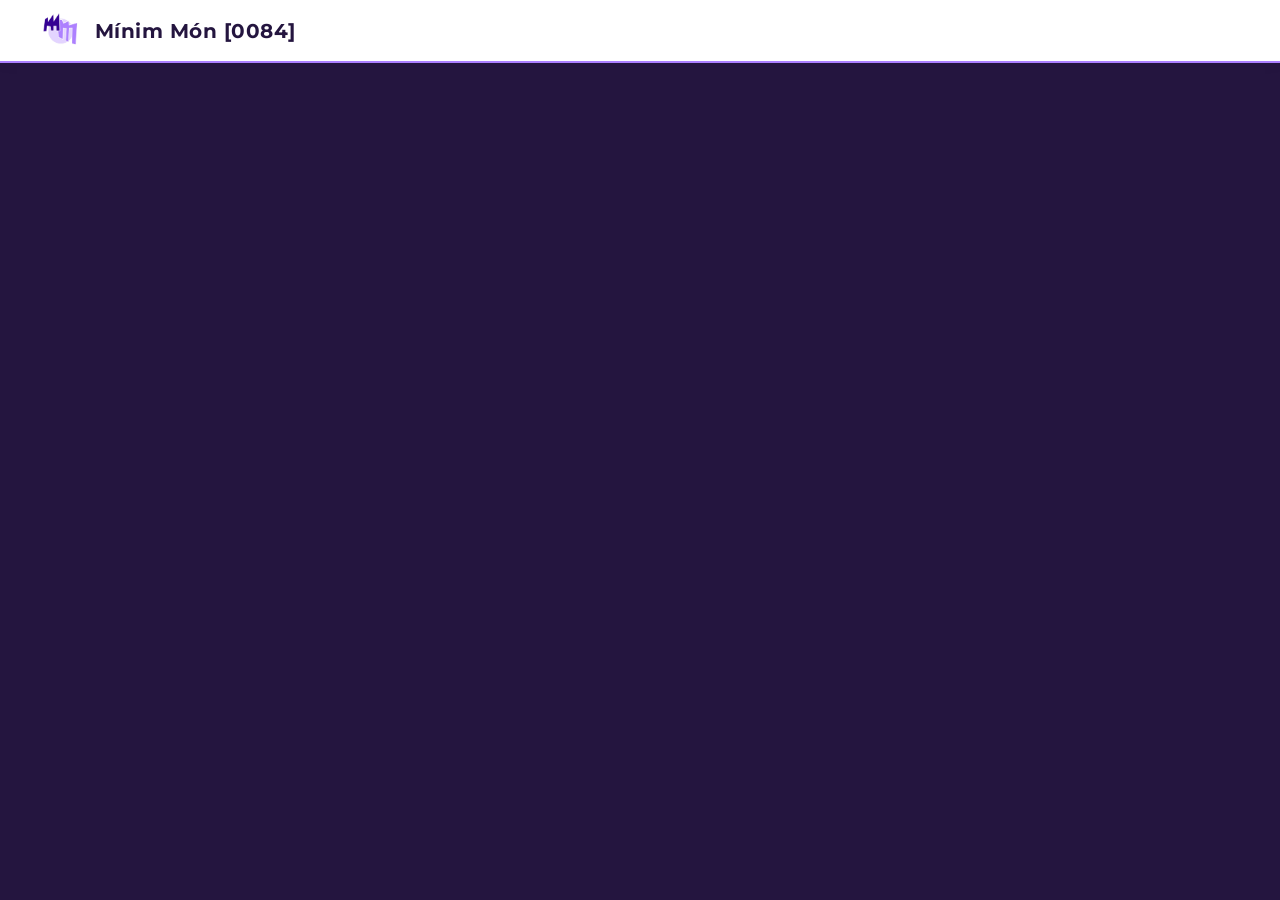
==== index.html @ 48d1b3c3 "Update index.html" ====
<!DOCTYPE html>
<html lang="ca">
<head>
    <meta charset="UTF-8">
    <meta name="viewport" content="width=device-width, initial-scale=1.0">
    <title>Mínim Món | Recreacions Simbòliques</title>
    <link rel="stylesheet" href="styles.css">
    <link rel="stylesheet" href="components.css">
    <!-- Font Montserrat -->
    <link rel="preconnect" href="https://fonts.googleapis.com">
    <link rel="preconnect" href="https://fonts.gstatic.com" crossorigin>
    <link href="https://fonts.googleapis.com/css2?family=Montserrat:wght@300;400;500;600;700&display=swap" rel="stylesheet">
    <link rel="icon" type="image/jpg" href="logo_mm_300.jpg">
</head>
<body>

    <!-- Pantalla de Càrrega (Preloader Mínim Món) -->
    <div id="pantalla-carrega" class="carregador-overlay">
        <div class="carregador-contingut">
            <!-- Logo animat o imatge -->
            <div class="logo-loader-wrap">
                <img src="logo_mm_300.jpg" alt="Mínim Món Loading" class="logo-carrega">
            </div>
            <!-- Indicator de rodament (Spinner) -->
            <div class="spinner-minim"></div>
            <p class="text-carrega">Creant espais...</p>
        </div>
    </div>

    <!-- BARRA DE NAVEGACIÓ SUPERIOR -->
    <header class="nav-principal">
        <div class="nav-contenidor">
            <!-- Botó Hamburguesa (Mòbil) -->
            <button class="btn-hamburguesa" id="btn-hamburguesa" aria-label="Obrir menú" onclick="toggleMenuMobil()">
                <span></span>
                <span></span>
                <span></span>
            </button>
    
            <a href="#" class="logo-link" onclick="activarSeccioInicial(); return false;">
                <img id="logo-img" src="logo_mm_300.jpg" alt="Logo Mínim Món" class="logo-imatge">
                <span class="nom-marca" translate="no">Mínim Món [0084]</span>
            </a>
    
            <ul id="menu-navegacio" class="menu-links">
                <!-- Es construeix des de Google Sheets segons la navegació principal -->
            </ul>

        </div>
    </header>

    <main id="seccions-contenidor">
        <!-- Contingut dinàmic integrat per grups de pàgina -->
    </main>

    <script>

        // Funció auxiliar per injectar l'script un cop el DOM està completat
        function carregarScriptTraduccio() {
            if (!document.getElementById('google-translate-script')) {
                const script = document.createElement('script');
                script.id = 'google-translate-script';
                script.src = '//translate.google.com/translate_a/element.js?cb=inicialitzarGoogleTranslate';
                document.body.appendChild(script);
            }
        }
        
        function inicialitzarGoogleTranslate() {
            new google.translate.TranslateElement({
                pageLanguage: 'ca',
                includedLanguages: 'es,en,fr',
                layout: google.translate.TranslateElement.InlineLayout.SIMPLE,
                autoDisplay: false
            }, 'google_translate_element');
        }      

        function establirIdioma(lang) {
            const host = window.location.hostname;
            const domains = [host, '.' + host];
            
            if (host.includes('.')) {
                const parts = host.split('.');
                if (parts.length > 2) {
                    domains.push('.' + parts.slice(-2).join('.'));
                }
            }
        
            domains.forEach(d => {
                document.cookie = `googtrans=; expires=Thu, 01 Jan 1970 00:00:00 UTC; path=/; domain=${d}`;
                document.cookie = `googtrans=; expires=Thu, 01 Jan 1970 00:00:00 UTC; path=/;`;
            });
        
            if (lang === 'ca') {
                window.location.reload();
                return;
            }
        
            document.cookie = `googtrans=/ca/${lang}; path=/;`;
            document.cookie = `googtrans=/ca/${lang}; path=/; domain=.${host}`;
            window.location.reload();
        }        

        const URL_CSV_CONFIG        = "https://docs.google.com/spreadsheets/d/e/2PACX-1vScSqZ3Oknz4LVr8OiATGxLZUTXc6EqkCRGIg1G2mxYemMvn8Bttn9w5eyV9sDVd5w4mI7kJtR7LjFt/pub?gid=0&single=true&output=csv";
        const URL_CSV_ESTRUCTURA    = "https://docs.google.com/spreadsheets/d/e/2PACX-1vScSqZ3Oknz4LVr8OiATGxLZUTXc6EqkCRGIg1G2mxYemMvn8Bttn9w5eyV9sDVd5w4mI7kJtR7LjFt/pub?gid=888628017&single=true&output=csv";
        const URL_CSV_COMPONENTS    = "https://docs.google.com/spreadsheets/d/e/2PACX-1vScSqZ3Oknz4LVr8OiATGxLZUTXc6EqkCRGIg1G2mxYemMvn8Bttn9w5eyV9sDVd5w4mI7kJtR7LjFt/pub?gid=606337148&single=true&output=csv";
        const URL_CSV_CONTINGUTS    = "https://docs.google.com/spreadsheets/d/e/2PACX-1vScSqZ3Oknz4LVr8OiATGxLZUTXc6EqkCRGIg1G2mxYemMvn8Bttn9w5eyV9sDVd5w4mI7kJtR7LjFt/pub?gid=819396845&single=true&output=csv";
        const URL_CSV_FORM_CONTACTE = "https://docs.google.com/spreadsheets/d/e/2PACX-1vScSqZ3Oknz4LVr8OiATGxLZUTXc6EqkCRGIg1G2mxYemMvn8Bttn9w5eyV9sDVd5w4mI7kJtR7LjFt/pub?gid=348010806&single=true&output=csv";
        const URL_CSV_PROJECTES     = "https://docs.google.com/spreadsheets/d/e/2PACX-1vScSqZ3Oknz4LVr8OiATGxLZUTXc6EqkCRGIg1G2mxYemMvn8Bttn9w5eyV9sDVd5w4mI7kJtR7LjFt/pub?gid=405305768&single=true&output=csv";
        const URL_CSV_CARRUSELS     = "https://docs.google.com/spreadsheets/d/e/2PACX-1vScSqZ3Oknz4LVr8OiATGxLZUTXc6EqkCRGIg1G2mxYemMvn8Bttn9w5eyV9sDVd5w4mI7kJtR7LjFt/pub?gid=1400064711&single=true&output=csv"

        let dadesWeb = { config: {}, estructura: [], components: {}, continguts: [], projectes: {}, carrusels: {} };

        document.addEventListener('DOMContentLoaded', () => {
            carregarDadesPagina();
        });

        const MAPA_COLORS = {
            'Primari': '#301269',
            'Vivid': '#340094',
            'Accent': '#AC80FF',
            'Suau': '#C8AAFF',
            'Clar': '#E3D4FF',
            'Fons fosc': '#24153F',
            'Blanc': '#FFFFFF',
            'Negre': '#000000'
        };
        
        function obtenirColorHex(nomColor, valorPerDefecte = '#24153F') {
            if (!nomColor || nomColor.trim() === '' || nomColor.trim() === '#N/A') {
                return valorPerDefecte;
            }
            const net = nomColor.trim();
            if (MAPA_COLORS[net]) return MAPA_COLORS[net];
            if (net.startsWith('#')) return net;
            if (/^[0-9A-F]{6}$/i.test(net)) return `#${net}`;
            return valorPerDefecte;
        }
                
        async function carregarDadesPagina() {
            try {
                const URLS = {
                    CONFIG: URL_CSV_CONFIG,
                    ESTRUCTURA: URL_CSV_ESTRUCTURA,
                    COMPONENTS: URL_CSV_COMPONENTS,
                    CONTINGUTS: URL_CSV_CONTINGUTS,
                    FORM_CONTACTE: URL_CSV_FORM_CONTACTE,
                    PROJECTES: URL_CSV_PROJECTES,
                    CARRUSELS: URL_CSV_CARRUSELS
                };
        
                const respostes = await Promise.all([
                    fetch(URLS.CONFIG).then(res => res.text()),
                    fetch(URLS.ESTRUCTURA).then(res => res.text()),
                    fetch(URLS.COMPONENTS).then(res => res.text()),
                    fetch(URLS.CONTINGUTS).then(res => res.text()),
                    fetch(URLS.FORM_CONTACTE).then(res => res.text()),
                    fetch(URLS.PROJECTES).then(res => res.text()),
                    fetch(URLS.CARRUSELS).then(res => res.text())
                ]);
        
                dadesWeb.config = parsejarCSVConfig(respostes[0]);
                dadesWeb.estructura = parsejarCSVEstructura(respostes[1]);
                dadesWeb.components = parsejarCSVComponents(respostes[2]);
                dadesWeb.continguts = parsejarCSVContinguts(respostes[3]);
                dadesWeb['FORM_CONTACTE'] = parsejarCSVContinguts(respostes[4]);
                dadesWeb.projectes = parsejarCSVProjectes(respostes[5]);
                dadesWeb.carrusels = parsejarCSVCarrusels(respostes[6]);
                
                console.log('Dades carregades correctament:', dadesWeb);

                actualitzarLogo();
                construirMenuNavegacio();
                construirPantallesWeb();
                carregarPaginaPerHash();
                carregarScriptTraduccio();

            } catch (error) {
                console.error('Error en la càrrega de dades dels CSVs:', error);
            }
        }

        function actualitzarLogo() {
            const logoId = dadesWeb.config['logo'] || dadesWeb.config['logo_id'];
            const imgElement = document.getElementById('logo-img');
            
            if (logoId && imgElement) {
                imgElement.src = `https://drive.google.com/thumbnail?sz=w600&id=${logoId.trim()}`;
            } else if (imgElement) {
                imgElement.src = 'logo_mm_600.jpg';
            }
        }

        function parseCSV(text) {
            let p = '', c = '', r = [];
            let q = false;
            let row = [''];
            for (let i = 0; i < text.length; i++) {
                c = text[i];
                p = text[i - 1];
                if (c === '"') {
                    if (q && text[i + 1] === '"') { row[row.length - 1] += '"'; i++; }
                    else { q = !q; }
                } else if (c === ',' && !q) {
                    row.push('');
                } else if ((c === '\r' || c === '\n') && !q) {
                    if (c === '\r' && text[i + 1] === '\n') { i++; }
                    r.push(row);
                    row = [''];
                } else {
                    row[row.length - 1] += c;
                }
            }
            if (row.length > 1 || row[0] !== '') { r.push(row); }
            return r;
        }

        function parsejarCSVConfig(csvText) {
            const files = parseCSV(csvText);
            const config = {};
            files.slice(1).forEach(fila => {
                if (fila[0] && fila[1]) config[fila[0].trim()] = fila[1].trim();
            });
            return config;
        }

        function parsejarCSVComponents(csvText) {
            const files = parseCSV(csvText);
            const components = {};
            files.slice(1).forEach(fila => {
                const nomComponent = (fila[0] || '').trim().toLowerCase();
                if (nomComponent) {
                    components[nomComponent] = {
                        layoutDefecte: (fila[1] || '').trim(),
                        colorFonsDefecte: (fila[2] || '#FFFFFF').trim(),
                        colorTextDefecte: (fila[3] || '#24153F').trim(),
                    };
                }
            });
            return components;
        }        

        function parsejarCSVEstructura(csvText) {
            const files = parseCSV(csvText);
            return files.slice(1)
                .filter(fila => fila[0] && fila[0].trim() !== '')
                .map(fila => {
                    const titolPagina = (fila[1] || '').trim();
                    const rawHeroTitol = (fila[5] || '').trim();
                    const rawHeroText = (fila[6] || '').trim();
                    const rawHeroDestacat = (fila[7] || '').trim();
        
                    let valSpan = (fila[13] || '').trim();
                    let leftSpanCss = '0px';
                    if (valSpan !== '') {
                        let numSpan = parseInt(valSpan);
                        if (!isNaN(numSpan)) leftSpanCss = `${numSpan}px`;
                    }
        
                    let valMidaImatge = (fila[14] || '').trim();
                    let midaImatgeCss = '400px';
                    if (valMidaImatge !== '') {
                        midaImatgeCss = /^\d+$/.test(valMidaImatge) ? `${valMidaImatge}px` : valMidaImatge;
                    }
        
                    return {
                        id: (fila[0] || '').trim(),
                        titol: titolPagina,
                        ordre: parseInt(fila[2]) || 99,
                        visible: fila[3] ? fila[3].toUpperCase().trim() === 'TRUE' : true,
                        tipus: (fila[4] || 'galeria_filtrada').trim(),
                        heroTitol: rawHeroTitol !== '' ? rawHeroTitol.replace(/\n/g, '<br>') : titolPagina,
                        heroText: rawHeroText ? rawHeroText.replace(/\n/g, '<br>') : '',
                        heroDestacat: rawHeroDestacat ? rawHeroDestacat.replace(/\n/g, '<br>') : '',
                        heroImatge: (fila[8] || '').trim(), 
                        heroAmple: fila[10] && fila[10].trim() !== '' ? `${parseInt(fila[10])}px` : '550px',
                        heroAlign: fila[11] ? fila[11].toLowerCase().trim() : 'left',
                        heroFontColor: (fila[12] && fila[12].trim() !== '') ? fila[12].trim() : '#E3D4FF',
                        heroLeftSpan: leftSpanCss,
                        heroMidaImatge: midaImatgeCss,
                        navegacio: fila[15] ? fila[15].toUpperCase().trim() === 'TRUE' : true,
                        grupPagina: (fila[16] || 'principal').toLowerCase().trim()
                    };
                    
                }).sort((a, b) => a.ordre - b.ordre);
        }

        function parsejarCSVContinguts(csvText) {
            const files = parseCSV(csvText);
            return files.slice(1).map(fila => ({
                id: (fila[0] || '').trim(),
                seccio: (fila[1] || '').trim(),
                titol: (fila[2] || '').trim(),
                descripcio: (fila[3] || '').trim(),
                imatgeId: (fila[4] || '').trim(),
                link: (fila[5] || '').trim(),
                destacat: fila[6] ? fila[6].toUpperCase().trim() === 'TRUE' : false,
                tipusComponent: (fila[7] || '').trim(),
                situacioImatge: (fila[8] || 'Esquerra').trim(),
                midaImatge: (fila[9] || '').trim(),
                textBoto: (fila[10] || '').trim(),
                linkBoto: (fila[11] || '').trim(),
                alineacioBoto: (fila[12] || 'Centre').trim(),
                novaFila: fila[13] ? (fila[13].toUpperCase().trim() === 'TRUE' || fila[13].toUpperCase().trim() === 'SI') : false,
                colorFons: (fila[14] || '').trim(),
                colorText: (fila[15] || '').trim(),
                ample: (fila[16] || '').trim(),
                altImatge: (fila[17] || '').trim(),
                velocitat: (fila[18] || '').trim(),
                bucle: (fila[19] || '').trim(),
                videoAutoStart: fila[20] ? (fila[20].toUpperCase().trim() === 'TRUE' || fila[20].toUpperCase().trim() === 'SI') : false,
                videoControls: fila[21] ? (fila[21].toUpperCase().trim() !== 'NO' && fila[21].toUpperCase().trim() !== 'FALSE') : true
            })).filter(item => item.id !== '');
        }

        function parsejarCSVProjectes(csvText) {
            const files = parseCSV(csvText);
            
            // Ignorem la primera fila (capçaleres)
            return files.slice(1).map(fila => {
                // Neteja d'espais en blanc per seguretat
                const getVal = (idx) => (fila[idx] || '').trim();
                const getBool = (idx) => {
                    const val = getVal(idx).toUpperCase();
                    return val === 'SI' || val === 'TRUE' || val === 'ACTIU';
                };
        
                return {
                    idProjecte: getVal(0),
                    nomProjecte: getVal(1),
                    estat: getVal(2) || 'Actiu', // Actiu / Esborrany / Inactiu
                    ordre: getVal(3),            // Camps separats per ";"
                    
                    // Hero
                    portadaTitol: getVal(4),
                    portadaImatgeId: getVal(5),
                    // getVal(6) -> Hero_Imatge_Link (Intern, s'omet)
        
                    // Video 1
                    video1Atributs: getVal(7),
                    video1Link: getVal(8),
                    video1Titol: getVal(9),
                    video1Text: getVal(10),
                    video1Alt: getVal(11),
        
                    // Video 2
                    video2Atributs: getVal(12),
                    video2Link: getVal(13),
                    video2Titol: getVal(14),
                    video2Text: getVal(15),
                    video2Alt: getVal(16),
        
                    // ImatgeText 1
                    imatgeText1Id: getVal(17),
                    // getVal(16) -> ImatgeText1_Link (Intern, s'omet)
                    imatgeText1Titol: getVal(19),
                    imatgeText1Text: getVal(20),
                    imatge1Alt: getVal(21),
        
                    // ImatgeText 2
                    imatgeText2Id: getVal(22),
                    // getVal(20) -> ImatgeText_2_Link (Intern, s'omet)
                    imatgeText2Titol: getVal(24),
                    imatgeText2Text: getVal(25),
                    imatge2Alt: getVal(26),
        
                    // BlocText 1
                    blocText1Titol: getVal(27),
                    blocText1Text: getVal(28),
        
                    // BlocText 2
                    blocText2Titol: getVal(29),
                    blocText2Text: getVal(30),
        
                    // Opcions finals
                    carrusel: getVal(31),       // Si / No
                    carruselAlt: getVal(32),
                    galeriaActivaId: getVal(33)
                };
            }).filter(item => item.idProjecte !== '' && item.estat.toLowerCase() !== 'inactiu');
        }
        
        function parsejarCSVCarrusels(csvText) {
            if (!csvText) return {};
            
                const carruselsPerProjecte = {};
                const linies = csvText.split(/\r?\n/);
            
                // Comencem a la línia 1 per saltar la capçalera
                for (let i = 1; i < linies.length; i++) {
                    if (!linies[i].trim()) continue;
            
                    const cols = linies[i].split(',');
                    const idProjecte = cols[0] ? cols[0].trim() : '';
                    const idImatge   = cols[1] ? cols[1].trim() : '';
                    const linkImatge = cols[2] ? cols[2].trim() : '';
                    const descripcio = cols[3] ? cols[3].trim().replace(/^"|"$/g, '') : '';

                    console.log("idImatge: ", idImatge);
                    
                    if (idProjecte && linkImatge && !linkImatge.includes('#N/A')) {
                        if (!carruselsPerProjecte[idProjecte]) {
                            carruselsPerProjecte[idProjecte] = [];
                        }
                        carruselsPerProjecte[idProjecte].push({
                            ID_Imatge: idImatge,
                            Link_Imatge: linkImatge,
                            Descripcio: descripcio
                        });
                    }
                }            
            return carruselsPerProjecte;
        }

        
        function construirMenuNavegacio() {
            const menuUL = document.getElementById('menu-navegacio');
            if (!menuUL) return;
            menuUL.innerHTML = '';
            
            const paginesNavegacio = dadesWeb.estructura.filter(pagina => pagina.visible && pagina.navegacio);
            
            paginesNavegacio.forEach(pagina => {
                const li = document.createElement('li');
                li.innerHTML = `<a href="#${pagina.id}" onclick="navegarA('${pagina.id}', event); return false;">${pagina.titol}</a>`;
                menuUL.appendChild(li);
            });
        }

        // --- Ocultar el carregador de pàgina
        window.addEventListener('load', function() {
            ocultarCarregador();
        });
        
        function ocultarCarregador() {
            const loader = document.getElementById('pantalla-carrega');
            if (loader) {
                loader.classList.add('carregat');
            }
        }
        

        // --- CONSTRUCCIÓ PANTALLES WEB I SECCIÓ HERO ---
        function construirPantallesWeb() {
            const contenidorPrincipal = document.getElementById('seccions-contenidor');
            if (!contenidorPrincipal) return;
            contenidorPrincipal.innerHTML = '';
            
            const configuracioPeu = dadesWeb.continguts.find(item => {
                const tipus = item.tipusComponent ? item.tipusComponent.toLowerCase().trim() : '';
                return tipus === 'peu_de_pagina';
            }) || {};
        
            dadesWeb.estructura.forEach(pagina => {
                if (!pagina.visible) return;
        
                const seccioHTML = document.createElement('section');
                seccioHTML.id = `pantalla-${pagina.id}`;
                seccioHTML.className = `seccio-web grup-${pagina.grupPagina || 'principal'}`;
                
                const teImatge = pagina.heroImatge && pagina.heroImatge.trim() !== '' && pagina.heroImatge.trim() !== '#N/A';
                const urlHeroImatge = teImatge ? `https://drive.google.com/thumbnail?sz=w1600&id=${pagina.heroImatge.trim()}` : '';
        
                const alçadaHero = (pagina.heroMidaImatge && pagina.heroImatge.trim() !== '' && pagina.heroMidaImatge.trim() !== '#N/A') 
                    ? pagina.heroMidaImatge.trim() 
                    : '450px';
        
                const estilFons = teImatge 
                    ? `background-image: linear-gradient(to right, rgba(36, 21, 63, 0.95) 0%, rgba(36, 21, 63, 0.6) 50%, rgba(36, 21, 63, 0.15) 100%), url('${urlHeroImatge}'); background-size: cover; background-position: center;` 
                    : `background-color: var(--color-fons-fosc, #24153F);`;
        
                const htmlHero = `
                    <div class="hero-pagina" style="${estilFons} min-height: ${alçadaHero}; padding: 3rem 2rem; display: flex; align-items: center; justify-content: flex-start; box-sizing: border-box;">
                        <div class="hero-contenedor-flex" style="max-width: 1200px; width: 100%; margin: 0 auto; display: flex; align-items: center;">
                            <div class="hero-caixa-contingut" style="
                                flex: 1 1 ${pagina.heroAmple || '600px'};
                                max-width: ${pagina.heroAmple || '650px'}; 
                                transform: translateX(${pagina.heroLeftSpan || '0px'}); 
                                text-align: ${pagina.heroAlign || 'left'};
                                color: ${pagina.heroFontColor || '#FFFFFF'};">
                                
                                <h1 style="font-size: 2.5rem; font-weight: 700; color: ${pagina.heroFontColor || '#FFFFFF'}; line-height: 1.2; margin-bottom: 1rem; font-family: 'Montserrat', sans-serif;">
                                    ${pagina.heroTitol}
                                </h1>
                                
                                ${pagina.heroText ? `
                                    <div class="hero-cos-text" style="font-size: 1.15rem; font-weight: 400; color: ${pagina.heroFontColor || '#FFFFFF'}; margin-top: 1rem; line-height: 1.5; font-family: 'Montserrat', sans-serif;">
                                        ${pagina.heroText}
                                    </div>` : ''}
                                
                                ${pagina.heroDestacat ? `
                                    <div class="destacat-hero" style="font-size: 1.25rem; font-weight: 600; color: #AC80FF; margin-top: 1.2rem; font-family: 'Montserrat', sans-serif;">
                                        ${pagina.heroDestacat}
                                    </div>` : ''}
                            </div>
                        </div>
                    </div>
                `;
        
                seccioHTML.innerHTML = htmlHero;
        
                const elementsSeccio = dadesWeb.continguts.filter(item => {
                    const tipus = item.tipusComponent ? item.tipusComponent.toLowerCase().trim() : '';
                    return item.seccio === pagina.id && tipus !== 'peu_de_pagina';
                });
                
                const contenidorContinguts = document.createElement('div');
                contenidorContinguts.className = 'contenidor-continguts-seccio';
        
                if (elementsSeccio.length > 0) {
                    let contenidorFilaFlex = null;
                    let grupGaleria = [];
                    let grupCarrusel = [];
        
                    const processarGaleriaPendent = () => {
                        if (grupGaleria.length > 0) {
                            contenidorContinguts.appendChild(crearGaleriaActiva(grupGaleria));
                            grupGaleria = [];
                        }
                    };
        
                    const processarCarruselPendent = () => {
                        if (grupCarrusel.length > 0 && contenidorFilaFlex) {
                            contenidorFilaFlex.appendChild(crearCarruselImatges(grupCarrusel));
                            grupCarrusel = [];
                        }
                    };
                    
                    elementsSeccio.forEach(item => {
                        const tipus = item.tipusComponent ? item.tipusComponent.toLowerCase().trim() : '';
        
                        if (tipus !== 'galeria_activa') processarGaleriaPendent();
                        if (tipus !== 'carrusel_imatges') processarCarruselPendent();
        
                        if (tipus === 'galeria_activa') {
                            contenidorFilaFlex = null;
                            grupGaleria.push(item);
        
                        } else if (tipus === 'espaiador') {
                            contenidorFilaFlex = null;
                            const tempDiv = document.createElement('div');
                            tempDiv.style.width = '100%';
                            tempDiv.innerHTML = crearEspaiador(item);
                            contenidorContinguts.appendChild(tempDiv.firstElementChild);
        
                        } else if (tipus === 'separador') {
                            contenidorFilaFlex = null;
                            const tempDiv = document.createElement('div');
                            tempDiv.style.width = '100%';
                            tempDiv.innerHTML = crearSeparador(item);
                            contenidorContinguts.appendChild(tempDiv.firstElementChild);
        
                        } else if (tipus === 'formulari') {
                            contenidorFilaFlex = null;
                            const nomFullFormulari = item.link ? item.link.trim() : '';
                            const campsAssociats = dadesWeb[nomFullFormulari] || [];
        
                            const tempDiv = document.createElement('div');
                            tempDiv.style.width = '100%';
                            tempDiv.innerHTML = crearFormulari(item, campsAssociats);
                            contenidorContinguts.appendChild(tempDiv.firstElementChild);
        
                        } else {
                            if (item.novaFila || !contenidorFilaFlex) {
                                processarCarruselPendent();
                                
                                contenidorFilaFlex = document.createElement('div');
                                contenidorFilaFlex.className = 'contenidor-fila-flex';
                                
                                const pos = (item.situacioImatge || '').toLowerCase().trim();
                                if (pos === 'centre' || pos === 'center') {
                                    contenidorFilaFlex.classList.add('posicio-centre');
                                } else if (pos === 'dreta' || pos === 'right') {
                                    contenidorFilaFlex.classList.add('posicio-dreta');
                                } else {
                                    contenidorFilaFlex.classList.add('posicio-esquerra');
                                }
        
                                contenidorContinguts.appendChild(contenidorFilaFlex);
                            }
        
                            if (tipus === 'carrusel_imatges') {
                                grupCarrusel.push(item);
                            } else if (tipus === 'bloc_text') {
                                contenidorFilaFlex.appendChild(crearBlocText(item));
                            } else if (tipus === 'targeta_imatge_text') {
                                contenidorFilaFlex.appendChild(crearTargetaImatgeText(item));
                            } else if (tipus === 'bloc_imatge_text') {
                                contenidorFilaFlex.appendChild(crearBlocImatgeText(item));
                            } else if (tipus === 'boto_cta') {
                                contenidorFilaFlex.appendChild(crearBotoCTA(item));
                            } else if (tipus === 'video' || tipus === 'video_1:1' || tipus === 'video_16:9' || tipus === 'video_9:16') {
                                const tempDiv = document.createElement('div');
                                tempDiv.innerHTML = crearComponentVideo(item);
                                contenidorFilaFlex.appendChild(tempDiv.firstElementChild);
                            } else {
                                contenidorFilaFlex.appendChild(crearTargetaElement(item));
                            }                    
                        }
                    });
        
                    processarGaleriaPendent();
                    processarCarruselPendent();
                }
        
                const wrapperPeu = document.createElement('div');
                wrapperPeu.style.width = '100%';
                wrapperPeu.innerHTML = crearPeuPagina(configuracioPeu);
                contenidorContinguts.appendChild(wrapperPeu.firstElementChild);
        
                seccioHTML.appendChild(contenidorContinguts);
                contenidorPrincipal.appendChild(seccioHTML);
            });
        }

        
        function canviarSeccio(nomNovaSeccio) {
            const hashNetejat = (nomNovaSeccio || '').replace('#', '').trim();
            
            // Funció interna per netejar i afegir el peu de pàgina unificat
            const renderitzarPeu = () => {
                if (typeof crearPeuPagina === 'function') {
                    const htmlPeu = crearPeuPagina();
                    const main = document.getElementById('seccions-contenidor') || document.body;
                    
                    // Eliminem qualsevol peu existent per evitar duplicats
                    const peusExistents = document.querySelectorAll('.peu-pagina');
                    peusExistents.forEach(p => p.remove());
                    
                    // Inserim el peu al final del contenidor principal
                    main.insertAdjacentHTML('beforeend', htmlPeu);
                }
            };
        
            // 1. CAS PROJECTES
            if (
                hashNetejat.startsWith('projecte/') || 
                hashNetejat.startsWith('projectes/') || 
                hashNetejat.startsWith('pr_') ||
                hashNetejat === 'projectes'
            ) {
                if (typeof carregarPaginaProjectes === 'function') {
                    // Executem la càrrega del contingut de projectes
                    carregarPaginaProjectes(hashNetejat);
                    
                    // Utilitzem setTimeout per garantir que el peu s'injecta 
                    // un cop el DOM de projectes s'ha dibuixat completament
                    setTimeout(() => {
                        renderitzarPeu();
                    }, 50);
                }
                return; 
            }
        
            // 2. CAS LEGAL
            if (
                hashNetejat.startsWith('legal') || 
                hashNetejat.startsWith('avis-legal') || 
                hashNetejat.startsWith('privacitat') || 
                hashNetejat.startsWith('cookies')
            ) {
                if (typeof carregarPaginaLegal === 'function') {
                    carregarPaginaLegal(hashNetejat);
                    setTimeout(() => { renderitzarPeu(); }, 50);
                }
                return;
            }
        
            // 3. RESTA DE SECCIONS PRINCIPALS
            const seccions = document.querySelectorAll('.seccio-web');
            seccions.forEach(sec => sec.style.display = 'none');
        
            // Neteja de peus residuals
            const peusExistents = document.querySelectorAll('.peu-pagina');
            peusExistents.forEach(p => p.remove());
        
            const targetId = hashNetejat.startsWith('pantalla-') ? hashNetejat : `pantalla-${hashNetejat}`;
            const seccioDesti = document.getElementById(targetId);
        
            if (seccioDesti) {
                seccioDesti.style.display = 'block';
                // Inserim el peu de pàgina directament al final de la secció visible
                seccioDesti.insertAdjacentHTML('beforeend', crearPeuPagina());
                window.scrollTo({ top: 0, behavior: 'smooth' });
            }
        }
        
        
        function carregarPaginaLegal(idLegal) {
            const idNormalitzat = idLegal.replace(/-/g, '_');
            
            // Mapa de títols amb accents i format correcte per a la capçalera
            const titolsLegals = {
                'avis_legal': 'AVÍS LEGAL',
                'privacitat': 'POLÍTICA DE PRIVACITAT',
                'cookies': 'POLÍTICA DE COOKIES'
            };
        
            // Si tenim el títol definit al mapa, el fem servir; si no, fem servir el nom per defecte
            const nomTitol = titolsLegals[idNormalitzat] || idNormalitzat.replace('_', ' ').toUpperCase();
            const paginaData = { nomPagina: nomTitol };
        
            const contingutLegal = dadesWeb.continguts.filter(item => 
                item.seccio === idNormalitzat || item.seccio === idLegal
            );
            
            // Recuperem la configuració del peu de pàgina si existeix al CSV
            const configuracioPeu = dadesWeb.continguts.find(item => {
                const tipus = item.tipusComponent ? item.tipusComponent.toLowerCase().trim() : '';
                return tipus === 'peu_de_pagina';
            }) || {};
        
            let htmlText = contingutLegal.map(c => `<p>${c.descripcio || ''}</p>`).join('');
            if (!htmlText) {
                htmlText = `<p>Contingut legal en procés d'actualització.</p>`;
            }
        
            const main = document.getElementById('seccions-contenidor');
            if (main) {
                // Generem la pàgina legal amb el títol accentuat i el peu de pàgina
                main.innerHTML = crearPaginaLegal(paginaData, htmlText) + crearPeuPagina(configuracioPeu);
                window.scrollTo({ top: 0, behavior: 'smooth' });
            }
        
            if (window.location.hash !== '#' + idLegal) {
                history.pushState(null, null, '#' + idLegal);
            }
        }



        function carregarPaginaProjectes(idProjecte) {
            console.log("🔍 [1] carregarPaginaProjectes cridada amb idProjecte:", idProjecte);
        
            const main = document.getElementById('seccions-contenidor');
            if (!main) {
                console.error("❌ Error: No s'ha trobat l'element #seccions-contenidor");
                return;
            }
        
            const llistaProjectes = (typeof dadesWeb !== 'undefined' && dadesWeb.projectes) 
                ? dadesWeb.projectes 
                : (window.dadesWeb && window.dadesWeb.projectes ? window.dadesWeb.projectes : []);
        
            if (!llistaProjectes || llistaProjectes.length === 0) {
                main.innerHTML = `
                    <div style="text-align:center; padding: 4rem 1.5rem; font-family: 'Montserrat', sans-serif; color: #24153F;">
                        <p style="font-size: 1.1rem; color: #301269;">Carregant el Món Mínim...</p>
                    </div>
                `;
                return;
            }
        
            main.innerHTML = crearPaginaProjectes(idProjecte, llistaProjectes);
            window.scrollTo({ top: 0, behavior: 'smooth' });
        }
        
                
        function renderitzarBlocPortada(p) {
            console.log("🖼️ [3] Renderitzant Portada reduït (320px) per:", p.nomProjecte || p.idProjecte);
        
            let imatgeUrl = 'img/projecte_default.jpg';
            if (p.portadaImatgeId && p.portadaImatgeId.trim() !== '') {
                imatgeUrl = `https://drive.google.com/thumbnail?id=${p.portadaImatgeId.trim()}&sz=w1600`;
            }
        
            const titol = p.portadaTitol || p.nomProjecte || 'Projecte sense nom';
        
            return `
                <div class="portada-wrapper" style="width: 100%; height: 320px; max-height: 320px; overflow: hidden; position: relative; background-color: #24153F; border-radius: 0 0 12px 12px;">
                    <!-- Imatge retallada a 320px d'alçada i centrada -->
                    <img src="${imatgeUrl}" 
                         alt="${titol}" 
                         onload="console.log('✅ Imatge Portada carregada:', '${imatgeUrl}')"
                         onerror="console.error('❌ Error carregant la imatge Portada:', '${imatgeUrl}');"
                         style="width: 100%; height: 320px; object-fit: cover; object-position: center center; display: block; position: absolute; top: 0; left: 0; z-index: 1;" />
        
                    <!-- Capa de contrast violeta fosca (#24153F) -->
                    <div style="position: absolute; top: 0; left: 0; width: 100%; height: 320px; background: linear-gradient(180deg, rgba(36, 21, 63, 0.3) 0%, rgba(36, 21, 63, 0.75) 100%); z-index: 2; pointer-events: none;"></div>
        
                    <!-- Títol amb font Montserrat proporcional -->
                    <div style="position: absolute; top: 0; left: 0; width: 100%; height: 320px; display: flex; align-items: center; justify-content: center; z-index: 3; box-sizing: border-box; padding: 1rem;">
                        <h1 style="font-family: 'Montserrat', sans-serif !important; font-weight: 800 !important; color: #FFFFFF !important; font-size: 2.2rem !important; line-height: 1.15; margin: 0; text-align: center; text-shadow: 0 3px 12px rgba(0, 0, 0, 0.7); letter-spacing: -0.5px;">
                            ${titol}
                        </h1>
                    </div>
                </div>
            `;
        }

        
        function activarSeccioInicial() {
            if (dadesWeb.estructura && dadesWeb.estructura.length > 0) {
                canviarSeccio(dadesWeb.estructura[0].id);
            }
        }

        function toggleMenuMobil() {
            const menu = document.getElementById('menu-navegacio');
            if (menu) menu.classList.toggle('obert');
        }   


        function navegarA(hashDesti) {
            // Tanca el menú desplegable mòbil si està obert
            const menu = document.getElementById('menu-navegacio');
            if (menu) menu.classList.remove('obert');
                    
            // 1. Normalitzem el hash d'entrada
            const hashNetejat = hashDesti.startsWith('#') ? hashDesti : '#' + hashDesti;
            const idSeccio = hashNetejat.replace('#', '');

            console.log("hashNetejat: ", hashNetejat);
            
            // Seccions de la pàgina principal (amb ancoratge)
            const seccionsHome = ['univers_minim', 'mons_minims', 'la_botiga', 'el_laboratori', 'home'];
            
            // 2. Si l'usuari vol anar a una secció de la pàgina principal
            if (seccionsHome.includes(idSeccio)) {
                
                // Comprovem si actualment NO som a la pàgina principal (estem a #projectes, #avis-legal, etc.)
                const foraDeHome = window.location.hash.includes('projectes') || 
                                   window.location.hash.includes('avis-legal') || 
                                   window.location.hash.includes('privacitat') || 
                                   window.location.hash.includes('cookies');
            
                if (foraDeHome) {
                    // Actualitzem la URL
                    window.location.hash = hashNetejat;                    
                    // Reconstruïm les seccions de la Home amb la teva funció real
                    construirPantallesWeb();            
                    // Esperem un instant a què el DOM es dibuixi per fer el smooth scroll
                    setTimeout(() => {
                        const el = document.getElementById(idSeccio);
                        if (el) {
                            el.scrollIntoView({ behavior: 'smooth' });
                        } else {
                            window.scrollTo({ top: 0, behavior: 'smooth' });
                        }
                    }, 100);
            
                } else {
                    // Si JA som a la Home, només actualitzem hash i fem scroll
                    window.location.hash = hashNetejat;
                    const el = document.getElementById(idSeccio);
                    if (el) {
                        el.scrollIntoView({ behavior: 'smooth' });
                    }
                }
            
            } else {
                // Per a rutes independents (#projectes/pr-0001, legals, etc.)
                window.location.hash = hashNetejat;
            }
        }
            
        function carregarPaginaPerHash() {
            let hash = window.location.hash.replace('#', '').trim();
            if (!hash) {
                activarSeccioInicial();
            } else {
                canviarSeccio(hash);
            }
        }
    
        window.addEventListener('hashchange', carregarPaginaPerHash);
        
        
        // ********************************************************************
        // COMPONENTS  ** PÀGINES PRINCIPALS **
        // ********************************************************************
        function crearTargetaElement(item) {
            const card = document.createElement('div');
            
            const configDefecte = dadesWeb.components['targeta_imatge_text'] || {
                colorFonsDefecte: '#24153F',
                colorTextDefecte: '#E3D4FF'
            };
            const fons = obtenirColorHex(item.colorFons, configDefecte.colorFonsDefecte);
            const text = obtenirColorHex(item.colorText, configDefecte.colorTextDefecte);
        
            let ampleCard = '280px';
            if (item.ample && item.ample.trim() !== '' && item.ample.trim() !== '#N/A') {
                const v = item.ample.trim();
                ampleCard = (!isNaN(v)) ? `${v}px` : v;
            }
        
            let alcadaImg = '200px';
            if (item.altImatge && item.altImatge.trim() !== '' && item.altImatge.trim() !== '#N/A') {
                const v = item.altImatge.trim();
                alcadaImg = (!isNaN(v)) ? `${v}px` : v;
            }
        
            card.style.backgroundColor = fons;
            card.style.width = ampleCard;
            card.style.flex = `0 1 ${ampleCard}`;
        
            const urlImatge = item.imatgeId && item.imatgeId !== '#N/A' && item.imatgeId.trim() !== ''
                ? `https://drive.google.com/thumbnail?sz=w800&id=${item.imatgeId.trim()}`
                : 'logo_mm_300.jpg';
        
            const enllac = item.linkBoto ? item.linkBoto.trim() : '';
            const teEnllac = enllac !== '' && enllac !== '#';
        
            if (teEnllac) {
                card.className = 'targeta-imatge-text es-clicable';
                card.onclick = (e) => navegarA(enllac, e);
            } else {
                card.className = 'targeta-imatge-text es-estatica';
                card.onclick = null;
            }
        
            card.innerHTML = `
                <div class="caixa-img-targeta" style="height: ${alcadaImg};">
                    <img src="${urlImatge}" alt="${item.titol || 'Mínim Món'}">
                </div>
                <div class="caixa-text-targeta">
                    ${item.titol ? `<h3 style="color: ${text};">${item.titol}</h3>` : ''}
                    ${item.descripcio ? `<p style="color: ${text};">${item.descripcio.replace(/\n/g, '<br>')}</p>` : ''}
                </div>
            `;
        
            return card;
        }

        function crearBlocImatgeText(item) {
            const bloc = document.createElement('div');
            bloc.className = 'bloc-imatge-text';
            
            if (item.situacioImatge && item.situacioImatge.toLowerCase().trim() === 'dreta') {
                bloc.classList.add('orientacio-dreta');
            }
        
            let amplaImatge = '50%';
            if (item.midaImatge && item.midaImatge.trim() !== '' && item.midaImatge.trim() !== '#N/A') {
                const valor = item.midaImatge.trim().toLowerCase();
                if (valor === 'petita') amplaImatge = '25%';
                else if (valor === 'mitjana') amplaImatge = '40%';
                else if (valor === 'gran') amplaImatge = '55%';
                else amplaImatge = !isNaN(valor) ? `${valor}%` : valor;
            }
            
            const configDefecte = dadesWeb.components['bloc_imatge_text'] || {
                colorFonsDefecte: '#24153F',
                colorTextDefecte: '#E3D4FF'
            };
            const fons = obtenirColorHex(item.colorFons, configDefecte.colorFonsDefecte);
            const text = obtenirColorHex(item.colorText, configDefecte.colorTextDefecte);
        
            bloc.style.backgroundColor = fons;
            bloc.style.borderColor = (fons.toUpperCase() === '#FFFFFF') ? 'var(--color-accent, #AC80FF)' : 'var(--color-vivid, #340094)';
        
            const urlImatge = item.imatgeId && item.imatgeId !== '#N/A' && item.imatgeId.trim() !== ''
                ? `https://drive.google.com/thumbnail?sz=w800&id=${item.imatgeId.trim()}` 
                : 'logo_mm_600.jpg';
        
            let htmlBoto = '';
            if (item.textBoto && item.linkBoto) {
                const alineacio = (item.alineacioBoto || 'Esquerra').toLowerCase().trim();
                let textAlign = 'left';
                if (alineacio === 'centre') textAlign = 'center';
                if (alineacio === 'dreta') textAlign = 'right';
        
                htmlBoto = `
                    <div style="margin-top: 1.5rem; text-align: ${textAlign};">
                        <a href="${item.linkBoto}" onclick="navegarA('${item.linkBoto}', event)" class="boto-cta estil-principal">
                            ${item.textBoto}
                        </a>
                    </div>
                `;
            }

            bloc.innerHTML = `
                <div class="caixa-imatge" style="flex: 0 0 ${amplaImatge}; max-width: ${amplaImatge};">
                    <img src="${urlImatge}" alt="${item.titol || 'Mínim Món'}">
                </div>
                <div class="caixa-text">
                    ${item.titol ? `<h2 style="color: ${text};">${item.titol}</h2>` : ''}
                    ${item.descripcio ? `<p style="color: ${text};">${item.descripcio.replace(/\n/g, '<br>')}</p>` : ''}
                    ${htmlBoto}
                </div>
            `;
            return bloc;
        }

        function crearBotoCTA(item) {
            const contenidor = document.createElement('div');
            const alineacio = (item.alineacioBoto || 'Centre').toLowerCase().trim();
            
            let flexAlign = 'center';
            if (alineacio === 'esquerra') flexAlign = 'flex-start';
            if (alineacio === 'dreta') flexAlign = 'flex-end';
        
            contenidor.className = 'contenidor-boto-cta';
            contenidor.style.cssText = `
                display: flex;
                justify-content: ${flexAlign};
                width: 100%;
                margin: 1.5rem 0;
            `;
        
            const configDefecte = dadesWeb.components['boto_cta'] || {
                colorFonsDefecte: '#340094',
                colorTextDefecte: '#FFFFFF'
            };
            const fons = obtenirColorHex(item.colorFons, configDefecte.colorFonsDefecte);
            const text = obtenirColorHex(item.colorText, configDefecte.colorTextDefecte);
        
            const enllac = item.linkBoto || '#';
            const textEtiqueta = item.textBoto || 'Descobreix més';
        
            contenidor.innerHTML = `
                <a href="${enllac}" onclick="navegarA('${enllac}', event)" class="boto-cta estil-principal" style="background-color: ${fons}; color: ${text};">
                    ${textEtiqueta}
                </a>
            `;
            return contenidor;
        }

        
        function crearTargetaImatgeText(item) {
            const card = document.createElement('div');
                
            // Llegim directament la propietat corresponent de l'objecte item
            const enllac = (item.linkBoto || '').toString().trim();
            const teEnllac = enllac !== '' && enllac !== '#';           
        
            // Assignem la classe en funció de si té enllaç actiu o no
            card.className = teEnllac ? 'targeta-imatge-text es-clicable' : 'targeta-imatge-text es-estatica';
        
            const configDefecte = dadesWeb.components['targeta_imatge_text'] || {
                colorFonsDefecte: '#24153F',
                colorTextDefecte: '#E3D4FF'
            };
            const fons = obtenirColorHex(item.colorFons, configDefecte.colorFonsDefecte);
            const text = obtenirColorHex(item.colorText, configDefecte.colorTextDefecte);
        
            let ampleCard = '280px';
            if (item.ample && item.ample.trim() !== '' && item.ample.trim() !== '#N/A') {
                const v = item.ample.trim();
                ampleCard = (!isNaN(v)) ? `${v}px` : v;
            }
        
            let alcadaImg = '200px';
            if (item.altImatge && item.altImatge.trim() !== '' && item.altImatge.trim() !== '#N/A') {
                const v = item.altImatge.trim();
                alcadaImg = (!isNaN(v)) ? `${v}px` : v;
            }
        
            card.style.backgroundColor = fons;
            card.style.width = ampleCard;
            card.style.flex = `0 1 ${ampleCard}`;
        
            const urlImatge = item.imatgeId && item.imatgeId !== '#N/A' && item.imatgeId.trim() !== ''
                ? `https://drive.google.com/thumbnail?sz=w800&id=${item.imatgeId.trim()}`
                : 'logo_mm_600.jpg';
        
            if (teEnllac) {
                card.onclick = (e) => navegarA(enllac, e);
            } else {
                card.onclick = null;
            }
 
            card.innerHTML = `
                <div class="caixa-img-targeta" style="height: ${alcadaImg};">
                    <img src="${urlImatge}" alt="${item.titol || 'Mínim Món'}">
                </div>
                <div class="caixa-text-targeta">
                    ${item.titol ? `<h3 style="color: ${text};">${item.titol}</h3>` : ''}
                    ${item.descripcio ? `<p style="color: ${text};">${item.descripcio.replace(/\n/g, '<br>')}</p>` : ''}
                </div>
            `;
            
            return card;          
        }    
        

        function crearGaleriaActiva(items, opcions = {}) {
            console.log("items: ", items);
            
            const contenidor = document.createElement('div');
            contenidor.className = 'galeria-activa-wrapper';
        
            const primerItem = items[0] || {};
        
            let velocitatVal = opcions.velocitat || primerItem.velocitat || '25';
            velocitatVal = parseInt(velocitatVal) || 25;
        
            let esBucle = true;
            if (opcions.bucle !== undefined) {
                esBucle = Boolean(opcions.bucle);
            } else if (primerItem.bucle !== undefined && primerItem.bucle !== '') {
                const valBucle = primerItem.bucle.toString().trim().toLowerCase();
                esBucle = !(valBucle === 'false' || valBucle === 'no' || valBucle === '0');
            }
        
            const espaiat = opcions.espaiat || '1.5rem';
            const fonsContenidor = obtenirColorHex(opcions.colorFons || primerItem.colorFons, 'transparent');
        
            contenidor.style.backgroundColor = fonsContenidor;
        
            const carruselPista = document.createElement('div');
            carruselPista.className = 'galeria-activa-pista';
            carruselPista.style.gap = espaiat;
        
            if (esBucle) {
                contenidor.classList.add('mode-bucle');
                carruselPista.style.animationDuration = `${velocitatVal}s`;
            } else {
                contenidor.classList.add('mode-manual');
                carruselPista.style.animation = 'none';
            }
        
            const generarTargeta = (item) => {
                const card = document.createElement('div');
                card.className = 'galeria-item';
        
                const fonsCard = obtenirColorHex(item.colorFons, '#24153F');
                const textCard = obtenirColorHex(item.colorText, '#E3D4FF');
                
                let ampleCard = '260px';
                if (item.ample && item.ample.trim() !== '' && item.ample.trim() !== '#N/A') {
                    const v = item.ample.trim();
                    ampleCard = (!isNaN(v)) ? `${v}px` : v;
                }
        
                let alcadaImg = '180px';
                if (item.altImatge && item.altImatge.trim() !== '' && item.altImatge.trim() !== '#N/A') {
                    const v = item.altImatge.trim();
                    alcadaImg = (!isNaN(v)) ? `${v}px` : v;
                }
        
                card.style.backgroundColor = fonsCard;
                card.style.width = ampleCard;
                card.style.minWidth = ampleCard;
                card.style.flex = `0 0 ${ampleCard}`;

                const enllac = item.linkBoto || '';
                const teEnllac = enllac !== '' && enllac !== '#' && enllac !== '#N/A';
                console.log("Enllaç: ", enllac);
                console.log("teEnllac: ", teEnllac);
                
        
                if (teEnllac) {
                    card.classList.add('es-clicable');
                    card.style.cursor = 'pointer';
                    card.addEventListener('click', (e) => {
                        e.preventDefault();
                        e.stopPropagation();
                        navegarA(enllac, e);
                    });
                } else {
                    card.classList.add('es-estatica');
                }
        
                const urlImatge = item.imatgeId && item.imatgeId !== '#N/A' && item.imatgeId.trim() !== ''
                    ? `https://drive.google.com/thumbnail?sz=w800&id=${item.imatgeId.trim()}`
                    : 'logo_mm_600.jpg';
        
                card.innerHTML = `
                    <div class="caixa-img-galeria" style="height: ${alcadaImg}; pointer-events: none;">
                        <img src="${urlImatge}" alt="${item.titol || 'Mínim Món'}">
                    </div>
                    ${(item.titol || item.descripcio) ? `
                        <div class="caixa-text-galeria" style="pointer-events: none;">
                            ${item.titol ? `<h4 style="color: ${textCard};">${item.titol}</h4>` : ''}
                            ${item.descripcio ? `<p style="color: ${textCard};">${item.descripcio.replace(/\n/g, '<br>')}</p>` : ''}
                        </div>
                    ` : ''}
                `;
                return card;
            };
        
            items.forEach(item => carruselPista.appendChild(generarTargeta(item)));
            if (esBucle) {
                items.forEach(item => carruselPista.appendChild(generarTargeta(item)));
            }
        
            contenidor.appendChild(carruselPista);
            return contenidor;
        }    

        /* ==========================================================================
           CARRUSEL D'IMATGES (Dades de Sheets / Drive)
        ========================================================================== */
        function crearCarruselImatges(items, opcions = {}) {
            if (!items || items.length === 0) return document.createElement('div');
        
            const primerItem = items[0] || {};
            let velocitatVal = opcions.velocitat || primerItem.velocitat || '5';
            velocitatVal = (parseFloat(velocitatVal) || 5) * 1000;
        
            let esBucle = true;
            const rawBucle = opcions.bucle !== undefined ? opcions.bucle : primerItem.bucle;
            if (rawBucle !== undefined && rawBucle !== '') {
                if (typeof rawBucle === 'boolean') {
                    esBucle = rawBucle;
                } else {
                    const valStr = rawBucle.toString().trim().toLowerCase();
                    esBucle = !(valStr === 'false' || valStr === 'no' || valStr === '0');
                }
            }
        
            let ampleContenidor = '900px';
            const valAmple = primerItem.ample;
            if (valAmple && valAmple.toString().trim() !== '' && valAmple !== '#N/A') {
                const v = valAmple.toString().trim();
                ampleContenidor = (!isNaN(v)) ? `${v}px` : v;
            }
        
            let alcadaVisor = '400px';
            const valAlcada = primerItem.altImatge;
            if (valAlcada && valAlcada.toString().trim() !== '' && valAlcada !== '#N/A') {
                const v = valAlcada.toString().trim();
                alcadaVisor = (!isNaN(v)) ? `${v}px` : v;
            }
        
            const fonsContenidor = obtenirColorHex(opcions.colorFons || primerItem.colorFons, '#24153F');
        
            const wrapper = document.createElement('div');
            wrapper.className = 'carrusel-imatges-wrapper';
            wrapper.style.backgroundColor = fonsContenidor;
            wrapper.style.maxWidth = ampleContenidor;
        
            let indexActual = 0;
            let temporitzador = null;
        
            wrapper.innerHTML = `
                <div class="carrusel-caixa-principal">
                    <button class="boto-carrusel ant" aria-label="Anterior">&#10094;</button>
                    <div class="carrusel-visor" style="height: ${alcadaVisor};">
                        <div class="carrusel-diapositives"></div>
                    </div>
                    <button class="boto-carrusel seg" aria-label="Següent">&#10095;</button>
                </div>
                <div class="carrusel-peu-text">
                    <h4 class="carrusel-titol"></h4>
                    <p class="carrusel-descripcio"></p>
                </div>
            `;
        
            const elDiapositives = wrapper.querySelector('.carrusel-diapositives');
            const elPeuText = wrapper.querySelector('.carrusel-peu-text');
            const elTitol = wrapper.querySelector('.carrusel-titol');
            const elDescripcio = wrapper.querySelector('.carrusel-descripcio');
            const btnAnt = wrapper.querySelector('.boto-carrusel.ant');
            const btnSeg = wrapper.querySelector('.boto-carrusel.seg');
        
            const obtenirEnllacValid = (item) => {
                if (!item) return '';
                const desti = (item.linkBoto || '').trim();
                if (desti === '' || desti === '#' || desti === '#N/A') return '';
                return desti;
            };
        
            items.forEach((item, idx) => {
                const slide = document.createElement('div');
                slide.className = `carrusel-slide ${idx === 0 ? 'activa' : ''}`;
        
                const urlImatge = item.imatgeId && item.imatgeId !== '#N/A' && item.imatgeId.trim() !== ''
                    ? `https://drive.google.com/thumbnail?sz=w1200&id=${item.imatgeId.trim()}`
                    : 'logo_mm_600.jpg';
        
                slide.innerHTML = `<img src="${urlImatge}" alt="${item.titol || 'Mínim Món'}">`;
        
                const enllac = obtenirEnllacValid(item);
                if (enllac) {
                    slide.classList.add('es-clicable');
                    slide.style.cursor = 'pointer';
                    slide.addEventListener('click', (e) => {
                        e.preventDefault();
                        e.stopPropagation();
                        if (typeof navegarA === 'function') navegarA(enllac, e);
                        else window.location.href = enllac;
                    });
                } else {
                    slide.classList.remove('es-clicable');
                    slide.style.cursor = 'default';
                }
                elDiapositives.appendChild(slide);
            });
        
            elPeuText.addEventListener('click', (e) => {
                const itemActual = items[indexActual] || {};
                const enllacActual = obtenirEnllacValid(itemActual);
                if (enllacActual) {
                    e.preventDefault();
                    e.stopPropagation();
                    if (typeof navegarA === 'function') navegarA(enllacActual, e);
                    else window.location.href = enllacActual;
                }
            });
        
            const mostrarDiapositiva = (index) => {
                const slides = wrapper.querySelectorAll('.carrusel-slide');
                slides.forEach((s, i) => s.classList.toggle('activa', i === index));
        
                const itemActual = items[index] || {};
                const colorText = obtenirColorHex(itemActual.colorText, '#E3D4FF');
        
                elTitol.style.color = colorText;
                elDescripcio.style.color = colorText;
                elTitol.innerText = itemActual.titol || '';
                const desc = itemActual.descripcio || '';
                elDescripcio.innerHTML = desc ? desc.replace(/\n/g, '<br>') : '';
        
                const enllacActual = obtenirEnllacValid(itemActual);
                if (enllacActual) {
                    elPeuText.classList.add('es-clicable');
                    elPeuText.style.cursor = 'pointer';
                } else {
                    elPeuText.classList.remove('es-clicable');
                    elPeuText.style.cursor = 'default';
                }
        
                if (!esBucle) {
                    btnAnt.style.opacity = index === 0 ? '0.25' : '1';
                    btnAnt.style.pointerEvents = index === 0 ? 'none' : 'auto';
                    btnSeg.style.opacity = index === items.length - 1 ? '0.25' : '1';
                    btnSeg.style.pointerEvents = index === items.length - 1 ? 'none' : 'auto';
                } else {
                    btnAnt.style.opacity = '1';
                    btnAnt.style.pointerEvents = 'auto';
                    btnSeg.style.opacity = '1';
                    btnSeg.style.pointerEvents = 'auto';
                }
            };
        
            const seguent = () => {
                if (indexActual < items.length - 1) indexActual++;
                else if (esBucle) indexActual = 0;
                else { aturarAutoplay(); return; }
                mostrarDiapositiva(indexActual);
            };
        
            const anterior = () => {
                if (indexActual > 0) indexActual--;
                else if (esBucle) indexActual = items.length - 1;
                mostrarDiapositiva(indexActual);
            };
        
            const iniciarAutoplay = () => {
                if (esBucle && velocitatVal > 0) {
                    aturarAutoplay();
                    temporitzador = setInterval(seguent, velocitatVal);
                }
            };
        
            const aturarAutoplay = () => {
                if (temporitzador) {
                    clearInterval(temporitzador);
                    temporitzador = null;
                }
            };
        
            btnSeg.addEventListener('click', (e) => { e.stopPropagation(); seguent(); iniciarAutoplay(); });
            btnAnt.addEventListener('click', (e) => { e.stopPropagation(); anterior(); iniciarAutoplay(); });
            wrapper.addEventListener('mouseenter', aturarAutoplay);
            wrapper.addEventListener('mouseleave', iniciarAutoplay);
            wrapper.addEventListener('touchstart', aturarAutoplay, { passive: true });
        
            mostrarDiapositiva(0);
            iniciarAutoplay();
            return wrapper;
        }

        
        function crearBlocText(item = {}) {
            const bloc = document.createElement('div');
            bloc.className = 'component-bloc-text';
        
            let ampleVal = item.ample ? item.ample.toString().trim() : '';
            if (ampleVal && ampleVal !== '#N/A') {
                bloc.style.maxWidth = !isNaN(ampleVal) ? `${ampleVal}px` : ampleVal;
                bloc.style.width = '100%';
            } else {
                bloc.style.width = '100%';
            }
        
            const colorFons = obtenirColorHex(item.colorFons, 'transparent');
            const colorText = obtenirColorHex(item.colorText, '#E3D4FF');
            
            bloc.style.backgroundColor = colorFons;
            bloc.style.color = colorText;
            
            if (colorFons !== 'transparent') {
                bloc.style.padding = '1.8rem';
                bloc.style.borderRadius = '8px';
            }
        
            const teTitol = item.titol && item.titol.trim() !== '' && item.titol.trim() !== '#N/A';
            if (teTitol) {
                const elTitol = document.createElement('h3');
                elTitol.className = 'bloc-text-titol';
                elTitol.innerText = item.titol.trim();
                elTitol.style.color = colorText;
        
                if (item.midaImatge && item.midaImatge !== '#N/A') { 
                    elTitol.style.fontSize = !isNaN(item.midaImatge) ? `${item.midaImatge}px` : item.midaImatge;
                } else {
                    elTitol.style.fontSize = '1.6rem';
                }
                bloc.appendChild(elTitol);
            }
        
            const teText = item.descripcio && item.descripcio.trim() !== '' && item.descripcio.trim() !== '#N/A';
            if (teText) {
                const elText = document.createElement('div');
                elText.className = 'bloc-text-cos';
                elText.innerHTML = item.descripcio.trim().replace(/\n/g, '<br>');
                elText.style.color = colorText;
        
                if (item.midaFontText) {
                    elText.style.fontSize = !isNaN(item.midaFontText) ? `${item.midaFontText}px` : item.midaFontText;
                } else {
                    elText.style.fontSize = '1.05rem';
                }
                bloc.appendChild(elText);
            }
        
            const desti = (item.linkBoto || item.link || '').trim();
            const teEnllac = desti !== '' && desti !== '#' && desti !== '#N/A';
        
            if (teEnllac) {
                const boto = document.createElement('button');
                boto.className = 'boto-cta-bloc-text';
                boto.innerText = (item.textBoto && item.textBoto !== '#N/A') ? item.textBoto : 'Saber-ne més';
                
                boto.addEventListener('click', (e) => {
                    e.preventDefault();
                    e.stopPropagation();
                    if (typeof navegarA === 'function') navegarA(desti, e);
                    else window.location.href = desti;
                });
                bloc.appendChild(boto);
            }
            return bloc;
        }

        function crearComponentVideo(item) {
            const srcVideo = item.link || '';
            const ampleContenidor = item.ample && item.ample.trim() !== '' ? item.ample.trim() : '100%';
            const atributAutoplay = item.videoAutoStart ? 'autoplay muted loop' : '';
            const atributControls = item.videoControls ? 'controls' : '';
        
            let htmlPeu = '';
            if (item.titol || item.descripcio) {
                htmlPeu = `
                    <div class="video-peu-text">
                        ${item.titol ? `<h3>${item.titol}</h3>` : ''}
                        ${item.descripcio ? `<p>${item.descripcio}</p>` : ''}
                    </div>
                `;
            }
        
            return `
                <div class="contenidor-video-wrapper" style="max-width: ${ampleContenidor};">
                    <div class="caixa-reproductor-video-adaptable">
                        <video 
                            src="${srcVideo}" 
                            ${atributControls} 
                            ${atributAutoplay} 
                            playsinline 
                            preload="metadata">
                            El teu navegador no permet la reproducció de vídeo HTML5.
                        </video>
                    </div>
                    ${htmlPeu}
                </div>
            `;
        }

        function crearEspaiador(item) {
            const alcada = item.alcadaImatge && item.alcadaImatge.trim() !== '' ? item.alcadaImatge.trim() : '30px';
            const color = obtenirColorHex(item.colorFons, 'transparent');
        
            return `
                <div class="component-espaiador" style="height: ${alcada}; background-color: ${color}; width: 100%;"></div>
            `;
        }
        
        function crearSeparador(item) {
            const gruix = item.alcadaImatge && item.alcadaImatge.trim() !== '' ? item.alcadaImatge.trim() : '1px';
            const colorLinia = obtenirColorHex(item.colorFons, MAPA_COLORS['Accent'] || '#AC80FF');
        
            return `
                <div class="component-separador-wrapper" style="width: 100%; padding: 0.8rem 0;">
                    <hr class="linia-separadora" style="border: none; height: ${gruix}; background-color: ${colorLinia}; margin: 0; width: 100%;" />
                </div>
            `;
        }      

        function crearPeuPagina(config) {
            return `
                <footer class="peu-pagina">
                        <div class="contenidor-peu-5-columnes">
                            
                            <!-- COLUMNA 1: Logo + Text descriptiu -->
                            <div class="col-peu col-1" style="display: flex; align-items: center; gap: 12px; background-color: #FFFFFF; padding: 12px 16px; border-radius: 8px; box-shadow: 0 2px 8px rgba(36, 21, 63, 0.08);">
                                <img id="logo-img-peu" src="logo_mm_300.jpg" alt="Logo Mínim Món" class="logo-imatge" style="height: 48px; width: auto; object-fit: contain;">
                                <div>
                                    <strong style="font-size: 0.95rem; color: #24153F; display: block; line-height: 1.2;">
                                        <span translate="no" class="notranslate">Mínim Món</span>
                                    </strong>
                                    <span style="font-size: 0.8rem; color: #301269;">Recreacions en fusta dels teus petits móns.</span>
                                </div>
                            </div>
                
                            <!-- GRUP COLUMNES 2 I 3 (Es posen costat a costat en mòbil) -->
                            <div class="grup-col-2-3">
                                <!-- COLUMNA 2: Selector d'Idiomes -->
                                <div class="col-peu col-2" style="display: flex; flex-direction: column; gap: 4px; min-width: max-content;">
                                    <strong style="color: #301269; margin-bottom: 4px; font-size: 0.85rem;">Idiomes</strong>
                                    <a href="javascript:void(0)" onclick="establirIdioma('ca')" title="Català" style="color: #24153F; text-decoration: none; width: fit-content;" class="notranslate">CA</a>
                                    <a href="javascript:void(0)" onclick="establirIdioma('es')" title="Español" style="color: #24153F; text-decoration: none; width: fit-content;" class="notranslate">ES</a>
                                    <a href="javascript:void(0)" onclick="establirIdioma('en')" title="English" style="color: #24153F; text-decoration: none; width: fit-content;" class="notranslate">EN</a>
                                    <a href="javascript:void(0)" onclick="establirIdioma('fr')" title="Français" style="color: #24153F; text-decoration: none; width: fit-content;" class="notranslate">FR</a>
                                </div>
                
                                <!-- COLUMNA 3: Enllaços principals -->
                                <div class="col-peu col-3" style="display: flex; flex-direction: column; gap: 8px;">
                                    <strong style="color: #301269; margin-bottom: 4px; font-weight: 700;">Navegació</strong>                                    
                                    <a href="#univers_minim" onclick="navegarA('#univers_minim'); return false;" title="Coneix l'essència" style="color: #301269; text-decoration: none;">Univers Mínim</a>                                    
                                    <a href="#mons_minims" onclick="navegarA('#mons_minims'); return false;" title="Descobreix els projectes" style="color: #301269; text-decoration: none;">Mínims Móns</a>                                    
                                    <a href="#la_botiga" onclick="navegarA('#la_botiga'); return false;" title="Tria i remena" style="color: #301269; text-decoration: none;">La botiga</a>                                    
                                    <a href="#el_laboratori" onclick="navegarA('#el_laboratori'); return false;" title="El lloc d'on tot surt" style="color: #301269; text-decoration: none;">El laboratori</a>
                                </div>
                            </div>
                
                            <!-- COLUMNA 4: Enllaç d'acció / Contacte -->
                            <div class="col-peu col-4">
                                <strong style="color: #301269; margin-bottom: 4px; font-size: 0.85rem; display: block;">Començar</strong>
                                <a href="#connecta" title="Formulari de contacte" style="color: #24153F; text-decoration: none; line-height: 1.3; display: inline-block;">
                                    Encarrega una feina<br>o contacta amb nosaltres.
                                </a>
                            </div>
                
                            <!-- COLUMNA 5: Dades personals de contacte -->
                            <div class="col-peu col-5" style="color: #24153F; font-size: 0.8rem; line-height: 1.4;">
                                <strong style="color: #301269; margin-bottom: 4px; font-size: 0.85rem; display: block;">Jordi Alcalde Casalta</strong>
                                <a href="mailto:info@minimmon.cat" title="Escriu-nos un correu" style="color: #24153F; text-decoration: none; display: block;">info@minimmon.cat</a>
                                <a href="mailto:jordi.alcalde@outlook.com" title="Escriu-nos un correu" style="color: #24153F; text-decoration: none; display: block;">jordi.alcalde@outlook.com</a>
                                <a href="tel:+34699592326" style="color: #24153F; text-decoration: none; display: block;">+34 699 592 326</a>
                            </div>
                
                        </div>
                
                        <!-- FILA INFERIOR: Copyright i textos legals -->
                        <div class="fila-inferior-peu">
                            <div class="copyright-text">
                                &copy; <span translate="no" class="notranslate">Mínim Món</span> de Jordi Alcalde &nbsp;&middot;&nbsp; 2026 &nbsp;&middot;&nbsp; Tots els drets reservats
                            </div>
                
                            <div class="links-legals" style="display: flex; gap: 8px;">
                                <a href="#avis-legal" style="color: #301269; text-decoration: none;">Avís legal</a> &middot;
                                <a href="#privacitat" style="color: #301269; text-decoration: none;">Privacitat</a> &middot;
                                <a href="#cookies" style="color: #301269; text-decoration: none;">Cookies</a>
                            </div>
                        </div>
                    </footer>
            `;
        }

        function crearFormulari(item, campsFormulari = []) {
            const titol = item.titol || 'Formulari de Contacte';
            const descripcio = item.descripcio || '';
            const formId = item.link || 'FORM_CONTACTE';
        
            let campsHTML = '';
        
            const campsValids = campsFormulari.filter(camp => {
                const id = (camp.id || '').trim();
                const etiqueta = (camp.seccio || '').trim();
                const tipus = (camp.titol || '').trim();
                return id !== '' && (etiqueta !== '' || tipus !== '');
            });
        
            campsValids.forEach(camp => {
                const idCamp = camp.id || '';
                const etiqueta = camp.seccio || '';
                const tipus = (camp.titol || 'text').toLowerCase().trim();
                
                const rawOpcions = camp.descripcio || '';
                const llistaOpcions = rawOpcions ? rawOpcions.split(';').map(o => o.trim()).filter(o => o !== '') : [];
                const infoAddicional = (camp.link || camp.infoAddicional || camp['Info addicional'] || '').trim();
                const valObligatori = (camp.imatgeId || camp.Obligatori || '').toString().toUpperCase().trim();
                const esObligatori = valObligatori === 'SI' || valObligatori === 'TRUE';
                
                const reqAttr = esObligatori ? 'required' : '';
                const astil = esObligatori ? '<span style="color: #AC80FF;"> *</span>' : '';
        
                let textEtiqueta = etiqueta ? `${etiqueta}${astil}` : '';
                if (infoAddicional && infoAddicional !== '#N/A') {
                    textEtiqueta += `<span style="color: #C8AAFF; font-weight: 400; font-size: 0.85em; margin-left: 0.5rem; font-style: italic; text-transform: none;"> · ${infoAddicional}</span>`;
                }
        
                campsHTML += `<div class="camp-grup" style="margin-bottom: 1.2rem; text-align: left;">`;
                if (textEtiqueta) {
                    campsHTML += `<label class="camp-etiqueta" for="${idCamp}" style="display: block; color: #E3D4FF; font-weight: 500; margin-bottom: 0.4rem; font-family: 'Montserrat', sans-serif;">${textEtiqueta}</label>`;
                }
        
                if (tipus === 'textarea') {
                    campsHTML += `<textarea id="${idCamp}" name="${etiqueta || idCamp}" class="camp-textarea" ${reqAttr} style="width: 100%; padding: 0.8rem; border-radius: 6px; border: 1px solid #AC80FF; background: #301269; color: #FFF; min-height: 100px; font-family: 'Montserrat', sans-serif;"></textarea>`;
                } else if (tipus === 'select') {
                    campsHTML += `
                        <select id="${idCamp}" name="${etiqueta || idCamp}" class="camp-select" ${reqAttr} style="width: 100%; padding: 0.8rem; border-radius: 6px; border: 1px solid #AC80FF; background: #301269; color: #FFF; font-family: 'Montserrat', sans-serif;">
                            <option value="" disabled selected>Selecciona una opció...</option>
                            ${llistaOpcions.map(op => `<option value="${op}">${op}</option>`).join('')}
                        </select>
                    `;
                } else if (tipus === 'radio') {
                    campsHTML += `<div class="grup-opcions-multiples" style="display: flex; gap: 1rem; flex-wrap: wrap;">`;
                    llistaOpcions.forEach((op, idx) => {
                        campsHTML += `
                            <label class="opcio-inline" style="color: #E3D4FF; cursor: pointer; font-family: 'Montserrat', sans-serif;">
                                <input type="radio" name="${etiqueta || idCamp}" value="${op}" ${idx === 0 && esObligatori ? 'required' : ''} />
                                <span style="margin-left: 0.3rem;">${op}</span>
                            </label>
                        `;
                    });
                    campsHTML += `</div>`;
                } else if (tipus === 'checkbox') {
                    campsHTML += `<div class="grup-opcions-multiples" style="display: flex; gap: 1rem; flex-wrap: wrap;">`;
                    llistaOpcions.forEach(op => {
                        campsHTML += `
                            <label class="opcio-inline" style="color: #E3D4FF; cursor: pointer; font-family: 'Montserrat', sans-serif;">
                                <input type="checkbox" name="${etiqueta || idCamp}" value="${op}" />
                                <span style="margin-left: 0.3rem;">${op}</span>
                            </label>
                        `;
                    });
                    campsHTML += `</div>`;
                } else if (tipus === 'file') {
                    campsHTML += `
                        <div style="display: flex; align-items: center; gap: 0.6rem;">
                            <input type="file" id="${idCamp}" name="${etiqueta || idCamp}" class="camp-file" accept="image/*,.pdf" ${reqAttr} 
                                   style="color: #E3D4FF; font-family: 'Montserrat', sans-serif; flex-grow: 1;" 
                                   onchange="gestionarCanviFitxer(this, '${idCamp}')" />
                            <button type="button" id="boto-netejar-${idCamp}" class="boto-paperera" onclick="netejarCampFitxer('${idCamp}')" 
                                    title="Esborrar fitxer seleccionat" 
                                    style="display: none; background: transparent; border: 1px solid #AC80FF; color: #AC80FF; padding: 0.4rem 0.6rem; border-radius: 6px; cursor: pointer; transition: all 0.2s ease;">
                                <svg xmlns="http://www.w3.org/2000/svg" width="16" height="16" viewBox="0 0 24 24" fill="none" stroke="currentColor" stroke-width="2" stroke-linecap="round" stroke-linejoin="round">
                                    <polyline points="3 6 5 6 21 6"></polyline>
                                    <path d="M19 6v14a2 2 0 0 1-2 2H7a2 2 0 0 1-2-2V6m3 0V4a2 2 0 0 1 2-2h4a2 2 0 0 1 2 2v2"></path>
                                    <line x1="10" y1="11" x2="10" y2="17"></line>
                                    <line x1="14" y1="11" x2="14" y2="17"></line>
                                </svg>
                            </button>
                        </div>
                    `;
                } else {
                    campsHTML += `<input type="${tipus}" id="${idCamp}" name="${etiqueta || idCamp}" class="camp-input" ${reqAttr} style="width: 100%; padding: 0.8rem; border-radius: 6px; border: 1px solid #AC80FF; background: #301269; color: #FFF; font-family: 'Montserrat', sans-serif;" />`;
                }
        
                campsHTML += `</div>`;
            });
        
            return `
                <div class="formulari-minim-mon" id="wrapper-${formId}" style="background: #24153F; padding: 2rem; border-radius: 10px; border: 1px solid #340094; max-width: 650px; margin: 0 auto;">
                    ${titol ? `<h3 class="formulari-titol" style="color: #FFF; font-size: 1.5rem; margin-bottom: 0.5rem; font-family: 'Montserrat', sans-serif;">${titol}</h3>` : ''}
                    ${descripcio ? `<p class="formulari-descripcio" style="color: #C8AAFF; margin-bottom: 1.5rem; font-family: 'Montserrat', sans-serif;">${descripcio}</p>` : ''}
                    <form id="${formId}" onsubmit="enviarFormulariMinimMon(event, '${formId}')">
                        ${campsHTML}
                        <div class="boto-enviar-container" style="margin-top: 1.5rem; text-align: center;">
                            <button type="submit" class="boto-enviar" style="background: #340094; color: #FFF; padding: 0.8rem 2rem; border: 1px solid #AC80FF; border-radius: 6px; font-weight: 600; cursor: pointer; font-family: 'Montserrat', sans-serif;">Enviar sol·licitud</button>
                        </div>
                    </form>
                </div>
            `;
        }
        
        const URL_GOOGLE_APPS_SCRIPT = "https://script.google.com/macros/s/AKfycbwUuqy0X4UdDPNqrzKgA9Pp1eve2n27Vji8yjbkXHmYHTOaUWdVoo0fLGcKOunzw-fe3w/exec";
        const MAX_FILE_SIZE_MB = 20;
        const MAX_FILE_SIZE_BYTES = MAX_FILE_SIZE_MB * 1024 * 1024;
        
        async function enviarFormulariMinimMon(event, formId) {
            event.preventDefault();
            const formulari = document.getElementById(formId);
            if (!formulari) return;
        
            const inputsFitxer = formulari.querySelectorAll('input[type="file"]');
            for (let input of inputsFitxer) {
                if (input.files && input.files[0]) {
                    const fitxer = input.files[0];
                    if (fitxer.size > MAX_FILE_SIZE_BYTES) {
                        alert(`El fitxer "${fitxer.name}" supera el límit màxim permès de ${MAX_FILE_SIZE_MB} MB. Si us plau, tria un fitxer més lleuger.`);
                        input.value = "";
                        return;
                    }
                }
            }
        
            const botoSubmit = formulari.querySelector('button[type="submit"]');
            if (botoSubmit) {
                botoSubmit.disabled = true;
                botoSubmit.innerText = "Enviant...";
            }
        
            const formData = new FormData(formulari);
            const dadesForm = {};
            let fitxerAdjunt = null;
        
            try {
                for (let [clau, valor] of formData.entries()) {
                    if (valor instanceof File && valor.name && valor.size > 0) {
                        fitxerAdjunt = await convertirFitxerABase64(valor);
                    } else if (!(valor instanceof File)) {
                        dadesForm[clau] = valor;
                    }
                }
        
                const payload = {
                    camps: dadesForm,
                    fitxer: fitxerAdjunt
                };
        
                await fetch(URL_GOOGLE_APPS_SCRIPT, {
                    method: 'POST',
                    mode: 'no-cors',
                    headers: { 'Content-Type': 'application/json' },
                    body: JSON.stringify(payload)
                });
        
                alert("Moltes gràcies! La teva sol·licitud s'ha enviat correctament a Mínim Món.");
                formulari.reset();
        
                if (window.history && window.history.replaceState) {
                    window.history.replaceState(null, '', window.location.pathname);
                }
        
            } catch (error) {
                console.error("Error en l'enviament:", error);
                alert("S'ha produït un error en enviar el formulari. Contacta directament a info@minimmon.cat");
            } finally {
                if (botoSubmit) {
                    botoSubmit.disabled = false;
                    botoSubmit.innerText = "Enviar sol·licitud";
                }
            }
        }
        
        function convertirFitxerABase64(file) {
            return new Promise((resolve, reject) => {
                const reader = new FileReader();
                reader.readAsDataURL(file);
                reader.onload = () => resolve({
                    nom: file.name,
                    tipus: file.type,
                    base64: reader.result.split(',')[1]
                });
                reader.onerror = error => reject(error);
            });
        }

        function gestionarCanviFitxer(input, idCamp) {
            const botoPaperera = document.getElementById(`boto-netejar-${idCamp}`);
            if (!botoPaperera) return;
        
            if (input.files && input.files.length > 0) {
                botoPaperera.style.display = 'inline-flex';
                if (input.files[0].size > MAX_FILE_SIZE_BYTES) {
                    alert(`El fitxer "${input.files[0].name}" supera el límit de ${MAX_FILE_SIZE_MB} MB.`);
                    netejarCampFitxer(idCamp);
                }
            } else {
                botoPaperera.style.display = 'none';
            }
        }
        
        function netejarCampFitxer(idCamp) {
            const input = document.getElementById(idCamp);
            const botoPaperera = document.getElementById(`boto-netejar-${idCamp}`);
            
            if (input) {
                input.value = '';
            }
            if (botoPaperera) {
                botoPaperera.style.display = 'none';
            }
        }        

        function crearPaginaLegal(paginaData, continguts) {
            return `
            <div class="pantalla-legal" style="
                background-color: #24153F; 
                color: #E3D4FF; 
                font-family: 'Montserrat', sans-serif; 
                min-height: 80vh; 
                padding: 3rem 1.5rem 5rem 1.5rem;
                box-sizing: border-box;">
                
                <div style="max-width: 800px; margin: 0 auto;">
                    <header style="border-bottom: 1px solid #AC80FF; padding-bottom: 1.5rem; margin-bottom: 2.5rem;">
                        <h1 style="color: #FFFFFF; font-size: 2.2rem; font-weight: 700; margin: 0 0 0.5rem 0;">
                            ${paginaData.nomPagina}
                        </h1>
                        <p style="color: #C8AAFF; font-size: 0.9rem; margin: 0;">
                            Mínim Món &middot; Informació legal i transparència
                        </p>
                    </header>
        
                    <article class="contingut-legal" style="
                        font-size: 0.95rem; 
                        line-height: 1.7; 
                        color: #E3D4FF;">
                        ${continguts}
                    </article>
                </div>
            </div>
            `;
        }

        
        /* ***********************************************************
        /* PROJECTES
        /* ******************************************************** */
 
        // Funció principal adaptada al parser del CSV de Projectes
        function crearPaginaProjectes(idProjecte, llistaProjectes = []) {
            const idNeta = (idProjecte || '').replace('#', '').replace('projecte/', '').replace('projectes/', '').trim();
            console.log("🔍 Cerca de projecte per ID neta:", idNeta);
        
            const projecte = llistaProjectes.find(p => p.idProjecte === idNeta) || llistaProjectes[0];
        
            if (!projecte) {
                console.error("❌ No s'ha trobat cap projecte a la llista.");
                return `<div style="padding: 4rem; text-align: center;"><h2>Projecte no trobat</h2></div>`;
            }
        
            // Ordre per defecte si no s'especifica al CSV
            const ordresRaw = projecte.ordre && projecte.ordre.trim() !== '' ? projecte.ordre : 'Portada;Video_1';
            console.log("ordresRaw: ", ordresRaw);
            const ordres = ordresRaw.split(';').map(o => o.trim());
            console.log("ordres: ", ordres);
        
            let htmlFinal = `<article class="pantalla-projecte-singular" data-id="${projecte.idProjecte}">`;
        
            ordres.forEach(bloc => {
                const blocNom = bloc.toLowerCase().replace(/_/g, '');
                console.log("blocNom: ", blocNom);
                
                // Extracció dinàmica de l'índex numèric (Ex: "video1" -> 1, "imatgetext2" -> 2)
                const numExtret = bloc.match(/\d+/);
                const numeroBloc = numExtret ? parseInt(numExtret[0], 10) : 1;
        
                if (blocNom.startsWith('portada') || blocNom.startsWith('hero')) {
                    htmlFinal += renderitzarBlocPortada(projecte);
                } 
                else if (blocNom.startsWith('video')) {
                    htmlFinal += renderitzarBlocVideo(projecte, numeroBloc);
                } 
                else if (blocNom.startsWith('imatgetext') || blocNom.startsWith('imatge')) {
                    htmlFinal += renderitzarBlocImatgeText(projecte, numeroBloc);
                }
                else if (blocNom.startsWith('bloctext')) {
                    htmlFinal += renderitzarBlocText(projecte, numeroBloc);
                }
                else if (blocNom.startsWith('carrusel')) {
                    htmlFinal += renderitzarCarrusel(projecte, dadesWeb.carrusels);
                }
                else if (blocNom.startsWith('galeria')) {
                    htmlFinal += renderitzarGaleria(projecte, dadesWeb.continguts);
                }
                console.log(`🧩 Processat bloc: ${bloc} -> Tipus: ${blocNom} | Ídem/Número: ${numeroBloc}`);
            });
        
            htmlFinal += `</article>`;
            return htmlFinal;
        }
        
        // Renderitzador del bloc HERO ajustat als camps del parsejarCSVProjectes
        function renderitzarBlocPortada(p) {
            console.log("🖼️ [Portada] Renderitzant bloc Portada de Projectes per:", p.nomProjecte || p.idProjecte);
        
            // Imatge optimitzada de Google Drive
            let imatgeUrl = 'img/projecte_default.jpg';
            if (p.portadaImatgeId && p.portadaImatgeId.trim() !== '') {
                imatgeUrl = `https://drive.google.com/thumbnail?id=${p.portadaImatgeId.trim()}&sz=w1600`;
            }
        
            // Títol de Portada amb fallback al nom del projecte
            const titol = p.portadaTitol || p.nomProjecte || 'Mínim Món';
        
            return `
                <div class="portada-wrapper-projecte">
                    <!-- Imatge retallada i ancorada al centre -->
                    <img src="${imatgeUrl}" 
                         alt="${titol}" 
                         onload="console.log('✅ Imatge de Portada carregada:', '${imatgeUrl}')"
                         onerror="console.error('❌ Error carregant la imatge de Portada:', '${imatgeUrl}');" />
        
                    <!-- Gradient fosc de la paleta oficial -->
                    <div class="overlay-portada"></div>
        
                    <!-- Títol en font Montserrat i mida continguda -->
                    <div class="contingut-text-portada">
                        <h1>${titol}</h1>
                    </div>
                </div>
            `;
        }
                
        function renderitzarBlocVideo(projecte, numVideo) {
            const videoAtributs = projecte[`video${numVideo}Atributs`];
            const videoTitol = projecte[`video${numVideo}Titol`] || '';
            const videoText = projecte[`video${numVideo}Text`] || '';
            const videoLink = projecte[`video${numVideo}Link`] || '';
            const videoAlt = projecte[`video${numVideo}Alt`] || '420px';
        
            if (!videoLink || videoLink.trim() === '') {
                console.warn(`⚠️ No s'ha trobat l'enllaç del vídeo per al bloc Video_${numVideo}`);
                return '';
            }
        
            const itemVideo = {
                atributs: videoAtributs.trim(),
                titol: videoTitol.trim(),
                text: videoText.trim(),
                link: videoLink.trim(),
                alt: videoAlt.trim()
            };
        
            return `
                <section class="seccio-bloc-video-targeta">
                    ${crearComponentVideoProjecte(itemVideo)}
                </section>
            `;
        }
        
                
        function crearComponentVideoProjecte(item) {
            const srcVideo = item.link || '';
            const titol = item.titol || '';
            const text = item.text || '';
            const alcadaVideo = item.alt && item.alt.trim() !== '' ? item.alt.trim() : '420px';
            const atributs = item.atributs || 'controls';
            
            if (!srcVideo) return '';
        
            return `
                <div class="targeta-video-contenidor">
                    <!-- Columna Esquerra: Reproductor adaptable -->
                    <div class="columna-video-media-nativa" style="height: ${alcadaVideo};">
                        <video 
                            src="${srcVideo}"                     
                            ${atributs} 
                            playsinline 
                            preload="metadata"
                            style="height: 100%; max-height: ${alcadaVideo}; width: auto; display: block;">                    
                            El teu navegador no permet la reproducció de vídeo HTML5.
                        </video>
                    </div>
        
                    <!-- Columna Dreta: Textos alineats a TOP -->
                    <div class="columna-video-text">
                        ${titol ? `<h3 class="titol-video-targeta">${titol}</h3>` : ''}
                        ${text ? `<p class="text-video-targeta">${text}</p>` : ''}
                    </div>
                </div>
            `;
        }
        
        function renderitzarBlocImatgeText(projecte, numBloc = 1) {
            // Lectura dels camps parsejats des de Sheets
            const imatgeId = projecte[`ImatgeText_${numBloc}_ID`] || projecte[`imatgeText_${numBloc}_id`] || projecte[`imatgeText${numBloc}Id`] || '';
            const imatgeTitol = projecte[`ImatgeText_${numBloc}_Titol`] || projecte[`imatgeText${numBloc}Titol`] || '';
            const imatgeText = projecte[`ImatgeText_${numBloc}_Text`] || projecte[`imatgeText${numBloc}Text`] || '';
            const imatgeAlt = projecte[`Imatge_${numBloc}_Alt`] || projecte[`imatge_${numBloc}_alt`] || projecte[`imatge${numBloc}Alt`] || '420px';
        
            if (!imatgeId || imatgeId.trim() === '') return '';
        
            return `
                <section class="seccio-bloc-imatge-targeta">
                    ${crearComponentImatgeTextProjecte({
                        id: imatgeId.trim(),
                        titol: imatgeTitol.trim(),
                        text: imatgeText.trim(),
                        alt: imatgeAlt.trim()
                    })}
                </section>
            `;
        }
        

        function crearComponentImatgeTextProjecte(item) {
            const driveId = (item.id || item.imatgeId || '').trim();
            const titol = item.titol || '';
            const text = item.text || item.descripcio || '';
            const alcadaImatge = item.alt && item.alt.trim() !== '' ? item.alt.trim() : '420px';
            const altText = item.altText || titol || 'Mínim Món';
        
            if (!driveId) return '';
        
            const srcImatge = `https://drive.google.com/thumbnail?id=${driveId}&sz=w1600`;
        
            return `
                <div class="targeta-imatge-contenidor">
                    <!-- Columna Esquerra: Contenidor d'imatge flexible -->
                    <div class="columna-imatge-media" style="--max-altura-desitjada: ${alcadaImatge};">
                        <img 
                            src="${srcImatge}" 
                            alt="${altText}" 
                            loading="lazy"
                            class="imatge-responsive-mm"
                        />
                    </div>
        
                    <!-- Columna Dreta: Text alineat a TOP -->
                    <div class="columna-imatge-text">
                        ${titol ? `<h3 class="titol-imatge-targeta">${titol}</h3>` : ''}
                        ${text ? `<p class="text-imatge-targeta">${text}</p>` : ''}
                    </div>
                </div>
            `;
        }    
                
                
        function renderitzarBlocText(projecte, numeroBloc = 1) {
            if (!projecte) return '';
        
            // Cerca de valors amb fallback (ex: blocText1_titol, blocText_1_titol o blocText_titol)
            const titol = projecte[`blocText${numeroBloc}Titol`] || '';
            const text = projecte[`blocText${numeroBloc}Text`] || '';
        
            // Si no hi ha cap contingut, evitem generar un bloc buit
            if (!titol && !text) return '';
        
            return crearComponentBlocTextProjecte({ titol, text });
        }
        
        function crearComponentBlocTextProjecte(item) {
            const titol = item.titol || '';
            const text = item.text || '';
        
            return `
                <div class="seccio-bloc-text-targeta">
                    <div class="mm-bloc-text-container">
                        <div class="mm-bloc-text-content">
                            <h2 class="mm-bloc-text-title">${titol}</h2>
                            <div class="mm-bloc-text-body">${text}</div>
                        </div>
                    </div>
                </div>        
            `;
        }       
        
                
         // Renderitza el carrusel d'un projecte.
        function renderitzarCarrusel(projecte, mapCarrusels) {
            if (!projecte) {
                console.warn("⚠️ [Carrusel Debug] 'projecte' és null o undefined");
                return '';
            }
        
            console.log("🔍 [Carrusel Debug] Dades rebudes:", { projecte, mapCarrusels });
            
            // 1. Lectura robusta de l'ID del projecte (cobreix idProjecte, ID_Projecte i id)
            const idProjecte = projecte.idProjecte || projecte.ID_Projecte || projecte.id || '';
            
            // 2. Comprovació del camp 'carrusel'
            const teCarrusel = projecte.carrusel && projecte.carrusel.toString().trim().toLowerCase() === 'si';
        
            // 3. Validació de seguretat
            console.log(`🔍 [Carrusel Debug] ID: ${idProjecte} | camp carrusel: "${projecte.carrusel}" -> teCarrusel: ${teCarrusel}`);
        
            if (!teCarrusel) {
                console.warn("⚠️ [Carrusel Debug] Aturat: El camp 'carrusel' a Sheets no és 'Si'");
                return '';
            }
        
            if (!idProjecte || !mapCarrusels) {
                console.warn("⚠️ [Carrusel Debug] Aturat: Falta idProjecte o mapCarrusels");
                return '';
            }
            
            if (!teCarrusel || !idProjecte || !mapCarrusels || typeof mapCarrusels !== 'object') {
                return '';
            }
        
            // 4. Obtenció de les imatges del mapa
            const llistaImatges = mapCarrusels[idProjecte];
            if (!llistaImatges || llistaImatges.length === 0) {
                console.warn(`⚠️ [Carrusel Debug] Aturat: No s'han trobat imatges al mapCarrusels per a l'ID ${idProjecte}`);
                return '';
            }
        
            const carruselAlt = projecte.carruselAlt || 380;
        
            console.log("Alt carrusel: ",carruselAlt);
            
            return crearComponentCarruselProjecte(llistaImatges, carruselAlt, idProjecte);
        }
        
        
        // Genera el component de carrusel de projectes amb Autoplay integrat
        function crearComponentCarruselProjecte(llistaImatges, carruselAlt, idUnic) {
            if (!llistaImatges || llistaImatges.length === 0) return '';
        
            // Processat de l'alçada
            let altCalculada = 380;
            if (carruselAlt) {
                const numExtret = parseInt(carruselAlt.toString().replace(/[^0-9]/g, ''), 10);
                if (!isNaN(numExtret) && numExtret > 0) {
                    altCalculada = numExtret;
                }
            }
        
            const ampleVisorCalculat = Math.round(altCalculada * 1.33);
            
            const slidesHTML = llistaImatges.map((img, idx) => {
                const idImg = img.Id_Imatge || img.id_imatge || img.ID_Imatge || img.Id || '';
                const rawLink = img.Link_Imatge || img.link || '';
                
                let urlFinal = 'logo_mm_600.jpg';
                
                if (idImg && idImg.trim() !== '' && idImg !== '#N/A') {
                    urlFinal = `https://drive.google.com/thumbnail?sz=w1200&id=${idImg.trim()}`;
                } else if (rawLink && rawLink.includes('id=')) {
                    const match = rawLink.match(/id=([a-zA-Z0-9_-]+)/);
                    if (match && match[1]) {
                        urlFinal = `https://drive.google.com/thumbnail?sz=w1200&id=${match[1]}`;
                    }
                }
        
                const altText = img.Descripcio || img.descripcio || 'Imatge del projecte Mínim Món';
        
                return `
                    <div class="carrusel-projecte-slide-item ${idx === 0 ? 'activa' : ''}" data-index="${idx}">
                        <img src="${urlFinal}" alt="${altText.replace(/"/g, '&quot;')}" />
                    </div>
                `;
            }).join('');
                
            const descripcioInicial = llistaImatges[0]?.Descripcio || llistaImatges[0]?.descripcio || '';
            const arrayDescripcions = llistaImatges.map(i => i.Descripcio || i.descripcio || '');
            const JSONDescripcions = JSON.stringify(arrayDescripcions).replace(/"/g, '&quot;');
        
            return `
                <div class="seccio-carrusel-projecte-targeta" 
                     id="carrusel-projecte-wrapper-${idUnic}"
                     onmouseenter="pararAutoplay()" 
                     onmouseleave="iniciarAutoplay('${idUnic}', ${llistaImatges.length})">
                    
                    <div class="targeta-carrusel-projecte-contenidor">
                        
                        <div class="columna-carrusel-projecte-visor" style="height: ${altCalculada}px; width: ${ampleVisorCalculat}px;">
                            ${llistaImatges.length > 1 ? `
                                <button class="boto-carrusel-projecte-nav anterior" onclick="moureCarruselProjecte('${idUnic}', -1)">&#10094;</button>
                                <button class="boto-carrusel-projecte-nav seguent" onclick="moureCarruselProjecte('${idUnic}', 1)">&#10095;</button>
                            ` : ''}
                            ${slidesHTML}
                        </div>
        
                        <div class="columna-carrusel-projecte-descripcio">
                            <p class="text-carrusel-projecte-descripcio" id="carrusel-projecte-desc-${idUnic}" data-descripcions="${JSONDescripcions}">
                                ${descripcioInicial}
                            </p>
                        </div>
        
                    </div>
        
                    <!-- Inicia l'autoplay un cop l'element està carregat a la pàgina -->
                    ${llistaImatges.length > 1 ? `
                        <script>
                            setTimeout(function() {
                                if (typeof iniciarAutoplay === 'function') {
                                    iniciarAutoplay('${idUnic}', ${llistaImatges.length});
                                }
                            }, 150);
                        <\/script>
                    ` : ''}
                </div>
            `;
        }

        /* ==========================================================================
           LÒGICA DE NAVEGACIÓ I TEMPORITZADOR AUTOMÀTIC (AUTOPLAY) CARRUSEL PROJECTES
        ========================================================================== */
        
        let carruselTimer = null;
        const CADENCIA_MS = 4000; // Cadència de 4 segons entre imatges
    
        // Mou la diapositiva i actualitza el text descriptiu        
        function moureCarruselProjecte(idUnic, direccio) {
            const contenidor = document.getElementById(`carrusel-projecte-wrapper-${idUnic}`);
            if (!contenidor) return;
        
            const slides = contenidor.querySelectorAll('.carrusel-projecte-slide-item');
            if (!slides.length) return;
        
            let indexActiu = Array.from(slides).findIndex(s => s.classList.contains('activa'));
            if (indexActiu === -1) indexActiu = 0;
        
            slides[indexActiu].classList.remove('activa');
        
            let nouIndex = (indexActiu + direccio + slides.length) % slides.length;
            slides[nouIndex].classList.add('activa');
        
            const textEl = document.getElementById(`carrusel-projecte-desc-${idUnic}`);
            if (textEl && textEl.dataset.descripcions) {
                try {
                    const llistaDesc = JSON.parse(textEl.dataset.descripcions);
                    if (llistaDesc[nouIndex] !== undefined) {
                        textEl.textContent = llistaDesc[nouIndex];
                    }
                } catch (e) {
                    console.error("Error en processar la descripció:", e);
                }
            }
        
            reiniciarAutoplay(idUnic, slides.length);
        }
        
         //Inicia el temporitzador de desplaçament automàtic
        function iniciarAutoplay(idUnic, totalSlides) {
            if (totalSlides <= 1) return;
            
            pararAutoplay();
            carruselTimer = setInterval(() => {
                moureCarruselProjecte(idUnic, 1);
            }, CADENCIA_MS);
        }
        
        //Atura el temporitzador de l'Autoplay
        function pararAutoplay() {
            if (carruselTimer) {
                clearInterval(carruselTimer);
                carruselTimer = null;
            }
        }
        
        // Reinicia el temporitzador des de zero quan l'usuari interactua 
        function reiniciarAutoplay(idUnic, totalSlides) {
            pararAutoplay();
            iniciarAutoplay(idUnic, totalSlides);
        }


        /* ***********************************************************
           GALERIA_ACTIVA dins de Projectes
        *********************************************************** */   
/**
 * Normalitza el text per a comparacions segures:
 * unifica apòstrofs (' i ’), elimina accents i passa a minúscules.
 */
function normalitzarText(text = '') {
    return text
        .toString()
        .toLowerCase()
        .replace(/[\u2018\u2019']/g, "'") // Unifica apòstrofs curbs i rectes
        .normalize('NFD')
        .replace(/[\u0300-\u036f]/g, '') // Elimina accents/diacrítics
        .trim();
}

/**
 * Renderitza la galeria de projectes.
 * @param {Object} projecteActual - L'objecte del projecte on estem situats.
 * @param {Array} llistaContinguts - Llista completa llegida de 'Continguts'.
 * @param {Boolean} nomesAltres - Si és true, mostra la resta de projectes (exclou l'actual).
 */
function renderitzarGaleria(projecteActual, llistaContinguts = [], nomesAltres = false) {
// 1. Obtenim i normalitzem el títol del projecte on estem situats
    const titolActualNet = normalitzarText(projecteActual.portadaTitol || projecteActual.Portada_Titol || projecteActual.nomProjecte || '');

    if (!titolActualNet) {
        console.warn("⚠️ No s'ha trobat un títol vàlid per al projecte actual.", projecteActual);
        return '';
    }

    // 2. Filtrem: NOMÉS 'galeria_activa' I EXCLOENT el projecte actual
    const altresProjectesImatges = llistaContinguts.filter(item => {
        // A. Comprovar tipus de component
        const tipus = (item.tipusComponent || item.TipusComponent || '').toString().trim().toLowerCase();
        if (tipus !== 'galeria_activa') return false;

        // B. Comprovar títol del projecte
        const titolItemNet = normalitzarText(item.titol || item.Titol || '');
        if (!titolItemNet) return false;

        // C. Retornar TRUE només si NO és el projecte actual
        return titolItemNet !== titolActualNet;
    });

    if (altresProjectesImatges.length === 0) {
        console.warn(`⚠️ No s'han trobat altres projectes amb 'galeria_activa' diferents de: "${titolActualNet}"`);
        return '';
    }

    // 3. Mapegem els registres per passar-los al component
    const itemsGaleria = altresProjectesImatges.map(item => ({
        //imatgeId: item.imatgeId || item.ID_Imatge || item.id || item.ID,
        //titol: item.titol || item.Titol,
        //descripcio: item.descripcio || item.Descripcio || '',
        //linkBoto: item.link || item.Link_Imatge || '',
        //colorFons: '#24153F',
        //colorText: '#E3D4FF',
        //ample: '280px',
        //altImatge: '200px'

        imatgeId: item.imatgeId || item.ID_Imatge,
        titol: item.titol || item.Titol,
        descripcio: item.descripcio || item.Descripcio || '',
        linkBoto: item.link || '',
        colorFons: '#24153F',
        colorText: '#E3D4FF',
        ample: '200px',
        altImatge: '150px'
    }));
    
    // 4. Invocació del component galeria
    const contenidorTemp = document.createElement('div');
    contenidorTemp.className = 'seccio-galeria-projecte';
    contenidorTemp.style.margin = '2rem 0';

    const elementGaleria = crearGaleriaActiva(itemsGaleria, {
        velocitat: 40,
        bucle: true,
        colorFons: '#FFFFFF'
    });

    contenidorTemp.appendChild(elementGaleria);
    return contenidorTemp.outerHTML;
}
        
    </script>
</body>
</html>
---- styles.css ----
/* ==========================================================================
   MÍNIM MÓN - ESTILS BASE (MONTSERRAT & PALETA OFICIAL)
   ========================================================================== */

@import url('https://fonts.googleapis.com/css2?family=Montserrat:wght@300;400;500;600;700&display=swap');

:root {
    --color-fons-fosc: #24153F;
    --color-primari: #301269;
    --color-vivid: #340094;
    --color-accent: #AC80FF;
    --color-suau: #C8AAFF;
    --color-clar: #E3D4FF;
    
    --font-principal: 'Montserrat', sans-serif;
}

* {
    box-sizing: border-box;
    margin: 0;
    padding: 0;
}

body {
    font-family: var(--font-principal);
    background-color: var(--color-fons-fosc);
    color: var(--color-clar);
    line-height: 1.6;
    overflow-x: hidden;
}


/* ==========================================================================
   CARREGADOR DE PÀGINA
   ========================================================================== */
/* Pantalla completa de càrrega */
.carregador-overlay {
    position: fixed;
    top: 0;
    left: 0;
    width: 100vw;
    height: 100vh;
    background-color: #24153F; /* Fons fosc profund de la paleta */
    display: flex;
    justify-content: center;
    align-items: center;
    z-index: 99999; /* Per sobre de tot */
    opacity: 1;
    transition: opacity 0.4s ease, visibility 0.4s ease;
}

/* Quan està carregat, s'amaga de forma fluida */
.carregador-overlay.carregat {
    opacity: 0;
    visibility: hidden;
    pointer-events: none;
}

.carregador-contingut {
    text-align: center;
    display: flex;
    flex-direction: column;
    align-items: center;
    gap: 15px;
}

/* Efecte de batec/pulsació al logo */
.logo-carrega {
    height: 70px;
    width: auto;
    animation: batecLogo 1.8s infinite ease-in-out;
}

@keyframes batecLogo {
    0%, 100% { transform: scale(1); opacity: 0.9; }
    50% { transform: scale(1.08); opacity: 1; }
}

/* Anell de càrrega giratori amb colors Mínim Món */
.spinner-minim {
    width: 38px;
    height: 38px;
    border: 3px solid #301269;
    border-top: 3px solid #AC80FF; /* Lila d'accent */
    border-radius: 50%;
    animation: girarSpinner 0.9s linear infinite;
}

@keyframes girarSpinner {
    0% { transform: rotate(0deg); }
    100% { transform: rotate(360deg); }
}

.text-carrega {
    color: #E3D4FF;
    font-family: 'Montserrat', sans-serif;
    font-size: 0.85rem;
    letter-spacing: 1px;
    margin: 0;
}

/* ==========================================================================
   BARRA DE NAVEGACIÓ (FONS BLANC & INDICADOR ACTIU)
   ========================================================================== */
.nav-principal {
    background-color: #FFFFFF; /* Fons blanc per a millor integració del logo */
    border-bottom: 2px solid var(--color-accent, #AC80FF);
    position: sticky;
    top: 0;
    z-index: 1000;
    padding: 0.6rem 1.5rem;
    box-shadow: 0 2px 10px rgba(36, 21, 63, 0.08); /* Ombra suau per separar del cos */
}

.nav-contenidor {
    max-width: 1200px;
    margin: 0 auto;
    display: flex;
    justify-content: space-between;
    align-items: center;
}

.logo-link {
    display: flex;
    align-items: center;
    gap: 0.8rem;
    text-decoration: none;
}

.logo-imatge {
    height: 42px;
    width: auto;
    display: block;
    object-fit: contain;
}

.nom-marca {
    font-size: 1.25rem;
    font-weight: 700;
    color: var(--color-fons-fosc, #24153F); /* Text fosc per ressaltar sobre blanc */
    letter-spacing: 0.5px;
    white-space: nowrap;
}

/* --- ENLLAÇOS DEL MENÚ --- */
.menu-links {
    display: flex;
    gap: 1rem;
    list-style: none;
    align-items: center;
}

.menu-links li a {
    color: var(--color-fons-fosc, #24153F); /* Text principal fosc */
    text-decoration: none;
    font-weight: 600;
    font-size: 0.95rem;
    padding: 0.5rem 1rem;
    border-radius: 6px;
    border: 1.5px solid transparent; /* Reserva espai pel marc */
    transition: all 0.25s ease;
}

/* Efecte en passar-hi el ratolí (Hover) */
.menu-links li a:hover {
    color: var(--color-vivid, #340094);
    background-color: rgba(227, 212, 255, 0.3); /* fons lila molt suau */
}

/* OPCIÓ ACTIVA / TRIADA: Ressaltada amb fons fosc de la paleta i text clar */
.menu-links li.actiu a,
.menu-links li a.actiu {
    background-color: var(--color-vivid, #340094);
    color: #FFFFFF !important;
    border-color: var(--color-accent, #AC80FF);
    font-weight: 600;
}


/* --- CONTENIDOR PRINCIPAL --- */
#seccions-contenidor {
    width: 100%;
    max-width: 1200px;
    margin: 0 auto;
    padding: 1.5rem;
}

.seccio-web {
    display: none;
}

.seccio-web.activa {
    display: block;
}


/* ==========================================================================
   Google Translate
   ========================================================================== */
/* 1. Amagar i col·lapsar completament l'iframe de la barra de Google Translate */
iframe.goog-te-banner-frame,
.goog-te-banner-frame,
iframe[id^=":"] {
    display: none !important;
    visibility: hidden !important;
    height: 0 !important;
    width: 0 !important;
    margin-top: -100px !important;
}

/* 2. Forçar que el body i html no es desplacin cap avall */
body, html {
    top: 0px !important;
    position: static !important;
    margin-top: 0px !important;
    padding-top: 0px !important;
}

/* 3. Ocultar les bafarades/popups al passar el ratolí sobre el text */
#goog-gt-tt, 
.goog-te-balloon-frame,
.goog-tooltip,
.goog-tooltip:hover {
    display: none !important;
    visibility: hidden !important;
}

/* 4. Mantenir el fons de les lletres sense el groc per defecte de Google */
.goog-text-highlight {
    background-color: transparent !important;
    box-shadow: none !important;
}


/* ==========================================================================
   MÍNIM MÓN - ESTILS HERO OPTIMITZATS
   ========================================================================== */

.hero-pagina {
    position: relative;
    width: 100vw;
    left: 50%;
    right: 50%;
    margin-left: -50vw;
    margin-right: -50vw;
    padding: 4rem 0;
    background-size: cover;
    background-position: center;
    box-shadow: none;
    /* box-shadow: inset 0 0 0 2000px rgba(36, 21, 63, 0.20); Valor alpha original = 0.72) */
    /* background-image: linear-gradient(to right, rgba(36, 21, 63, 0.90) 30%, rgba(36, 21, 63, 0.30) 100%), url('IMATGE_GOOGLE_DRIVE');  */
    border-bottom: none !important;
    overflow: hidden;
    /*border-bottom: 2px solid var(--color-accent); 
    margin-bottom: 2.5rem;*/
}

.hero-contenedor-flex {
    max-width: 1200px;
    margin: 0 auto;
    padding: 0 1.5rem;
    width: 100%;
    box-sizing: border-box;
}

.hero-caixa-contingut {
    display: block;
    position: relative;
    z-index: 10;
    box-sizing: border-box;
}

/* --- HERÈNCIA I UNIFICACIÓ DE COLOR HERO --- */
.hero-caixa-contingut h2,
.hero-cos-text,
.destacat-hero {
    color: inherit; /* Respecta el color definit a la columna M del Sheets */
    font-family: var(--font-principal);
}

.hero-cos-text {
    line-height: 1.5;
}

/* Gestió d'espaiats per respectar exactament els salts originals del Sheets */
.hero-cos-text p {
    margin-bottom: 0;
}

.destacat-hero {
    font-weight: 600;
}

/* --- GRAELLA I TARGETES --- */
.galeria-graella {
    display: grid;
    grid-template-columns: repeat(auto-fill, minmax(280px, 1fr));
    gap: 1.5rem;
    margin-top: 1.5rem;
}

.targeta-element {
    background: rgba(48, 18, 105, 0.4);
    border: 1px solid rgba(172, 128, 255, 0.2);
    border-radius: 8px;
    padding: 1.2rem;
    transition: transform 0.2s ease, border-color 0.2s ease;
}

.targeta-element:hover {
    transform: translateY(-4px);
    border-color: var(--color-accent);
}

.targeta-element img {
    width: 100%;
    height: 200px;
    object-fit: cover;
    border-radius: 6px;
    margin-bottom: 1rem;
}

/* --- BOTÓ HAMBURGUESA (OCULT EN ESCRIPTORI) --- */
.btn-hamburguesa {
    display: none !important; /* Assegura que en PC no ocupe cap espai */
    flex-direction: column;
    justify-content: space-between;
    width: 28px;
    height: 20px;
    background: transparent;
    border: none;
    cursor: pointer;
    padding: 0;
    margin: 0;
    z-index: 1001;
}

.btn-hamburguesa span {
    display: block;
    width: 100%;
    height: 3px;
    background-color: var(--color-fons-fosc, #24153F);
    border-radius: 2px;
    transition: all 0.3s ease;
}

/* --- ADAPTACIÓ NOMÉS PER A MÒBIL (MAX 768PX) --- */
@media (max-width: 768px) {
.btn-hamburguesa {
        display: flex !important;
    }

    .nav-principal {
        position: relative; /* Assegura que el menú desplegable es trobi respecte la barra */
    }

    .nav-contenidor {
        justify-content: space-between;
        gap: 1rem;
    }

    /* Menú desplegable ocult per defecte */
    .menu-links {
        display: none;
        position: absolute;
        top: 100%;
        left: 0;
        width: 100%;
        background-color: #FFFFFF; /* Fons blanc coherent amb la capçalera */
        flex-direction: column;
        padding: 1rem 1.5rem;
        gap: 0.5rem;
        border-bottom: 3px solid var(--color-vivid, #340094);
        box-shadow: 0 10px 20px rgba(36, 21, 63, 0.15);
        z-index: 1005;
    }

    /* Quan el JS afegeix la classe 'obert', es mostra el menú */
    .menu-links.obert {
        display: flex !important;
    }

    /* Estil dels botons dins del menú desplegable */
    .menu-links li {
        width: 100%;
    }

    .menu-links li a {
        display: block;
        width: 100%;
        padding: 0.8rem 1rem;
        color: var(--color-fons-fosc, #24153F);
        font-size: 1rem;
        border-radius: 6px;
    }

    .menu-links li.actiu a,
    .menu-links li a.actiu {
        background-color: var(--color-vivid, #340094);
        color: #FFFFFF !important;
    }

   /* Forçar alineació del Hero a l'esquerra i sense marge en mòbils */
    .hero-caixa-contingut {
        transform: none !important;      /* Anul·la el transform/span de PC */
        text-align: left !important;     /* Assegura alineació a l'esquerra */
        max-width: 100% !important;      /* Aprofita tot l'ample de pantalla */
        padding: 0 0.5rem !important;    /* Petita separació de seguretat */
    }

    .hero-pagina {
        padding: 2.5rem 0 !important;    /* Redueix l'alçada del Hero en mòbil */
    }
   
}
---- components.css ----
@import url('https://fonts.googleapis.com/css2?family=Montserrat:wght@300;400;500;600;700&display=swap');

/* ==========================================================================
   VARIABLES DE COLOR I TIPOGRAFIA (Mínim Món)
   ========================================================================== */
:root {
    --color-primari: #301269;
    --color-fons-fosc: #24153F;
    --color-vivid: #340094;
    --color-accent: #AC80FF;
    --color-accent-clar: #C8AAFF;
    --color-clar: #E3D4FF;
    --font-principal: 'Montserrat', sans-serif;
}

/* ==========================================================================
   COMPONENT: CONTENIDOR DE FILA FLEX (Alineacions des de Sheets)
   ========================================================================== */

.contenidor-fila-flex {
    display: flex;
    flex-wrap: wrap;
    gap: 2rem;
    align-items: center;
    width: 100%;
    margin-bottom: 2rem;
    box-sizing: border-box;
}

/* Alineacions basades en la columna SituacióImatge de Google Sheets */
.contenidor-fila-flex.posicio-esquerra {
    justify-content: flex-start;
}

.contenidor-fila-flex.posicio-centre {
    justify-content: center;
}

.contenidor-fila-flex.posicio-dreta {
    justify-content: flex-end;
}


/* ==========================================================================
   COMPONENT: BLOC IMATGE TEXT
   ========================================================================== */

.bloc-imatge-text {
    display: flex !important;
    flex-direction: row !important;
    align-items: center;
    gap: 2.5rem;
    width: 100%;
    box-sizing: border-box;
    background-color: var(--color-fons-fosc);
    border: 1px solid var(--color-accent);
    border-radius: 12px;
    padding: 2rem;
    margin: 2rem 0;
}

.bloc-imatge-text.orientacio-dreta {
    flex-direction: row-reverse !important;
}

.bloc-imatge-text .caixa-imatge {
    flex-shrink: 0;
    box-sizing: border-box;
    overflow: hidden;
    border-radius: 8px;
}

.bloc-imatge-text .caixa-imatge img {
    width: 100%;
    height: auto;
    border-radius: 8px;
    display: block;
    object-fit: cover;
}

.bloc-imatge-text .caixa-text {
    flex: 1;
    min-width: 0;
}

.bloc-imatge-text .caixa-text h2 {
    color: var(--color-clar);
    font-size: 1.6rem;
    font-weight: 700;
    margin-top: 0;
    margin-bottom: 0.8rem;
}

.bloc-imatge-text .caixa-text p {
    color: var(--color-accent-clar);
    font-size: 1rem;
    line-height: 1.6;
    margin: 0;
}

/* Només les targetes amb enllaç reaccionen al passar-hi el cursor */
.targeta-element.amb-enllac:hover {
    transform: translateY(-4px);
    box-shadow: 0 6px 16px rgba(172, 128, 255, 0.25) !important;
}

.targeta-element.sense-enllac {
    cursor: default !important;
}

/* ==========================================================================
   COMPONENT: BOTÓ CTA (CALL TO ACTION)
   ========================================================================== */

.contenidor-boto-cta {
    display: flex;
    width: 100%;
    margin: 1.5rem 0;
}

.contenidor-boto-cta.alineacio-esquerra { justify-content: flex-start; }
.contenidor-boto-cta.alineacio-centre   { justify-content: center; }
.contenidor-boto-cta.alineacio-dreta    { justify-content: flex-end; }

.boto-cta {
    display: inline-flex;
    align-items: center;
    justify-content: center;
    padding: 0.8rem 1.8rem;
    font-family: var(--font-principal);
    font-size: 1rem;
    font-weight: 600;
    text-decoration: none;
    border-radius: 8px;
    transition: all 0.25s ease;
    cursor: pointer;
    box-shadow: 0 4px 12px rgba(0, 0, 0, 0.25);
}

.boto-cta.estil-principal {
    background-color: var(--color-vivid);
    color: #FFFFFF;
    border: 1px solid var(--color-accent);
}

.boto-cta.estil-principal:hover {
    background-color: var(--color-accent);
    color: var(--color-primari);
    transform: translateY(-2px);
    box-shadow: 0 6px 16px rgba(172, 128, 255, 0.35);
}

.bloc-imatge-text .boto-cta {
    margin-top: 1.2rem;
}


/* ==========================================================================
   COMPONENT: TARGETA IMATGE TEXT (.targeta-imatge-text)
   ========================================================================== */

.contenidor-targetes-fila {
    display: flex;
    flex-wrap: wrap;
    justify-content: center;
    gap: 1.5rem;
    width: 100%;
    margin: 2rem 0;
}

.targeta-imatge-text {
    background-color: var(--color-fons-fosc);
    border: 1px solid rgba(172, 128, 255, 0.2);
    border-radius: 12px;
    overflow: hidden;
    display: flex;
    flex-direction: column;
    box-shadow: 0 4px 15px rgba(0, 0, 0, 0.25);
    box-sizing: border-box;
}

.targeta-imatge-text.es-clicable {
    cursor: pointer;
    transition: transform 0.3s ease, box-shadow 0.3s ease, border-color 0.3s ease;
}

.targeta-imatge-text.es-clicable:hover {
    transform: translateY(-6px);
    border-color: var(--color-accent);
    box-shadow: 0 8px 25px rgba(52, 0, 148, 0.4);
}

.targeta-imatge-text.es-clicable:hover .caixa-img-targeta img {
    transform: scale(1.05);
}

.targeta-imatge-text.es-estatica {
    cursor: default;
    transform: none !important;
    box-shadow: 0 4px 15px rgba(0, 0, 0, 0.25) !important;
    border-color: rgba(172, 128, 255, 0.2) !important;
}

.targeta-imatge-text.es-estatica .caixa-img-targeta img {
    transform: none !important;
}

.targeta-imatge-text .caixa-img-targeta {
    width: 100%;
    overflow: hidden;
    position: relative;
    background-color: var(--color-primari);
}

.targeta-imatge-text .caixa-img-targeta img {
    width: 100%;
    height: 100%;
    object-fit: cover;
    display: block;
    transition: transform 0.4s ease;
}

.targeta-imatge-text .caixa-text-targeta {
    padding: 1.25rem;
    display: flex;
    flex-direction: column;
    gap: 0.5rem;
    flex-grow: 1;
}

.targeta-imatge-text .caixa-text-targeta h3 {
    font-family: var(--font-principal);
    font-size: 1.15rem;
    font-weight: 600;
    color: var(--color-clar);
    margin: 0;
    line-height: 1.3;
}

.targeta-imatge-text .caixa-text-targeta p {
    font-family: var(--font-principal);
    font-size: 0.88rem;
    font-weight: 400;
    color: var(--color-accent-clar);
    margin: 0;
    line-height: 1.5;
}


/* ==========================================================================
   COMPONENT: GALERIA ACTIVA
   ========================================================================== */

.galeria-activa-wrapper {
    width: 100%;
    position: relative;
    padding: 1.5rem 0;
    margin: 1.5rem 0;
}

.galeria-activa-wrapper.mode-bucle {
    overflow: hidden;
}

.galeria-activa-wrapper.mode-manual {
    overflow-x: auto;
    overflow-y: hidden;
    scroll-behavior: smooth;
    padding-bottom: 2rem;
}

.galeria-activa-wrapper.mode-manual::-webkit-scrollbar {
    height: 8px;
}

.galeria-activa-wrapper.mode-manual::-webkit-scrollbar-track {
    background: var(--color-fons-fosc);
    border-radius: 4px;
}

.galeria-activa-wrapper.mode-manual::-webkit-scrollbar-thumb {
    background: var(--color-accent);
    border-radius: 4px;
}

.galeria-activa-wrapper.mode-manual::-webkit-scrollbar-thumb:hover {
    background: var(--color-accent-clar);
}

.galeria-activa-pista {
    display: flex !important;
    flex-direction: row !important;
    flex-wrap: nowrap !important;
    width: max-content !important;
    min-width: max-content !important;
}

.galeria-activa-wrapper.mode-bucle .galeria-activa-pista {
    animation: movimentCarrusel 25s linear infinite;
}

.galeria-activa-wrapper.mode-bucle:hover .galeria-activa-pista {
    animation-play-state: paused;
}

@keyframes movimentCarrusel {
    0% { transform: translateX(0); }
    100% { transform: translateX(-50%); }
}

.galeria-item {
    border: 1px solid rgba(172, 128, 255, 0.25);
    border-radius: 10px;
    overflow: hidden;
    display: flex;
    flex-direction: column;
    flex-shrink: 0 !important;
    box-shadow: 0 4px 12px rgba(0, 0, 0, 0.3);
    box-sizing: border-box;
}

.galeria-item.es-clicable {
    cursor: pointer;
    transition: transform 0.25s ease, border-color 0.25s ease;
}

.galeria-item.es-clicable:hover {
    transform: translateY(-4px);
    border-color: var(--color-accent);
}

.galeria-item.es-estatica {
    cursor: default;
}

.caixa-img-galeria {
    width: 100%;
    overflow: hidden;
    background-color: var(--color-primari);
}

.caixa-img-galeria img {
    width: 100%;
    height: 100%;
    object-fit: cover;
    display: block;
}

.caixa-text-galeria {
    padding: 0.85rem 1rem;
    display: flex;
    flex-direction: column;
    gap: 0.3rem;
}

.caixa-text-galeria h4 {
    font-family: var(--font-principal);
    font-size: 1rem;
    font-weight: 600;
    margin: 0;
    line-height: 1.25;
}

.caixa-text-galeria p {
    font-family: var(--font-principal);
    font-size: 0.82rem;
    font-weight: 400;
    margin: 0;
    line-height: 1.4;
    opacity: 0.9;
}


/* ==========================================================================
   COMPONENT: CARRUSEL D'IMATGES
   ========================================================================== */

.carrusel-imatges-wrapper {
    width: 100%;
    max-width: 900px;
    margin: 1.5rem 0;
    border-radius: 12px;
    overflow: hidden;
    border: 1px solid rgba(172, 128, 255, 0.3);
    box-shadow: 0 8px 24px rgba(0, 0, 0, 0.4);
    display: flex;
    flex-direction: column;
    box-sizing: border-box;
}

.carrusel-caixa-principal {
    display: flex;
    align-items: center;
    justify-content: space-between;
    padding: 0.75rem;
    gap: 0.75rem;
    background-color: var(--color-fons-fosc);
}

.carrusel-visor {
    flex: 1;
    position: relative;
    height: 400px;
    background-color: var(--color-primari);
    border-radius: 8px;
    overflow: hidden;
    border: 1px solid rgba(172, 128, 255, 0.15);
}

.carrusel-diapositives {
    width: 100%;
    height: 100%;
    position: relative;
}

.carrusel-slide {
    position: absolute;
    top: 0;
    left: 0;
    width: 100%;
    height: 100%;
    opacity: 0;
    transition: opacity 0.45s ease-in-out;
    display: flex;
    align-items: center;
    justify-content: center;
}

.carrusel-slide.activa {
    opacity: 1;
    z-index: 1;
}

.carrusel-slide img {
    width: 100%;
    height: 100%;
    object-fit: cover;
    display: block;
}

.carrusel-slide.es-clicable {
    cursor: pointer;
}

.boto-carrusel {
    background: rgba(172, 128, 255, 0.12);
    color: var(--color-clar);
    border: 1px solid var(--color-accent);
    border-radius: 50%;
    width: 42px;
    height: 42px;
    display: flex;
    align-items: center;
    justify-content: center;
    cursor: pointer;
    font-size: 1.1rem;
    transition: all 0.2s ease;
    flex-shrink: 0;
    user-select: none;
}

.boto-carrusel:hover {
    background: var(--color-accent);
    color: var(--color-fons-fosc);
    transform: scale(1.08);
}

.carrusel-peu-text {
    padding: 1rem 1.5rem;
    background-color: var(--color-fons-fosc);
    border-top: 1px solid rgba(172, 128, 255, 0.2);
    text-align: center;
}

.carrusel-titol {
    font-family: var(--font-principal);
    font-size: 1.1rem;
    font-weight: 600;
    margin: 0 0 0.3rem 0;
    line-height: 1.3;
}

.carrusel-descripcio {
    font-family: var(--font-principal);
    font-size: 0.88rem;
    font-weight: 400;
    margin: 0;
    line-height: 1.45;
    opacity: 0.92;
}


/* ==========================================================================
   COMPONENT: BLOC TEXT
   ========================================================================== */

.component-bloc-text {
    display: flex;
    flex-direction: column;
    gap: 1rem;
    box-sizing: border-box;
    transition: all 0.3s ease;
}

.bloc-text-titol {
    font-family: var(--font-principal);
    font-weight: 700;
    line-height: 1.3;
    margin: 0;
}

.bloc-text-cos {
    font-family: var(--font-principal);
    font-weight: 400;
    line-height: 1.6;
}

.boto-cta-bloc-text {
    align-self: flex-start;
    margin-top: 0.5rem;
    padding: 0.6rem 1.4rem;
    background-color: var(--color-vivid);
    color: var(--color-clar);
    border: 1px solid var(--color-accent);
    border-radius: 4px;
    font-family: var(--font-principal);
    font-size: 0.95rem;
    font-weight: 600;
    cursor: pointer;
    transition: background-color 0.2s ease, transform 0.1s ease;
}

.boto-cta-bloc-text:hover {
    background-color: var(--color-accent);
    color: var(--color-fons-fosc);
}


/* ==========================================================================
   COMPONENT: REPRODUCTOR DE VÍDEO ADAPTABLE (GitHub Pages)
   ========================================================================== */

.contenidor-video-wrapper {
    display: flex;
    flex-direction: column;
    box-sizing: border-box;
    width: 100%; /* S'ajusta al max-width definit inline des de Sheets */
    margin: 1rem 0;
    border-radius: 12px;
    overflow: hidden;
    background-color: var(--color-fons-fosc, #24153F);
    border: 1px solid rgba(172, 128, 255, 0.25);
    box-shadow: 0 8px 20px rgba(0, 0, 0, 0.35);
    transition: border-color 0.3s ease;
}

.contenidor-video-wrapper:hover {
    border-color: var(--color-accent, #AC80FF);
}

/* Caixa que permet al vídeo no-estandarditzat mantenir la seva proporció real */
.caixa-reproductor-video-adaptable {
    width: 100%;
    display: flex;
    align-items: center;
    justify-content: center;
    background-color: #000000;
}

.caixa-reproductor-video-adaptable video {
    width: 100%;
    height: auto; /* Garanteix que mides no estandarditzades no es distorsionin */
    max-height: 75vh; /* Evita que vídeos verticals molt llargs dOcean la pantalla */
    display: block;
    object-fit: contain;
}

.video-peu-text {
    padding: 0.9rem 1.2rem;
    background-color: var(--color-fons-fosc, #24153F);
    border-top: 1px solid rgba(172, 128, 255, 0.15);
}

.video-peu-text h3 {
    font-family: 'Montserrat', sans-serif;
    font-size: 1.05rem;
    font-weight: 600;
    color: var(--color-clar, #E3D4FF);
    margin: 0 0 0.3rem 0;
}

.video-peu-text p {
    font-family: 'Montserrat', sans-serif;
    font-size: 0.88rem;
    font-weight: 400;
    color: var(--color-accent-clar, #C8AAFF);
    margin: 0;
    line-height: 1.4;
}

/* Adaptació preceptiva per a Mòbils */
@media (max-width: 768px) {
    .contenidor-video-wrapper {
        max-width: 100% !important; /* Força el 100% d'ample en mòbil independentment de Sheets */
        width: 100% !important;
        margin: 0.8rem 0 !important;
    }
}


/* ==========================================================================
   COMPONENT peu de pàgina
   ========================================================================== */

/* Estils generals del Peu de Pàgina */
.peu-pagina {
   background-color: #E3D4FF; 
   color: #24153F; 
   font-family: 'Montserrat', sans-serif; 
   font-size: 0.85rem; 
   padding: 2.5rem 1.5rem 1rem 1.5rem; 
   border-top: 1px solid #C8AAFF; 
   line-height: 1.4;
}

/* Contenidor principal de 5 columnes per a Ordinador */
.contenidor-peu-5-columnes {
   max-width: 1200px; 
   margin: 0 auto; 
   display: grid; 
   grid-template-columns: 1.8fr 1fr 1fr 1.2fr 1.3fr; 
   gap: 1.5rem; 
   align-items: start; 
   padding-bottom: 2rem;
}

.grup-col-2-3 {
   display: contents; /* A escriptori es comporta com si no existís el contenidor pare */
}

.col-peu a {
   transition: color 0.2s ease;
}

.col-peu a:hover {
   color: #340094 !important;
}

/* Fila Inferior: Copyright i Legals */
.fila-inferior-peu {
   max-width: 1200px; 
   margin: 0 auto; 
   padding-top: 1rem; 
   border-top: 1px solid #C8AAFF; 
   display: flex; 
   flex-wrap: wrap; 
   justify-content: space-between; 
   align-items: center; 
   gap: 1rem; 
   font-size: 0.75rem; 
   color: #301269;
}

/* --- RESPONSIVITAT (Media Queries) --- */

/* Tauletes i pantalles mitjanes (menys de 992px) */
@media (max-width: 992px) {
   .contenidor-peu-5-columnes {
       grid-template-columns: 1fr 1fr 1fr;
       gap: 2rem 1.5rem;
   }
   .col-1 {
       grid-column: span 3;
       max-width: 400px;
   }
}

/* Mòbils (menys de 600px) */
@media (max-width: 600px) {
   .contenidor-peu-5-columnes {
       display: flex;
       flex-direction: column;
       gap: 1.5rem;
   }
   
   .col-1 {
       width: 100%;
       box-sizing: border-box;
   }

   /* Agrupació especial NOMÉS per a Mòbil */
   .grup-col-2-3 {
       display: flex;
       flex-direction: row;
       justify-content: space-between;
       width: 100%;
       gap: 1rem;
   }

   .col-2 {
       flex: 1;
   }

   .col-3 {
       flex: 2;
   }

   .fila-inferior-peu {
       flex-direction: column;
       text-align: center;
       justify-content: center;
   }
}

/* ==========================================================================
   COMPONENTS ESTRUCTURALS: ESPAIADOR I SEPARADOR
   ========================================================================== */

.component-espaiador {
    display: block;
    clear: both;
    transition: height 0.2s ease;
}

.component-separador-wrapper {
    display: flex;
    align-items: center;
    justify-content: center;
    clear: both;
    box-sizing: border-box;
}

.linia-separadora {
    border: none;
    border-radius: 2px;
}


/* ==========================================================================
   FORMULARI ELEGANT MÍNIM MÓN
   ========================================================================== */

/* Contenidor principal del formulari */
.formulari-minim-mon {
    background-color: rgba(36, 21, 63, 0.75); /* #24153F amb translucidesa */
    border: 1px solid rgba(172, 128, 255, 0.3); /* Accent #AC80FF */
    border-radius: 12px;
    padding: 2.5rem;
    max-width: 680px;
    margin: 2rem auto;
    box-shadow: 0 10px 30px rgba(0, 0, 0, 0.4);
    font-family: 'Montserrat', sans-serif;
    color: #E3D4FF;
    box-sizing: border-box;
}

/* Capçaleres internes del formulari */
.formulari-titol {
    font-family: 'Montserrat', sans-serif;
    font-size: 1.6rem;
    font-weight: 700;
    color: #FFFFFF;
    margin-top: 0;
    margin-bottom: 0.5rem;
    text-align: center;
    letter-spacing: -0.3px;
}

.formulari-descripcio {
    font-family: 'Montserrat', sans-serif;
    font-size: 0.95rem;
    color: #C8AAFF;
    margin-bottom: 2rem;
    text-align: center;
    line-height: 1.5;
    font-weight: 400;
}

/* Grups de camps i etiquetes */
.camp-grup {
    margin-bottom: 1.5rem;
    display: flex;
    flex-direction: column;
    text-align: left;
}

.camp-etiqueta {
    font-family: 'Montserrat', sans-serif;
    font-size: 0.85rem;
    font-weight: 600;
    color: #AC80FF;
    margin-bottom: 0.4rem;
    letter-spacing: 0.5px;
    text-transform: uppercase;
    display: block;
}

/* Controls d'entrada de text, email, select i textarea */
.camp-input, 
.camp-select, 
.camp-textarea {
    width: 100%;
    background: rgba(48, 18, 105, 0.6); /* #301269 */
    border: 1px solid rgba(172, 128, 255, 0.35);
    border-radius: 6px;
    padding: 0.8rem 1rem;
    color: #FFFFFF;
    font-family: 'Montserrat', sans-serif;
    font-size: 0.95rem;
    outline: none;
    transition: all 0.25s ease-in-out;
    box-sizing: border-box;
}

.camp-input:focus, 
.camp-select:focus, 
.camp-textarea:focus {
    border-color: #AC80FF;
    box-shadow: 0 0 10px rgba(172, 128, 255, 0.35);
    background: rgba(48, 18, 105, 0.95);
}

.camp-textarea {
    resize: vertical;
    min-height: 120px;
    line-height: 1.4;
}

.camp-select option {
    background-color: #24153F;
    color: #FFFFFF;
}

/* Controls d'opció múltiple: Radio i Checkbox */
.grup-opcions-multiples {
    display: flex;
    flex-direction: column;
    gap: 0.65rem;
    margin-top: 0.3rem;
}

.opcio-inline {
    display: flex;
    align-items: center;
    gap: 0.75rem;
    cursor: pointer;
    font-family: 'Montserrat', sans-serif;
    font-size: 0.9rem;
    color: #E3D4FF;
    transition: color 0.2s ease;
    user-select: none;
}

.opcio-inline:hover {
    color: #FFFFFF;
}

.opcio-inline input[type="radio"],
.opcio-inline input[type="checkbox"] {
    accent-color: #AC80FF;
    width: 1.15rem;
    height: 1.15rem;
    cursor: pointer;
    margin: 0;
}

/* Selector de fitxers (File) */
.camp-file {
    background: rgba(48, 18, 105, 0.5);
    border: 1px dashed rgba(172, 128, 255, 0.4);
    border-radius: 6px;
    padding: 0.8rem;
    color: #E3D4FF;
    font-family: 'Montserrat', sans-serif;
    font-size: 0.85rem;
    cursor: pointer;
    transition: all 0.25s ease;
    width: 100%;
    box-sizing: border-box;
}

.camp-file:hover {
    border-color: #AC80FF;
    background: rgba(48, 18, 105, 0.8);
}

.camp-file::file-selector-button {
    background: #340094;
    color: #FFFFFF;
    border: 1px solid #AC80FF;
    padding: 0.45rem 1rem;
    border-radius: 4px;
    cursor: pointer;
    margin-right: 0.8rem;
    font-family: 'Montserrat', sans-serif;
    font-size: 0.8rem;
    font-weight: 600;
    transition: all 0.2s ease;
}

.camp-file::file-selector-button:hover {
    background: #AC80FF;
    color: #24153F;
}

/* Text d'aclariment opcional (Info addicional) */
.text-auxiliar {
    font-family: 'Montserrat', sans-serif;
    font-size: 0.78rem;
    color: #C8AAFF;
    margin-top: 0.4rem;
    line-height: 1.35;
    display: block;
    opacity: 0.85;
    font-style: italic;
}

/* Botó d'enviament */
.boto-enviar-container {
    text-align: center;
    margin-top: 2rem;
}

.boto-enviar {
    background-color: #340094;
    color: #FFFFFF;
    border: 1px solid #AC80FF;
    padding: 0.9rem 2.5rem;
    font-family: 'Montserrat', sans-serif;
    font-size: 0.95rem;
    font-weight: 600;
    border-radius: 30px;
    cursor: pointer;
    transition: all 0.3s ease;
    letter-spacing: 0.5px;
    box-shadow: 0 4px 15px rgba(52, 0, 148, 0.4);
}

.boto-enviar:hover {
    background-color: #AC80FF;
    color: #24153F;
    box-shadow: 0 0 20px rgba(172, 128, 255, 0.6);
    transform: translateY(-2px);
}

.boto-enviar:active {
    transform: translateY(0);
}

/* Adaptació per a pantalles petites (Mòbils) */
@media (max-width: 600px) {
    .formulari-minim-mon {
        padding: 1.5rem 1.2rem;
        margin: 1rem auto;
    }
    
    .formulari-titol {
        font-size: 1.35rem;
    }
    
    .boto-enviar {
        width: 100%;
    }
}




/* ==========================================================================
   PROJECTES
   ========================================================================== */
/* ==========================================================================
   PORTADA DE PROJECTES - CONTROL ESTRICTE DE MIDES I OVERLAY
   ========================================================================== */

.portada-wrapper-projecte {
    position: relative !important;
    width: 100% !important;
    height: 310px !important;            /* Alçada continguda (~60% de la capçalera) */
    max-height: 310px !important;
    overflow: hidden !important;          /* Amaga qualsevol sobrant de la imatge */
    border-radius: 0 0 12px 12px;
    background-color: var(--color-fons-fosc, #24153F);
    margin-bottom: 2rem;
}

/* Forcem la imatge a comportar-se com un fons retallat al centre */
.portada-wrapper-projecte img {
    position: absolute !important;
    top: 50% !important;
    left: 50% !important;
    transform: translate(-50%, -50%) !important;
    width: 100% !important;
    height: 100% !important;
    object-fit: cover !important;        /* Escala la imatge retallant l'excés */
    object-position: center center !important; /* Centra la vista de la imatge */
    display: block !important;
    z-index: 1 !important;
}

/* Capa fosca per garantir que el text sigui llegible */
.overlay-portada {
    position: absolute !important;
    top: 0 !important;
    left: 0 !important;
    width: 100% !important;
    height: 100% !important;
    background: linear-gradient(180deg, rgba(36, 21, 63, 0.3) 0%, rgba(36, 21, 63, 0.85) 100%) !important;
    z-index: 2 !important;
    pointer-events: none !important;
}

/* Centrat del text superposat SOBRE la imatge */
.contingut-text-portada {
    position: absolute !important;
    top: 0 !important;
    left: 0 !important;
    width: 100% !important;
    height: 100% !important;
    display: flex !important;
    align-items: center !important;
    justify-content: center !important;
    z-index: 3 !important;
    padding: 1.5rem !important;
    box-sizing: border-box !important;
}

.contingut-text-portada h1 {
    font-family: var(--font-principal, 'Montserrat', sans-serif) !important;
    font-weight: 700 !important;
    color: #FFFFFF !important;
    font-size: 2.2rem !important;
    line-height: 1.2 !important;
    margin: 0 !important;
    text-align: center;
    text-shadow: 0 2px 8px rgba(0, 0, 0, 0.7);
    letter-spacing: -0.3px;
}

/* ==========================================================================
   TARGETA BLANCA AMB VÍDEO HTML5 ADAPTABLE (MÍNIM MÓN)
   ========================================================================== */

.seccio-bloc-video-targeta {
    width: 100%;
    max-width: 1100px;
    margin: 2rem auto;
    padding: 0 1rem;
    box-sizing: border-box;
}

.targeta-video-contenidor {
    background-color: #FFFFFF !important;
    border-radius: 12px;
    padding: 1.5rem;
    display: flex;
    flex-direction: row;
    align-items: flex-start; /* Alineació estricta a TOP */
    gap: 2rem;
    box-shadow: 0 4px 18px rgba(36, 21, 63, 0.15); /* Ombra amb el fosc #24153F */
}

/* Columna del reproductor de vídeo */
.columna-video-media-nativa {
    flex: 0 0 auto;
    width: auto;
    max-width: 100%;
    border-radius: 8px;
    overflow: hidden;
    background-color: #24153F; /* Fons fosc oficial de la paleta */
    display: flex;
    justify-content: center;
    align-items: center;
}

/* Comportament del vídeo en ordinador (PC) */
.columna-video-media-nativa video,
.video-responsive-mm {
    width: auto;
    max-width: 100%;
    height: auto;
    max-height: var(--max-altura-desitjada, 420px);
    object-fit: contain; /* Respecta la proporció exacta de la fusta/escena */
    border-radius: 8px;
    display: block;
}

/* Columna de text */
.columna-video-text {
    flex: 1 1 auto;
    display: flex;
    flex-direction: column;
    justify-content: flex-start;
    align-items: flex-start;
    text-align: left;
}

.titol-video-targeta {
    font-family: var(--font-principal, 'Montserrat', sans-serif);
    color: var(--color-primari, #301269) !important; /* Lila fosc principal */
    font-size: 1.4rem;
    font-weight: 700;
    margin-top: 0 !important;
    margin-bottom: 0.8rem;
    line-height: 1.25;
}

.text-video-targeta {
    font-family: var(--font-principal, 'Montserrat', sans-serif);
    color: var(--color-fons-fosc, #24153F) !important; /* Text fosc oficial */
    font-size: 0.95rem;
    line-height: 1.6;
    margin: 0;
}

/* ==========================================================================
   RESPONSIVITAT MÒBIL (Ajustos de pantalla petita)
   ========================================================================== */

@media (max-width: 768px) {
    .targeta-video-contenidor {
        flex-direction: column;
        padding: 1.25rem;
        gap: 1.25rem;
    }

    .columna-video-media-nativa {
        width: 100%;
        height: auto !important;
    }

    /* En mòbil el vídeo s'ajusta al 100% de l'amplada i calcula l'alçada automàticament */
    .columna-video-media-nativa video,
    .video-responsive-mm {
        width: 100% !important;
        height: auto !important;
        max-height: none !important; /* Elimina la restricció fixa en PX */
        object-fit: cover;
    }
}

/* ==========================================================================
   TARGETA BLANCA D'IMATGE I TEXT (MÍNIM MÓN)
   ========================================================================== */

.seccio-bloc-imatge-targeta {
    width: 100%;
    max-width: 1100px;
    margin: 2rem auto;
    padding: 0 1rem;
    box-sizing: border-box;
}

.targeta-imatge-contenidor {
    background-color: #FFFFFF !important;
    border-radius: 12px;
    padding: 1.5rem;
    display: flex;
    flex-direction: row;
    align-items: flex-start; /* Alineació estricta a TOP */
    gap: 2rem;
    box-shadow: 0 4px 18px rgba(36, 21, 63, 0.15); /* Ombres amb color fosc #24153F */
}

/* Columna de la Imatge */
.columna-imatge-media {
    flex: 0 0 auto;
    width: auto;
    max-width: 100%;
    border-radius: 8px;
    overflow: hidden;
    background-color: transparent;
    display: flex;
    justify-content: center;
    align-items: center;
}

/* Estils de la Imatge en pantalles d'escriptori (PC) */
.columna-imatge-media img,
.imatge-responsive-mm {
    width: auto;
    max-width: 100%;
    height: auto;
    max-height: var(--max-altura-desitjada, 420px);
    object-fit: contain;
    display: block;
    border-radius: 8px;
    box-shadow: 0 2px 8px rgba(0, 0, 0, 0.08);
}

/* Columna del Text */
.columna-imatge-text {
    flex: 1 1 auto;
    display: flex;
    flex-direction: column;
    justify-content: flex-start;
    align-items: flex-start;
    text-align: left;
}

.titol-imatge-targeta {
    font-family: 'Montserrat', sans-serif;
    color: #301269 !important; /* Lila fosc oficial */
    font-size: 1.35rem;
    font-weight: 700;
    margin-top: 0 !important;
    margin-bottom: 0.8rem;
    line-height: 1.25;
}

.text-imatge-targeta {
    font-family: 'Montserrat', sans-serif;
    color: #24153F !important; /* Text fosc principal */
    font-size: 0.95rem;
    line-height: 1.6;
    margin: 0;
}

/* ==========================================================================
   RESPONSIVITAT MÒBIL D'IMATGE I TEXT (Ajustos de pantalla petita)
   ========================================================================== */

@media (max-width: 768px) {
    .targeta-imatge-contenidor {
        flex-direction: column;
        padding: 1.25rem;
        gap: 1.25rem;
    }

    .columna-imatge-media {
        width: 100%;
        height: auto !important;
    }

    /* En mòbil la imatge ocupa el 100% de l'ample i calcula l'alçada automàticament */
    .columna-imatge-media img,
    .imatge-responsive-mm {
        width: 100% !important;
        height: auto !important;
        max-height: none !important; /* Elimina la restricció fixa en PX */
        object-fit: cover;
    }
}


/* ==========================================
   COMPONENT: BLOC TEXT (MÍNIM MÓN)
   Targeta integrada al grid de projectes
   ========================================== */

/* 1. Envolcall idèntic al de Vídeo (.seccio-bloc-video-targeta) i Imatge */
.seccio-bloc-text-targeta,
.mm-bloc-text-wrapper {
    width: 100%;
    max-width: 1100px;
    margin: 2rem auto;
    padding: 0 1rem;
    box-sizing: border-box;
}

/* 2. Targeta blanca amb les mateixes mides, ombres i fons que la resta */
.mm-bloc-text-container {
    width: 100%;
    max-width: 1100px;
    margin: 0 auto;
    background-color: #FFFFFF !important;
    border-radius: 12px;
    padding: 1.5rem; /* Mateix interior que targeta-video-contenidor */
    box-sizing: border-box;
    display: flex;
    flex-direction: column;
    justify-content: flex-start;
    align-items: flex-start;
    gap: 1rem;
    box-shadow: 0 4px 18px rgba(36, 21, 63, 0.15); /* Mateixa ombra oficial */
}

.mm-bloc-text-content {
    width: 100%;
    text-align: left;
}

/* Títol: Coincident amb .titol-video-targeta i .titol-imatge-targeta */
.mm-bloc-text-title {
    font-family: var(--font-principal, 'Montserrat', sans-serif);
    color: var(--color-primari, #301269) !important;
    font-size: 1.35rem;
    font-weight: 700;
    line-height: 1.25;
    margin: 0 0 0.8rem 0;
}

/* Cos del text: Coincident amb .text-video-targeta i .text-imatge-targeta */
.mm-bloc-text-body {
    font-family: var(--font-principal, 'Montserrat', sans-serif);
    color: var(--color-fons-fosc, #24153F) !important;
    font-size: 0.95rem;
    font-weight: 400;
    line-height: 1.6;
    margin: 0;
}

.mm-bloc-text-body p {
    margin-bottom: 0.8rem;
}

.mm-bloc-text-body p:last-child {
    margin-bottom: 0;
}

/* ==========================================
   RESPONSIVITAT MÒBIL (BLOC TEXT)
   ========================================== */

@media (max-width: 768px) {
    .seccio-bloc-text-targeta,
    .mm-bloc-text-wrapper {
        width: 100% !important;
        max-width: 100% !important;
        margin: 1rem auto !important;
        padding: 0 1rem !important;
    }

    .mm-bloc-text-container {
        width: 100% !important;
        max-width: 100% !important;
        padding: 1.25rem !important; /* Mateix padding mòbil que la resta de targetes */
        border-radius: 12px !important;
        box-sizing: border-box !important;
    }

    .mm-bloc-text-title {
        font-size: 1.2rem;
        margin-bottom: 0.6rem;
    }

    .mm-bloc-text-body {
        font-size: 0.9rem;
    }
}


/* ==========================================================================
   CARRUSEL DE PROJECTES - MÍNIM MÓN (Fons Blanc Integrat - Opció A)
   ========================================================================== */

:root {
    --color-primari: #301269;
    --color-fons-fosc: #24153F;
    --color-vivid: #340094;
    --color-accent: #AC80FF;
    --color-suau-1: #C8AAFF;
    --color-suau-2: #E3D4FF;
    --font-principal: 'Montserrat', sans-serif;
}

/* 1. Envolcall exterior */
.seccio-carrusel-projecte-targeta {
    width: 100%;
    max-width: 1100px;
    margin: 2rem auto;
    padding: 0 1rem;
    box-sizing: border-box;
}

/* 2. Targeta blanca contenidora */
.targeta-carrusel-projecte-contenidor {
    background-color: #FFFFFF !important;
    border-radius: 12px;
    padding: 1.5rem;
    display: flex;
    flex-direction: row;
    align-items: center;
    gap: 2rem;
    box-shadow: 0 4px 18px rgba(36, 21, 63, 0.15);
    box-sizing: border-box;
    width: 100%;
}

/* 3. Visor d'imatges amb integració en blanc */
.columna-carrusel-projecte-visor {
    position: relative;
    overflow: hidden;
    border-radius: 8px;
    background-color: #FFFFFF !important; /* Fons blanc pur integrat */
    flex-shrink: 0;
    display: flex;
    align-items: center;
    justify-content: center;
}

/* Diapositives */
.carrusel-projecte-slide-item {
    display: none;
    width: 100%;
    height: 100%;
    background-color: #FFFFFF !important;
}

.carrusel-projecte-slide-item.activa {
    display: flex;
    align-items: center;
    justify-content: center;
}

/* Imatge adaptativa completa (sense retalls) */
.carrusel-projecte-slide-item img {
    max-width: 100%;
    max-height: 100%;
    width: auto;
    height: auto;
    object-fit: contain; /* Encaix de qualsevol proporció (16:9, 9:16, 1:1) */
    border-radius: 6px;
    display: block;
    margin: auto;
}

/* Botons de navegació */
.boto-carrusel-projecte-nav {
    position: absolute;
    top: 50%;
    transform: translateY(-50%);
    background-color: rgba(48, 18, 105, 0.85);
    color: #ffffff;
    border: 1px solid var(--color-accent);
    width: 38px;
    height: 38px;
    border-radius: 50%;
    cursor: pointer;
    font-size: 18px;
    display: flex;
    align-items: center;
    justify-content: center;
    z-index: 10;
    transition: background-color 0.2s ease, transform 0.2s ease;
    box-shadow: 0 2px 8px rgba(36, 21, 63, 0.2);
}

.boto-carrusel-projecte-nav:hover {
    background-color: var(--color-vivid);
    transform: translateY(-50%) scale(1.08);
}

.boto-carrusel-projecte-nav.anterior { left: 12px; }
.boto-carrusel-projecte-nav.seguent { right: 12px; }

/* 4. Columna de descripció lateral */
.columna-carrusel-projecte-descripcio {
    flex: 1 1 auto;
    display: flex;
    flex-direction: column;
    justify-content: center;
    align-items: flex-start;
    text-align: left;
}

.text-carrusel-projecte-descripcio {
    font-family: var(--font-principal);
    color: var(--color-fons-fosc) !important;
    font-size: 0.95rem;
    line-height: 1.6;
    margin: 0;
    font-weight: 400;
}

/* ==========================================================================
   RESPONSIVITAT MÒBIL DEL CARRUSEL
   ========================================================================== */
@media (max-width: 768px) {
    .seccio-carrusel-projecte-targeta {
        margin: 1rem auto !important;
        padding: 0 1rem !important;
    }

    .targeta-carrusel-projecte-contenidor {
        flex-direction: column !important;
        padding: 1.25rem !important;
        gap: 1.25rem !important;
    }
    
    .columna-carrusel-projecte-visor {
        width: 100% !important;
        height: auto !important;
        aspect-ratio: 4/3;
    }

    .columna-carrusel-projecte-descripcio {
        width: 100% !important;
    }
}
/* ==========================================================================
   ADAPTACIÓ MÒBIL GENERAL (REVISADA I FORÇADA AL 100%)
   ========================================================================== */

@media (max-width: 768px) {
    /* 1. Forçar contenidors pare a verticalització total */
    .contenidor-fila-flex,
    .contenidor-targetes-fila {
        flex-direction: column !important;
        justify-content: flex-start !important;
        align-items: stretch !important;
        gap: 1.5rem !important;
        width: 100% !important;
        max-width: 100% !important;
        padding-left: 0 !important;
        padding-right: 0 !important;
    }

    /* 2. Forçar qualsevol fill directe de la fila flex a ocupar el 100% real */
    .contenidor-fila-flex > *,
    .contenidor-targetes-fila > * {
        width: 100% !important;
        max-width: 100% !important;
        min-width: 100% !important;
        flex: 1 1 100% !important;
        box-sizing: border-box !important;
    }

    /* 3. Reajust de les targetes d'imatge i text */
    .targeta-imatge-text {
        width: 100% !important;
        max-width: 100% !important;
        margin-left: 0 !important;
        margin-right: 0 !important;
    }

    /* 4. Reajust complet per al carrusel i les seves opcions visuals */
    .carrusel-imatges-wrapper {
        width: 100% !important;
        max-width: 100% !important;
        margin: 1rem 0 !important;
    }

    .carrusel-caixa-principal {
        padding: 0.5rem !important;
        gap: 0.5rem !important;
    }

    .carrusel-visor {
        height: 280px !important; /* Proporció adaptable per evitar estiraments */
        width: 100% !important;
    }

    .boto-carrusel {
        width: 36px !important;
        height: 36px !important;
        font-size: 0.95rem !important;
    }

    /* 5. Reajust per al bloc imatge-text */
    .bloc-imatge-text,
    .bloc-imatge-text.orientacio-dreta {
        flex-direction: column !important;
        padding: 1.25rem !important;
        gap: 1.25rem !important;
        width: 100% !important;
    }

    .bloc-imatge-text .caixa-imatge,
    .bloc-imatge-text .caixa-text {
        flex: 0 0 100% !important;
        max-width: 100% !important;
        width: 100% !important;
    }

    /* 6. Assegurar que els textos de bloc s'ampliïn a l'ample total */
    .component-bloc-text {
        width: 100% !important;
        max-width: 100% !important;
    }
   
}
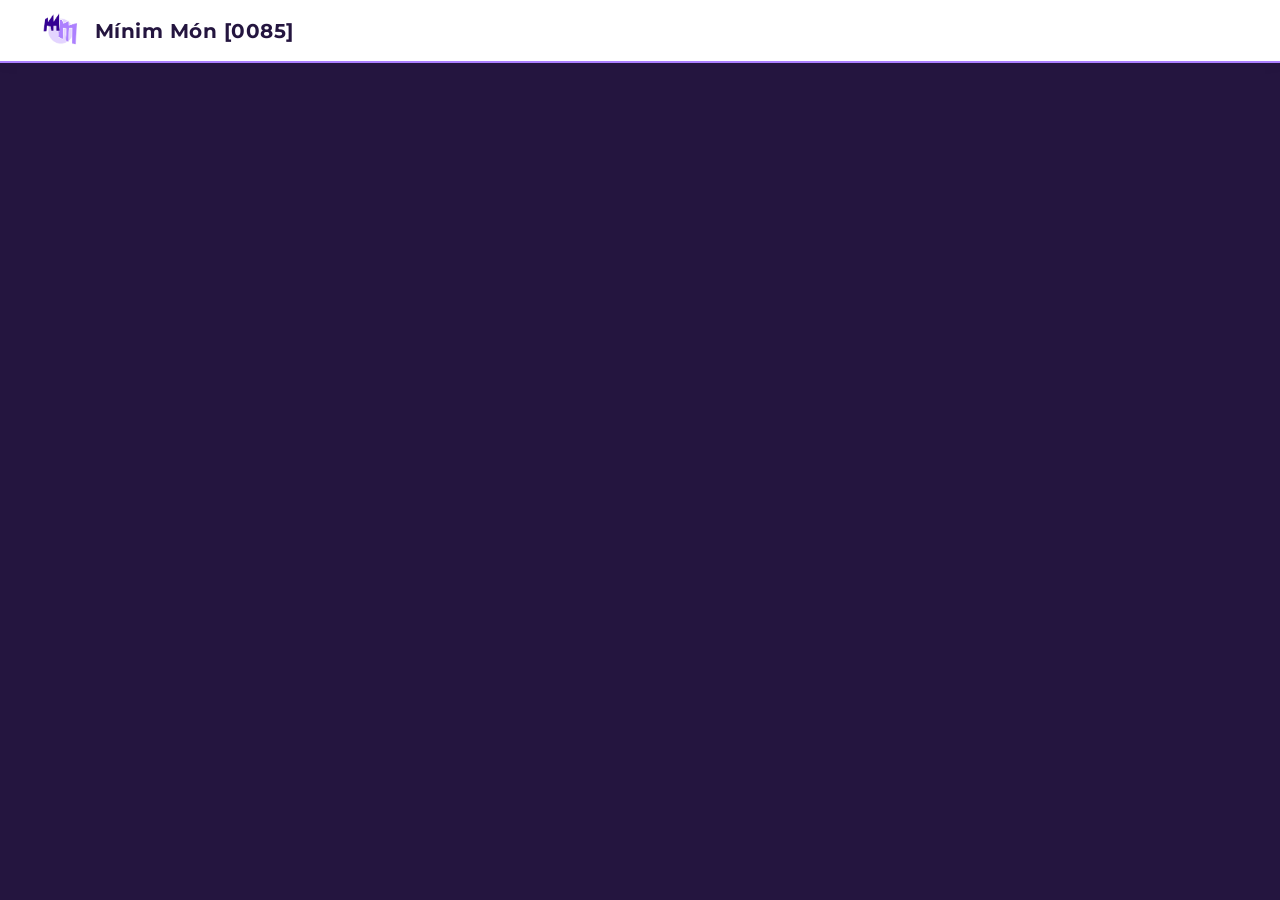
==== commit 15d64eb7: "Update index.html" ====
--- a/index.html
+++ b/index.html
@@ -39,7 +39,7 @@
     
             <a href="#" class="logo-link" onclick="activarSeccioInicial(); return false;">
                 <img id="logo-img" src="logo_mm_300.jpg" alt="Logo Mínim Món" class="logo-imatge">
-                <span class="nom-marca" translate="no">Mínim Món [0084]</span>
+                <span class="nom-marca" translate="no">Mínim Món [0085]</span>
             </a>
     
             <ul id="menu-navegacio" class="menu-links">
@@ -2300,7 +2300,7 @@
         imatgeId: item.imatgeId || item.ID_Imatge,
         titol: item.titol || item.Titol,
         descripcio: item.descripcio || item.Descripcio || '',
-        linkBoto: item.link || '',
+        linkBoto: item.linkBoto || '',
         colorFons: '#24153F',
         colorText: '#E3D4FF',
         ample: '200px',
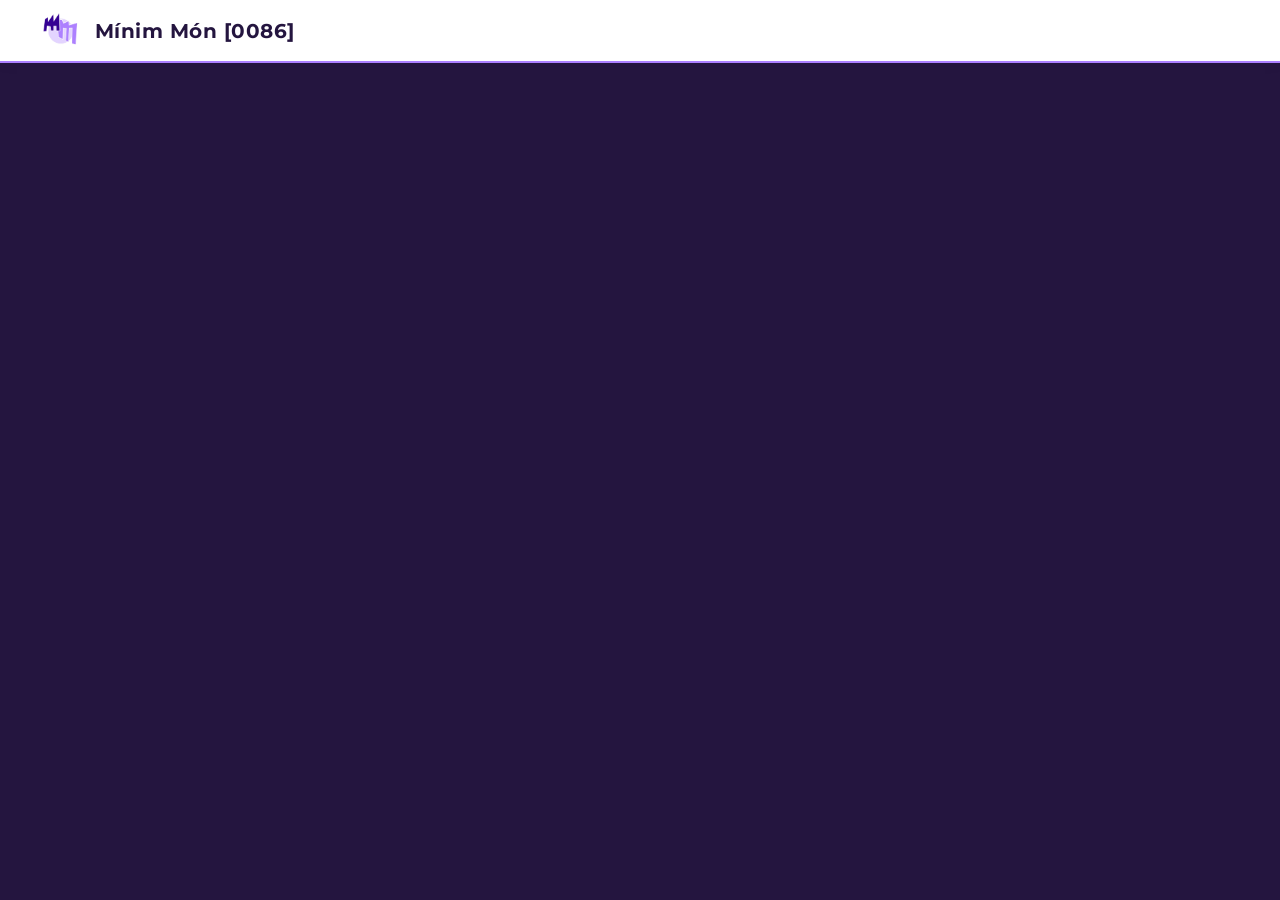
==== commit 68c13003: "Update index.html" ====
--- a/index.html
+++ b/index.html
@@ -39,7 +39,7 @@
     
             <a href="#" class="logo-link" onclick="activarSeccioInicial(); return false;">
                 <img id="logo-img" src="logo_mm_300.jpg" alt="Logo Mínim Món" class="logo-imatge">
-                <span class="nom-marca" translate="no">Mínim Món [0085]</span>
+                <span class="nom-marca" translate="no">Mínim Món [0086]</span>
             </a>
     
             <ul id="menu-navegacio" class="menu-links">
@@ -809,7 +809,7 @@
             const hashNetejat = hashDesti.startsWith('#') ? hashDesti : '#' + hashDesti;
             const idSeccio = hashNetejat.replace('#', '');
 
-            console.log("hashNetejat: ", hashNetejat);
+            console.log("navegarA -> hashNetejat: ", hashNetejat);
             
             // Seccions de la pàgina principal (amb ancoratge)
             const seccionsHome = ['univers_minim', 'mons_minims', 'la_botiga', 'el_laboratori', 'home'];
@@ -1075,7 +1075,6 @@
         
 
         function crearGaleriaActiva(items, opcions = {}) {
-            console.log("items: ", items);
             
             const contenidor = document.createElement('div');
             contenidor.className = 'galeria-activa-wrapper';
@@ -1137,9 +1136,7 @@
                 const enllac = item.linkBoto || '';
                 const teEnllac = enllac !== '' && enllac !== '#' && enllac !== '#N/A';
                 console.log("Enllaç: ", enllac);
-                console.log("teEnllac: ", teEnllac);
-                
-        
+                        
                 if (teEnllac) {
                     card.classList.add('es-clicable');
                     card.style.cursor = 'pointer';
@@ -1154,7 +1151,7 @@
         
                 const urlImatge = item.imatgeId && item.imatgeId !== '#N/A' && item.imatgeId.trim() !== ''
                     ? `https://drive.google.com/thumbnail?sz=w800&id=${item.imatgeId.trim()}`
-                    : 'logo_mm_600.jpg';
+                    : 'logo_mm_300.jpg';
         
                 card.innerHTML = `
                     <div class="caixa-img-galeria" style="height: ${alcadaImg}; pointer-events: none;">
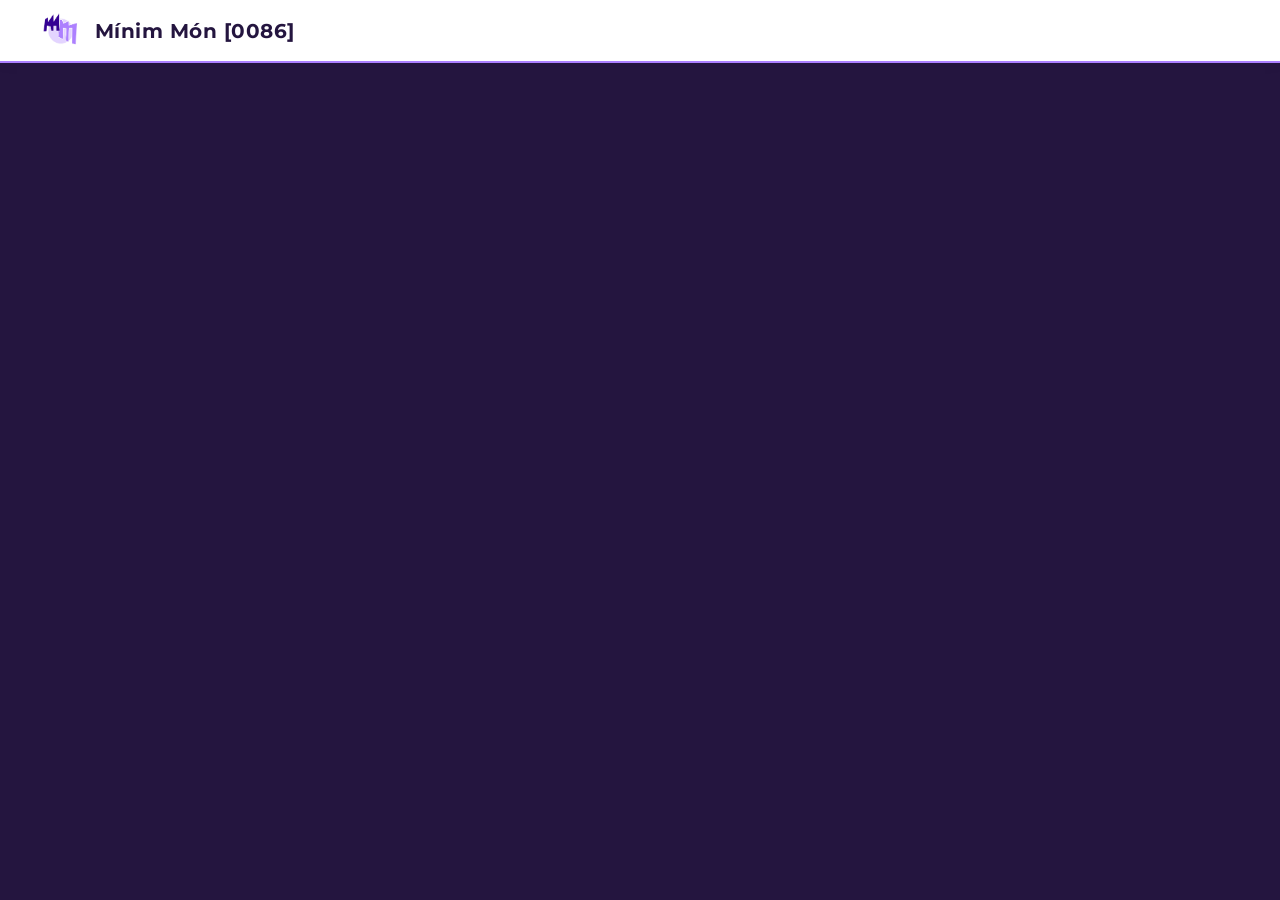
==== commit 9ab58738: "Update index.html" ====
--- a/index.html
+++ b/index.html
@@ -1148,7 +1148,9 @@
                 } else {
                     card.classList.add('es-estatica');
                 }
-        
+
+                console.log(">> CARD: ",card);
+                
                 const urlImatge = item.imatgeId && item.imatgeId !== '#N/A' && item.imatgeId.trim() !== ''
                     ? `https://drive.google.com/thumbnail?sz=w800&id=${item.imatgeId.trim()}`
                     : 'logo_mm_300.jpg';
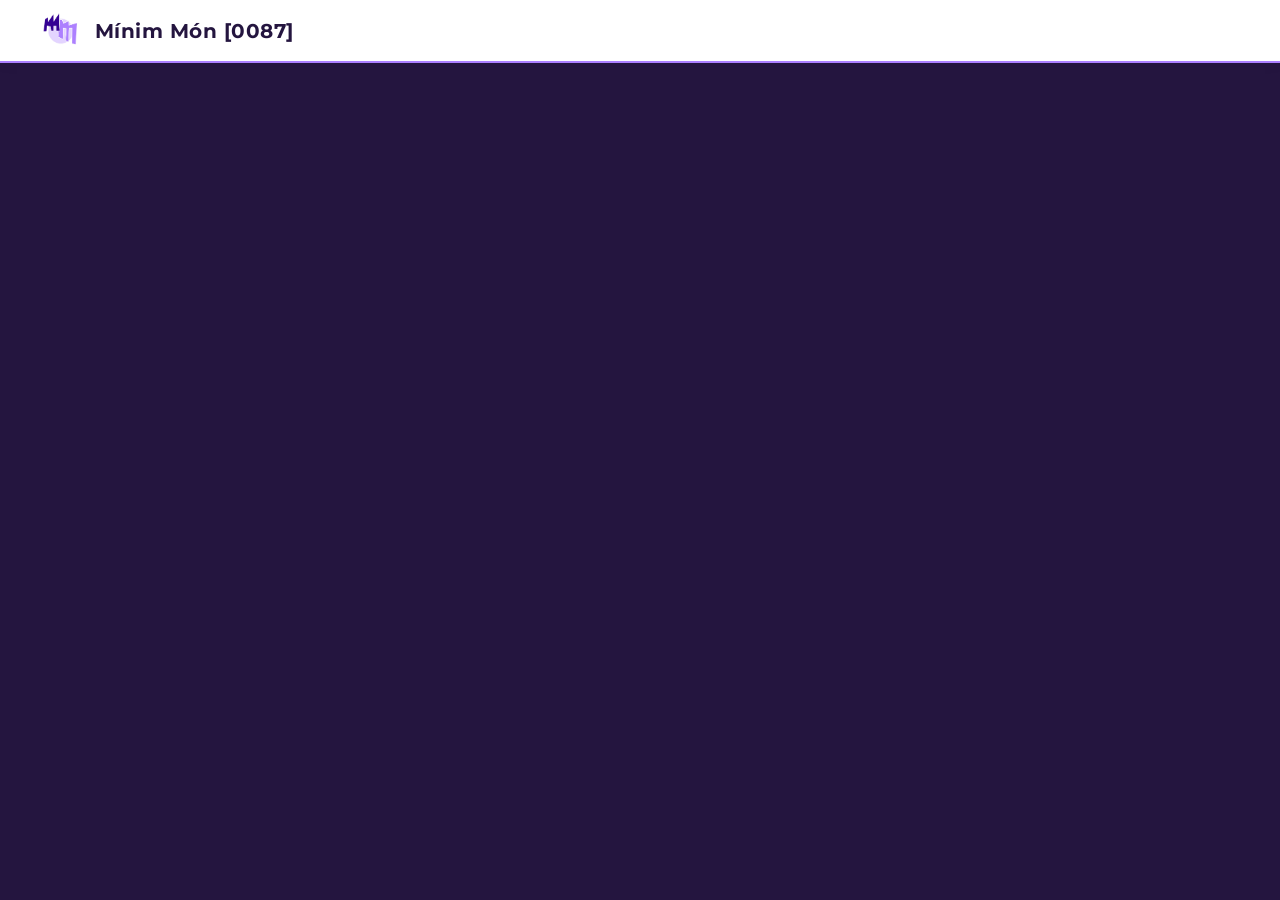
==== commit 88b2b2cb: "Update index.html" ====
--- a/index.html
+++ b/index.html
@@ -39,7 +39,7 @@
     
             <a href="#" class="logo-link" onclick="activarSeccioInicial(); return false;">
                 <img id="logo-img" src="logo_mm_300.jpg" alt="Logo Mínim Món" class="logo-imatge">
-                <span class="nom-marca" translate="no">Mínim Món [0086]</span>
+                <span class="nom-marca" translate="no">Mínim Món [0087]</span>
             </a>
     
             <ul id="menu-navegacio" class="menu-links">
@@ -394,8 +394,6 @@
                     const idImatge   = cols[1] ? cols[1].trim() : '';
                     const linkImatge = cols[2] ? cols[2].trim() : '';
                     const descripcio = cols[3] ? cols[3].trim().replace(/^"|"$/g, '') : '';
-
-                    console.log("idImatge: ", idImatge);
                     
                     if (idProjecte && linkImatge && !linkImatge.includes('#N/A')) {
                         if (!carruselsPerProjecte[idProjecte]) {
@@ -1135,9 +1133,10 @@
 
                 const enllac = item.linkBoto || '';
                 const teEnllac = enllac !== '' && enllac !== '#' && enllac !== '#N/A';
-                console.log("Enllaç: ", enllac);
+                
                         
                 if (teEnllac) {
+                    console.log("Enllaç: ", enllac);
                     card.classList.add('es-clicable');
                     card.style.cursor = 'pointer';
                     card.addEventListener('click', (e) => {
@@ -1884,7 +1883,6 @@
                     <!-- Imatge retallada i ancorada al centre -->
                     <img src="${imatgeUrl}" 
                          alt="${titol}" 
-                         onload="console.log('✅ Imatge de Portada carregada:', '${imatgeUrl}')"
                          onerror="console.error('❌ Error carregant la imatge de Portada:', '${imatgeUrl}');" />
         
                     <!-- Gradient fosc de la paleta oficial -->
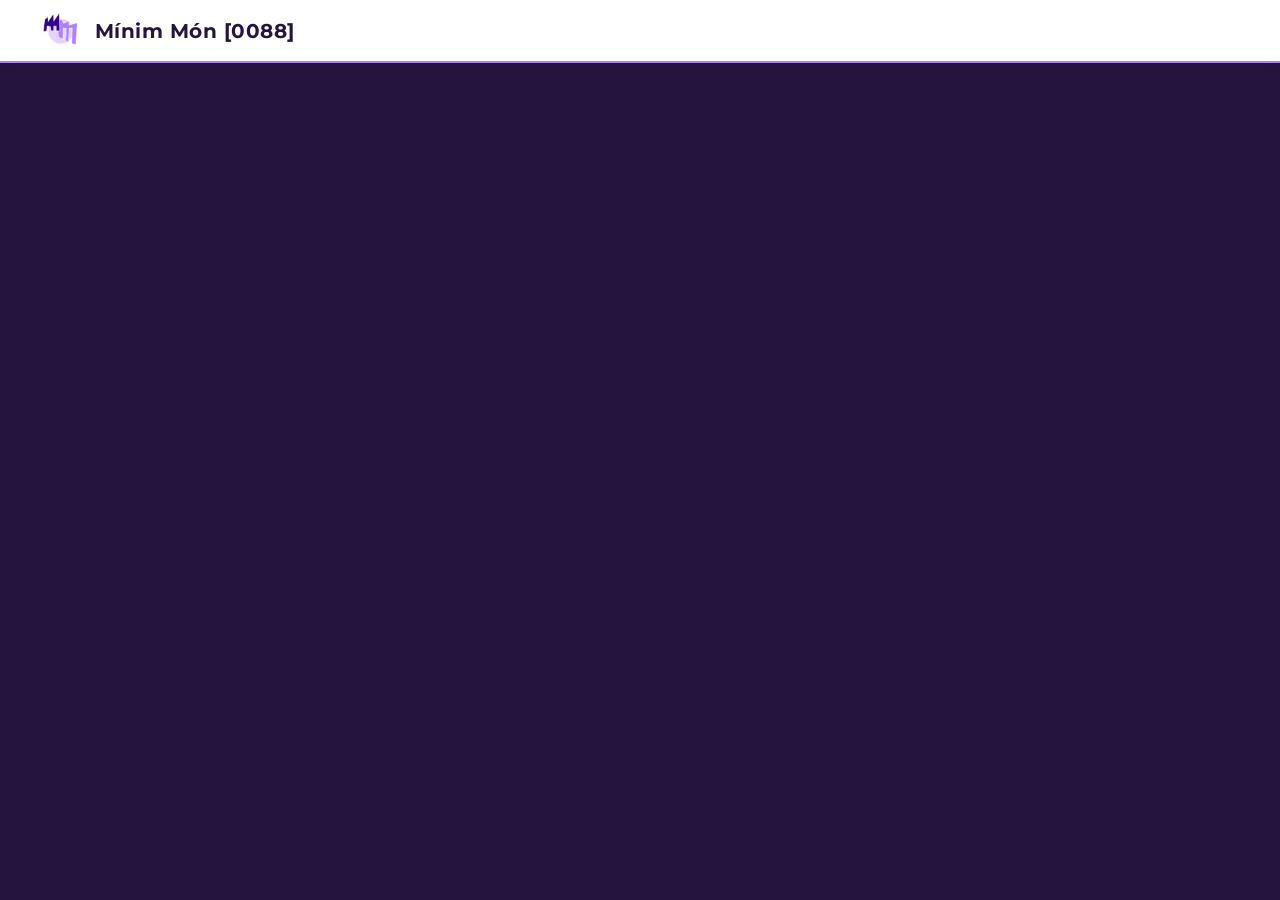
==== commit bdca5dfb: "Canvi complet galeria,_activa navegarA, canviarSeccio" ====
--- a/index.html
+++ b/index.html
@@ -9,7 +9,7 @@
     <!-- Font Montserrat -->
     <link rel="preconnect" href="https://fonts.googleapis.com">
     <link rel="preconnect" href="https://fonts.gstatic.com" crossorigin>
-    <link href="https://fonts.googleapis.com/css2?family=Montserrat:wght@300;400;500;600;700&display=swap" rel="stylesheet">
+    <link href="https://fonts.googleapis.com/css2?family=Montserrat:wght@300;400;500;600;700;800&display=swap" rel="stylesheet">
     <link rel="icon" type="image/jpg" href="logo_mm_300.jpg">
 </head>
 <body>
@@ -17,11 +17,9 @@
     <!-- Pantalla de Càrrega (Preloader Mínim Món) -->
     <div id="pantalla-carrega" class="carregador-overlay">
         <div class="carregador-contingut">
-            <!-- Logo animat o imatge -->
             <div class="logo-loader-wrap">
                 <img src="logo_mm_300.jpg" alt="Mínim Món Loading" class="logo-carrega">
             </div>
-            <!-- Indicator de rodament (Spinner) -->
             <div class="spinner-minim"></div>
             <p class="text-carrega">Creant espais...</p>
         </div>
@@ -30,7 +28,6 @@
     <!-- BARRA DE NAVEGACIÓ SUPERIOR -->
     <header class="nav-principal">
         <div class="nav-contenidor">
-            <!-- Botó Hamburguesa (Mòbil) -->
             <button class="btn-hamburguesa" id="btn-hamburguesa" aria-label="Obrir menú" onclick="toggleMenuMobil()">
                 <span></span>
                 <span></span>
@@ -39,13 +36,12 @@
     
             <a href="#" class="logo-link" onclick="activarSeccioInicial(); return false;">
                 <img id="logo-img" src="logo_mm_300.jpg" alt="Logo Mínim Món" class="logo-imatge">
-                <span class="nom-marca" translate="no">Mínim Món [0087]</span>
+                <span class="nom-marca" translate="no">Mínim Món [0088]</span>
             </a>
     
             <ul id="menu-navegacio" class="menu-links">
                 <!-- Es construeix des de Google Sheets segons la navegació principal -->
             </ul>
-
         </div>
     </header>
 
@@ -54,7 +50,6 @@
     </main>
 
     <script>
-
         // Funció auxiliar per injectar l'script un cop el DOM està completat
         function carregarScriptTraduccio() {
             if (!document.getElementById('google-translate-script')) {
@@ -106,9 +101,9 @@
         const URL_CSV_CONTINGUTS    = "https://docs.google.com/spreadsheets/d/e/2PACX-1vScSqZ3Oknz4LVr8OiATGxLZUTXc6EqkCRGIg1G2mxYemMvn8Bttn9w5eyV9sDVd5w4mI7kJtR7LjFt/pub?gid=819396845&single=true&output=csv";
         const URL_CSV_FORM_CONTACTE = "https://docs.google.com/spreadsheets/d/e/2PACX-1vScSqZ3Oknz4LVr8OiATGxLZUTXc6EqkCRGIg1G2mxYemMvn8Bttn9w5eyV9sDVd5w4mI7kJtR7LjFt/pub?gid=348010806&single=true&output=csv";
         const URL_CSV_PROJECTES     = "https://docs.google.com/spreadsheets/d/e/2PACX-1vScSqZ3Oknz4LVr8OiATGxLZUTXc6EqkCRGIg1G2mxYemMvn8Bttn9w5eyV9sDVd5w4mI7kJtR7LjFt/pub?gid=405305768&single=true&output=csv";
-        const URL_CSV_CARRUSELS     = "https://docs.google.com/spreadsheets/d/e/2PACX-1vScSqZ3Oknz4LVr8OiATGxLZUTXc6EqkCRGIg1G2mxYemMvn8Bttn9w5eyV9sDVd5w4mI7kJtR7LjFt/pub?gid=1400064711&single=true&output=csv"
-
-        let dadesWeb = { config: {}, estructura: [], components: {}, continguts: [], projectes: {}, carrusels: {} };
+        const URL_CSV_CARRUSELS     = "https://docs.google.com/spreadsheets/d/e/2PACX-1vScSqZ3Oknz4LVr8OiATGxLZUTXc6EqkCRGIg1G2mxYemMvn8Bttn9w5eyV9sDVd5w4mI7kJtR7LjFt/pub?gid=1400064711&single=true&output=csv";
+
+        let dadesWeb = { config: {}, estructura: [], components: {}, continguts: [], projectes: [], carrusels: {} };
 
         document.addEventListener('DOMContentLoaded', () => {
             carregarDadesPagina();
@@ -166,8 +161,6 @@
                 dadesWeb.projectes = parsejarCSVProjectes(respostes[5]);
                 dadesWeb.carrusels = parsejarCSVCarrusels(respostes[6]);
                 
-                console.log('Dades carregades correctament:', dadesWeb);
-
                 actualitzarLogo();
                 construirMenuNavegacio();
                 construirPantallesWeb();
@@ -280,7 +273,6 @@
                         navegacio: fila[15] ? fila[15].toUpperCase().trim() === 'TRUE' : true,
                         grupPagina: (fila[16] || 'principal').toLowerCase().trim()
                     };
-                    
                 }).sort((a, b) => a.ordre - b.ordre);
         }
 
@@ -314,65 +306,38 @@
 
         function parsejarCSVProjectes(csvText) {
             const files = parseCSV(csvText);
-            
-            // Ignorem la primera fila (capçaleres)
             return files.slice(1).map(fila => {
-                // Neteja d'espais en blanc per seguretat
                 const getVal = (idx) => (fila[idx] || '').trim();
-                const getBool = (idx) => {
-                    const val = getVal(idx).toUpperCase();
-                    return val === 'SI' || val === 'TRUE' || val === 'ACTIU';
-                };
-        
                 return {
                     idProjecte: getVal(0),
                     nomProjecte: getVal(1),
-                    estat: getVal(2) || 'Actiu', // Actiu / Esborrany / Inactiu
-                    ordre: getVal(3),            // Camps separats per ";"
-                    
-                    // Hero
+                    estat: getVal(2) || 'Actiu',
+                    ordre: getVal(3),
                     portadaTitol: getVal(4),
                     portadaImatgeId: getVal(5),
-                    // getVal(6) -> Hero_Imatge_Link (Intern, s'omet)
-        
-                    // Video 1
                     video1Atributs: getVal(7),
                     video1Link: getVal(8),
                     video1Titol: getVal(9),
                     video1Text: getVal(10),
                     video1Alt: getVal(11),
-        
-                    // Video 2
                     video2Atributs: getVal(12),
                     video2Link: getVal(13),
                     video2Titol: getVal(14),
                     video2Text: getVal(15),
                     video2Alt: getVal(16),
-        
-                    // ImatgeText 1
                     imatgeText1Id: getVal(17),
-                    // getVal(16) -> ImatgeText1_Link (Intern, s'omet)
                     imatgeText1Titol: getVal(19),
                     imatgeText1Text: getVal(20),
                     imatge1Alt: getVal(21),
-        
-                    // ImatgeText 2
                     imatgeText2Id: getVal(22),
-                    // getVal(20) -> ImatgeText_2_Link (Intern, s'omet)
                     imatgeText2Titol: getVal(24),
                     imatgeText2Text: getVal(25),
                     imatge2Alt: getVal(26),
-        
-                    // BlocText 1
                     blocText1Titol: getVal(27),
                     blocText1Text: getVal(28),
-        
-                    // BlocText 2
                     blocText2Titol: getVal(29),
                     blocText2Text: getVal(30),
-        
-                    // Opcions finals
-                    carrusel: getVal(31),       // Si / No
+                    carrusel: getVal(31),
                     carruselAlt: getVal(32),
                     galeriaActivaId: getVal(33)
                 };
@@ -381,35 +346,30 @@
         
         function parsejarCSVCarrusels(csvText) {
             if (!csvText) return {};
-            
-                const carruselsPerProjecte = {};
-                const linies = csvText.split(/\r?\n/);
-            
-                // Comencem a la línia 1 per saltar la capçalera
-                for (let i = 1; i < linies.length; i++) {
-                    if (!linies[i].trim()) continue;
-            
-                    const cols = linies[i].split(',');
-                    const idProjecte = cols[0] ? cols[0].trim() : '';
-                    const idImatge   = cols[1] ? cols[1].trim() : '';
-                    const linkImatge = cols[2] ? cols[2].trim() : '';
-                    const descripcio = cols[3] ? cols[3].trim().replace(/^"|"$/g, '') : '';
-                    
-                    if (idProjecte && linkImatge && !linkImatge.includes('#N/A')) {
-                        if (!carruselsPerProjecte[idProjecte]) {
-                            carruselsPerProjecte[idProjecte] = [];
-                        }
-                        carruselsPerProjecte[idProjecte].push({
-                            ID_Imatge: idImatge,
-                            Link_Imatge: linkImatge,
-                            Descripcio: descripcio
-                        });
+            const carruselsPerProjecte = {};
+            const linies = csvText.split(/\r?\n/);
+            for (let i = 1; i < linies.length; i++) {
+                if (!linies[i].trim()) continue;
+                const cols = linies[i].split(',');
+                const idProjecte = cols[0] ? cols[0].trim() : '';
+                const idImatge   = cols[1] ? cols[1].trim() : '';
+                const linkImatge = cols[2] ? cols[2].trim() : '';
+                const descripcio = cols[3] ? cols[3].trim().replace(/^"|"$/g, '') : '';
+                
+                if (idProjecte && linkImatge && !linkImatge.includes('#N/A')) {
+                    if (!carruselsPerProjecte[idProjecte]) {
+                        carruselsPerProjecte[idProjecte] = [];
                     }
-                }            
+                    carruselsPerProjecte[idProjecte].push({
+                        ID_Imatge: idImatge,
+                        Link_Imatge: linkImatge,
+                        Descripcio: descripcio
+                    });
+                }
+            }            
             return carruselsPerProjecte;
         }
 
-        
         function construirMenuNavegacio() {
             const menuUL = document.getElementById('menu-navegacio');
             if (!menuUL) return;
@@ -424,7 +384,6 @@
             });
         }
 
-        // --- Ocultar el carregador de pàgina
         window.addEventListener('load', function() {
             ocultarCarregador();
         });
@@ -435,9 +394,7 @@
                 loader.classList.add('carregat');
             }
         }
-        
-
-        // --- CONSTRUCCIÓ PANTALLES WEB I SECCIÓ HERO ---
+
         function construirPantallesWeb() {
             const contenidorPrincipal = document.getElementById('seccions-contenidor');
             if (!contenidorPrincipal) return;
@@ -457,44 +414,24 @@
                 
                 const teImatge = pagina.heroImatge && pagina.heroImatge.trim() !== '' && pagina.heroImatge.trim() !== '#N/A';
                 const urlHeroImatge = teImatge ? `https://drive.google.com/thumbnail?sz=w1600&id=${pagina.heroImatge.trim()}` : '';
-        
-                const alçadaHero = (pagina.heroMidaImatge && pagina.heroImatge.trim() !== '' && pagina.heroMidaImatge.trim() !== '#N/A') 
-                    ? pagina.heroMidaImatge.trim() 
-                    : '450px';
-        
+                const alçadaHero = (pagina.heroMidaImatge && pagina.heroImatge.trim() !== '' && pagina.heroMidaImatge.trim() !== '#N/A') ? pagina.heroMidaImatge.trim() : '450px';
                 const estilFons = teImatge 
                     ? `background-image: linear-gradient(to right, rgba(36, 21, 63, 0.95) 0%, rgba(36, 21, 63, 0.6) 50%, rgba(36, 21, 63, 0.15) 100%), url('${urlHeroImatge}'); background-size: cover; background-position: center;` 
                     : `background-color: var(--color-fons-fosc, #24153F);`;
         
-                const htmlHero = `
+                seccioHTML.innerHTML = `
                     <div class="hero-pagina" style="${estilFons} min-height: ${alçadaHero}; padding: 3rem 2rem; display: flex; align-items: center; justify-content: flex-start; box-sizing: border-box;">
                         <div class="hero-contenedor-flex" style="max-width: 1200px; width: 100%; margin: 0 auto; display: flex; align-items: center;">
-                            <div class="hero-caixa-contingut" style="
-                                flex: 1 1 ${pagina.heroAmple || '600px'};
-                                max-width: ${pagina.heroAmple || '650px'}; 
-                                transform: translateX(${pagina.heroLeftSpan || '0px'}); 
-                                text-align: ${pagina.heroAlign || 'left'};
-                                color: ${pagina.heroFontColor || '#FFFFFF'};">
-                                
+                            <div class="hero-caixa-contingut" style="flex: 1 1 ${pagina.heroAmple || '600px'}; max-width: ${pagina.heroAmple || '650px'}; transform: translateX(${pagina.heroLeftSpan || '0px'}); text-align: ${pagina.heroAlign || 'left'}; color: ${pagina.heroFontColor || '#FFFFFF'};">
                                 <h1 style="font-size: 2.5rem; font-weight: 700; color: ${pagina.heroFontColor || '#FFFFFF'}; line-height: 1.2; margin-bottom: 1rem; font-family: 'Montserrat', sans-serif;">
                                     ${pagina.heroTitol}
                                 </h1>
-                                
-                                ${pagina.heroText ? `
-                                    <div class="hero-cos-text" style="font-size: 1.15rem; font-weight: 400; color: ${pagina.heroFontColor || '#FFFFFF'}; margin-top: 1rem; line-height: 1.5; font-family: 'Montserrat', sans-serif;">
-                                        ${pagina.heroText}
-                                    </div>` : ''}
-                                
-                                ${pagina.heroDestacat ? `
-                                    <div class="destacat-hero" style="font-size: 1.25rem; font-weight: 600; color: #AC80FF; margin-top: 1.2rem; font-family: 'Montserrat', sans-serif;">
-                                        ${pagina.heroDestacat}
-                                    </div>` : ''}
+                                ${pagina.heroText ? `<div class="hero-cos-text" style="font-size: 1.15rem; font-weight: 400; color: ${pagina.heroFontColor || '#FFFFFF'}; margin-top: 1rem; line-height: 1.5; font-family: 'Montserrat', sans-serif;">${pagina.heroText}</div>` : ''}
+                                ${pagina.heroDestacat ? `<div class="destacat-hero" style="font-size: 1.25rem; font-weight: 600; color: #AC80FF; margin-top: 1.2rem; font-family: 'Montserrat', sans-serif;">${pagina.heroDestacat}</div>` : ''}
                             </div>
                         </div>
                     </div>
                 `;
-        
-                seccioHTML.innerHTML = htmlHero;
         
                 const elementsSeccio = dadesWeb.continguts.filter(item => {
                     const tipus = item.tipusComponent ? item.tipusComponent.toLowerCase().trim() : '';
@@ -532,47 +469,35 @@
                         if (tipus === 'galeria_activa') {
                             contenidorFilaFlex = null;
                             grupGaleria.push(item);
-        
                         } else if (tipus === 'espaiador') {
                             contenidorFilaFlex = null;
                             const tempDiv = document.createElement('div');
                             tempDiv.style.width = '100%';
                             tempDiv.innerHTML = crearEspaiador(item);
                             contenidorContinguts.appendChild(tempDiv.firstElementChild);
-        
                         } else if (tipus === 'separador') {
                             contenidorFilaFlex = null;
                             const tempDiv = document.createElement('div');
                             tempDiv.style.width = '100%';
                             tempDiv.innerHTML = crearSeparador(item);
                             contenidorContinguts.appendChild(tempDiv.firstElementChild);
-        
                         } else if (tipus === 'formulari') {
                             contenidorFilaFlex = null;
                             const nomFullFormulari = item.link ? item.link.trim() : '';
                             const campsAssociats = dadesWeb[nomFullFormulari] || [];
-        
                             const tempDiv = document.createElement('div');
                             tempDiv.style.width = '100%';
                             tempDiv.innerHTML = crearFormulari(item, campsAssociats);
                             contenidorContinguts.appendChild(tempDiv.firstElementChild);
-        
                         } else {
                             if (item.novaFila || !contenidorFilaFlex) {
                                 processarCarruselPendent();
-                                
                                 contenidorFilaFlex = document.createElement('div');
                                 contenidorFilaFlex.className = 'contenidor-fila-flex';
-                                
                                 const pos = (item.situacioImatge || '').toLowerCase().trim();
-                                if (pos === 'centre' || pos === 'center') {
-                                    contenidorFilaFlex.classList.add('posicio-centre');
-                                } else if (pos === 'dreta' || pos === 'right') {
-                                    contenidorFilaFlex.classList.add('posicio-dreta');
-                                } else {
-                                    contenidorFilaFlex.classList.add('posicio-esquerra');
-                                }
-        
+                                if (pos === 'centre' || pos === 'center') contenidorFilaFlex.classList.add('posicio-centre');
+                                else if (pos === 'dreta' || pos === 'right') contenidorFilaFlex.classList.add('posicio-dreta');
+                                else contenidorFilaFlex.classList.add('posicio-esquerra');
                                 contenidorContinguts.appendChild(contenidorFilaFlex);
                             }
         
@@ -610,181 +535,80 @@
             });
         }
 
-        
         function canviarSeccio(nomNovaSeccio) {
             const hashNetejat = (nomNovaSeccio || '').replace('#', '').trim();
             
-            // Funció interna per netejar i afegir el peu de pàgina unificat
-            const renderitzarPeu = () => {
-                if (typeof crearPeuPagina === 'function') {
-                    const htmlPeu = crearPeuPagina();
-                    const main = document.getElementById('seccions-contenidor') || document.body;
-                    
-                    // Eliminem qualsevol peu existent per evitar duplicats
-                    const peusExistents = document.querySelectorAll('.peu-pagina');
-                    peusExistents.forEach(p => p.remove());
-                    
-                    // Inserim el peu al final del contenidor principal
-                    main.insertAdjacentHTML('beforeend', htmlPeu);
-                }
-            };
-        
-            // 1. CAS PROJECTES
-            if (
-                hashNetejat.startsWith('projecte/') || 
-                hashNetejat.startsWith('projectes/') || 
-                hashNetejat.startsWith('pr_') ||
-                hashNetejat === 'projectes'
-            ) {
-                if (typeof carregarPaginaProjectes === 'function') {
-                    // Executem la càrrega del contingut de projectes
-                    carregarPaginaProjectes(hashNetejat);
-                    
-                    // Utilitzem setTimeout per garantir que el peu s'injecta 
-                    // un cop el DOM de projectes s'ha dibuixat completament
-                    setTimeout(() => {
-                        renderitzarPeu();
-                    }, 50);
-                }
+            if (hashNetejat.startsWith('projecte/') || hashNetejat.startsWith('projectes/') || hashNetejat.startsWith('pr_') || hashNetejat === 'projectes') {
+                carregarPaginaProjectes(hashNetejat);
                 return; 
             }
         
-            // 2. CAS LEGAL
-            if (
-                hashNetejat.startsWith('legal') || 
-                hashNetejat.startsWith('avis-legal') || 
-                hashNetejat.startsWith('privacitat') || 
-                hashNetejat.startsWith('cookies')
-            ) {
-                if (typeof carregarPaginaLegal === 'function') {
-                    carregarPaginaLegal(hashNetejat);
-                    setTimeout(() => { renderitzarPeu(); }, 50);
-                }
+            if (hashNetejat.startsWith('legal') || hashNetejat.startsWith('avis-legal') || hashNetejat.startsWith('privacitat') || hashNetejat.startsWith('cookies')) {
+                carregarPaginaLegal(hashNetejat);
                 return;
             }
         
-            // 3. RESTA DE SECCIONS PRINCIPALS
+            // Comprovar si les seccions de la Home existeixen al DOM; si no, reconstruir-les
+            let targetId = hashNetejat.startsWith('pantalla-') ? hashNetejat : `pantalla-${hashNetejat}`;
+            let seccioDesti = document.getElementById(targetId);
+            
+            if (!seccioDesti) {
+                construirPantallesWeb();
+                seccioDesti = document.getElementById(targetId);
+            }
+
             const seccions = document.querySelectorAll('.seccio-web');
             seccions.forEach(sec => sec.style.display = 'none');
-        
-            // Neteja de peus residuals
-            const peusExistents = document.querySelectorAll('.peu-pagina');
-            peusExistents.forEach(p => p.remove());
-        
-            const targetId = hashNetejat.startsWith('pantalla-') ? hashNetejat : `pantalla-${hashNetejat}`;
-            const seccioDesti = document.getElementById(targetId);
-        
+
             if (seccioDesti) {
                 seccioDesti.style.display = 'block';
-                // Inserim el peu de pàgina directament al final de la secció visible
-                seccioDesti.insertAdjacentHTML('beforeend', crearPeuPagina());
                 window.scrollTo({ top: 0, behavior: 'smooth' });
-            }
-        }
-        
+            } else {
+                activarSeccioInicial();
+            }
+        }
         
         function carregarPaginaLegal(idLegal) {
             const idNormalitzat = idLegal.replace(/-/g, '_');
-            
-            // Mapa de títols amb accents i format correcte per a la capçalera
             const titolsLegals = {
                 'avis_legal': 'AVÍS LEGAL',
                 'privacitat': 'POLÍTICA DE PRIVACITAT',
                 'cookies': 'POLÍTICA DE COOKIES'
             };
         
-            // Si tenim el títol definit al mapa, el fem servir; si no, fem servir el nom per defecte
             const nomTitol = titolsLegals[idNormalitzat] || idNormalitzat.replace('_', ' ').toUpperCase();
             const paginaData = { nomPagina: nomTitol };
-        
-            const contingutLegal = dadesWeb.continguts.filter(item => 
-                item.seccio === idNormalitzat || item.seccio === idLegal
-            );
-            
-            // Recuperem la configuració del peu de pàgina si existeix al CSV
-            const configuracioPeu = dadesWeb.continguts.find(item => {
-                const tipus = item.tipusComponent ? item.tipusComponent.toLowerCase().trim() : '';
-                return tipus === 'peu_de_pagina';
-            }) || {};
-        
-            let htmlText = contingutLegal.map(c => `<p>${c.descripcio || ''}</p>`).join('');
-            if (!htmlText) {
-                htmlText = `<p>Contingut legal en procés d'actualització.</p>`;
-            }
-        
+            const contingutLegal = dadesWeb.continguts.filter(item => item.seccio === idNormalitzat || item.seccio === idLegal);
+            const configuracioPeu = dadesWeb.continguts.find(item => (item.tipusComponent || '').toLowerCase().trim() === 'peu_de_pagina') || {};
+        
+            let htmlText = contingutLegal.map(c => `<p>${c.descripcio || ''}</p>`).join('') || `<p>Contingut legal en procés d'actualització.</p>`;
             const main = document.getElementById('seccions-contenidor');
+            
             if (main) {
-                // Generem la pàgina legal amb el títol accentuat i el peu de pàgina
                 main.innerHTML = crearPaginaLegal(paginaData, htmlText) + crearPeuPagina(configuracioPeu);
                 window.scrollTo({ top: 0, behavior: 'smooth' });
             }
-        
-            if (window.location.hash !== '#' + idLegal) {
-                history.pushState(null, null, '#' + idLegal);
-            }
-        }
-
-
+        }
 
         function carregarPaginaProjectes(idProjecte) {
-            console.log("🔍 [1] carregarPaginaProjectes cridada amb idProjecte:", idProjecte);
-        
             const main = document.getElementById('seccions-contenidor');
-            if (!main) {
-                console.error("❌ Error: No s'ha trobat l'element #seccions-contenidor");
-                return;
-            }
-        
-            const llistaProjectes = (typeof dadesWeb !== 'undefined' && dadesWeb.projectes) 
-                ? dadesWeb.projectes 
-                : (window.dadesWeb && window.dadesWeb.projectes ? window.dadesWeb.projectes : []);
-        
+            if (!main) return;
+        
+            const llistaProjectes = dadesWeb.projectes || [];
             if (!llistaProjectes || llistaProjectes.length === 0) {
                 main.innerHTML = `
                     <div style="text-align:center; padding: 4rem 1.5rem; font-family: 'Montserrat', sans-serif; color: #24153F;">
                         <p style="font-size: 1.1rem; color: #301269;">Carregant el Món Mínim...</p>
-                    </div>
-                `;
+                    </div>`;
                 return;
             }
         
-            main.innerHTML = crearPaginaProjectes(idProjecte, llistaProjectes);
+            const htmlProjecte = crearPaginaProjectes(idProjecte, llistaProjectes);
+            const configuracioPeu = dadesWeb.continguts.find(item => (item.tipusComponent || '').toLowerCase().trim() === 'peu_de_pagina') || {};
+            
+            main.innerHTML = htmlProjecte + crearPeuPagina(configuracioPeu);
             window.scrollTo({ top: 0, behavior: 'smooth' });
         }
-        
-                
-        function renderitzarBlocPortada(p) {
-            console.log("🖼️ [3] Renderitzant Portada reduït (320px) per:", p.nomProjecte || p.idProjecte);
-        
-            let imatgeUrl = 'img/projecte_default.jpg';
-            if (p.portadaImatgeId && p.portadaImatgeId.trim() !== '') {
-                imatgeUrl = `https://drive.google.com/thumbnail?id=${p.portadaImatgeId.trim()}&sz=w1600`;
-            }
-        
-            const titol = p.portadaTitol || p.nomProjecte || 'Projecte sense nom';
-        
-            return `
-                <div class="portada-wrapper" style="width: 100%; height: 320px; max-height: 320px; overflow: hidden; position: relative; background-color: #24153F; border-radius: 0 0 12px 12px;">
-                    <!-- Imatge retallada a 320px d'alçada i centrada -->
-                    <img src="${imatgeUrl}" 
-                         alt="${titol}" 
-                         onload="console.log('✅ Imatge Portada carregada:', '${imatgeUrl}')"
-                         onerror="console.error('❌ Error carregant la imatge Portada:', '${imatgeUrl}');"
-                         style="width: 100%; height: 320px; object-fit: cover; object-position: center center; display: block; position: absolute; top: 0; left: 0; z-index: 1;" />
-        
-                    <!-- Capa de contrast violeta fosca (#24153F) -->
-                    <div style="position: absolute; top: 0; left: 0; width: 100%; height: 320px; background: linear-gradient(180deg, rgba(36, 21, 63, 0.3) 0%, rgba(36, 21, 63, 0.75) 100%); z-index: 2; pointer-events: none;"></div>
-        
-                    <!-- Títol amb font Montserrat proporcional -->
-                    <div style="position: absolute; top: 0; left: 0; width: 100%; height: 320px; display: flex; align-items: center; justify-content: center; z-index: 3; box-sizing: border-box; padding: 1rem;">
-                        <h1 style="font-family: 'Montserrat', sans-serif !important; font-weight: 800 !important; color: #FFFFFF !important; font-size: 2.2rem !important; line-height: 1.15; margin: 0; text-align: center; text-shadow: 0 3px 12px rgba(0, 0, 0, 0.7); letter-spacing: -0.5px;">
-                            ${titol}
-                        </h1>
-                    </div>
-                </div>
-            `;
-        }
-
         
         function activarSeccioInicial() {
             if (dadesWeb.estructura && dadesWeb.estructura.length > 0) {
@@ -797,58 +621,16 @@
             if (menu) menu.classList.toggle('obert');
         }   
 
-
-        function navegarA(hashDesti) {
-            // Tanca el menú desplegable mòbil si està obert
+        function navegarA(hashDesti, event) {
+            if (event) {
+                event.preventDefault();
+                event.stopPropagation();
+            }
             const menu = document.getElementById('menu-navegacio');
             if (menu) menu.classList.remove('obert');
                     
-            // 1. Normalitzem el hash d'entrada
             const hashNetejat = hashDesti.startsWith('#') ? hashDesti : '#' + hashDesti;
-            const idSeccio = hashNetejat.replace('#', '');
-
-            console.log("navegarA -> hashNetejat: ", hashNetejat);
-            
-            // Seccions de la pàgina principal (amb ancoratge)
-            const seccionsHome = ['univers_minim', 'mons_minims', 'la_botiga', 'el_laboratori', 'home'];
-            
-            // 2. Si l'usuari vol anar a una secció de la pàgina principal
-            if (seccionsHome.includes(idSeccio)) {
-                
-                // Comprovem si actualment NO som a la pàgina principal (estem a #projectes, #avis-legal, etc.)
-                const foraDeHome = window.location.hash.includes('projectes') || 
-                                   window.location.hash.includes('avis-legal') || 
-                                   window.location.hash.includes('privacitat') || 
-                                   window.location.hash.includes('cookies');
-            
-                if (foraDeHome) {
-                    // Actualitzem la URL
-                    window.location.hash = hashNetejat;                    
-                    // Reconstruïm les seccions de la Home amb la teva funció real
-                    construirPantallesWeb();            
-                    // Esperem un instant a què el DOM es dibuixi per fer el smooth scroll
-                    setTimeout(() => {
-                        const el = document.getElementById(idSeccio);
-                        if (el) {
-                            el.scrollIntoView({ behavior: 'smooth' });
-                        } else {
-                            window.scrollTo({ top: 0, behavior: 'smooth' });
-                        }
-                    }, 100);
-            
-                } else {
-                    // Si JA som a la Home, només actualitzem hash i fem scroll
-                    window.location.hash = hashNetejat;
-                    const el = document.getElementById(idSeccio);
-                    if (el) {
-                        el.scrollIntoView({ behavior: 'smooth' });
-                    }
-                }
-            
-            } else {
-                // Per a rutes independents (#projectes/pr-0001, legals, etc.)
-                window.location.hash = hashNetejat;
-            }
+            window.location.hash = hashNetejat;
         }
             
         function carregarPaginaPerHash() {
@@ -862,51 +644,30 @@
     
         window.addEventListener('hashchange', carregarPaginaPerHash);
         
-        
-        // ********************************************************************
-        // COMPONENTS  ** PÀGINES PRINCIPALS **
-        // ********************************************************************
+        /* COMPONENTS GENERALS */
         function crearTargetaElement(item) {
             const card = document.createElement('div');
-            
-            const configDefecte = dadesWeb.components['targeta_imatge_text'] || {
-                colorFonsDefecte: '#24153F',
-                colorTextDefecte: '#E3D4FF'
-            };
+            const configDefecte = dadesWeb.components['targeta_imatge_text'] || { colorFonsDefecte: '#24153F', colorTextDefecte: '#E3D4FF' };
             const fons = obtenirColorHex(item.colorFons, configDefecte.colorFonsDefecte);
             const text = obtenirColorHex(item.colorText, configDefecte.colorTextDefecte);
         
-            let ampleCard = '280px';
-            if (item.ample && item.ample.trim() !== '' && item.ample.trim() !== '#N/A') {
-                const v = item.ample.trim();
-                ampleCard = (!isNaN(v)) ? `${v}px` : v;
-            }
-        
-            let alcadaImg = '200px';
-            if (item.altImatge && item.altImatge.trim() !== '' && item.altImatge.trim() !== '#N/A') {
-                const v = item.altImatge.trim();
-                alcadaImg = (!isNaN(v)) ? `${v}px` : v;
-            }
+            let ampleCard = item.ample && item.ample.trim() !== '' && item.ample.trim() !== '#N/A' ? item.ample.trim() : '280px';
+            if (!isNaN(ampleCard)) ampleCard += 'px';
+            
+            let alcadaImg = item.altImatge && item.altImatge.trim() !== '' && item.altImatge.trim() !== '#N/A' ? item.altImatge.trim() : '200px';
+            if (!isNaN(alcadaImg)) alcadaImg += 'px';
         
             card.style.backgroundColor = fons;
             card.style.width = ampleCard;
             card.style.flex = `0 1 ${ampleCard}`;
         
-            const urlImatge = item.imatgeId && item.imatgeId !== '#N/A' && item.imatgeId.trim() !== ''
-                ? `https://drive.google.com/thumbnail?sz=w800&id=${item.imatgeId.trim()}`
-                : 'logo_mm_300.jpg';
-        
+            const urlImatge = item.imatgeId && item.imatgeId !== '#N/A' && item.imatgeId.trim() !== '' ? `https://drive.google.com/thumbnail?sz=w800&id=${item.imatgeId.trim()}` : 'logo_mm_300.jpg';
             const enllac = item.linkBoto ? item.linkBoto.trim() : '';
             const teEnllac = enllac !== '' && enllac !== '#';
         
-            if (teEnllac) {
-                card.className = 'targeta-imatge-text es-clicable';
-                card.onclick = (e) => navegarA(enllac, e);
-            } else {
-                card.className = 'targeta-imatge-text es-estatica';
-                card.onclick = null;
-            }
-        
+            card.className = teEnllac ? 'targeta-imatge-text es-clicable' : 'targeta-imatge-text es-estatica';
+            if (teEnllac) card.onclick = (e) => navegarA(enllac, e);
+
             card.innerHTML = `
                 <div class="caixa-img-targeta" style="height: ${alcadaImg};">
                     <img src="${urlImatge}" alt="${item.titol || 'Mínim Món'}">
@@ -916,17 +677,13 @@
                     ${item.descripcio ? `<p style="color: ${text};">${item.descripcio.replace(/\n/g, '<br>')}</p>` : ''}
                 </div>
             `;
-        
             return card;
         }
 
         function crearBlocImatgeText(item) {
             const bloc = document.createElement('div');
             bloc.className = 'bloc-imatge-text';
-            
-            if (item.situacioImatge && item.situacioImatge.toLowerCase().trim() === 'dreta') {
-                bloc.classList.add('orientacio-dreta');
-            }
+            if (item.situacioImatge && item.situacioImatge.toLowerCase().trim() === 'dreta') bloc.classList.add('orientacio-dreta');
         
             let amplaImatge = '50%';
             if (item.midaImatge && item.midaImatge.trim() !== '' && item.midaImatge.trim() !== '#N/A') {
@@ -937,32 +694,21 @@
                 else amplaImatge = !isNaN(valor) ? `${valor}%` : valor;
             }
             
-            const configDefecte = dadesWeb.components['bloc_imatge_text'] || {
-                colorFonsDefecte: '#24153F',
-                colorTextDefecte: '#E3D4FF'
-            };
+            const configDefecte = dadesWeb.components['bloc_imatge_text'] || { colorFonsDefecte: '#24153F', colorTextDefecte: '#E3D4FF' };
             const fons = obtenirColorHex(item.colorFons, configDefecte.colorFonsDefecte);
             const text = obtenirColorHex(item.colorText, configDefecte.colorTextDefecte);
         
             bloc.style.backgroundColor = fons;
             bloc.style.borderColor = (fons.toUpperCase() === '#FFFFFF') ? 'var(--color-accent, #AC80FF)' : 'var(--color-vivid, #340094)';
-        
-            const urlImatge = item.imatgeId && item.imatgeId !== '#N/A' && item.imatgeId.trim() !== ''
-                ? `https://drive.google.com/thumbnail?sz=w800&id=${item.imatgeId.trim()}` 
-                : 'logo_mm_600.jpg';
+            const urlImatge = item.imatgeId && item.imatgeId !== '#N/A' && item.imatgeId.trim() !== '' ? `https://drive.google.com/thumbnail?sz=w800&id=${item.imatgeId.trim()}` : 'logo_mm_600.jpg';
         
             let htmlBoto = '';
             if (item.textBoto && item.linkBoto) {
                 const alineacio = (item.alineacioBoto || 'Esquerra').toLowerCase().trim();
-                let textAlign = 'left';
-                if (alineacio === 'centre') textAlign = 'center';
-                if (alineacio === 'dreta') textAlign = 'right';
-        
+                let textAlign = alineacio === 'centre' ? 'center' : (alineacio === 'dreta' ? 'right' : 'left');
                 htmlBoto = `
                     <div style="margin-top: 1.5rem; text-align: ${textAlign};">
-                        <a href="${item.linkBoto}" onclick="navegarA('${item.linkBoto}', event)" class="boto-cta estil-principal">
-                            ${item.textBoto}
-                        </a>
+                        <a href="${item.linkBoto}" onclick="navegarA('${item.linkBoto}', event)" class="boto-cta estil-principal">${item.textBoto}</a>
                     </div>
                 `;
             }
@@ -983,26 +729,14 @@
         function crearBotoCTA(item) {
             const contenidor = document.createElement('div');
             const alineacio = (item.alineacioBoto || 'Centre').toLowerCase().trim();
-            
-            let flexAlign = 'center';
-            if (alineacio === 'esquerra') flexAlign = 'flex-start';
-            if (alineacio === 'dreta') flexAlign = 'flex-end';
+            let flexAlign = alineacio === 'esquerra' ? 'flex-start' : (alineacio === 'dreta' ? 'flex-end' : 'center');
         
             contenidor.className = 'contenidor-boto-cta';
-            contenidor.style.cssText = `
-                display: flex;
-                justify-content: ${flexAlign};
-                width: 100%;
-                margin: 1.5rem 0;
-            `;
-        
-            const configDefecte = dadesWeb.components['boto_cta'] || {
-                colorFonsDefecte: '#340094',
-                colorTextDefecte: '#FFFFFF'
-            };
+            contenidor.style.cssText = `display: flex; justify-content: ${flexAlign}; width: 100%; margin: 1.5rem 0;`;
+        
+            const configDefecte = dadesWeb.components['boto_cta'] || { colorFonsDefecte: '#340094', colorTextDefecte: '#FFFFFF' };
             const fons = obtenirColorHex(item.colorFons, configDefecte.colorFonsDefecte);
             const text = obtenirColorHex(item.colorText, configDefecte.colorTextDefecte);
-        
             const enllac = item.linkBoto || '#';
             const textEtiqueta = item.textBoto || 'Descobreix més';
         
@@ -1014,90 +748,27 @@
             return contenidor;
         }
 
-        
         function crearTargetaImatgeText(item) {
-            const card = document.createElement('div');
-                
-            // Llegim directament la propietat corresponent de l'objecte item
-            const enllac = (item.linkBoto || '').toString().trim();
-            const teEnllac = enllac !== '' && enllac !== '#';           
-        
-            // Assignem la classe en funció de si té enllaç actiu o no
-            card.className = teEnllac ? 'targeta-imatge-text es-clicable' : 'targeta-imatge-text es-estatica';
-        
-            const configDefecte = dadesWeb.components['targeta_imatge_text'] || {
-                colorFonsDefecte: '#24153F',
-                colorTextDefecte: '#E3D4FF'
-            };
-            const fons = obtenirColorHex(item.colorFons, configDefecte.colorFonsDefecte);
-            const text = obtenirColorHex(item.colorText, configDefecte.colorTextDefecte);
-        
-            let ampleCard = '280px';
-            if (item.ample && item.ample.trim() !== '' && item.ample.trim() !== '#N/A') {
-                const v = item.ample.trim();
-                ampleCard = (!isNaN(v)) ? `${v}px` : v;
-            }
-        
-            let alcadaImg = '200px';
-            if (item.altImatge && item.altImatge.trim() !== '' && item.altImatge.trim() !== '#N/A') {
-                const v = item.altImatge.trim();
-                alcadaImg = (!isNaN(v)) ? `${v}px` : v;
-            }
-        
-            card.style.backgroundColor = fons;
-            card.style.width = ampleCard;
-            card.style.flex = `0 1 ${ampleCard}`;
-        
-            const urlImatge = item.imatgeId && item.imatgeId !== '#N/A' && item.imatgeId.trim() !== ''
-                ? `https://drive.google.com/thumbnail?sz=w800&id=${item.imatgeId.trim()}`
-                : 'logo_mm_600.jpg';
-        
-            if (teEnllac) {
-                card.onclick = (e) => navegarA(enllac, e);
-            } else {
-                card.onclick = null;
-            }
- 
-            card.innerHTML = `
-                <div class="caixa-img-targeta" style="height: ${alcadaImg};">
-                    <img src="${urlImatge}" alt="${item.titol || 'Mínim Món'}">
-                </div>
-                <div class="caixa-text-targeta">
-                    ${item.titol ? `<h3 style="color: ${text};">${item.titol}</h3>` : ''}
-                    ${item.descripcio ? `<p style="color: ${text};">${item.descripcio.replace(/\n/g, '<br>')}</p>` : ''}
-                </div>
-            `;
-            
-            return card;          
+            return crearTargetaElement(item);
         }    
-        
 
         function crearGaleriaActiva(items, opcions = {}) {
-            
             const contenidor = document.createElement('div');
             contenidor.className = 'galeria-activa-wrapper';
-        
             const primerItem = items[0] || {};
         
-            let velocitatVal = opcions.velocitat || primerItem.velocitat || '25';
-            velocitatVal = parseInt(velocitatVal) || 25;
-        
+            let velocitatVal = parseInt(opcions.velocitat || primerItem.velocitat) || 25;
             let esBucle = true;
-            if (opcions.bucle !== undefined) {
-                esBucle = Boolean(opcions.bucle);
-            } else if (primerItem.bucle !== undefined && primerItem.bucle !== '') {
+            if (opcions.bucle !== undefined) esBucle = Boolean(opcions.bucle);
+            else if (primerItem.bucle !== undefined && primerItem.bucle !== '') {
                 const valBucle = primerItem.bucle.toString().trim().toLowerCase();
                 esBucle = !(valBucle === 'false' || valBucle === 'no' || valBucle === '0');
             }
         
-            const espaiat = opcions.espaiat || '1.5rem';
-            const fonsContenidor = obtenirColorHex(opcions.colorFons || primerItem.colorFons, 'transparent');
-        
-            contenidor.style.backgroundColor = fonsContenidor;
-        
+            contenidor.style.backgroundColor = obtenirColorHex(opcions.colorFons || primerItem.colorFons, 'transparent');
             const carruselPista = document.createElement('div');
             carruselPista.className = 'galeria-activa-pista';
-            carruselPista.style.gap = espaiat;
+            carruselPista.style.gap = opcions.espaiat || '1.5rem';
         
             if (esBucle) {
                 contenidor.classList.add('mode-bucle');
@@ -1110,49 +781,32 @@
             const generarTargeta = (item) => {
                 const card = document.createElement('div');
                 card.className = 'galeria-item';
-        
                 const fonsCard = obtenirColorHex(item.colorFons, '#24153F');
                 const textCard = obtenirColorHex(item.colorText, '#E3D4FF');
                 
-                let ampleCard = '260px';
-                if (item.ample && item.ample.trim() !== '' && item.ample.trim() !== '#N/A') {
-                    const v = item.ample.trim();
-                    ampleCard = (!isNaN(v)) ? `${v}px` : v;
-                }
-        
-                let alcadaImg = '180px';
-                if (item.altImatge && item.altImatge.trim() !== '' && item.altImatge.trim() !== '#N/A') {
-                    const v = item.altImatge.trim();
-                    alcadaImg = (!isNaN(v)) ? `${v}px` : v;
-                }
+                let ampleCard = item.ample && item.ample.trim() !== '' && item.ample.trim() !== '#N/A' ? item.ample.trim() : '260px';
+                if (!isNaN(ampleCard)) ampleCard += 'px';
+        
+                let alcadaImg = item.altImatge && item.altImatge.trim() !== '' && item.altImatge.trim() !== '#N/A' ? item.altImatge.trim() : '180px';
+                if (!isNaN(alcadaImg)) alcadaImg += 'px';
         
                 card.style.backgroundColor = fonsCard;
                 card.style.width = ampleCard;
                 card.style.minWidth = ampleCard;
                 card.style.flex = `0 0 ${ampleCard}`;
 
-                const enllac = item.linkBoto || '';
+                const enllac = item.linkBoto || item.link || '';
                 const teEnllac = enllac !== '' && enllac !== '#' && enllac !== '#N/A';
                 
-                        
                 if (teEnllac) {
-                    console.log("Enllaç: ", enllac);
                     card.classList.add('es-clicable');
                     card.style.cursor = 'pointer';
-                    card.addEventListener('click', (e) => {
-                        e.preventDefault();
-                        e.stopPropagation();
-                        navegarA(enllac, e);
-                    });
+                    card.onclick = (e) => navegarA(enllac, e);
                 } else {
                     card.classList.add('es-estatica');
                 }
 
-                console.log(">> CARD: ",card);
-                
-                const urlImatge = item.imatgeId && item.imatgeId !== '#N/A' && item.imatgeId.trim() !== ''
-                    ? `https://drive.google.com/thumbnail?sz=w800&id=${item.imatgeId.trim()}`
-                    : 'logo_mm_300.jpg';
+                const urlImatge = item.imatgeId && item.imatgeId !== '#N/A' && item.imatgeId.trim() !== '' ? `https://drive.google.com/thumbnail?sz=w800&id=${item.imatgeId.trim()}` : 'logo_mm_300.jpg';
         
                 card.innerHTML = `
                     <div class="caixa-img-galeria" style="height: ${alcadaImg}; pointer-events: none;">
@@ -1169,54 +823,33 @@
             };
         
             items.forEach(item => carruselPista.appendChild(generarTargeta(item)));
-            if (esBucle) {
-                items.forEach(item => carruselPista.appendChild(generarTargeta(item)));
-            }
-        
+            if (esBucle) items.forEach(item => carruselPista.appendChild(generarTargeta(item)));
+            
             contenidor.appendChild(carruselPista);
             return contenidor;
         }    
 
-        /* ==========================================================================
-           CARRUSEL D'IMATGES (Dades de Sheets / Drive)
-        ========================================================================== */
         function crearCarruselImatges(items, opcions = {}) {
             if (!items || items.length === 0) return document.createElement('div');
-        
             const primerItem = items[0] || {};
-            let velocitatVal = opcions.velocitat || primerItem.velocitat || '5';
-            velocitatVal = (parseFloat(velocitatVal) || 5) * 1000;
+            let velocitatVal = (parseFloat(opcions.velocitat || primerItem.velocitat) || 5) * 1000;
         
             let esBucle = true;
             const rawBucle = opcions.bucle !== undefined ? opcions.bucle : primerItem.bucle;
             if (rawBucle !== undefined && rawBucle !== '') {
-                if (typeof rawBucle === 'boolean') {
-                    esBucle = rawBucle;
-                } else {
-                    const valStr = rawBucle.toString().trim().toLowerCase();
-                    esBucle = !(valStr === 'false' || valStr === 'no' || valStr === '0');
-                }
-            }
-        
-            let ampleContenidor = '900px';
-            const valAmple = primerItem.ample;
-            if (valAmple && valAmple.toString().trim() !== '' && valAmple !== '#N/A') {
-                const v = valAmple.toString().trim();
-                ampleContenidor = (!isNaN(v)) ? `${v}px` : v;
-            }
-        
-            let alcadaVisor = '400px';
-            const valAlcada = primerItem.altImatge;
-            if (valAlcada && valAlcada.toString().trim() !== '' && valAlcada !== '#N/A') {
-                const v = valAlcada.toString().trim();
-                alcadaVisor = (!isNaN(v)) ? `${v}px` : v;
-            }
-        
-            const fonsContenidor = obtenirColorHex(opcions.colorFons || primerItem.colorFons, '#24153F');
+                const valStr = rawBucle.toString().trim().toLowerCase();
+                esBucle = !(valStr === 'false' || valStr === 'no' || valStr === '0');
+            }
+        
+            let ampleContenidor = primerItem.ample && primerItem.ample.trim() !== '' && primerItem.ample !== '#N/A' ? primerItem.ample.trim() : '900px';
+            if (!isNaN(ampleContenidor)) ampleContenidor += 'px';
+            
+            let alcadaVisor = primerItem.altImatge && primerItem.altImatge.trim() !== '' && primerItem.altImatge !== '#N/A' ? primerItem.altImatge.trim() : '400px';
+            if (!isNaN(alcadaVisor)) alcadaVisor += 'px';
         
             const wrapper = document.createElement('div');
             wrapper.className = 'carrusel-imatges-wrapper';
-            wrapper.style.backgroundColor = fonsContenidor;
+            wrapper.style.backgroundColor = obtenirColorHex(opcions.colorFons || primerItem.colorFons, '#24153F');
             wrapper.style.maxWidth = ampleContenidor;
         
             let indexActual = 0;
@@ -1243,90 +876,37 @@
             const btnAnt = wrapper.querySelector('.boto-carrusel.ant');
             const btnSeg = wrapper.querySelector('.boto-carrusel.seg');
         
-            const obtenirEnllacValid = (item) => {
-                if (!item) return '';
-                const desti = (item.linkBoto || '').trim();
-                if (desti === '' || desti === '#' || desti === '#N/A') return '';
-                return desti;
-            };
-        
             items.forEach((item, idx) => {
                 const slide = document.createElement('div');
                 slide.className = `carrusel-slide ${idx === 0 ? 'activa' : ''}`;
-        
-                const urlImatge = item.imatgeId && item.imatgeId !== '#N/A' && item.imatgeId.trim() !== ''
-                    ? `https://drive.google.com/thumbnail?sz=w1200&id=${item.imatgeId.trim()}`
-                    : 'logo_mm_600.jpg';
-        
+                const urlImatge = item.imatgeId && item.imatgeId !== '#N/A' && item.imatgeId.trim() !== '' ? `https://drive.google.com/thumbnail?sz=w1200&id=${item.imatgeId.trim()}` : 'logo_mm_600.jpg';
                 slide.innerHTML = `<img src="${urlImatge}" alt="${item.titol || 'Mínim Món'}">`;
-        
-                const enllac = obtenirEnllacValid(item);
-                if (enllac) {
+                
+                const enllac = (item.linkBoto || item.link || '').trim();
+                if (enllac && enllac !== '#' && enllac !== '#N/A') {
                     slide.classList.add('es-clicable');
                     slide.style.cursor = 'pointer';
-                    slide.addEventListener('click', (e) => {
-                        e.preventDefault();
-                        e.stopPropagation();
-                        if (typeof navegarA === 'function') navegarA(enllac, e);
-                        else window.location.href = enllac;
-                    });
-                } else {
-                    slide.classList.remove('es-clicable');
-                    slide.style.cursor = 'default';
+                    slide.onclick = (e) => navegarA(enllac, e);
                 }
                 elDiapositives.appendChild(slide);
             });
         
-            elPeuText.addEventListener('click', (e) => {
-                const itemActual = items[indexActual] || {};
-                const enllacActual = obtenirEnllacValid(itemActual);
-                if (enllacActual) {
-                    e.preventDefault();
-                    e.stopPropagation();
-                    if (typeof navegarA === 'function') navegarA(enllacActual, e);
-                    else window.location.href = enllacActual;
-                }
-            });
-        
             const mostrarDiapositiva = (index) => {
                 const slides = wrapper.querySelectorAll('.carrusel-slide');
                 slides.forEach((s, i) => s.classList.toggle('activa', i === index));
         
                 const itemActual = items[index] || {};
                 const colorText = obtenirColorHex(itemActual.colorText, '#E3D4FF');
-        
                 elTitol.style.color = colorText;
                 elDescripcio.style.color = colorText;
                 elTitol.innerText = itemActual.titol || '';
-                const desc = itemActual.descripcio || '';
-                elDescripcio.innerHTML = desc ? desc.replace(/\n/g, '<br>') : '';
-        
-                const enllacActual = obtenirEnllacValid(itemActual);
-                if (enllacActual) {
-                    elPeuText.classList.add('es-clicable');
-                    elPeuText.style.cursor = 'pointer';
-                } else {
-                    elPeuText.classList.remove('es-clicable');
-                    elPeuText.style.cursor = 'default';
-                }
-        
-                if (!esBucle) {
-                    btnAnt.style.opacity = index === 0 ? '0.25' : '1';
-                    btnAnt.style.pointerEvents = index === 0 ? 'none' : 'auto';
-                    btnSeg.style.opacity = index === items.length - 1 ? '0.25' : '1';
-                    btnSeg.style.pointerEvents = index === items.length - 1 ? 'none' : 'auto';
-                } else {
-                    btnAnt.style.opacity = '1';
-                    btnAnt.style.pointerEvents = 'auto';
-                    btnSeg.style.opacity = '1';
-                    btnSeg.style.pointerEvents = 'auto';
-                }
+                elDescripcio.innerHTML = itemActual.descripcio ? itemActual.descripcio.replace(/\n/g, '<br>') : '';
             };
         
             const seguent = () => {
                 if (indexActual < items.length - 1) indexActual++;
                 else if (esBucle) indexActual = 0;
-                else { aturarAutoplay(); return; }
+                else return;
                 mostrarDiapositiva(indexActual);
             };
         
@@ -1338,30 +918,19 @@
         
             const iniciarAutoplay = () => {
                 if (esBucle && velocitatVal > 0) {
-                    aturarAutoplay();
+                    clearInterval(temporitzador);
                     temporitzador = setInterval(seguent, velocitatVal);
                 }
             };
-        
-            const aturarAutoplay = () => {
-                if (temporitzador) {
-                    clearInterval(temporitzador);
-                    temporitzador = null;
-                }
-            };
-        
-            btnSeg.addEventListener('click', (e) => { e.stopPropagation(); seguent(); iniciarAutoplay(); });
-            btnAnt.addEventListener('click', (e) => { e.stopPropagation(); anterior(); iniciarAutoplay(); });
-            wrapper.addEventListener('mouseenter', aturarAutoplay);
-            wrapper.addEventListener('mouseleave', iniciarAutoplay);
-            wrapper.addEventListener('touchstart', aturarAutoplay, { passive: true });
-        
+
+            btnSeg.onclick = (e) => { e.stopPropagation(); seguent(); iniciarAutoplay(); };
+            btnAnt.onclick = (e) => { e.stopPropagation(); anterior(); iniciarAutoplay(); };
+            
             mostrarDiapositiva(0);
             iniciarAutoplay();
             return wrapper;
         }
 
-        
         function crearBlocText(item = {}) {
             const bloc = document.createElement('div');
             bloc.className = 'component-bloc-text';
@@ -1379,56 +948,33 @@
             
             bloc.style.backgroundColor = colorFons;
             bloc.style.color = colorText;
-            
             if (colorFons !== 'transparent') {
                 bloc.style.padding = '1.8rem';
                 bloc.style.borderRadius = '8px';
             }
         
-            const teTitol = item.titol && item.titol.trim() !== '' && item.titol.trim() !== '#N/A';
-            if (teTitol) {
+            if (item.titol && item.titol.trim() !== '' && item.titol.trim() !== '#N/A') {
                 const elTitol = document.createElement('h3');
                 elTitol.className = 'bloc-text-titol';
                 elTitol.innerText = item.titol.trim();
                 elTitol.style.color = colorText;
-        
-                if (item.midaImatge && item.midaImatge !== '#N/A') { 
-                    elTitol.style.fontSize = !isNaN(item.midaImatge) ? `${item.midaImatge}px` : item.midaImatge;
-                } else {
-                    elTitol.style.fontSize = '1.6rem';
-                }
                 bloc.appendChild(elTitol);
             }
         
-            const teText = item.descripcio && item.descripcio.trim() !== '' && item.descripcio.trim() !== '#N/A';
-            if (teText) {
+            if (item.descripcio && item.descripcio.trim() !== '' && item.descripcio.trim() !== '#N/A') {
                 const elText = document.createElement('div');
                 elText.className = 'bloc-text-cos';
                 elText.innerHTML = item.descripcio.trim().replace(/\n/g, '<br>');
                 elText.style.color = colorText;
-        
-                if (item.midaFontText) {
-                    elText.style.fontSize = !isNaN(item.midaFontText) ? `${item.midaFontText}px` : item.midaFontText;
-                } else {
-                    elText.style.fontSize = '1.05rem';
-                }
                 bloc.appendChild(elText);
             }
         
             const desti = (item.linkBoto || item.link || '').trim();
-            const teEnllac = desti !== '' && desti !== '#' && desti !== '#N/A';
-        
-            if (teEnllac) {
+            if (desti && desti !== '#' && desti !== '#N/A') {
                 const boto = document.createElement('button');
                 boto.className = 'boto-cta-bloc-text';
                 boto.innerText = (item.textBoto && item.textBoto !== '#N/A') ? item.textBoto : 'Saber-ne més';
-                
-                boto.addEventListener('click', (e) => {
-                    e.preventDefault();
-                    e.stopPropagation();
-                    if (typeof navegarA === 'function') navegarA(desti, e);
-                    else window.location.href = desti;
-                });
+                boto.onclick = (e) => navegarA(desti, e);
                 bloc.appendChild(boto);
             }
             return bloc;
@@ -1440,121 +986,86 @@
             const atributAutoplay = item.videoAutoStart ? 'autoplay muted loop' : '';
             const atributControls = item.videoControls ? 'controls' : '';
         
-            let htmlPeu = '';
-            if (item.titol || item.descripcio) {
-                htmlPeu = `
-                    <div class="video-peu-text">
-                        ${item.titol ? `<h3>${item.titol}</h3>` : ''}
-                        ${item.descripcio ? `<p>${item.descripcio}</p>` : ''}
-                    </div>
-                `;
-            }
-        
             return `
                 <div class="contenidor-video-wrapper" style="max-width: ${ampleContenidor};">
                     <div class="caixa-reproductor-video-adaptable">
-                        <video 
-                            src="${srcVideo}" 
-                            ${atributControls} 
-                            ${atributAutoplay} 
-                            playsinline 
-                            preload="metadata">
+                        <video src="${srcVideo}" ${atributControls} ${atributAutoplay} playsinline preload="metadata">
                             El teu navegador no permet la reproducció de vídeo HTML5.
                         </video>
                     </div>
-                    ${htmlPeu}
+                    ${(item.titol || item.descripcio) ? `<div class="video-peu-text">${item.titol ? `<h3>${item.titol}</h3>` : ''}${item.descripcio ? `<p>${item.descripcio}</p>` : ''}</div>` : ''}
                 </div>
             `;
         }
 
         function crearEspaiador(item) {
             const alcada = item.alcadaImatge && item.alcadaImatge.trim() !== '' ? item.alcadaImatge.trim() : '30px';
-            const color = obtenirColorHex(item.colorFons, 'transparent');
-        
-            return `
-                <div class="component-espaiador" style="height: ${alcada}; background-color: ${color}; width: 100%;"></div>
-            `;
+            return `<div class="component-espaiador" style="height: ${alcada}; background-color: ${obtenirColorHex(item.colorFons, 'transparent')}; width: 100%;"></div>`;
         }
         
         function crearSeparador(item) {
             const gruix = item.alcadaImatge && item.alcadaImatge.trim() !== '' ? item.alcadaImatge.trim() : '1px';
-            const colorLinia = obtenirColorHex(item.colorFons, MAPA_COLORS['Accent'] || '#AC80FF');
-        
-            return `
-                <div class="component-separador-wrapper" style="width: 100%; padding: 0.8rem 0;">
-                    <hr class="linia-separadora" style="border: none; height: ${gruix}; background-color: ${colorLinia}; margin: 0; width: 100%;" />
-                </div>
-            `;
+            return `<div class="component-separador-wrapper" style="width: 100%; padding: 0.8rem 0;"><hr style="border: none; height: ${gruix}; background-color: ${obtenirColorHex(item.colorFons, MAPA_COLORS['Accent'] || '#AC80FF')}; margin: 0; width: 100%;" /></div>`;
         }      
 
         function crearPeuPagina(config) {
             return `
                 <footer class="peu-pagina">
-                        <div class="contenidor-peu-5-columnes">
-                            
-                            <!-- COLUMNA 1: Logo + Text descriptiu -->
-                            <div class="col-peu col-1" style="display: flex; align-items: center; gap: 12px; background-color: #FFFFFF; padding: 12px 16px; border-radius: 8px; box-shadow: 0 2px 8px rgba(36, 21, 63, 0.08);">
-                                <img id="logo-img-peu" src="logo_mm_300.jpg" alt="Logo Mínim Món" class="logo-imatge" style="height: 48px; width: auto; object-fit: contain;">
-                                <div>
-                                    <strong style="font-size: 0.95rem; color: #24153F; display: block; line-height: 1.2;">
-                                        <span translate="no" class="notranslate">Mínim Món</span>
-                                    </strong>
-                                    <span style="font-size: 0.8rem; color: #301269;">Recreacions en fusta dels teus petits móns.</span>
-                                </div>
-                            </div>
-                
-                            <!-- GRUP COLUMNES 2 I 3 (Es posen costat a costat en mòbil) -->
-                            <div class="grup-col-2-3">
-                                <!-- COLUMNA 2: Selector d'Idiomes -->
-                                <div class="col-peu col-2" style="display: flex; flex-direction: column; gap: 4px; min-width: max-content;">
-                                    <strong style="color: #301269; margin-bottom: 4px; font-size: 0.85rem;">Idiomes</strong>
-                                    <a href="javascript:void(0)" onclick="establirIdioma('ca')" title="Català" style="color: #24153F; text-decoration: none; width: fit-content;" class="notranslate">CA</a>
-                                    <a href="javascript:void(0)" onclick="establirIdioma('es')" title="Español" style="color: #24153F; text-decoration: none; width: fit-content;" class="notranslate">ES</a>
-                                    <a href="javascript:void(0)" onclick="establirIdioma('en')" title="English" style="color: #24153F; text-decoration: none; width: fit-content;" class="notranslate">EN</a>
-                                    <a href="javascript:void(0)" onclick="establirIdioma('fr')" title="Français" style="color: #24153F; text-decoration: none; width: fit-content;" class="notranslate">FR</a>
-                                </div>
-                
-                                <!-- COLUMNA 3: Enllaços principals -->
-                                <div class="col-peu col-3" style="display: flex; flex-direction: column; gap: 8px;">
-                                    <strong style="color: #301269; margin-bottom: 4px; font-weight: 700;">Navegació</strong>                                    
-                                    <a href="#univers_minim" onclick="navegarA('#univers_minim'); return false;" title="Coneix l'essència" style="color: #301269; text-decoration: none;">Univers Mínim</a>                                    
-                                    <a href="#mons_minims" onclick="navegarA('#mons_minims'); return false;" title="Descobreix els projectes" style="color: #301269; text-decoration: none;">Mínims Móns</a>                                    
-                                    <a href="#la_botiga" onclick="navegarA('#la_botiga'); return false;" title="Tria i remena" style="color: #301269; text-decoration: none;">La botiga</a>                                    
-                                    <a href="#el_laboratori" onclick="navegarA('#el_laboratori'); return false;" title="El lloc d'on tot surt" style="color: #301269; text-decoration: none;">El laboratori</a>
-                                </div>
-                            </div>
-                
-                            <!-- COLUMNA 4: Enllaç d'acció / Contacte -->
-                            <div class="col-peu col-4">
-                                <strong style="color: #301269; margin-bottom: 4px; font-size: 0.85rem; display: block;">Començar</strong>
-                                <a href="#connecta" title="Formulari de contacte" style="color: #24153F; text-decoration: none; line-height: 1.3; display: inline-block;">
-                                    Encarrega una feina<br>o contacta amb nosaltres.
-                                </a>
-                            </div>
-                
-                            <!-- COLUMNA 5: Dades personals de contacte -->
-                            <div class="col-peu col-5" style="color: #24153F; font-size: 0.8rem; line-height: 1.4;">
-                                <strong style="color: #301269; margin-bottom: 4px; font-size: 0.85rem; display: block;">Jordi Alcalde Casalta</strong>
-                                <a href="mailto:info@minimmon.cat" title="Escriu-nos un correu" style="color: #24153F; text-decoration: none; display: block;">info@minimmon.cat</a>
-                                <a href="mailto:jordi.alcalde@outlook.com" title="Escriu-nos un correu" style="color: #24153F; text-decoration: none; display: block;">jordi.alcalde@outlook.com</a>
-                                <a href="tel:+34699592326" style="color: #24153F; text-decoration: none; display: block;">+34 699 592 326</a>
-                            </div>
-                
-                        </div>
-                
-                        <!-- FILA INFERIOR: Copyright i textos legals -->
-                        <div class="fila-inferior-peu">
-                            <div class="copyright-text">
-                                &copy; <span translate="no" class="notranslate">Mínim Món</span> de Jordi Alcalde &nbsp;&middot;&nbsp; 2026 &nbsp;&middot;&nbsp; Tots els drets reservats
-                            </div>
-                
-                            <div class="links-legals" style="display: flex; gap: 8px;">
-                                <a href="#avis-legal" style="color: #301269; text-decoration: none;">Avís legal</a> &middot;
-                                <a href="#privacitat" style="color: #301269; text-decoration: none;">Privacitat</a> &middot;
-                                <a href="#cookies" style="color: #301269; text-decoration: none;">Cookies</a>
+                    <div class="contenidor-peu-5-columnes">
+                        <div class="col-peu col-1" style="display: flex; align-items: center; gap: 12px; background-color: #FFFFFF; padding: 12px 16px; border-radius: 8px; box-shadow: 0 2px 8px rgba(36, 21, 63, 0.08);">
+                            <img id="logo-img-peu" src="logo_mm_300.jpg" alt="Logo Mínim Món" class="logo-imatge" style="height: 48px; width: auto; object-fit: contain;">
+                            <div>
+                                <strong style="font-size: 0.95rem; color: #24153F; display: block; line-height: 1.2;">
+                                    <span translate="no" class="notranslate">Mínim Món</span>
+                                </strong>
+                                <span style="font-size: 0.8rem; color: #301269;">Recreacions en fusta dels teus petits móns.</span>
                             </div>
                         </div>
-                    </footer>
+            
+                        <div class="grup-col-2-3">
+                            <div class="col-peu col-2" style="display: flex; flex-direction: column; gap: 4px; min-width: max-content;">
+                                <strong style="color: #301269; margin-bottom: 4px; font-size: 0.85rem;">Idiomes</strong>
+                                <a href="javascript:void(0)" onclick="establirIdioma('ca')" title="Català" style="color: #24153F; text-decoration: none;" class="notranslate">CA</a>
+                                <a href="javascript:void(0)" onclick="establirIdioma('es')" title="Español" style="color: #24153F; text-decoration: none;" class="notranslate">ES</a>
+                                <a href="javascript:void(0)" onclick="establirIdioma('en')" title="English" style="color: #24153F; text-decoration: none;" class="notranslate">EN</a>
+                                <a href="javascript:void(0)" onclick="establirIdioma('fr')" title="Français" style="color: #24153F; text-decoration: none;" class="notranslate">FR</a>
+                            </div>
+            
+                            <div class="col-peu col-3" style="display: flex; flex-direction: column; gap: 8px;">
+                                <strong style="color: #301269; margin-bottom: 4px; font-weight: 700;">Navegació</strong>                                    
+                                <a href="#univers_minim" onclick="navegarA('univers_minim', event); return false;" style="color: #301269; text-decoration: none;">Univers Mínim</a>                                    
+                                <a href="#mons_minims" onclick="navegarA('mons_minims', event); return false;" style="color: #301269; text-decoration: none;">Mínims Móns</a>                                    
+                                <a href="#la_botiga" onclick="navegarA('la_botiga', event); return false;" style="color: #301269; text-decoration: none;">La botiga</a>                                    
+                                <a href="#el_laboratori" onclick="navegarA('el_laboratori', event); return false;" style="color: #301269; text-decoration: none;">El laboratori</a>
+                            </div>
+                        </div>
+
+                        <div class="col-peu col-4">
+                            <strong style="color: #301269; margin-bottom: 4px; font-size: 0.85rem; display: block;">Començar</strong>
+                            <a href="#connecta" onclick="navegarA('connecta', event); return false;" style="color: #24153F; text-decoration: none; line-height: 1.3; display: inline-block;">
+                                Encarrega una feina<br>o contacta amb nosaltres.
+                            </a>
+                        </div>
+
+                        <div class="col-peu col-5" style="color: #24153F; font-size: 0.8rem; line-height: 1.4;">
+                            <strong style="color: #301269; margin-bottom: 4px; font-size: 0.85rem; display: block;">Jordi Alcalde Casalta</strong>
+                            <a href="mailto:info@minimmon.cat" style="color: #24153F; text-decoration: none; display: block;">info@minimmon.cat</a>
+                            <a href="mailto:jordi.alcalde@outlook.com" style="color: #24153F; text-decoration: none; display: block;">jordi.alcalde@outlook.com</a>
+                            <a href="tel:+34699592326" style="color: #24153F; text-decoration: none; display: block;">+34 699 592 326</a>
+                        </div>
+                    </div>
+            
+                    <div class="fila-inferior-peu">
+                        <div class="copyright-text">
+                            &copy; <span translate="no" class="notranslate">Mínim Món</span> de Jordi Alcalde &nbsp;&middot;&nbsp; 2026 &nbsp;&middot;&nbsp; Tots els drets reservats
+                        </div>
+                        <div class="links-legals" style="display: flex; gap: 8px;">
+                            <a href="#avis-legal" onclick="navegarA('avis-legal', event)" style="color: #301269; text-decoration: none;">Avís legal</a> &middot;
+                            <a href="#privacitat" onclick="navegarA('privacitat', event)" style="color: #301269; text-decoration: none;">Privacitat</a> &middot;
+                            <a href="#cookies" onclick="navegarA('cookies', event)" style="color: #301269; text-decoration: none;">Cookies</a>
+                        </div>
+                    </div>
+                </footer>
             `;
         }
 
@@ -1562,39 +1073,22 @@
             const titol = item.titol || 'Formulari de Contacte';
             const descripcio = item.descripcio || '';
             const formId = item.link || 'FORM_CONTACTE';
-        
             let campsHTML = '';
         
-            const campsValids = campsFormulari.filter(camp => {
-                const id = (camp.id || '').trim();
-                const etiqueta = (camp.seccio || '').trim();
-                const tipus = (camp.titol || '').trim();
-                return id !== '' && (etiqueta !== '' || tipus !== '');
-            });
+            const campsValids = campsFormulari.filter(camp => (camp.id || '').trim() !== '');
         
             campsValids.forEach(camp => {
                 const idCamp = camp.id || '';
                 const etiqueta = camp.seccio || '';
                 const tipus = (camp.titol || 'text').toLowerCase().trim();
-                
                 const rawOpcions = camp.descripcio || '';
                 const llistaOpcions = rawOpcions ? rawOpcions.split(';').map(o => o.trim()).filter(o => o !== '') : [];
-                const infoAddicional = (camp.link || camp.infoAddicional || camp['Info addicional'] || '').trim();
-                const valObligatori = (camp.imatgeId || camp.Obligatori || '').toString().toUpperCase().trim();
-                const esObligatori = valObligatori === 'SI' || valObligatori === 'TRUE';
-                
+                const esObligatori = (camp.imatgeId || camp.Obligatori || '').toString().toUpperCase().trim() === 'SI';
                 const reqAttr = esObligatori ? 'required' : '';
                 const astil = esObligatori ? '<span style="color: #AC80FF;"> *</span>' : '';
-        
-                let textEtiqueta = etiqueta ? `${etiqueta}${astil}` : '';
-                if (infoAddicional && infoAddicional !== '#N/A') {
-                    textEtiqueta += `<span style="color: #C8AAFF; font-weight: 400; font-size: 0.85em; margin-left: 0.5rem; font-style: italic; text-transform: none;"> · ${infoAddicional}</span>`;
-                }
-        
+
                 campsHTML += `<div class="camp-grup" style="margin-bottom: 1.2rem; text-align: left;">`;
-                if (textEtiqueta) {
-                    campsHTML += `<label class="camp-etiqueta" for="${idCamp}" style="display: block; color: #E3D4FF; font-weight: 500; margin-bottom: 0.4rem; font-family: 'Montserrat', sans-serif;">${textEtiqueta}</label>`;
-                }
+                if (etiqueta) campsHTML += `<label class="camp-etiqueta" for="${idCamp}" style="display: block; color: #E3D4FF; font-weight: 500; margin-bottom: 0.4rem; font-family: 'Montserrat', sans-serif;">${etiqueta}${astil}</label>`;
         
                 if (tipus === 'textarea') {
                     campsHTML += `<textarea id="${idCamp}" name="${etiqueta || idCamp}" class="camp-textarea" ${reqAttr} style="width: 100%; padding: 0.8rem; border-radius: 6px; border: 1px solid #AC80FF; background: #301269; color: #FFF; min-height: 100px; font-family: 'Montserrat', sans-serif;"></textarea>`;
@@ -1603,52 +1097,10 @@
                         <select id="${idCamp}" name="${etiqueta || idCamp}" class="camp-select" ${reqAttr} style="width: 100%; padding: 0.8rem; border-radius: 6px; border: 1px solid #AC80FF; background: #301269; color: #FFF; font-family: 'Montserrat', sans-serif;">
                             <option value="" disabled selected>Selecciona una opció...</option>
                             ${llistaOpcions.map(op => `<option value="${op}">${op}</option>`).join('')}
-                        </select>
-                    `;
-                } else if (tipus === 'radio') {
-                    campsHTML += `<div class="grup-opcions-multiples" style="display: flex; gap: 1rem; flex-wrap: wrap;">`;
-                    llistaOpcions.forEach((op, idx) => {
-                        campsHTML += `
-                            <label class="opcio-inline" style="color: #E3D4FF; cursor: pointer; font-family: 'Montserrat', sans-serif;">
-                                <input type="radio" name="${etiqueta || idCamp}" value="${op}" ${idx === 0 && esObligatori ? 'required' : ''} />
-                                <span style="margin-left: 0.3rem;">${op}</span>
-                            </label>
-                        `;
-                    });
-                    campsHTML += `</div>`;
-                } else if (tipus === 'checkbox') {
-                    campsHTML += `<div class="grup-opcions-multiples" style="display: flex; gap: 1rem; flex-wrap: wrap;">`;
-                    llistaOpcions.forEach(op => {
-                        campsHTML += `
-                            <label class="opcio-inline" style="color: #E3D4FF; cursor: pointer; font-family: 'Montserrat', sans-serif;">
-                                <input type="checkbox" name="${etiqueta || idCamp}" value="${op}" />
-                                <span style="margin-left: 0.3rem;">${op}</span>
-                            </label>
-                        `;
-                    });
-                    campsHTML += `</div>`;
-                } else if (tipus === 'file') {
-                    campsHTML += `
-                        <div style="display: flex; align-items: center; gap: 0.6rem;">
-                            <input type="file" id="${idCamp}" name="${etiqueta || idCamp}" class="camp-file" accept="image/*,.pdf" ${reqAttr} 
-                                   style="color: #E3D4FF; font-family: 'Montserrat', sans-serif; flex-grow: 1;" 
-                                   onchange="gestionarCanviFitxer(this, '${idCamp}')" />
-                            <button type="button" id="boto-netejar-${idCamp}" class="boto-paperera" onclick="netejarCampFitxer('${idCamp}')" 
-                                    title="Esborrar fitxer seleccionat" 
-                                    style="display: none; background: transparent; border: 1px solid #AC80FF; color: #AC80FF; padding: 0.4rem 0.6rem; border-radius: 6px; cursor: pointer; transition: all 0.2s ease;">
-                                <svg xmlns="http://www.w3.org/2000/svg" width="16" height="16" viewBox="0 0 24 24" fill="none" stroke="currentColor" stroke-width="2" stroke-linecap="round" stroke-linejoin="round">
-                                    <polyline points="3 6 5 6 21 6"></polyline>
-                                    <path d="M19 6v14a2 2 0 0 1-2 2H7a2 2 0 0 1-2-2V6m3 0V4a2 2 0 0 1 2-2h4a2 2 0 0 1 2 2v2"></path>
-                                    <line x1="10" y1="11" x2="10" y2="17"></line>
-                                    <line x1="14" y1="11" x2="14" y2="17"></line>
-                                </svg>
-                            </button>
-                        </div>
-                    `;
+                        </select>`;
                 } else {
                     campsHTML += `<input type="${tipus}" id="${idCamp}" name="${etiqueta || idCamp}" class="camp-input" ${reqAttr} style="width: 100%; padding: 0.8rem; border-radius: 6px; border: 1px solid #AC80FF; background: #301269; color: #FFF; font-family: 'Montserrat', sans-serif;" />`;
                 }
-        
                 campsHTML += `</div>`;
             });
         
@@ -1662,663 +1114,146 @@
                             <button type="submit" class="boto-enviar" style="background: #340094; color: #FFF; padding: 0.8rem 2rem; border: 1px solid #AC80FF; border-radius: 6px; font-weight: 600; cursor: pointer; font-family: 'Montserrat', sans-serif;">Enviar sol·licitud</button>
                         </div>
                     </form>
-                </div>
-            `;
-        }
-        
-        const URL_GOOGLE_APPS_SCRIPT = "https://script.google.com/macros/s/AKfycbwUuqy0X4UdDPNqrzKgA9Pp1eve2n27Vji8yjbkXHmYHTOaUWdVoo0fLGcKOunzw-fe3w/exec";
-        const MAX_FILE_SIZE_MB = 20;
-        const MAX_FILE_SIZE_BYTES = MAX_FILE_SIZE_MB * 1024 * 1024;
-        
-        async function enviarFormulariMinimMon(event, formId) {
-            event.preventDefault();
-            const formulari = document.getElementById(formId);
-            if (!formulari) return;
-        
-            const inputsFitxer = formulari.querySelectorAll('input[type="file"]');
-            for (let input of inputsFitxer) {
-                if (input.files && input.files[0]) {
-                    const fitxer = input.files[0];
-                    if (fitxer.size > MAX_FILE_SIZE_BYTES) {
-                        alert(`El fitxer "${fitxer.name}" supera el límit màxim permès de ${MAX_FILE_SIZE_MB} MB. Si us plau, tria un fitxer més lleuger.`);
-                        input.value = "";
-                        return;
-                    }
+                </div>`;
+        }
+
+        /* PROJECTES SINGULARS */
+        function crearPaginaProjectes(idProjecte, llistaProjectes = []) {
+            const idNeta = (idProjecte || '').replace('#', '').replace('projecte/', '').replace('projectes/', '').trim();
+            const projecte = llistaProjectes.find(p => p.idProjecte === idNeta) || llistaProjectes[0];
+        
+            if (!projecte) return `<div style="padding: 4rem; text-align: center;"><h2>Projecte no trobat</h2></div>`;
+        
+            const ordresRaw = projecte.ordre && projecte.ordre.trim() !== '' ? projecte.ordre : 'Portada;Video_1';
+            const ordres = ordresRaw.split(';').map(o => o.trim());
+        
+            let htmlFinal = `<article class="pantalla-projecte-singular" data-id="${projecte.idProjecte}">`;
+        
+            ordres.forEach(bloc => {
+                const blocNom = bloc.toLowerCase().replace(/_/g, '');
+                const numExtret = bloc.match(/\d+/);
+                const numeroBloc = numExtret ? parseInt(numExtret[0], 10) : 1;
+        
+                if (blocNom.startsWith('portada') || blocNom.startsWith('hero')) {
+                    htmlFinal += renderitzarBlocPortada(projecte);
+                } else if (blocNom.startsWith('video')) {
+                    htmlFinal += renderitzarBlocVideo(projecte, numeroBloc);
+                } else if (blocNom.startsWith('imatgetext') || blocNom.startsWith('imatge')) {
+                    htmlFinal += renderitzarBlocImatgeTextProjecte(projecte, numeroBloc);
+                } else if (blocNom.startsWith('bloctext')) {
+                    htmlFinal += renderitzarBlocTextProjecte(projecte, numeroBloc);
+                } else if (blocNom.startsWith('carrusel')) {
+                    htmlFinal += renderitzarCarruselProjecte(projecte, dadesWeb.carrusels);
+                } else if (blocNom.startsWith('galeria')) {
+                    htmlFinal += renderitzarGaleriaProjecte(projecte);
                 }
-            }
-        
-            const botoSubmit = formulari.querySelector('button[type="submit"]');
-            if (botoSubmit) {
-                botoSubmit.disabled = true;
-                botoSubmit.innerText = "Enviant...";
-            }
-        
-            const formData = new FormData(formulari);
-            const dadesForm = {};
-            let fitxerAdjunt = null;
-        
-            try {
-                for (let [clau, valor] of formData.entries()) {
-                    if (valor instanceof File && valor.name && valor.size > 0) {
-                        fitxerAdjunt = await convertirFitxerABase64(valor);
-                    } else if (!(valor instanceof File)) {
-                        dadesForm[clau] = valor;
-                    }
-                }
-        
-                const payload = {
-                    camps: dadesForm,
-                    fitxer: fitxerAdjunt
-                };
-        
-                await fetch(URL_GOOGLE_APPS_SCRIPT, {
-                    method: 'POST',
-                    mode: 'no-cors',
-                    headers: { 'Content-Type': 'application/json' },
-                    body: JSON.stringify(payload)
-                });
-        
-                alert("Moltes gràcies! La teva sol·licitud s'ha enviat correctament a Mínim Món.");
-                formulari.reset();
-        
-                if (window.history && window.history.replaceState) {
-                    window.history.replaceState(null, '', window.location.pathname);
-                }
-        
-            } catch (error) {
-                console.error("Error en l'enviament:", error);
-                alert("S'ha produït un error en enviar el formulari. Contacta directament a info@minimmon.cat");
-            } finally {
-                if (botoSubmit) {
-                    botoSubmit.disabled = false;
-                    botoSubmit.innerText = "Enviar sol·licitud";
-                }
-            }
-        }
-        
-        function convertirFitxerABase64(file) {
-            return new Promise((resolve, reject) => {
-                const reader = new FileReader();
-                reader.readAsDataURL(file);
-                reader.onload = () => resolve({
-                    nom: file.name,
-                    tipus: file.type,
-                    base64: reader.result.split(',')[1]
-                });
-                reader.onerror = error => reject(error);
             });
-        }
-
-        function gestionarCanviFitxer(input, idCamp) {
-            const botoPaperera = document.getElementById(`boto-netejar-${idCamp}`);
-            if (!botoPaperera) return;
-        
-            if (input.files && input.files.length > 0) {
-                botoPaperera.style.display = 'inline-flex';
-                if (input.files[0].size > MAX_FILE_SIZE_BYTES) {
-                    alert(`El fitxer "${input.files[0].name}" supera el límit de ${MAX_FILE_SIZE_MB} MB.`);
-                    netejarCampFitxer(idCamp);
-                }
-            } else {
-                botoPaperera.style.display = 'none';
-            }
-        }
-        
-        function netejarCampFitxer(idCamp) {
-            const input = document.getElementById(idCamp);
-            const botoPaperera = document.getElementById(`boto-netejar-${idCamp}`);
-            
-            if (input) {
-                input.value = '';
-            }
-            if (botoPaperera) {
-                botoPaperera.style.display = 'none';
-            }
-        }        
+        
+            htmlFinal += `</article>`;
+            return htmlFinal;
+        }
+
+        function renderitzarBlocPortada(p) {
+            let imatgeUrl = p.portadaImatgeId ? `https://drive.google.com/thumbnail?id=${p.portadaImatgeId.trim()}&sz=w1600` : 'logo_mm_600.jpg';
+            const titol = p.portadaTitol || p.nomProjecte || 'Mínim Món';
+        
+            return `
+                <div class="portada-wrapper-projecte" style="position: relative; width: 100%; height: 320px; overflow: hidden; background-color: #24153F;">
+                    <img src="${imatgeUrl}" alt="${titol}" style="width: 100%; height: 100%; object-fit: cover;" />
+                    <div class="overlay-portada" style="position: absolute; top:0; left:0; width:100%; height:100%; background: linear-gradient(180deg, rgba(36,21,63,0.3) 0%, rgba(36,21,63,0.85) 100%);"></div>
+                    <div class="contingut-text-portada" style="position: absolute; top:0; left:0; width:100%; height:100%; display:flex; align-items:center; justify-content:center;">
+                        <h1 style="color:#FFF; font-family:'Montserrat', sans-serif; font-size: 2.2rem; text-align:center;">${titol}</h1>
+                    </div>
+                </div>`;
+        }
+
+        function renderitzarBlocVideo(projecte, numVideo) {
+            const videoLink = projecte[`video${numVideo}Link`] || '';
+            if (!videoLink) return '';
+
+            return `
+                <section class="seccio-bloc-video-targeta" style="padding: 2rem 1rem; max-width: 1000px; margin: 0 auto;">
+                    ${crearComponentVideo({
+                        link: videoLink,
+                        titol: projecte[`video${numVideo}Titol`] || '',
+                        descripcio: projecte[`video${numVideo}Text`] || '',
+                        videoControls: true
+                    })}
+                </section>`;
+        }
+
+        function renderitzarBlocImatgeTextProjecte(projecte, numBloc = 1) {
+            const imatgeId = projecte[`imatgeText${numBloc}Id`] || projecte[`imatgeText_${numBloc}_ID`] || '';
+            if (!imatgeId) return '';
+
+            return `
+                <section class="seccio-bloc-imatge-targeta" style="padding: 2rem 1rem; max-width: 1000px; margin: 0 auto;">
+                    ${crearBlocImatgeText({
+                        imatgeId: imatgeId,
+                        titol: projecte[`imatgeText${numBloc}Titol`] || '',
+                        descripcio: projecte[`imatgeText${numBloc}Text`] || ''
+                    }).outerHTML}
+                </section>`;
+        }
+
+        function renderitzarBlocTextProjecte(projecte, numeroBloc = 1) {
+            const titol = projecte[`blocText${numeroBloc}Titol`] || '';
+            const text = projecte[`blocText${numeroBloc}Text`] || '';
+            if (!titol && !text) return '';
+
+            return `
+                <section class="seccio-bloc-text-targeta" style="padding: 2rem 1rem; max-width: 900px; margin: 0 auto; color: #E3D4FF; font-family: 'Montserrat', sans-serif;">
+                    ${titol ? `<h2 style="color: #FFF; font-size: 1.6rem; margin-bottom: 1rem;">${titol}</h2>` : ''}
+                    ${text ? `<div style="line-height: 1.6;">${text.replace(/\n/g, '<br>')}</div>` : ''}
+                </section>`;
+        }
+
+        function renderitzarCarruselProjecte(projecte, mapCarrusels) {
+            const idProj = projecte.idProjecte || '';
+            const fotosCarrusel = mapCarrusels[idProj] || [];
+            if (fotosCarrusel.length === 0) return '';
+
+            const itemsCarrusel = fotosCarrusel.map(f => ({
+                imatgeId: f.ID_Imatge,
+                descripcio: f.Descripcio
+            }));
+
+            const elCarrusel = crearCarruselImatges(itemsCarrusel);
+            return `<section class="seccio-carrusel-projecte" style="padding: 2rem 1rem; display: flex; justify-content: center;">${elCarrusel.outerHTML}</section>`;
+        }
+
+        function renderitzarGaleriaProjecte(projecteActual) {
+            // Filtrar projectes actius excloent el projecte que s'està mostrant actualment
+            const altresProjectes = (dadesWeb.projectes || []).filter(p => p.idProjecte !== projecteActual.idProjecte);
+            if (altresProjectes.length === 0) return '';
+
+            const itemsGaleria = altresProjectes.map(p => ({
+                titol: p.nomProjecte,
+                imatgeId: p.portadaImatgeId,
+                linkBoto: `#projecte/${p.idProjecte}`
+            }));
+
+            const galeriaElement = crearGaleriaActiva(itemsGaleria, { bucle: true, velocitat: 20 });
+            
+            return `
+                <section class="seccio-galeria-relacionada" style="padding: 3rem 1rem; background-color: #24153F; border-top: 1px solid #340094;">
+                    <h3 style="text-align: center; color: #FFFFFF; font-family: 'Montserrat', sans-serif; margin-bottom: 1.5rem;">Descobreix altres Móns Mínims</h3>
+                    ${galeriaElement.outerHTML}
+                </section>`;
+        }
 
         function crearPaginaLegal(paginaData, continguts) {
             return `
-            <div class="pantalla-legal" style="
-                background-color: #24153F; 
-                color: #E3D4FF; 
-                font-family: 'Montserrat', sans-serif; 
-                min-height: 80vh; 
-                padding: 3rem 1.5rem 5rem 1.5rem;
-                box-sizing: border-box;">
-                
+            <div class="pantalla-legal" style="background-color: #24153F; color: #E3D4FF; font-family: 'Montserrat', sans-serif; min-height: 80vh; padding: 3rem 1.5rem; box-sizing: border-box;">
                 <div style="max-width: 800px; margin: 0 auto;">
                     <header style="border-bottom: 1px solid #AC80FF; padding-bottom: 1.5rem; margin-bottom: 2.5rem;">
-                        <h1 style="color: #FFFFFF; font-size: 2.2rem; font-weight: 700; margin: 0 0 0.5rem 0;">
-                            ${paginaData.nomPagina}
-                        </h1>
-                        <p style="color: #C8AAFF; font-size: 0.9rem; margin: 0;">
-                            Mínim Món &middot; Informació legal i transparència
-                        </p>
+                        <h1 style="color: #FFFFFF; font-size: 2.2rem; font-weight: 700; margin: 0 0 0.5rem 0;">${paginaData.nomPagina}</h1>
+                        <p style="color: #C8AAFF; font-size: 0.9rem; margin: 0;">Mínim Món &middot; Informació legal i transparència</p>
                     </header>
-        
-                    <article class="contingut-legal" style="
-                        font-size: 0.95rem; 
-                        line-height: 1.7; 
-                        color: #E3D4FF;">
-                        ${continguts}
-                    </article>
+                    <article class="contingut-legal" style="font-size: 0.95rem; line-height: 1.7; color: #E3D4FF;">${continguts}</article>
                 </div>
-            </div>
-            `;
-        }
-
-        
-        /* ***********************************************************
-        /* PROJECTES
-        /* ******************************************************** */
- 
-        // Funció principal adaptada al parser del CSV de Projectes
-        function crearPaginaProjectes(idProjecte, llistaProjectes = []) {
-            const idNeta = (idProjecte || '').replace('#', '').replace('projecte/', '').replace('projectes/', '').trim();
-            console.log("🔍 Cerca de projecte per ID neta:", idNeta);
-        
-            const projecte = llistaProjectes.find(p => p.idProjecte === idNeta) || llistaProjectes[0];
-        
-            if (!projecte) {
-                console.error("❌ No s'ha trobat cap projecte a la llista.");
-                return `<div style="padding: 4rem; text-align: center;"><h2>Projecte no trobat</h2></div>`;
-            }
-        
-            // Ordre per defecte si no s'especifica al CSV
-            const ordresRaw = projecte.ordre && projecte.ordre.trim() !== '' ? projecte.ordre : 'Portada;Video_1';
-            console.log("ordresRaw: ", ordresRaw);
-            const ordres = ordresRaw.split(';').map(o => o.trim());
-            console.log("ordres: ", ordres);
-        
-            let htmlFinal = `<article class="pantalla-projecte-singular" data-id="${projecte.idProjecte}">`;
-        
-            ordres.forEach(bloc => {
-                const blocNom = bloc.toLowerCase().replace(/_/g, '');
-                console.log("blocNom: ", blocNom);
-                
-                // Extracció dinàmica de l'índex numèric (Ex: "video1" -> 1, "imatgetext2" -> 2)
-                const numExtret = bloc.match(/\d+/);
-                const numeroBloc = numExtret ? parseInt(numExtret[0], 10) : 1;
-        
-                if (blocNom.startsWith('portada') || blocNom.startsWith('hero')) {
-                    htmlFinal += renderitzarBlocPortada(projecte);
-                } 
-                else if (blocNom.startsWith('video')) {
-                    htmlFinal += renderitzarBlocVideo(projecte, numeroBloc);
-                } 
-                else if (blocNom.startsWith('imatgetext') || blocNom.startsWith('imatge')) {
-                    htmlFinal += renderitzarBlocImatgeText(projecte, numeroBloc);
-                }
-                else if (blocNom.startsWith('bloctext')) {
-                    htmlFinal += renderitzarBlocText(projecte, numeroBloc);
-                }
-                else if (blocNom.startsWith('carrusel')) {
-                    htmlFinal += renderitzarCarrusel(projecte, dadesWeb.carrusels);
-                }
-                else if (blocNom.startsWith('galeria')) {
-                    htmlFinal += renderitzarGaleria(projecte, dadesWeb.continguts);
-                }
-                console.log(`🧩 Processat bloc: ${bloc} -> Tipus: ${blocNom} | Ídem/Número: ${numeroBloc}`);
-            });
-        
-            htmlFinal += `</article>`;
-            return htmlFinal;
-        }
-        
-        // Renderitzador del bloc HERO ajustat als camps del parsejarCSVProjectes
-        function renderitzarBlocPortada(p) {
-            console.log("🖼️ [Portada] Renderitzant bloc Portada de Projectes per:", p.nomProjecte || p.idProjecte);
-        
-            // Imatge optimitzada de Google Drive
-            let imatgeUrl = 'img/projecte_default.jpg';
-            if (p.portadaImatgeId && p.portadaImatgeId.trim() !== '') {
-                imatgeUrl = `https://drive.google.com/thumbnail?id=${p.portadaImatgeId.trim()}&sz=w1600`;
-            }
-        
-            // Títol de Portada amb fallback al nom del projecte
-            const titol = p.portadaTitol || p.nomProjecte || 'Mínim Món';
-        
-            return `
-                <div class="portada-wrapper-projecte">
-                    <!-- Imatge retallada i ancorada al centre -->
-                    <img src="${imatgeUrl}" 
-                         alt="${titol}" 
-                         onerror="console.error('❌ Error carregant la imatge de Portada:', '${imatgeUrl}');" />
-        
-                    <!-- Gradient fosc de la paleta oficial -->
-                    <div class="overlay-portada"></div>
-        
-                    <!-- Títol en font Montserrat i mida continguda -->
-                    <div class="contingut-text-portada">
-                        <h1>${titol}</h1>
-                    </div>
-                </div>
-            `;
-        }
-                
-        function renderitzarBlocVideo(projecte, numVideo) {
-            const videoAtributs = projecte[`video${numVideo}Atributs`];
-            const videoTitol = projecte[`video${numVideo}Titol`] || '';
-            const videoText = projecte[`video${numVideo}Text`] || '';
-            const videoLink = projecte[`video${numVideo}Link`] || '';
-            const videoAlt = projecte[`video${numVideo}Alt`] || '420px';
-        
-            if (!videoLink || videoLink.trim() === '') {
-                console.warn(`⚠️ No s'ha trobat l'enllaç del vídeo per al bloc Video_${numVideo}`);
-                return '';
-            }
-        
-            const itemVideo = {
-                atributs: videoAtributs.trim(),
-                titol: videoTitol.trim(),
-                text: videoText.trim(),
-                link: videoLink.trim(),
-                alt: videoAlt.trim()
-            };
-        
-            return `
-                <section class="seccio-bloc-video-targeta">
-                    ${crearComponentVideoProjecte(itemVideo)}
-                </section>
-            `;
-        }
-        
-                
-        function crearComponentVideoProjecte(item) {
-            const srcVideo = item.link || '';
-            const titol = item.titol || '';
-            const text = item.text || '';
-            const alcadaVideo = item.alt && item.alt.trim() !== '' ? item.alt.trim() : '420px';
-            const atributs = item.atributs || 'controls';
-            
-            if (!srcVideo) return '';
-        
-            return `
-                <div class="targeta-video-contenidor">
-                    <!-- Columna Esquerra: Reproductor adaptable -->
-                    <div class="columna-video-media-nativa" style="height: ${alcadaVideo};">
-                        <video 
-                            src="${srcVideo}"                     
-                            ${atributs} 
-                            playsinline 
-                            preload="metadata"
-                            style="height: 100%; max-height: ${alcadaVideo}; width: auto; display: block;">                    
-                            El teu navegador no permet la reproducció de vídeo HTML5.
-                        </video>
-                    </div>
-        
-                    <!-- Columna Dreta: Textos alineats a TOP -->
-                    <div class="columna-video-text">
-                        ${titol ? `<h3 class="titol-video-targeta">${titol}</h3>` : ''}
-                        ${text ? `<p class="text-video-targeta">${text}</p>` : ''}
-                    </div>
-                </div>
-            `;
-        }
-        
-        function renderitzarBlocImatgeText(projecte, numBloc = 1) {
-            // Lectura dels camps parsejats des de Sheets
-            const imatgeId = projecte[`ImatgeText_${numBloc}_ID`] || projecte[`imatgeText_${numBloc}_id`] || projecte[`imatgeText${numBloc}Id`] || '';
-            const imatgeTitol = projecte[`ImatgeText_${numBloc}_Titol`] || projecte[`imatgeText${numBloc}Titol`] || '';
-            const imatgeText = projecte[`ImatgeText_${numBloc}_Text`] || projecte[`imatgeText${numBloc}Text`] || '';
-            const imatgeAlt = projecte[`Imatge_${numBloc}_Alt`] || projecte[`imatge_${numBloc}_alt`] || projecte[`imatge${numBloc}Alt`] || '420px';
-        
-            if (!imatgeId || imatgeId.trim() === '') return '';
-        
-            return `
-                <section class="seccio-bloc-imatge-targeta">
-                    ${crearComponentImatgeTextProjecte({
-                        id: imatgeId.trim(),
-                        titol: imatgeTitol.trim(),
-                        text: imatgeText.trim(),
-                        alt: imatgeAlt.trim()
-                    })}
-                </section>
-            `;
-        }
-        
-
-        function crearComponentImatgeTextProjecte(item) {
-            const driveId = (item.id || item.imatgeId || '').trim();
-            const titol = item.titol || '';
-            const text = item.text || item.descripcio || '';
-            const alcadaImatge = item.alt && item.alt.trim() !== '' ? item.alt.trim() : '420px';
-            const altText = item.altText || titol || 'Mínim Món';
-        
-            if (!driveId) return '';
-        
-            const srcImatge = `https://drive.google.com/thumbnail?id=${driveId}&sz=w1600`;
-        
-            return `
-                <div class="targeta-imatge-contenidor">
-                    <!-- Columna Esquerra: Contenidor d'imatge flexible -->
-                    <div class="columna-imatge-media" style="--max-altura-desitjada: ${alcadaImatge};">
-                        <img 
-                            src="${srcImatge}" 
-                            alt="${altText}" 
-                            loading="lazy"
-                            class="imatge-responsive-mm"
-                        />
-                    </div>
-        
-                    <!-- Columna Dreta: Text alineat a TOP -->
-                    <div class="columna-imatge-text">
-                        ${titol ? `<h3 class="titol-imatge-targeta">${titol}</h3>` : ''}
-                        ${text ? `<p class="text-imatge-targeta">${text}</p>` : ''}
-                    </div>
-                </div>
-            `;
-        }    
-                
-                
-        function renderitzarBlocText(projecte, numeroBloc = 1) {
-            if (!projecte) return '';
-        
-            // Cerca de valors amb fallback (ex: blocText1_titol, blocText_1_titol o blocText_titol)
-            const titol = projecte[`blocText${numeroBloc}Titol`] || '';
-            const text = projecte[`blocText${numeroBloc}Text`] || '';
-        
-            // Si no hi ha cap contingut, evitem generar un bloc buit
-            if (!titol && !text) return '';
-        
-            return crearComponentBlocTextProjecte({ titol, text });
-        }
-        
-        function crearComponentBlocTextProjecte(item) {
-            const titol = item.titol || '';
-            const text = item.text || '';
-        
-            return `
-                <div class="seccio-bloc-text-targeta">
-                    <div class="mm-bloc-text-container">
-                        <div class="mm-bloc-text-content">
-                            <h2 class="mm-bloc-text-title">${titol}</h2>
-                            <div class="mm-bloc-text-body">${text}</div>
-                        </div>
-                    </div>
-                </div>        
-            `;
-        }       
-        
-                
-         // Renderitza el carrusel d'un projecte.
-        function renderitzarCarrusel(projecte, mapCarrusels) {
-            if (!projecte) {
-                console.warn("⚠️ [Carrusel Debug] 'projecte' és null o undefined");
-                return '';
-            }
-        
-            console.log("🔍 [Carrusel Debug] Dades rebudes:", { projecte, mapCarrusels });
-            
-            // 1. Lectura robusta de l'ID del projecte (cobreix idProjecte, ID_Projecte i id)
-            const idProjecte = projecte.idProjecte || projecte.ID_Projecte || projecte.id || '';
-            
-            // 2. Comprovació del camp 'carrusel'
-            const teCarrusel = projecte.carrusel && projecte.carrusel.toString().trim().toLowerCase() === 'si';
-        
-            // 3. Validació de seguretat
-            console.log(`🔍 [Carrusel Debug] ID: ${idProjecte} | camp carrusel: "${projecte.carrusel}" -> teCarrusel: ${teCarrusel}`);
-        
-            if (!teCarrusel) {
-                console.warn("⚠️ [Carrusel Debug] Aturat: El camp 'carrusel' a Sheets no és 'Si'");
-                return '';
-            }
-        
-            if (!idProjecte || !mapCarrusels) {
-                console.warn("⚠️ [Carrusel Debug] Aturat: Falta idProjecte o mapCarrusels");
-                return '';
-            }
-            
-            if (!teCarrusel || !idProjecte || !mapCarrusels || typeof mapCarrusels !== 'object') {
-                return '';
-            }
-        
-            // 4. Obtenció de les imatges del mapa
-            const llistaImatges = mapCarrusels[idProjecte];
-            if (!llistaImatges || llistaImatges.length === 0) {
-                console.warn(`⚠️ [Carrusel Debug] Aturat: No s'han trobat imatges al mapCarrusels per a l'ID ${idProjecte}`);
-                return '';
-            }
-        
-            const carruselAlt = projecte.carruselAlt || 380;
-        
-            console.log("Alt carrusel: ",carruselAlt);
-            
-            return crearComponentCarruselProjecte(llistaImatges, carruselAlt, idProjecte);
-        }
-        
-        
-        // Genera el component de carrusel de projectes amb Autoplay integrat
-        function crearComponentCarruselProjecte(llistaImatges, carruselAlt, idUnic) {
-            if (!llistaImatges || llistaImatges.length === 0) return '';
-        
-            // Processat de l'alçada
-            let altCalculada = 380;
-            if (carruselAlt) {
-                const numExtret = parseInt(carruselAlt.toString().replace(/[^0-9]/g, ''), 10);
-                if (!isNaN(numExtret) && numExtret > 0) {
-                    altCalculada = numExtret;
-                }
-            }
-        
-            const ampleVisorCalculat = Math.round(altCalculada * 1.33);
-            
-            const slidesHTML = llistaImatges.map((img, idx) => {
-                const idImg = img.Id_Imatge || img.id_imatge || img.ID_Imatge || img.Id || '';
-                const rawLink = img.Link_Imatge || img.link || '';
-                
-                let urlFinal = 'logo_mm_600.jpg';
-                
-                if (idImg && idImg.trim() !== '' && idImg !== '#N/A') {
-                    urlFinal = `https://drive.google.com/thumbnail?sz=w1200&id=${idImg.trim()}`;
-                } else if (rawLink && rawLink.includes('id=')) {
-                    const match = rawLink.match(/id=([a-zA-Z0-9_-]+)/);
-                    if (match && match[1]) {
-                        urlFinal = `https://drive.google.com/thumbnail?sz=w1200&id=${match[1]}`;
-                    }
-                }
-        
-                const altText = img.Descripcio || img.descripcio || 'Imatge del projecte Mínim Món';
-        
-                return `
-                    <div class="carrusel-projecte-slide-item ${idx === 0 ? 'activa' : ''}" data-index="${idx}">
-                        <img src="${urlFinal}" alt="${altText.replace(/"/g, '&quot;')}" />
-                    </div>
-                `;
-            }).join('');
-                
-            const descripcioInicial = llistaImatges[0]?.Descripcio || llistaImatges[0]?.descripcio || '';
-            const arrayDescripcions = llistaImatges.map(i => i.Descripcio || i.descripcio || '');
-            const JSONDescripcions = JSON.stringify(arrayDescripcions).replace(/"/g, '&quot;');
-        
-            return `
-                <div class="seccio-carrusel-projecte-targeta" 
-                     id="carrusel-projecte-wrapper-${idUnic}"
-                     onmouseenter="pararAutoplay()" 
-                     onmouseleave="iniciarAutoplay('${idUnic}', ${llistaImatges.length})">
-                    
-                    <div class="targeta-carrusel-projecte-contenidor">
-                        
-                        <div class="columna-carrusel-projecte-visor" style="height: ${altCalculada}px; width: ${ampleVisorCalculat}px;">
-                            ${llistaImatges.length > 1 ? `
-                                <button class="boto-carrusel-projecte-nav anterior" onclick="moureCarruselProjecte('${idUnic}', -1)">&#10094;</button>
-                                <button class="boto-carrusel-projecte-nav seguent" onclick="moureCarruselProjecte('${idUnic}', 1)">&#10095;</button>
-                            ` : ''}
-                            ${slidesHTML}
-                        </div>
-        
-                        <div class="columna-carrusel-projecte-descripcio">
-                            <p class="text-carrusel-projecte-descripcio" id="carrusel-projecte-desc-${idUnic}" data-descripcions="${JSONDescripcions}">
-                                ${descripcioInicial}
-                            </p>
-                        </div>
-        
-                    </div>
-        
-                    <!-- Inicia l'autoplay un cop l'element està carregat a la pàgina -->
-                    ${llistaImatges.length > 1 ? `
-                        <script>
-                            setTimeout(function() {
-                                if (typeof iniciarAutoplay === 'function') {
-                                    iniciarAutoplay('${idUnic}', ${llistaImatges.length});
-                                }
-                            }, 150);
-                        <\/script>
-                    ` : ''}
-                </div>
-            `;
-        }
-
-        /* ==========================================================================
-           LÒGICA DE NAVEGACIÓ I TEMPORITZADOR AUTOMÀTIC (AUTOPLAY) CARRUSEL PROJECTES
-        ========================================================================== */
-        
-        let carruselTimer = null;
-        const CADENCIA_MS = 4000; // Cadència de 4 segons entre imatges
-    
-        // Mou la diapositiva i actualitza el text descriptiu        
-        function moureCarruselProjecte(idUnic, direccio) {
-            const contenidor = document.getElementById(`carrusel-projecte-wrapper-${idUnic}`);
-            if (!contenidor) return;
-        
-            const slides = contenidor.querySelectorAll('.carrusel-projecte-slide-item');
-            if (!slides.length) return;
-        
-            let indexActiu = Array.from(slides).findIndex(s => s.classList.contains('activa'));
-            if (indexActiu === -1) indexActiu = 0;
-        
-            slides[indexActiu].classList.remove('activa');
-        
-            let nouIndex = (indexActiu + direccio + slides.length) % slides.length;
-            slides[nouIndex].classList.add('activa');
-        
-            const textEl = document.getElementById(`carrusel-projecte-desc-${idUnic}`);
-            if (textEl && textEl.dataset.descripcions) {
-                try {
-                    const llistaDesc = JSON.parse(textEl.dataset.descripcions);
-                    if (llistaDesc[nouIndex] !== undefined) {
-                        textEl.textContent = llistaDesc[nouIndex];
-                    }
-                } catch (e) {
-                    console.error("Error en processar la descripció:", e);
-                }
-            }
-        
-            reiniciarAutoplay(idUnic, slides.length);
-        }
-        
-         //Inicia el temporitzador de desplaçament automàtic
-        function iniciarAutoplay(idUnic, totalSlides) {
-            if (totalSlides <= 1) return;
-            
-            pararAutoplay();
-            carruselTimer = setInterval(() => {
-                moureCarruselProjecte(idUnic, 1);
-            }, CADENCIA_MS);
-        }
-        
-        //Atura el temporitzador de l'Autoplay
-        function pararAutoplay() {
-            if (carruselTimer) {
-                clearInterval(carruselTimer);
-                carruselTimer = null;
-            }
-        }
-        
-        // Reinicia el temporitzador des de zero quan l'usuari interactua 
-        function reiniciarAutoplay(idUnic, totalSlides) {
-            pararAutoplay();
-            iniciarAutoplay(idUnic, totalSlides);
-        }
-
-
-        /* ***********************************************************
-           GALERIA_ACTIVA dins de Projectes
-        *********************************************************** */   
-/**
- * Normalitza el text per a comparacions segures:
- * unifica apòstrofs (' i ’), elimina accents i passa a minúscules.
- */
-function normalitzarText(text = '') {
-    return text
-        .toString()
-        .toLowerCase()
-        .replace(/[\u2018\u2019']/g, "'") // Unifica apòstrofs curbs i rectes
-        .normalize('NFD')
-        .replace(/[\u0300-\u036f]/g, '') // Elimina accents/diacrítics
-        .trim();
-}
-
-/**
- * Renderitza la galeria de projectes.
- * @param {Object} projecteActual - L'objecte del projecte on estem situats.
- * @param {Array} llistaContinguts - Llista completa llegida de 'Continguts'.
- * @param {Boolean} nomesAltres - Si és true, mostra la resta de projectes (exclou l'actual).
- */
-function renderitzarGaleria(projecteActual, llistaContinguts = [], nomesAltres = false) {
-// 1. Obtenim i normalitzem el títol del projecte on estem situats
-    const titolActualNet = normalitzarText(projecteActual.portadaTitol || projecteActual.Portada_Titol || projecteActual.nomProjecte || '');
-
-    if (!titolActualNet) {
-        console.warn("⚠️ No s'ha trobat un títol vàlid per al projecte actual.", projecteActual);
-        return '';
-    }
-
-    // 2. Filtrem: NOMÉS 'galeria_activa' I EXCLOENT el projecte actual
-    const altresProjectesImatges = llistaContinguts.filter(item => {
-        // A. Comprovar tipus de component
-        const tipus = (item.tipusComponent || item.TipusComponent || '').toString().trim().toLowerCase();
-        if (tipus !== 'galeria_activa') return false;
-
-        // B. Comprovar títol del projecte
-        const titolItemNet = normalitzarText(item.titol || item.Titol || '');
-        if (!titolItemNet) return false;
-
-        // C. Retornar TRUE només si NO és el projecte actual
-        return titolItemNet !== titolActualNet;
-    });
-
-    if (altresProjectesImatges.length === 0) {
-        console.warn(`⚠️ No s'han trobat altres projectes amb 'galeria_activa' diferents de: "${titolActualNet}"`);
-        return '';
-    }
-
-    // 3. Mapegem els registres per passar-los al component
-    const itemsGaleria = altresProjectesImatges.map(item => ({
-        //imatgeId: item.imatgeId || item.ID_Imatge || item.id || item.ID,
-        //titol: item.titol || item.Titol,
-        //descripcio: item.descripcio || item.Descripcio || '',
-        //linkBoto: item.link || item.Link_Imatge || '',
-        //colorFons: '#24153F',
-        //colorText: '#E3D4FF',
-        //ample: '280px',
-        //altImatge: '200px'
-
-        imatgeId: item.imatgeId || item.ID_Imatge,
-        titol: item.titol || item.Titol,
-        descripcio: item.descripcio || item.Descripcio || '',
-        linkBoto: item.linkBoto || '',
-        colorFons: '#24153F',
-        colorText: '#E3D4FF',
-        ample: '200px',
-        altImatge: '150px'
-    }));
-    
-    // 4. Invocació del component galeria
-    const contenidorTemp = document.createElement('div');
-    contenidorTemp.className = 'seccio-galeria-projecte';
-    contenidorTemp.style.margin = '2rem 0';
-
-    const elementGaleria = crearGaleriaActiva(itemsGaleria, {
-        velocitat: 40,
-        bucle: true,
-        colorFons: '#FFFFFF'
-    });
-
-    contenidorTemp.appendChild(elementGaleria);
-    return contenidorTemp.outerHTML;
-}
-        
+            </div>`;
+        }
     </script>
 </body>
 </html>
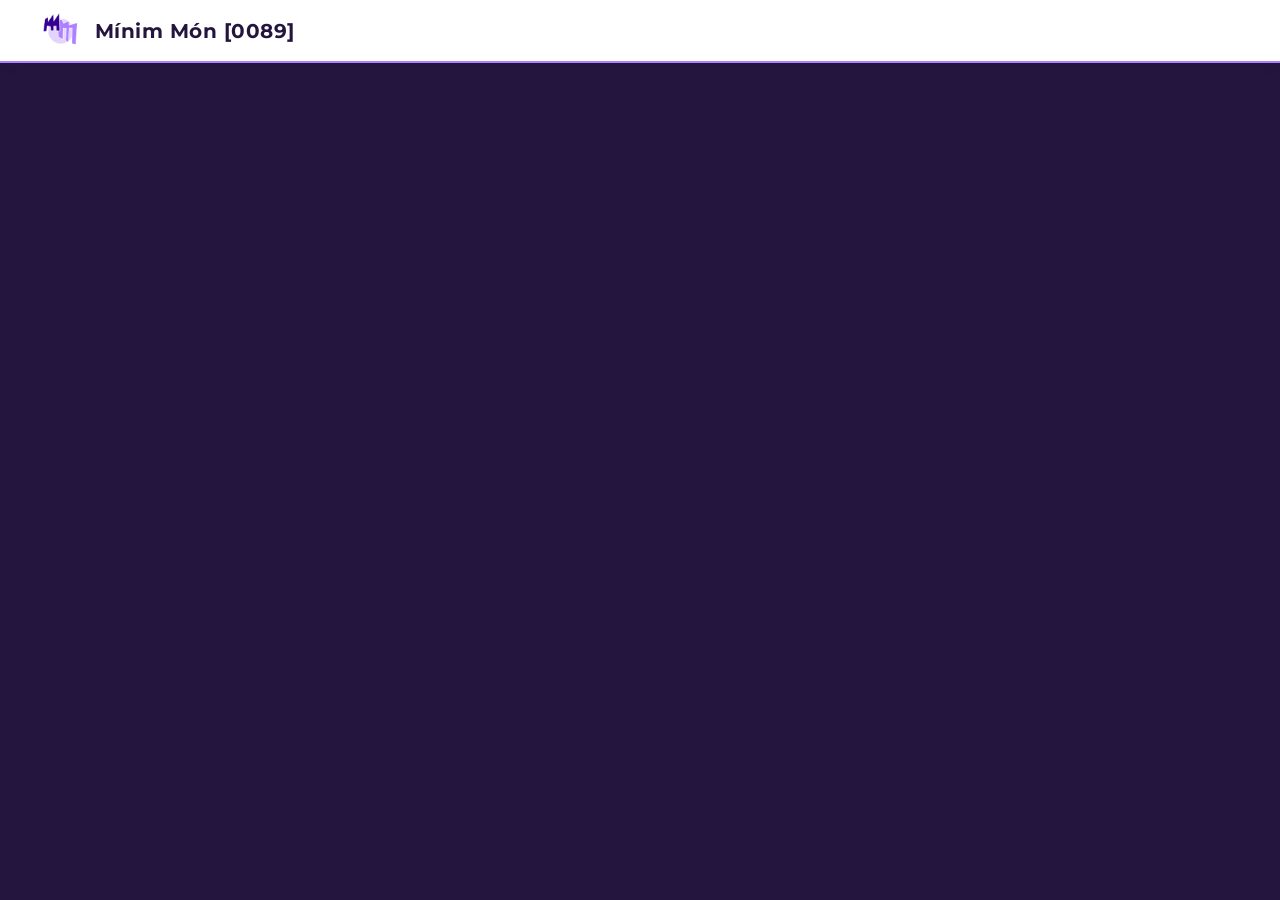
==== commit 0d3d936d: "Canvi complet de nou Recuperant disseny dels components de projectes." ====
--- a/index.html
+++ b/index.html
@@ -36,7 +36,7 @@
     
             <a href="#" class="logo-link" onclick="activarSeccioInicial(); return false;">
                 <img id="logo-img" src="logo_mm_300.jpg" alt="Logo Mínim Món" class="logo-imatge">
-                <span class="nom-marca" translate="no">Mínim Món [0088]</span>
+                <span class="nom-marca" translate="no">Mínim Món [0089]</span>
             </a>
     
             <ul id="menu-navegacio" class="menu-links">
@@ -548,7 +548,6 @@
                 return;
             }
         
-            // Comprovar si les seccions de la Home existeixen al DOM; si no, reconstruir-les
             let targetId = hashNetejat.startsWith('pantalla-') ? hashNetejat : `pantalla-${hashNetejat}`;
             let seccioDesti = document.getElementById(targetId);
             
@@ -778,9 +777,7 @@
                 carruselPista.style.animation = 'none';
             }
         
-            const generarTargeta = (item) => {
-                const card = document.createElement('div');
-                card.className = 'galeria-item';
+            const generarTargetaHTML = (item) => {
                 const fonsCard = obtenirColorHex(item.colorFons, '#24153F');
                 const textCard = obtenirColorHex(item.colorText, '#E3D4FF');
                 
@@ -789,42 +786,35 @@
         
                 let alcadaImg = item.altImatge && item.altImatge.trim() !== '' && item.altImatge.trim() !== '#N/A' ? item.altImatge.trim() : '180px';
                 if (!isNaN(alcadaImg)) alcadaImg += 'px';
-        
-                card.style.backgroundColor = fonsCard;
-                card.style.width = ampleCard;
-                card.style.minWidth = ampleCard;
-                card.style.flex = `0 0 ${ampleCard}`;
 
                 const enllac = item.linkBoto || item.link || '';
                 const teEnllac = enllac !== '' && enllac !== '#' && enllac !== '#N/A';
                 
-                if (teEnllac) {
-                    card.classList.add('es-clicable');
-                    card.style.cursor = 'pointer';
-                    card.onclick = (e) => navegarA(enllac, e);
-                } else {
-                    card.classList.add('es-estatica');
-                }
+                const clicAttr = teEnllac ? `onclick="navegarA('${enllac}', event)" style="cursor: pointer; background-color: ${fonsCard}; width: ${ampleCard}; min-width: ${ampleCard}; flex: 0 0 ${ampleCard};"` : `style="background-color: ${fonsCard}; width: ${ampleCard}; min-width: ${ampleCard}; flex: 0 0 ${ampleCard};"`;
+                const classeCard = teEnllac ? 'galeria-item es-clicable' : 'galeria-item es-estatica';
 
                 const urlImatge = item.imatgeId && item.imatgeId !== '#N/A' && item.imatgeId.trim() !== '' ? `https://drive.google.com/thumbnail?sz=w800&id=${item.imatgeId.trim()}` : 'logo_mm_300.jpg';
         
-                card.innerHTML = `
-                    <div class="caixa-img-galeria" style="height: ${alcadaImg}; pointer-events: none;">
-                        <img src="${urlImatge}" alt="${item.titol || 'Mínim Món'}">
+                return `
+                    <div class="${classeCard}" ${clicAttr}>
+                        <div class="caixa-img-galeria" style="height: ${alcadaImg}; pointer-events: none;">
+                            <img src="${urlImatge}" alt="${item.titol || 'Mínim Món'}">
+                        </div>
+                        ${(item.titol || item.descripcio) ? `
+                            <div class="caixa-text-galeria" style="pointer-events: none;">
+                                ${item.titol ? `<h4 style="color: ${textCard};">${item.titol}</h4>` : ''}
+                                ${item.descripcio ? `<p style="color: ${textCard};">${item.descripcio.replace(/\n/g, '<br>')}</p>` : ''}
+                            </div>
+                        ` : ''}
                     </div>
-                    ${(item.titol || item.descripcio) ? `
-                        <div class="caixa-text-galeria" style="pointer-events: none;">
-                            ${item.titol ? `<h4 style="color: ${textCard};">${item.titol}</h4>` : ''}
-                            ${item.descripcio ? `<p style="color: ${textCard};">${item.descripcio.replace(/\n/g, '<br>')}</p>` : ''}
-                        </div>
-                    ` : ''}
                 `;
-                return card;
             };
         
-            items.forEach(item => carruselPista.appendChild(generarTargeta(item)));
-            if (esBucle) items.forEach(item => carruselPista.appendChild(generarTargeta(item)));
-            
+            let pistaHTML = '';
+            items.forEach(item => { pistaHTML += generarTargetaHTML(item); });
+            if (esBucle) items.forEach(item => { pistaHTML += generarTargetaHTML(item); });
+            
+            carruselPista.innerHTML = pistaHTML;
             contenidor.appendChild(carruselPista);
             return contenidor;
         }    
@@ -1117,7 +1107,7 @@
                 </div>`;
         }
 
-        /* PROJECTES SINGULARS */
+        /* PROJECTES SINGULARS - ESTRUCTURA REPOSITORI ORIGINAL RESTAURADA */
         function crearPaginaProjectes(idProjecte, llistaProjectes = []) {
             const idNeta = (idProjecte || '').replace('#', '').replace('projecte/', '').replace('projectes/', '').trim();
             const projecte = llistaProjectes.find(p => p.idProjecte === idNeta) || llistaProjectes[0];
@@ -1128,6 +1118,7 @@
             const ordres = ordresRaw.split(';').map(o => o.trim());
         
             let htmlFinal = `<article class="pantalla-projecte-singular" data-id="${projecte.idProjecte}">`;
+            htmlFinal += `<div class="contingut-projecte">`;
         
             ordres.forEach(bloc => {
                 const blocNom = bloc.toLowerCase().replace(/_/g, '');
@@ -1149,7 +1140,7 @@
                 }
             });
         
-            htmlFinal += `</article>`;
+            htmlFinal += `</div></article>`;
             return htmlFinal;
         }
 
@@ -1158,11 +1149,11 @@
             const titol = p.portadaTitol || p.nomProjecte || 'Mínim Món';
         
             return `
-                <div class="portada-wrapper-projecte" style="position: relative; width: 100%; height: 320px; overflow: hidden; background-color: #24153F;">
+                <div class="portada-wrapper-projecte" style="position: relative; width: 100%; height: 350px; overflow: hidden; background-color: #24153F; border-bottom: 2px solid #340094;">
                     <img src="${imatgeUrl}" alt="${titol}" style="width: 100%; height: 100%; object-fit: cover;" />
                     <div class="overlay-portada" style="position: absolute; top:0; left:0; width:100%; height:100%; background: linear-gradient(180deg, rgba(36,21,63,0.3) 0%, rgba(36,21,63,0.85) 100%);"></div>
-                    <div class="contingut-text-portada" style="position: absolute; top:0; left:0; width:100%; height:100%; display:flex; align-items:center; justify-content:center;">
-                        <h1 style="color:#FFF; font-family:'Montserrat', sans-serif; font-size: 2.2rem; text-align:center;">${titol}</h1>
+                    <div class="contingut-text-portada" style="position: absolute; top:0; left:0; width:100%; height:100%; display:flex; align-items:center; justify-content:center; padding: 0 1rem;">
+                        <h1 style="color:#FFF; font-family:'Montserrat', sans-serif; font-size: 2.5rem; font-weight: 700; text-align:center; text-shadow: 0 2px 10px rgba(0,0,0,0.5);">${titol}</h1>
                     </div>
                 </div>`;
         }
@@ -1171,12 +1162,15 @@
             const videoLink = projecte[`video${numVideo}Link`] || '';
             if (!videoLink) return '';
 
+            const titol = projecte[`video${numVideo}Titol`] || '';
+            const desc = projecte[`video${numVideo}Text`] || '';
+
             return `
-                <section class="seccio-bloc-video-targeta" style="padding: 2rem 1rem; max-width: 1000px; margin: 0 auto;">
+                <section class="seccio-bloc-video-targeta" style="padding: 2.5rem 1rem; max-width: 1000px; margin: 0 auto;">
                     ${crearComponentVideo({
                         link: videoLink,
-                        titol: projecte[`video${numVideo}Titol`] || '',
-                        descripcio: projecte[`video${numVideo}Text`] || '',
+                        titol: titol,
+                        descripcio: desc,
                         videoControls: true
                     })}
                 </section>`;
@@ -1186,13 +1180,15 @@
             const imatgeId = projecte[`imatgeText${numBloc}Id`] || projecte[`imatgeText_${numBloc}_ID`] || '';
             if (!imatgeId) return '';
 
+            const elem = crearBlocImatgeText({
+                imatgeId: imatgeId,
+                titol: projecte[`imatgeText${numBloc}Titol`] || '',
+                descripcio: projecte[`imatgeText${numBloc}Text`] || ''
+            });
+
             return `
-                <section class="seccio-bloc-imatge-targeta" style="padding: 2rem 1rem; max-width: 1000px; margin: 0 auto;">
-                    ${crearBlocImatgeText({
-                        imatgeId: imatgeId,
-                        titol: projecte[`imatgeText${numBloc}Titol`] || '',
-                        descripcio: projecte[`imatgeText${numBloc}Text`] || ''
-                    }).outerHTML}
+                <section class="seccio-bloc-imatge-targeta" style="padding: 2rem 1rem; max-width: 1100px; margin: 0 auto;">
+                    ${elem.outerHTML}
                 </section>`;
         }
 
@@ -1201,10 +1197,16 @@
             const text = projecte[`blocText${numeroBloc}Text`] || '';
             if (!titol && !text) return '';
 
+            const elem = crearBlocText({
+                titol: titol,
+                descripcio: text,
+                colorFons: 'Fons fosc',
+                colorText: 'Clar'
+            });
+
             return `
-                <section class="seccio-bloc-text-targeta" style="padding: 2rem 1rem; max-width: 900px; margin: 0 auto; color: #E3D4FF; font-family: 'Montserrat', sans-serif;">
-                    ${titol ? `<h2 style="color: #FFF; font-size: 1.6rem; margin-bottom: 1rem;">${titol}</h2>` : ''}
-                    ${text ? `<div style="line-height: 1.6;">${text.replace(/\n/g, '<br>')}</div>` : ''}
+                <section class="seccio-bloc-text-targeta" style="padding: 2rem 1rem; max-width: 900px; margin: 0 auto;">
+                    ${elem.outerHTML}
                 </section>`;
         }
 
@@ -1219,11 +1221,10 @@
             }));
 
             const elCarrusel = crearCarruselImatges(itemsCarrusel);
-            return `<section class="seccio-carrusel-projecte" style="padding: 2rem 1rem; display: flex; justify-content: center;">${elCarrusel.outerHTML}</section>`;
+            return `<section class="seccio-carrusel-projecte" style="padding: 2.5rem 1rem; display: flex; justify-content: center; background-color: #24153F;">${elCarrusel.outerHTML}</section>`;
         }
 
         function renderitzarGaleriaProjecte(projecteActual) {
-            // Filtrar projectes actius excloent el projecte que s'està mostrant actualment
             const altresProjectes = (dadesWeb.projectes || []).filter(p => p.idProjecte !== projecteActual.idProjecte);
             if (altresProjectes.length === 0) return '';
 
@@ -1237,7 +1238,7 @@
             
             return `
                 <section class="seccio-galeria-relacionada" style="padding: 3rem 1rem; background-color: #24153F; border-top: 1px solid #340094;">
-                    <h3 style="text-align: center; color: #FFFFFF; font-family: 'Montserrat', sans-serif; margin-bottom: 1.5rem;">Descobreix altres Móns Mínims</h3>
+                    <h3 style="text-align: center; color: #FFFFFF; font-family: 'Montserrat', sans-serif; margin-bottom: 1.5rem; font-size: 1.5rem;">Descobreix altres Móns Mínims</h3>
                     ${galeriaElement.outerHTML}
                 </section>`;
         }
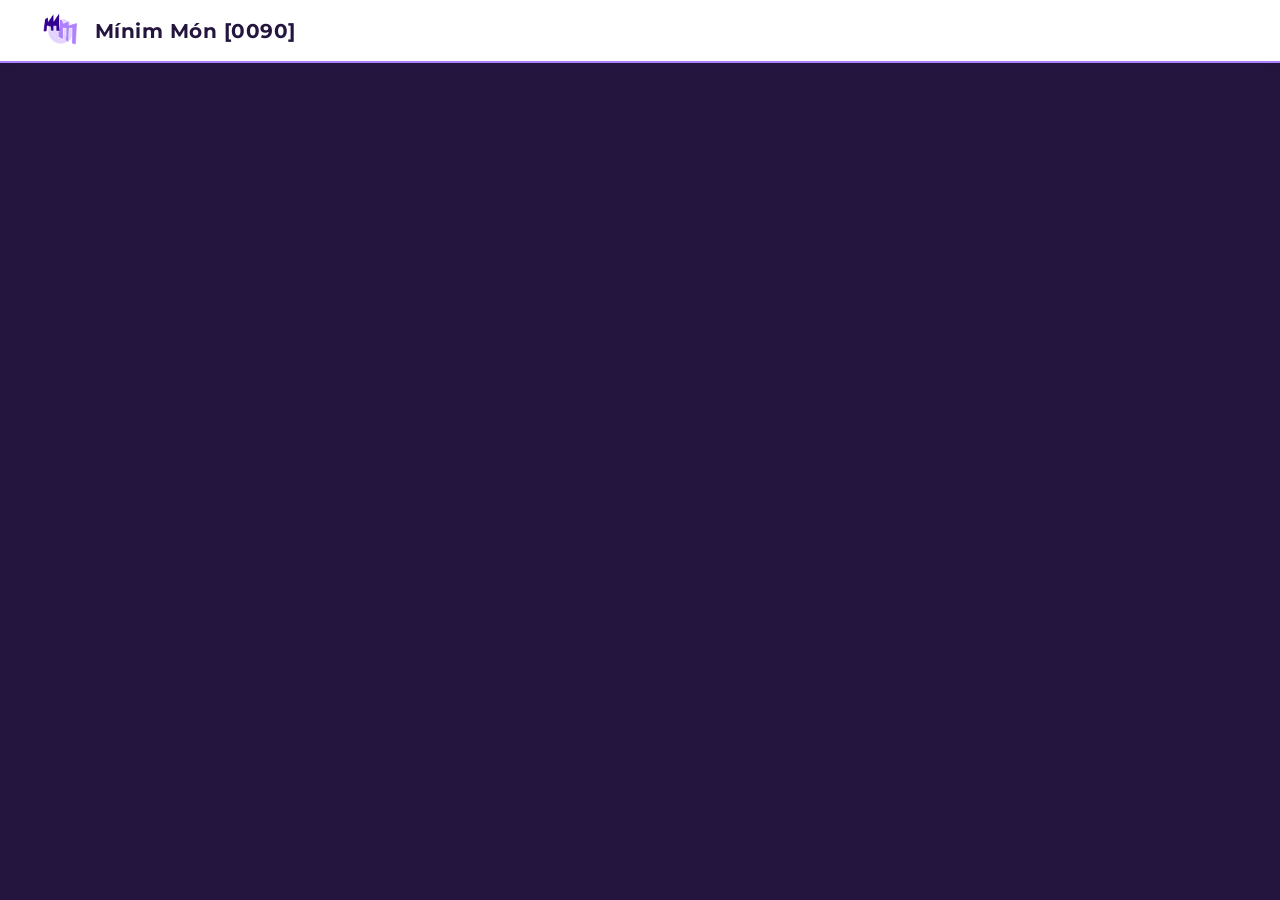
==== commit b42b7ac7: "Update index.html" ====
--- a/index.html
+++ b/index.html
@@ -9,7 +9,7 @@
     <!-- Font Montserrat -->
     <link rel="preconnect" href="https://fonts.googleapis.com">
     <link rel="preconnect" href="https://fonts.gstatic.com" crossorigin>
-    <link href="https://fonts.googleapis.com/css2?family=Montserrat:wght@300;400;500;600;700;800&display=swap" rel="stylesheet">
+    <link href="https://fonts.googleapis.com/css2?family=Montserrat:wght@300;400;500;600;700&display=swap" rel="stylesheet">
     <link rel="icon" type="image/jpg" href="logo_mm_300.jpg">
 </head>
 <body>
@@ -17,9 +17,11 @@
     <!-- Pantalla de Càrrega (Preloader Mínim Món) -->
     <div id="pantalla-carrega" class="carregador-overlay">
         <div class="carregador-contingut">
+            <!-- Logo animat o imatge -->
             <div class="logo-loader-wrap">
                 <img src="logo_mm_300.jpg" alt="Mínim Món Loading" class="logo-carrega">
             </div>
+            <!-- Indicator de rodament (Spinner) -->
             <div class="spinner-minim"></div>
             <p class="text-carrega">Creant espais...</p>
         </div>
@@ -28,6 +30,7 @@
     <!-- BARRA DE NAVEGACIÓ SUPERIOR -->
     <header class="nav-principal">
         <div class="nav-contenidor">
+            <!-- Botó Hamburguesa (Mòbil) -->
             <button class="btn-hamburguesa" id="btn-hamburguesa" aria-label="Obrir menú" onclick="toggleMenuMobil()">
                 <span></span>
                 <span></span>
@@ -36,12 +39,13 @@
     
             <a href="#" class="logo-link" onclick="activarSeccioInicial(); return false;">
                 <img id="logo-img" src="logo_mm_300.jpg" alt="Logo Mínim Món" class="logo-imatge">
-                <span class="nom-marca" translate="no">Mínim Món [0089]</span>
+                <span class="nom-marca" translate="no">Mínim Món [0090]</span>
             </a>
     
             <ul id="menu-navegacio" class="menu-links">
                 <!-- Es construeix des de Google Sheets segons la navegació principal -->
             </ul>
+
         </div>
     </header>
 
@@ -50,6 +54,7 @@
     </main>
 
     <script>
+
         // Funció auxiliar per injectar l'script un cop el DOM està completat
         function carregarScriptTraduccio() {
             if (!document.getElementById('google-translate-script')) {
@@ -101,9 +106,9 @@
         const URL_CSV_CONTINGUTS    = "https://docs.google.com/spreadsheets/d/e/2PACX-1vScSqZ3Oknz4LVr8OiATGxLZUTXc6EqkCRGIg1G2mxYemMvn8Bttn9w5eyV9sDVd5w4mI7kJtR7LjFt/pub?gid=819396845&single=true&output=csv";
         const URL_CSV_FORM_CONTACTE = "https://docs.google.com/spreadsheets/d/e/2PACX-1vScSqZ3Oknz4LVr8OiATGxLZUTXc6EqkCRGIg1G2mxYemMvn8Bttn9w5eyV9sDVd5w4mI7kJtR7LjFt/pub?gid=348010806&single=true&output=csv";
         const URL_CSV_PROJECTES     = "https://docs.google.com/spreadsheets/d/e/2PACX-1vScSqZ3Oknz4LVr8OiATGxLZUTXc6EqkCRGIg1G2mxYemMvn8Bttn9w5eyV9sDVd5w4mI7kJtR7LjFt/pub?gid=405305768&single=true&output=csv";
-        const URL_CSV_CARRUSELS     = "https://docs.google.com/spreadsheets/d/e/2PACX-1vScSqZ3Oknz4LVr8OiATGxLZUTXc6EqkCRGIg1G2mxYemMvn8Bttn9w5eyV9sDVd5w4mI7kJtR7LjFt/pub?gid=1400064711&single=true&output=csv";
-
-        let dadesWeb = { config: {}, estructura: [], components: {}, continguts: [], projectes: [], carrusels: {} };
+        const URL_CSV_CARRUSELS     = "https://docs.google.com/spreadsheets/d/e/2PACX-1vScSqZ3Oknz4LVr8OiATGxLZUTXc6EqkCRGIg1G2mxYemMvn8Bttn9w5eyV9sDVd5w4mI7kJtR7LjFt/pub?gid=1400064711&single=true&output=csv"
+
+        let dadesWeb = { config: {}, estructura: [], components: {}, continguts: [], projectes: {}, carrusels: {} };
 
         document.addEventListener('DOMContentLoaded', () => {
             carregarDadesPagina();
@@ -161,6 +166,8 @@
                 dadesWeb.projectes = parsejarCSVProjectes(respostes[5]);
                 dadesWeb.carrusels = parsejarCSVCarrusels(respostes[6]);
                 
+                console.log('Dades carregades correctament:', dadesWeb);
+
                 actualitzarLogo();
                 construirMenuNavegacio();
                 construirPantallesWeb();
@@ -273,6 +280,7 @@
                         navegacio: fila[15] ? fila[15].toUpperCase().trim() === 'TRUE' : true,
                         grupPagina: (fila[16] || 'principal').toLowerCase().trim()
                     };
+                    
                 }).sort((a, b) => a.ordre - b.ordre);
         }
 
@@ -306,38 +314,65 @@
 
         function parsejarCSVProjectes(csvText) {
             const files = parseCSV(csvText);
+            
+            // Ignorem la primera fila (capçaleres)
             return files.slice(1).map(fila => {
+                // Neteja d'espais en blanc per seguretat
                 const getVal = (idx) => (fila[idx] || '').trim();
+                const getBool = (idx) => {
+                    const val = getVal(idx).toUpperCase();
+                    return val === 'SI' || val === 'TRUE' || val === 'ACTIU';
+                };
+        
                 return {
                     idProjecte: getVal(0),
                     nomProjecte: getVal(1),
-                    estat: getVal(2) || 'Actiu',
-                    ordre: getVal(3),
+                    estat: getVal(2) || 'Actiu', // Actiu / Esborrany / Inactiu
+                    ordre: getVal(3),            // Camps separats per ";"
+                    
+                    // Hero
                     portadaTitol: getVal(4),
                     portadaImatgeId: getVal(5),
+                    // getVal(6) -> Hero_Imatge_Link (Intern, s'omet)
+        
+                    // Video 1
                     video1Atributs: getVal(7),
                     video1Link: getVal(8),
                     video1Titol: getVal(9),
                     video1Text: getVal(10),
                     video1Alt: getVal(11),
+        
+                    // Video 2
                     video2Atributs: getVal(12),
                     video2Link: getVal(13),
                     video2Titol: getVal(14),
                     video2Text: getVal(15),
                     video2Alt: getVal(16),
+        
+                    // ImatgeText 1
                     imatgeText1Id: getVal(17),
+                    // getVal(16) -> ImatgeText1_Link (Intern, s'omet)
                     imatgeText1Titol: getVal(19),
                     imatgeText1Text: getVal(20),
                     imatge1Alt: getVal(21),
+        
+                    // ImatgeText 2
                     imatgeText2Id: getVal(22),
+                    // getVal(20) -> ImatgeText_2_Link (Intern, s'omet)
                     imatgeText2Titol: getVal(24),
                     imatgeText2Text: getVal(25),
                     imatge2Alt: getVal(26),
+        
+                    // BlocText 1
                     blocText1Titol: getVal(27),
                     blocText1Text: getVal(28),
+        
+                    // BlocText 2
                     blocText2Titol: getVal(29),
                     blocText2Text: getVal(30),
-                    carrusel: getVal(31),
+        
+                    // Opcions finals
+                    carrusel: getVal(31),       // Si / No
                     carruselAlt: getVal(32),
                     galeriaActivaId: getVal(33)
                 };
@@ -346,30 +381,35 @@
         
         function parsejarCSVCarrusels(csvText) {
             if (!csvText) return {};
-            const carruselsPerProjecte = {};
-            const linies = csvText.split(/\r?\n/);
-            for (let i = 1; i < linies.length; i++) {
-                if (!linies[i].trim()) continue;
-                const cols = linies[i].split(',');
-                const idProjecte = cols[0] ? cols[0].trim() : '';
-                const idImatge   = cols[1] ? cols[1].trim() : '';
-                const linkImatge = cols[2] ? cols[2].trim() : '';
-                const descripcio = cols[3] ? cols[3].trim().replace(/^"|"$/g, '') : '';
-                
-                if (idProjecte && linkImatge && !linkImatge.includes('#N/A')) {
-                    if (!carruselsPerProjecte[idProjecte]) {
-                        carruselsPerProjecte[idProjecte] = [];
+            
+                const carruselsPerProjecte = {};
+                const linies = csvText.split(/\r?\n/);
+            
+                // Comencem a la línia 1 per saltar la capçalera
+                for (let i = 1; i < linies.length; i++) {
+                    if (!linies[i].trim()) continue;
+            
+                    const cols = linies[i].split(',');
+                    const idProjecte = cols[0] ? cols[0].trim() : '';
+                    const idImatge   = cols[1] ? cols[1].trim() : '';
+                    const linkImatge = cols[2] ? cols[2].trim() : '';
+                    const descripcio = cols[3] ? cols[3].trim().replace(/^"|"$/g, '') : '';
+                    
+                    if (idProjecte && linkImatge && !linkImatge.includes('#N/A')) {
+                        if (!carruselsPerProjecte[idProjecte]) {
+                            carruselsPerProjecte[idProjecte] = [];
+                        }
+                        carruselsPerProjecte[idProjecte].push({
+                            ID_Imatge: idImatge,
+                            Link_Imatge: linkImatge,
+                            Descripcio: descripcio
+                        });
                     }
-                    carruselsPerProjecte[idProjecte].push({
-                        ID_Imatge: idImatge,
-                        Link_Imatge: linkImatge,
-                        Descripcio: descripcio
-                    });
-                }
-            }            
+                }            
             return carruselsPerProjecte;
         }
 
+        
         function construirMenuNavegacio() {
             const menuUL = document.getElementById('menu-navegacio');
             if (!menuUL) return;
@@ -384,6 +424,7 @@
             });
         }
 
+        // --- Ocultar el carregador de pàgina
         window.addEventListener('load', function() {
             ocultarCarregador();
         });
@@ -394,7 +435,9 @@
                 loader.classList.add('carregat');
             }
         }
-
+        
+
+        // --- CONSTRUCCIÓ PANTALLES WEB I SECCIÓ HERO ---
         function construirPantallesWeb() {
             const contenidorPrincipal = document.getElementById('seccions-contenidor');
             if (!contenidorPrincipal) return;
@@ -414,24 +457,44 @@
                 
                 const teImatge = pagina.heroImatge && pagina.heroImatge.trim() !== '' && pagina.heroImatge.trim() !== '#N/A';
                 const urlHeroImatge = teImatge ? `https://drive.google.com/thumbnail?sz=w1600&id=${pagina.heroImatge.trim()}` : '';
-                const alçadaHero = (pagina.heroMidaImatge && pagina.heroImatge.trim() !== '' && pagina.heroMidaImatge.trim() !== '#N/A') ? pagina.heroMidaImatge.trim() : '450px';
+        
+                const alçadaHero = (pagina.heroMidaImatge && pagina.heroImatge.trim() !== '' && pagina.heroMidaImatge.trim() !== '#N/A') 
+                    ? pagina.heroMidaImatge.trim() 
+                    : '450px';
+        
                 const estilFons = teImatge 
                     ? `background-image: linear-gradient(to right, rgba(36, 21, 63, 0.95) 0%, rgba(36, 21, 63, 0.6) 50%, rgba(36, 21, 63, 0.15) 100%), url('${urlHeroImatge}'); background-size: cover; background-position: center;` 
                     : `background-color: var(--color-fons-fosc, #24153F);`;
         
-                seccioHTML.innerHTML = `
+                const htmlHero = `
                     <div class="hero-pagina" style="${estilFons} min-height: ${alçadaHero}; padding: 3rem 2rem; display: flex; align-items: center; justify-content: flex-start; box-sizing: border-box;">
                         <div class="hero-contenedor-flex" style="max-width: 1200px; width: 100%; margin: 0 auto; display: flex; align-items: center;">
-                            <div class="hero-caixa-contingut" style="flex: 1 1 ${pagina.heroAmple || '600px'}; max-width: ${pagina.heroAmple || '650px'}; transform: translateX(${pagina.heroLeftSpan || '0px'}); text-align: ${pagina.heroAlign || 'left'}; color: ${pagina.heroFontColor || '#FFFFFF'};">
+                            <div class="hero-caixa-contingut" style="
+                                flex: 1 1 ${pagina.heroAmple || '600px'};
+                                max-width: ${pagina.heroAmple || '650px'}; 
+                                transform: translateX(${pagina.heroLeftSpan || '0px'}); 
+                                text-align: ${pagina.heroAlign || 'left'};
+                                color: ${pagina.heroFontColor || '#FFFFFF'};">
+                                
                                 <h1 style="font-size: 2.5rem; font-weight: 700; color: ${pagina.heroFontColor || '#FFFFFF'}; line-height: 1.2; margin-bottom: 1rem; font-family: 'Montserrat', sans-serif;">
                                     ${pagina.heroTitol}
                                 </h1>
-                                ${pagina.heroText ? `<div class="hero-cos-text" style="font-size: 1.15rem; font-weight: 400; color: ${pagina.heroFontColor || '#FFFFFF'}; margin-top: 1rem; line-height: 1.5; font-family: 'Montserrat', sans-serif;">${pagina.heroText}</div>` : ''}
-                                ${pagina.heroDestacat ? `<div class="destacat-hero" style="font-size: 1.25rem; font-weight: 600; color: #AC80FF; margin-top: 1.2rem; font-family: 'Montserrat', sans-serif;">${pagina.heroDestacat}</div>` : ''}
+                                
+                                ${pagina.heroText ? `
+                                    <div class="hero-cos-text" style="font-size: 1.15rem; font-weight: 400; color: ${pagina.heroFontColor || '#FFFFFF'}; margin-top: 1rem; line-height: 1.5; font-family: 'Montserrat', sans-serif;">
+                                        ${pagina.heroText}
+                                    </div>` : ''}
+                                
+                                ${pagina.heroDestacat ? `
+                                    <div class="destacat-hero" style="font-size: 1.25rem; font-weight: 600; color: #AC80FF; margin-top: 1.2rem; font-family: 'Montserrat', sans-serif;">
+                                        ${pagina.heroDestacat}
+                                    </div>` : ''}
                             </div>
                         </div>
                     </div>
                 `;
+        
+                seccioHTML.innerHTML = htmlHero;
         
                 const elementsSeccio = dadesWeb.continguts.filter(item => {
                     const tipus = item.tipusComponent ? item.tipusComponent.toLowerCase().trim() : '';
@@ -469,35 +532,47 @@
                         if (tipus === 'galeria_activa') {
                             contenidorFilaFlex = null;
                             grupGaleria.push(item);
+        
                         } else if (tipus === 'espaiador') {
                             contenidorFilaFlex = null;
                             const tempDiv = document.createElement('div');
                             tempDiv.style.width = '100%';
                             tempDiv.innerHTML = crearEspaiador(item);
                             contenidorContinguts.appendChild(tempDiv.firstElementChild);
+        
                         } else if (tipus === 'separador') {
                             contenidorFilaFlex = null;
                             const tempDiv = document.createElement('div');
                             tempDiv.style.width = '100%';
                             tempDiv.innerHTML = crearSeparador(item);
                             contenidorContinguts.appendChild(tempDiv.firstElementChild);
+        
                         } else if (tipus === 'formulari') {
                             contenidorFilaFlex = null;
                             const nomFullFormulari = item.link ? item.link.trim() : '';
                             const campsAssociats = dadesWeb[nomFullFormulari] || [];
+        
                             const tempDiv = document.createElement('div');
                             tempDiv.style.width = '100%';
                             tempDiv.innerHTML = crearFormulari(item, campsAssociats);
                             contenidorContinguts.appendChild(tempDiv.firstElementChild);
+        
                         } else {
                             if (item.novaFila || !contenidorFilaFlex) {
                                 processarCarruselPendent();
+                                
                                 contenidorFilaFlex = document.createElement('div');
                                 contenidorFilaFlex.className = 'contenidor-fila-flex';
+                                
                                 const pos = (item.situacioImatge || '').toLowerCase().trim();
-                                if (pos === 'centre' || pos === 'center') contenidorFilaFlex.classList.add('posicio-centre');
-                                else if (pos === 'dreta' || pos === 'right') contenidorFilaFlex.classList.add('posicio-dreta');
-                                else contenidorFilaFlex.classList.add('posicio-esquerra');
+                                if (pos === 'centre' || pos === 'center') {
+                                    contenidorFilaFlex.classList.add('posicio-centre');
+                                } else if (pos === 'dreta' || pos === 'right') {
+                                    contenidorFilaFlex.classList.add('posicio-dreta');
+                                } else {
+                                    contenidorFilaFlex.classList.add('posicio-esquerra');
+                                }
+        
                                 contenidorContinguts.appendChild(contenidorFilaFlex);
                             }
         
@@ -535,79 +610,181 @@
             });
         }
 
+        
         function canviarSeccio(nomNovaSeccio) {
             const hashNetejat = (nomNovaSeccio || '').replace('#', '').trim();
             
-            if (hashNetejat.startsWith('projecte/') || hashNetejat.startsWith('projectes/') || hashNetejat.startsWith('pr_') || hashNetejat === 'projectes') {
-                carregarPaginaProjectes(hashNetejat);
+            // Funció interna per netejar i afegir el peu de pàgina unificat
+            const renderitzarPeu = () => {
+                if (typeof crearPeuPagina === 'function') {
+                    const htmlPeu = crearPeuPagina();
+                    const main = document.getElementById('seccions-contenidor') || document.body;
+                    
+                    // Eliminem qualsevol peu existent per evitar duplicats
+                    const peusExistents = document.querySelectorAll('.peu-pagina');
+                    peusExistents.forEach(p => p.remove());
+                    
+                    // Inserim el peu al final del contenidor principal
+                    main.insertAdjacentHTML('beforeend', htmlPeu);
+                }
+            };
+        
+            // 1. CAS PROJECTES
+            if (
+                hashNetejat.startsWith('projecte/') || 
+                hashNetejat.startsWith('projectes/') || 
+                hashNetejat.startsWith('pr_') ||
+                hashNetejat === 'projectes'
+            ) {
+                if (typeof carregarPaginaProjectes === 'function') {
+                    // Executem la càrrega del contingut de projectes
+                    carregarPaginaProjectes(hashNetejat);
+                    
+                    // Utilitzem setTimeout per garantir que el peu s'injecta 
+                    // un cop el DOM de projectes s'ha dibuixat completament
+                    setTimeout(() => {
+                        renderitzarPeu();
+                    }, 50);
+                }
                 return; 
             }
         
-            if (hashNetejat.startsWith('legal') || hashNetejat.startsWith('avis-legal') || hashNetejat.startsWith('privacitat') || hashNetejat.startsWith('cookies')) {
-                carregarPaginaLegal(hashNetejat);
+            // 2. CAS LEGAL
+            if (
+                hashNetejat.startsWith('legal') || 
+                hashNetejat.startsWith('avis-legal') || 
+                hashNetejat.startsWith('privacitat') || 
+                hashNetejat.startsWith('cookies')
+            ) {
+                if (typeof carregarPaginaLegal === 'function') {
+                    carregarPaginaLegal(hashNetejat);
+                    setTimeout(() => { renderitzarPeu(); }, 50);
+                }
                 return;
             }
         
-            let targetId = hashNetejat.startsWith('pantalla-') ? hashNetejat : `pantalla-${hashNetejat}`;
-            let seccioDesti = document.getElementById(targetId);
-            
-            if (!seccioDesti) {
-                construirPantallesWeb();
-                seccioDesti = document.getElementById(targetId);
-            }
-
+            // 3. RESTA DE SECCIONS PRINCIPALS
             const seccions = document.querySelectorAll('.seccio-web');
             seccions.forEach(sec => sec.style.display = 'none');
-
+        
+            // Neteja de peus residuals
+            const peusExistents = document.querySelectorAll('.peu-pagina');
+            peusExistents.forEach(p => p.remove());
+        
+            const targetId = hashNetejat.startsWith('pantalla-') ? hashNetejat : `pantalla-${hashNetejat}`;
+            const seccioDesti = document.getElementById(targetId);
+        
             if (seccioDesti) {
                 seccioDesti.style.display = 'block';
+                // Inserim el peu de pàgina directament al final de la secció visible
+                seccioDesti.insertAdjacentHTML('beforeend', crearPeuPagina());
                 window.scrollTo({ top: 0, behavior: 'smooth' });
-            } else {
-                activarSeccioInicial();
-            }
-        }
+            }
+        }
+        
         
         function carregarPaginaLegal(idLegal) {
             const idNormalitzat = idLegal.replace(/-/g, '_');
+            
+            // Mapa de títols amb accents i format correcte per a la capçalera
             const titolsLegals = {
                 'avis_legal': 'AVÍS LEGAL',
                 'privacitat': 'POLÍTICA DE PRIVACITAT',
                 'cookies': 'POLÍTICA DE COOKIES'
             };
         
+            // Si tenim el títol definit al mapa, el fem servir; si no, fem servir el nom per defecte
             const nomTitol = titolsLegals[idNormalitzat] || idNormalitzat.replace('_', ' ').toUpperCase();
             const paginaData = { nomPagina: nomTitol };
-            const contingutLegal = dadesWeb.continguts.filter(item => item.seccio === idNormalitzat || item.seccio === idLegal);
-            const configuracioPeu = dadesWeb.continguts.find(item => (item.tipusComponent || '').toLowerCase().trim() === 'peu_de_pagina') || {};
-        
-            let htmlText = contingutLegal.map(c => `<p>${c.descripcio || ''}</p>`).join('') || `<p>Contingut legal en procés d'actualització.</p>`;
+        
+            const contingutLegal = dadesWeb.continguts.filter(item => 
+                item.seccio === idNormalitzat || item.seccio === idLegal
+            );
+            
+            // Recuperem la configuració del peu de pàgina si existeix al CSV
+            const configuracioPeu = dadesWeb.continguts.find(item => {
+                const tipus = item.tipusComponent ? item.tipusComponent.toLowerCase().trim() : '';
+                return tipus === 'peu_de_pagina';
+            }) || {};
+        
+            let htmlText = contingutLegal.map(c => `<p>${c.descripcio || ''}</p>`).join('');
+            if (!htmlText) {
+                htmlText = `<p>Contingut legal en procés d'actualització.</p>`;
+            }
+        
             const main = document.getElementById('seccions-contenidor');
-            
             if (main) {
+                // Generem la pàgina legal amb el títol accentuat i el peu de pàgina
                 main.innerHTML = crearPaginaLegal(paginaData, htmlText) + crearPeuPagina(configuracioPeu);
                 window.scrollTo({ top: 0, behavior: 'smooth' });
             }
-        }
+        
+            if (window.location.hash !== '#' + idLegal) {
+                history.pushState(null, null, '#' + idLegal);
+            }
+        }
+
+
 
         function carregarPaginaProjectes(idProjecte) {
+            console.log("🔍 [1] carregarPaginaProjectes cridada amb idProjecte:", idProjecte);
+        
             const main = document.getElementById('seccions-contenidor');
-            if (!main) return;
-        
-            const llistaProjectes = dadesWeb.projectes || [];
+            if (!main) {
+                console.error("❌ Error: No s'ha trobat l'element #seccions-contenidor");
+                return;
+            }
+        
+            const llistaProjectes = (typeof dadesWeb !== 'undefined' && dadesWeb.projectes) 
+                ? dadesWeb.projectes 
+                : (window.dadesWeb && window.dadesWeb.projectes ? window.dadesWeb.projectes : []);
+        
             if (!llistaProjectes || llistaProjectes.length === 0) {
                 main.innerHTML = `
                     <div style="text-align:center; padding: 4rem 1.5rem; font-family: 'Montserrat', sans-serif; color: #24153F;">
                         <p style="font-size: 1.1rem; color: #301269;">Carregant el Món Mínim...</p>
-                    </div>`;
+                    </div>
+                `;
                 return;
             }
         
-            const htmlProjecte = crearPaginaProjectes(idProjecte, llistaProjectes);
-            const configuracioPeu = dadesWeb.continguts.find(item => (item.tipusComponent || '').toLowerCase().trim() === 'peu_de_pagina') || {};
-            
-            main.innerHTML = htmlProjecte + crearPeuPagina(configuracioPeu);
+            main.innerHTML = crearPaginaProjectes(idProjecte, llistaProjectes);
             window.scrollTo({ top: 0, behavior: 'smooth' });
         }
+        
+                
+        function renderitzarBlocPortada(p) {
+            console.log("🖼️ [3] Renderitzant Portada reduït (320px) per:", p.nomProjecte || p.idProjecte);
+        
+            let imatgeUrl = 'img/projecte_default.jpg';
+            if (p.portadaImatgeId && p.portadaImatgeId.trim() !== '') {
+                imatgeUrl = `https://drive.google.com/thumbnail?id=${p.portadaImatgeId.trim()}&sz=w1600`;
+            }
+        
+            const titol = p.portadaTitol || p.nomProjecte || 'Projecte sense nom';
+        
+            return `
+                <div class="portada-wrapper" style="width: 100%; height: 320px; max-height: 320px; overflow: hidden; position: relative; background-color: #24153F; border-radius: 0 0 12px 12px;">
+                    <!-- Imatge retallada a 320px d'alçada i centrada -->
+                    <img src="${imatgeUrl}" 
+                         alt="${titol}" 
+                         onload="console.log('✅ Imatge Portada carregada:', '${imatgeUrl}')"
+                         onerror="console.error('❌ Error carregant la imatge Portada:', '${imatgeUrl}');"
+                         style="width: 100%; height: 320px; object-fit: cover; object-position: center center; display: block; position: absolute; top: 0; left: 0; z-index: 1;" />
+        
+                    <!-- Capa de contrast violeta fosca (#24153F) -->
+                    <div style="position: absolute; top: 0; left: 0; width: 100%; height: 320px; background: linear-gradient(180deg, rgba(36, 21, 63, 0.3) 0%, rgba(36, 21, 63, 0.75) 100%); z-index: 2; pointer-events: none;"></div>
+        
+                    <!-- Títol amb font Montserrat proporcional -->
+                    <div style="position: absolute; top: 0; left: 0; width: 100%; height: 320px; display: flex; align-items: center; justify-content: center; z-index: 3; box-sizing: border-box; padding: 1rem;">
+                        <h1 style="font-family: 'Montserrat', sans-serif !important; font-weight: 800 !important; color: #FFFFFF !important; font-size: 2.2rem !important; line-height: 1.15; margin: 0; text-align: center; text-shadow: 0 3px 12px rgba(0, 0, 0, 0.7); letter-spacing: -0.5px;">
+                            ${titol}
+                        </h1>
+                    </div>
+                </div>
+            `;
+        }
+
         
         function activarSeccioInicial() {
             if (dadesWeb.estructura && dadesWeb.estructura.length > 0) {
@@ -643,30 +820,51 @@
     
         window.addEventListener('hashchange', carregarPaginaPerHash);
         
-        /* COMPONENTS GENERALS */
+        
+        // ********************************************************************
+        // COMPONENTS  ** PÀGINES PRINCIPALS **
+        // ********************************************************************
         function crearTargetaElement(item) {
             const card = document.createElement('div');
-            const configDefecte = dadesWeb.components['targeta_imatge_text'] || { colorFonsDefecte: '#24153F', colorTextDefecte: '#E3D4FF' };
+            
+            const configDefecte = dadesWeb.components['targeta_imatge_text'] || {
+                colorFonsDefecte: '#24153F',
+                colorTextDefecte: '#E3D4FF'
+            };
             const fons = obtenirColorHex(item.colorFons, configDefecte.colorFonsDefecte);
             const text = obtenirColorHex(item.colorText, configDefecte.colorTextDefecte);
         
-            let ampleCard = item.ample && item.ample.trim() !== '' && item.ample.trim() !== '#N/A' ? item.ample.trim() : '280px';
-            if (!isNaN(ampleCard)) ampleCard += 'px';
-            
-            let alcadaImg = item.altImatge && item.altImatge.trim() !== '' && item.altImatge.trim() !== '#N/A' ? item.altImatge.trim() : '200px';
-            if (!isNaN(alcadaImg)) alcadaImg += 'px';
+            let ampleCard = '280px';
+            if (item.ample && item.ample.trim() !== '' && item.ample.trim() !== '#N/A') {
+                const v = item.ample.trim();
+                ampleCard = (!isNaN(v)) ? `${v}px` : v;
+            }
+        
+            let alcadaImg = '200px';
+            if (item.altImatge && item.altImatge.trim() !== '' && item.altImatge.trim() !== '#N/A') {
+                const v = item.altImatge.trim();
+                alcadaImg = (!isNaN(v)) ? `${v}px` : v;
+            }
         
             card.style.backgroundColor = fons;
             card.style.width = ampleCard;
             card.style.flex = `0 1 ${ampleCard}`;
         
-            const urlImatge = item.imatgeId && item.imatgeId !== '#N/A' && item.imatgeId.trim() !== '' ? `https://drive.google.com/thumbnail?sz=w800&id=${item.imatgeId.trim()}` : 'logo_mm_300.jpg';
+            const urlImatge = item.imatgeId && item.imatgeId !== '#N/A' && item.imatgeId.trim() !== ''
+                ? `https://drive.google.com/thumbnail?sz=w800&id=${item.imatgeId.trim()}`
+                : 'logo_mm_300.jpg';
+        
             const enllac = item.linkBoto ? item.linkBoto.trim() : '';
             const teEnllac = enllac !== '' && enllac !== '#';
         
-            card.className = teEnllac ? 'targeta-imatge-text es-clicable' : 'targeta-imatge-text es-estatica';
-            if (teEnllac) card.onclick = (e) => navegarA(enllac, e);
-
+            if (teEnllac) {
+                card.className = 'targeta-imatge-text es-clicable';
+                card.onclick = (e) => navegarA(enllac, e);
+            } else {
+                card.className = 'targeta-imatge-text es-estatica';
+                card.onclick = null;
+            }
+        
             card.innerHTML = `
                 <div class="caixa-img-targeta" style="height: ${alcadaImg};">
                     <img src="${urlImatge}" alt="${item.titol || 'Mínim Món'}">
@@ -676,13 +874,17 @@
                     ${item.descripcio ? `<p style="color: ${text};">${item.descripcio.replace(/\n/g, '<br>')}</p>` : ''}
                 </div>
             `;
+        
             return card;
         }
 
         function crearBlocImatgeText(item) {
             const bloc = document.createElement('div');
             bloc.className = 'bloc-imatge-text';
-            if (item.situacioImatge && item.situacioImatge.toLowerCase().trim() === 'dreta') bloc.classList.add('orientacio-dreta');
+            
+            if (item.situacioImatge && item.situacioImatge.toLowerCase().trim() === 'dreta') {
+                bloc.classList.add('orientacio-dreta');
+            }
         
             let amplaImatge = '50%';
             if (item.midaImatge && item.midaImatge.trim() !== '' && item.midaImatge.trim() !== '#N/A') {
@@ -693,21 +895,32 @@
                 else amplaImatge = !isNaN(valor) ? `${valor}%` : valor;
             }
             
-            const configDefecte = dadesWeb.components['bloc_imatge_text'] || { colorFonsDefecte: '#24153F', colorTextDefecte: '#E3D4FF' };
+            const configDefecte = dadesWeb.components['bloc_imatge_text'] || {
+                colorFonsDefecte: '#24153F',
+                colorTextDefecte: '#E3D4FF'
+            };
             const fons = obtenirColorHex(item.colorFons, configDefecte.colorFonsDefecte);
             const text = obtenirColorHex(item.colorText, configDefecte.colorTextDefecte);
         
             bloc.style.backgroundColor = fons;
             bloc.style.borderColor = (fons.toUpperCase() === '#FFFFFF') ? 'var(--color-accent, #AC80FF)' : 'var(--color-vivid, #340094)';
-            const urlImatge = item.imatgeId && item.imatgeId !== '#N/A' && item.imatgeId.trim() !== '' ? `https://drive.google.com/thumbnail?sz=w800&id=${item.imatgeId.trim()}` : 'logo_mm_600.jpg';
+        
+            const urlImatge = item.imatgeId && item.imatgeId !== '#N/A' && item.imatgeId.trim() !== ''
+                ? `https://drive.google.com/thumbnail?sz=w800&id=${item.imatgeId.trim()}` 
+                : 'logo_mm_600.jpg';
         
             let htmlBoto = '';
             if (item.textBoto && item.linkBoto) {
                 const alineacio = (item.alineacioBoto || 'Esquerra').toLowerCase().trim();
-                let textAlign = alineacio === 'centre' ? 'center' : (alineacio === 'dreta' ? 'right' : 'left');
+                let textAlign = 'left';
+                if (alineacio === 'centre') textAlign = 'center';
+                if (alineacio === 'dreta') textAlign = 'right';
+        
                 htmlBoto = `
                     <div style="margin-top: 1.5rem; text-align: ${textAlign};">
-                        <a href="${item.linkBoto}" onclick="navegarA('${item.linkBoto}', event)" class="boto-cta estil-principal">${item.textBoto}</a>
+                        <a href="${item.linkBoto}" onclick="navegarA('${item.linkBoto}', event)" class="boto-cta estil-principal">
+                            ${item.textBoto}
+                        </a>
                     </div>
                 `;
             }
@@ -728,14 +941,26 @@
         function crearBotoCTA(item) {
             const contenidor = document.createElement('div');
             const alineacio = (item.alineacioBoto || 'Centre').toLowerCase().trim();
-            let flexAlign = alineacio === 'esquerra' ? 'flex-start' : (alineacio === 'dreta' ? 'flex-end' : 'center');
+            
+            let flexAlign = 'center';
+            if (alineacio === 'esquerra') flexAlign = 'flex-start';
+            if (alineacio === 'dreta') flexAlign = 'flex-end';
         
             contenidor.className = 'contenidor-boto-cta';
-            contenidor.style.cssText = `display: flex; justify-content: ${flexAlign}; width: 100%; margin: 1.5rem 0;`;
-        
-            const configDefecte = dadesWeb.components['boto_cta'] || { colorFonsDefecte: '#340094', colorTextDefecte: '#FFFFFF' };
+            contenidor.style.cssText = `
+                display: flex;
+                justify-content: ${flexAlign};
+                width: 100%;
+                margin: 1.5rem 0;
+            `;
+        
+            const configDefecte = dadesWeb.components['boto_cta'] || {
+                colorFonsDefecte: '#340094',
+                colorTextDefecte: '#FFFFFF'
+            };
             const fons = obtenirColorHex(item.colorFons, configDefecte.colorFonsDefecte);
             const text = obtenirColorHex(item.colorText, configDefecte.colorTextDefecte);
+        
             const enllac = item.linkBoto || '#';
             const textEtiqueta = item.textBoto || 'Descobreix més';
         
@@ -747,27 +972,90 @@
             return contenidor;
         }
 
+        
         function crearTargetaImatgeText(item) {
-            return crearTargetaElement(item);
+            const card = document.createElement('div');
+                
+            // Llegim directament la propietat corresponent de l'objecte item
+            const enllac = (item.linkBoto || '').toString().trim();
+            const teEnllac = enllac !== '' && enllac !== '#';           
+        
+            // Assignem la classe en funció de si té enllaç actiu o no
+            card.className = teEnllac ? 'targeta-imatge-text es-clicable' : 'targeta-imatge-text es-estatica';
+        
+            const configDefecte = dadesWeb.components['targeta_imatge_text'] || {
+                colorFonsDefecte: '#24153F',
+                colorTextDefecte: '#E3D4FF'
+            };
+            const fons = obtenirColorHex(item.colorFons, configDefecte.colorFonsDefecte);
+            const text = obtenirColorHex(item.colorText, configDefecte.colorTextDefecte);
+        
+            let ampleCard = '280px';
+            if (item.ample && item.ample.trim() !== '' && item.ample.trim() !== '#N/A') {
+                const v = item.ample.trim();
+                ampleCard = (!isNaN(v)) ? `${v}px` : v;
+            }
+        
+            let alcadaImg = '200px';
+            if (item.altImatge && item.altImatge.trim() !== '' && item.altImatge.trim() !== '#N/A') {
+                const v = item.altImatge.trim();
+                alcadaImg = (!isNaN(v)) ? `${v}px` : v;
+            }
+        
+            card.style.backgroundColor = fons;
+            card.style.width = ampleCard;
+            card.style.flex = `0 1 ${ampleCard}`;
+        
+            const urlImatge = item.imatgeId && item.imatgeId !== '#N/A' && item.imatgeId.trim() !== ''
+                ? `https://drive.google.com/thumbnail?sz=w800&id=${item.imatgeId.trim()}`
+                : 'logo_mm_600.jpg';
+        
+            if (teEnllac) {
+                card.onclick = (e) => navegarA(enllac, e);
+            } else {
+                card.onclick = null;
+            }
+ 
+            card.innerHTML = `
+                <div class="caixa-img-targeta" style="height: ${alcadaImg};">
+                    <img src="${urlImatge}" alt="${item.titol || 'Mínim Món'}">
+                </div>
+                <div class="caixa-text-targeta">
+                    ${item.titol ? `<h3 style="color: ${text};">${item.titol}</h3>` : ''}
+                    ${item.descripcio ? `<p style="color: ${text};">${item.descripcio.replace(/\n/g, '<br>')}</p>` : ''}
+                </div>
+            `;
+            
+            return card;          
         }    
+        
 
         function crearGaleriaActiva(items, opcions = {}) {
+            
             const contenidor = document.createElement('div');
             contenidor.className = 'galeria-activa-wrapper';
+        
             const primerItem = items[0] || {};
         
-            let velocitatVal = parseInt(opcions.velocitat || primerItem.velocitat) || 25;
+            let velocitatVal = opcions.velocitat || primerItem.velocitat || '25';
+            velocitatVal = parseInt(velocitatVal) || 25;
+        
             let esBucle = true;
-            if (opcions.bucle !== undefined) esBucle = Boolean(opcions.bucle);
-            else if (primerItem.bucle !== undefined && primerItem.bucle !== '') {
+            if (opcions.bucle !== undefined) {
+                esBucle = Boolean(opcions.bucle);
+            } else if (primerItem.bucle !== undefined && primerItem.bucle !== '') {
                 const valBucle = primerItem.bucle.toString().trim().toLowerCase();
                 esBucle = !(valBucle === 'false' || valBucle === 'no' || valBucle === '0');
             }
         
-            contenidor.style.backgroundColor = obtenirColorHex(opcions.colorFons || primerItem.colorFons, 'transparent');
+            const espaiat = opcions.espaiat || '1.5rem';
+            const fonsContenidor = obtenirColorHex(opcions.colorFons || primerItem.colorFons, 'transparent');
+        
+            contenidor.style.backgroundColor = fonsContenidor;
+        
             const carruselPista = document.createElement('div');
             carruselPista.className = 'galeria-activa-pista';
-            carruselPista.style.gap = opcions.espaiat || '1.5rem';
+            carruselPista.style.gap = espaiat;
         
             if (esBucle) {
                 contenidor.classList.add('mode-bucle');
@@ -777,69 +1065,116 @@
                 carruselPista.style.animation = 'none';
             }
         
-            const generarTargetaHTML = (item) => {
+            const generarTargeta = (item) => {
+                const card = document.createElement('div');
+                card.className = 'galeria-item';
+        
                 const fonsCard = obtenirColorHex(item.colorFons, '#24153F');
                 const textCard = obtenirColorHex(item.colorText, '#E3D4FF');
                 
-                let ampleCard = item.ample && item.ample.trim() !== '' && item.ample.trim() !== '#N/A' ? item.ample.trim() : '260px';
-                if (!isNaN(ampleCard)) ampleCard += 'px';
-        
-                let alcadaImg = item.altImatge && item.altImatge.trim() !== '' && item.altImatge.trim() !== '#N/A' ? item.altImatge.trim() : '180px';
-                if (!isNaN(alcadaImg)) alcadaImg += 'px';
-
-                const enllac = item.linkBoto || item.link || '';
+                let ampleCard = '260px';
+                if (item.ample && item.ample.trim() !== '' && item.ample.trim() !== '#N/A') {
+                    const v = item.ample.trim();
+                    ampleCard = (!isNaN(v)) ? `${v}px` : v;
+                }
+        
+                let alcadaImg = '180px';
+                if (item.altImatge && item.altImatge.trim() !== '' && item.altImatge.trim() !== '#N/A') {
+                    const v = item.altImatge.trim();
+                    alcadaImg = (!isNaN(v)) ? `${v}px` : v;
+                }
+        
+                card.style.backgroundColor = fonsCard;
+                card.style.width = ampleCard;
+                card.style.minWidth = ampleCard;
+                card.style.flex = `0 0 ${ampleCard}`;
+
+                const enllac = item.linkBoto || '';
                 const teEnllac = enllac !== '' && enllac !== '#' && enllac !== '#N/A';
                 
-                const clicAttr = teEnllac ? `onclick="navegarA('${enllac}', event)" style="cursor: pointer; background-color: ${fonsCard}; width: ${ampleCard}; min-width: ${ampleCard}; flex: 0 0 ${ampleCard};"` : `style="background-color: ${fonsCard}; width: ${ampleCard}; min-width: ${ampleCard}; flex: 0 0 ${ampleCard};"`;
-                const classeCard = teEnllac ? 'galeria-item es-clicable' : 'galeria-item es-estatica';
-
-                const urlImatge = item.imatgeId && item.imatgeId !== '#N/A' && item.imatgeId.trim() !== '' ? `https://drive.google.com/thumbnail?sz=w800&id=${item.imatgeId.trim()}` : 'logo_mm_300.jpg';
-        
-                return `
-                    <div class="${classeCard}" ${clicAttr}>
-                        <div class="caixa-img-galeria" style="height: ${alcadaImg}; pointer-events: none;">
-                            <img src="${urlImatge}" alt="${item.titol || 'Mínim Món'}">
+                        
+                if (teEnllac) {
+                    console.log("Enllaç: ", enllac);
+                    card.classList.add('es-clicable');
+                    card.style.cursor = 'pointer';
+                    card.addEventListener('click', (e) => {
+                        e.preventDefault();
+                        e.stopPropagation();
+                        navegarA(enllac, e);
+                    });
+                } else {
+                    card.classList.add('es-estatica');
+                }
+
+                console.log(">> CARD: ",card);
+                
+                const urlImatge = item.imatgeId && item.imatgeId !== '#N/A' && item.imatgeId.trim() !== ''
+                    ? `https://drive.google.com/thumbnail?sz=w800&id=${item.imatgeId.trim()}`
+                    : 'logo_mm_300.jpg';
+        
+                card.innerHTML = `
+                    <div class="caixa-img-galeria" style="height: ${alcadaImg}; pointer-events: none;">
+                        <img src="${urlImatge}" alt="${item.titol || 'Mínim Món'}">
+                    </div>
+                    ${(item.titol || item.descripcio) ? `
+                        <div class="caixa-text-galeria" style="pointer-events: none;">
+                            ${item.titol ? `<h4 style="color: ${textCard};">${item.titol}</h4>` : ''}
+                            ${item.descripcio ? `<p style="color: ${textCard};">${item.descripcio.replace(/\n/g, '<br>')}</p>` : ''}
                         </div>
-                        ${(item.titol || item.descripcio) ? `
-                            <div class="caixa-text-galeria" style="pointer-events: none;">
-                                ${item.titol ? `<h4 style="color: ${textCard};">${item.titol}</h4>` : ''}
-                                ${item.descripcio ? `<p style="color: ${textCard};">${item.descripcio.replace(/\n/g, '<br>')}</p>` : ''}
-                            </div>
-                        ` : ''}
-                    </div>
+                    ` : ''}
                 `;
+                return card;
             };
         
-            let pistaHTML = '';
-            items.forEach(item => { pistaHTML += generarTargetaHTML(item); });
-            if (esBucle) items.forEach(item => { pistaHTML += generarTargetaHTML(item); });
-            
-            carruselPista.innerHTML = pistaHTML;
+            items.forEach(item => carruselPista.appendChild(generarTargeta(item)));
+            if (esBucle) {
+                items.forEach(item => carruselPista.appendChild(generarTargeta(item)));
+            }
+        
             contenidor.appendChild(carruselPista);
             return contenidor;
         }    
 
+        /* ==========================================================================
+           CARRUSEL D'IMATGES (Dades de Sheets / Drive)
+        ========================================================================== */
         function crearCarruselImatges(items, opcions = {}) {
             if (!items || items.length === 0) return document.createElement('div');
+        
             const primerItem = items[0] || {};
-            let velocitatVal = (parseFloat(opcions.velocitat || primerItem.velocitat) || 5) * 1000;
+            let velocitatVal = opcions.velocitat || primerItem.velocitat || '5';
+            velocitatVal = (parseFloat(velocitatVal) || 5) * 1000;
         
             let esBucle = true;
             const rawBucle = opcions.bucle !== undefined ? opcions.bucle : primerItem.bucle;
             if (rawBucle !== undefined && rawBucle !== '') {
-                const valStr = rawBucle.toString().trim().toLowerCase();
-                esBucle = !(valStr === 'false' || valStr === 'no' || valStr === '0');
-            }
-        
-            let ampleContenidor = primerItem.ample && primerItem.ample.trim() !== '' && primerItem.ample !== '#N/A' ? primerItem.ample.trim() : '900px';
-            if (!isNaN(ampleContenidor)) ampleContenidor += 'px';
-            
-            let alcadaVisor = primerItem.altImatge && primerItem.altImatge.trim() !== '' && primerItem.altImatge !== '#N/A' ? primerItem.altImatge.trim() : '400px';
-            if (!isNaN(alcadaVisor)) alcadaVisor += 'px';
+                if (typeof rawBucle === 'boolean') {
+                    esBucle = rawBucle;
+                } else {
+                    const valStr = rawBucle.toString().trim().toLowerCase();
+                    esBucle = !(valStr === 'false' || valStr === 'no' || valStr === '0');
+                }
+            }
+        
+            let ampleContenidor = '900px';
+            const valAmple = primerItem.ample;
+            if (valAmple && valAmple.toString().trim() !== '' && valAmple !== '#N/A') {
+                const v = valAmple.toString().trim();
+                ampleContenidor = (!isNaN(v)) ? `${v}px` : v;
+            }
+        
+            let alcadaVisor = '400px';
+            const valAlcada = primerItem.altImatge;
+            if (valAlcada && valAlcada.toString().trim() !== '' && valAlcada !== '#N/A') {
+                const v = valAlcada.toString().trim();
+                alcadaVisor = (!isNaN(v)) ? `${v}px` : v;
+            }
+        
+            const fonsContenidor = obtenirColorHex(opcions.colorFons || primerItem.colorFons, '#24153F');
         
             const wrapper = document.createElement('div');
             wrapper.className = 'carrusel-imatges-wrapper';
-            wrapper.style.backgroundColor = obtenirColorHex(opcions.colorFons || primerItem.colorFons, '#24153F');
+            wrapper.style.backgroundColor = fonsContenidor;
             wrapper.style.maxWidth = ampleContenidor;
         
             let indexActual = 0;
@@ -866,19 +1201,49 @@
             const btnAnt = wrapper.querySelector('.boto-carrusel.ant');
             const btnSeg = wrapper.querySelector('.boto-carrusel.seg');
         
+            const obtenirEnllacValid = (item) => {
+                if (!item) return '';
+                const desti = (item.linkBoto || '').trim();
+                if (desti === '' || desti === '#' || desti === '#N/A') return '';
+                return desti;
+            };
+        
             items.forEach((item, idx) => {
                 const slide = document.createElement('div');
                 slide.className = `carrusel-slide ${idx === 0 ? 'activa' : ''}`;
-                const urlImatge = item.imatgeId && item.imatgeId !== '#N/A' && item.imatgeId.trim() !== '' ? `https://drive.google.com/thumbnail?sz=w1200&id=${item.imatgeId.trim()}` : 'logo_mm_600.jpg';
+        
+                const urlImatge = item.imatgeId && item.imatgeId !== '#N/A' && item.imatgeId.trim() !== ''
+                    ? `https://drive.google.com/thumbnail?sz=w1200&id=${item.imatgeId.trim()}`
+                    : 'logo_mm_600.jpg';
+        
                 slide.innerHTML = `<img src="${urlImatge}" alt="${item.titol || 'Mínim Món'}">`;
-                
-                const enllac = (item.linkBoto || item.link || '').trim();
-                if (enllac && enllac !== '#' && enllac !== '#N/A') {
+        
+                const enllac = obtenirEnllacValid(item);
+                if (enllac) {
                     slide.classList.add('es-clicable');
                     slide.style.cursor = 'pointer';
-                    slide.onclick = (e) => navegarA(enllac, e);
+                    slide.addEventListener('click', (e) => {
+                        e.preventDefault();
+                        e.stopPropagation();
+                        if (typeof navegarA === 'function') navegarA(enllac, e);
+                        else window.location.href = enllac;
+                    });
+                } else {
+                    slide.classList.remove('es-clicable');
+                    slide.style.cursor = 'default';
                 }
                 elDiapositives.appendChild(slide);
+            });
+        
+            elPeuText.addEventListener('click', (e) => {
+                const itemActual = items[indexActual] || {};
+                const enllacActual = obtenirEnllacValid(itemActual);
+                if (enllacActual) {
+                    e.preventDefault();
+                    e.stopPropagation();
+                    if (typeof navegarA === 'function') navegarA(enllacActual, e);
+                    else window.location.href = enllacActual;
+                }
             });
         
             const mostrarDiapositiva = (index) => {
@@ -887,16 +1252,39 @@
         
                 const itemActual = items[index] || {};
                 const colorText = obtenirColorHex(itemActual.colorText, '#E3D4FF');
+        
                 elTitol.style.color = colorText;
                 elDescripcio.style.color = colorText;
                 elTitol.innerText = itemActual.titol || '';
-                elDescripcio.innerHTML = itemActual.descripcio ? itemActual.descripcio.replace(/\n/g, '<br>') : '';
+                const desc = itemActual.descripcio || '';
+                elDescripcio.innerHTML = desc ? desc.replace(/\n/g, '<br>') : '';
+        
+                const enllacActual = obtenirEnllacValid(itemActual);
+                if (enllacActual) {
+                    elPeuText.classList.add('es-clicable');
+                    elPeuText.style.cursor = 'pointer';
+                } else {
+                    elPeuText.classList.remove('es-clicable');
+                    elPeuText.style.cursor = 'default';
+                }
+        
+                if (!esBucle) {
+                    btnAnt.style.opacity = index === 0 ? '0.25' : '1';
+                    btnAnt.style.pointerEvents = index === 0 ? 'none' : 'auto';
+                    btnSeg.style.opacity = index === items.length - 1 ? '0.25' : '1';
+                    btnSeg.style.pointerEvents = index === items.length - 1 ? 'none' : 'auto';
+                } else {
+                    btnAnt.style.opacity = '1';
+                    btnAnt.style.pointerEvents = 'auto';
+                    btnSeg.style.opacity = '1';
+                    btnSeg.style.pointerEvents = 'auto';
+                }
             };
         
             const seguent = () => {
                 if (indexActual < items.length - 1) indexActual++;
                 else if (esBucle) indexActual = 0;
-                else return;
+                else { aturarAutoplay(); return; }
                 mostrarDiapositiva(indexActual);
             };
         
@@ -908,19 +1296,30 @@
         
             const iniciarAutoplay = () => {
                 if (esBucle && velocitatVal > 0) {
+                    aturarAutoplay();
+                    temporitzador = setInterval(seguent, velocitatVal);
+                }
+            };
+        
+            const aturarAutoplay = () => {
+                if (temporitzador) {
                     clearInterval(temporitzador);
-                    temporitzador = setInterval(seguent, velocitatVal);
+                    temporitzador = null;
                 }
             };
-
-            btnSeg.onclick = (e) => { e.stopPropagation(); seguent(); iniciarAutoplay(); };
-            btnAnt.onclick = (e) => { e.stopPropagation(); anterior(); iniciarAutoplay(); };
-            
+        
+            btnSeg.addEventListener('click', (e) => { e.stopPropagation(); seguent(); iniciarAutoplay(); });
+            btnAnt.addEventListener('click', (e) => { e.stopPropagation(); anterior(); iniciarAutoplay(); });
+            wrapper.addEventListener('mouseenter', aturarAutoplay);
+            wrapper.addEventListener('mouseleave', iniciarAutoplay);
+            wrapper.addEventListener('touchstart', aturarAutoplay, { passive: true });
+        
             mostrarDiapositiva(0);
             iniciarAutoplay();
             return wrapper;
         }
 
+        
         function crearBlocText(item = {}) {
             const bloc = document.createElement('div');
             bloc.className = 'component-bloc-text';
@@ -938,33 +1337,56 @@
             
             bloc.style.backgroundColor = colorFons;
             bloc.style.color = colorText;
+            
             if (colorFons !== 'transparent') {
                 bloc.style.padding = '1.8rem';
                 bloc.style.borderRadius = '8px';
             }
         
-            if (item.titol && item.titol.trim() !== '' && item.titol.trim() !== '#N/A') {
+            const teTitol = item.titol && item.titol.trim() !== '' && item.titol.trim() !== '#N/A';
+            if (teTitol) {
                 const elTitol = document.createElement('h3');
                 elTitol.className = 'bloc-text-titol';
                 elTitol.innerText = item.titol.trim();
                 elTitol.style.color = colorText;
+        
+                if (item.midaImatge && item.midaImatge !== '#N/A') { 
+                    elTitol.style.fontSize = !isNaN(item.midaImatge) ? `${item.midaImatge}px` : item.midaImatge;
+                } else {
+                    elTitol.style.fontSize = '1.6rem';
+                }
                 bloc.appendChild(elTitol);
             }
         
-            if (item.descripcio && item.descripcio.trim() !== '' && item.descripcio.trim() !== '#N/A') {
+            const teText = item.descripcio && item.descripcio.trim() !== '' && item.descripcio.trim() !== '#N/A';
+            if (teText) {
                 const elText = document.createElement('div');
                 elText.className = 'bloc-text-cos';
                 elText.innerHTML = item.descripcio.trim().replace(/\n/g, '<br>');
                 elText.style.color = colorText;
+        
+                if (item.midaFontText) {
+                    elText.style.fontSize = !isNaN(item.midaFontText) ? `${item.midaFontText}px` : item.midaFontText;
+                } else {
+                    elText.style.fontSize = '1.05rem';
+                }
                 bloc.appendChild(elText);
             }
         
             const desti = (item.linkBoto || item.link || '').trim();
-            if (desti && desti !== '#' && desti !== '#N/A') {
+            const teEnllac = desti !== '' && desti !== '#' && desti !== '#N/A';
+        
+            if (teEnllac) {
                 const boto = document.createElement('button');
                 boto.className = 'boto-cta-bloc-text';
                 boto.innerText = (item.textBoto && item.textBoto !== '#N/A') ? item.textBoto : 'Saber-ne més';
-                boto.onclick = (e) => navegarA(desti, e);
+                
+                boto.addEventListener('click', (e) => {
+                    e.preventDefault();
+                    e.stopPropagation();
+                    if (typeof navegarA === 'function') navegarA(desti, e);
+                    else window.location.href = desti;
+                });
                 bloc.appendChild(boto);
             }
             return bloc;
@@ -976,86 +1398,121 @@
             const atributAutoplay = item.videoAutoStart ? 'autoplay muted loop' : '';
             const atributControls = item.videoControls ? 'controls' : '';
         
+            let htmlPeu = '';
+            if (item.titol || item.descripcio) {
+                htmlPeu = `
+                    <div class="video-peu-text">
+                        ${item.titol ? `<h3>${item.titol}</h3>` : ''}
+                        ${item.descripcio ? `<p>${item.descripcio}</p>` : ''}
+                    </div>
+                `;
+            }
+        
             return `
                 <div class="contenidor-video-wrapper" style="max-width: ${ampleContenidor};">
                     <div class="caixa-reproductor-video-adaptable">
-                        <video src="${srcVideo}" ${atributControls} ${atributAutoplay} playsinline preload="metadata">
+                        <video 
+                            src="${srcVideo}" 
+                            ${atributControls} 
+                            ${atributAutoplay} 
+                            playsinline 
+                            preload="metadata">
                             El teu navegador no permet la reproducció de vídeo HTML5.
                         </video>
                     </div>
-                    ${(item.titol || item.descripcio) ? `<div class="video-peu-text">${item.titol ? `<h3>${item.titol}</h3>` : ''}${item.descripcio ? `<p>${item.descripcio}</p>` : ''}</div>` : ''}
+                    ${htmlPeu}
                 </div>
             `;
         }
 
         function crearEspaiador(item) {
             const alcada = item.alcadaImatge && item.alcadaImatge.trim() !== '' ? item.alcadaImatge.trim() : '30px';
-            return `<div class="component-espaiador" style="height: ${alcada}; background-color: ${obtenirColorHex(item.colorFons, 'transparent')}; width: 100%;"></div>`;
+            const color = obtenirColorHex(item.colorFons, 'transparent');
+        
+            return `
+                <div class="component-espaiador" style="height: ${alcada}; background-color: ${color}; width: 100%;"></div>
+            `;
         }
         
         function crearSeparador(item) {
             const gruix = item.alcadaImatge && item.alcadaImatge.trim() !== '' ? item.alcadaImatge.trim() : '1px';
-            return `<div class="component-separador-wrapper" style="width: 100%; padding: 0.8rem 0;"><hr style="border: none; height: ${gruix}; background-color: ${obtenirColorHex(item.colorFons, MAPA_COLORS['Accent'] || '#AC80FF')}; margin: 0; width: 100%;" /></div>`;
+            const colorLinia = obtenirColorHex(item.colorFons, MAPA_COLORS['Accent'] || '#AC80FF');
+        
+            return `
+                <div class="component-separador-wrapper" style="width: 100%; padding: 0.8rem 0;">
+                    <hr class="linia-separadora" style="border: none; height: ${gruix}; background-color: ${colorLinia}; margin: 0; width: 100%;" />
+                </div>
+            `;
         }      
 
         function crearPeuPagina(config) {
             return `
                 <footer class="peu-pagina">
-                    <div class="contenidor-peu-5-columnes">
-                        <div class="col-peu col-1" style="display: flex; align-items: center; gap: 12px; background-color: #FFFFFF; padding: 12px 16px; border-radius: 8px; box-shadow: 0 2px 8px rgba(36, 21, 63, 0.08);">
-                            <img id="logo-img-peu" src="logo_mm_300.jpg" alt="Logo Mínim Món" class="logo-imatge" style="height: 48px; width: auto; object-fit: contain;">
-                            <div>
-                                <strong style="font-size: 0.95rem; color: #24153F; display: block; line-height: 1.2;">
-                                    <span translate="no" class="notranslate">Mínim Món</span>
-                                </strong>
-                                <span style="font-size: 0.8rem; color: #301269;">Recreacions en fusta dels teus petits móns.</span>
+                        <div class="contenidor-peu-5-columnes">
+                            
+                            <!-- COLUMNA 1: Logo + Text descriptiu -->
+                            <div class="col-peu col-1" style="display: flex; align-items: center; gap: 12px; background-color: #FFFFFF; padding: 12px 16px; border-radius: 8px; box-shadow: 0 2px 8px rgba(36, 21, 63, 0.08);">
+                                <img id="logo-img-peu" src="logo_mm_300.jpg" alt="Logo Mínim Món" class="logo-imatge" style="height: 48px; width: auto; object-fit: contain;">
+                                <div>
+                                    <strong style="font-size: 0.95rem; color: #24153F; display: block; line-height: 1.2;">
+                                        <span translate="no" class="notranslate">Mínim Món</span>
+                                    </strong>
+                                    <span style="font-size: 0.8rem; color: #301269;">Recreacions en fusta dels teus petits móns.</span>
+                                </div>
+                            </div>
+                
+                            <!-- GRUP COLUMNES 2 I 3 (Es posen costat a costat en mòbil) -->
+                            <div class="grup-col-2-3">
+                                <!-- COLUMNA 2: Selector d'Idiomes -->
+                                <div class="col-peu col-2" style="display: flex; flex-direction: column; gap: 4px; min-width: max-content;">
+                                    <strong style="color: #301269; margin-bottom: 4px; font-size: 0.85rem;">Idiomes</strong>
+                                    <a href="javascript:void(0)" onclick="establirIdioma('ca')" title="Català" style="color: #24153F; text-decoration: none; width: fit-content;" class="notranslate">CA</a>
+                                    <a href="javascript:void(0)" onclick="establirIdioma('es')" title="Español" style="color: #24153F; text-decoration: none; width: fit-content;" class="notranslate">ES</a>
+                                    <a href="javascript:void(0)" onclick="establirIdioma('en')" title="English" style="color: #24153F; text-decoration: none; width: fit-content;" class="notranslate">EN</a>
+                                    <a href="javascript:void(0)" onclick="establirIdioma('fr')" title="Français" style="color: #24153F; text-decoration: none; width: fit-content;" class="notranslate">FR</a>
+                                </div>
+                
+                                <!-- COLUMNA 3: Enllaços principals -->
+                                <div class="col-peu col-3" style="display: flex; flex-direction: column; gap: 8px;">
+                                    <strong style="color: #301269; margin-bottom: 4px; font-weight: 700;">Navegació</strong>                                    
+                                    <a href="#univers_minim" onclick="navegarA('#univers_minim'); return false;" title="Coneix l'essència" style="color: #301269; text-decoration: none;">Univers Mínim</a>                                    
+                                    <a href="#mons_minims" onclick="navegarA('#mons_minims'); return false;" title="Descobreix els projectes" style="color: #301269; text-decoration: none;">Mínims Móns</a>                                    
+                                    <a href="#la_botiga" onclick="navegarA('#la_botiga'); return false;" title="Tria i remena" style="color: #301269; text-decoration: none;">La botiga</a>                                    
+                                    <a href="#el_laboratori" onclick="navegarA('#el_laboratori'); return false;" title="El lloc d'on tot surt" style="color: #301269; text-decoration: none;">El laboratori</a>
+                                </div>
+                            </div>
+                
+                            <!-- COLUMNA 4: Enllaç d'acció / Contacte -->
+                            <div class="col-peu col-4">
+                                <strong style="color: #301269; margin-bottom: 4px; font-size: 0.85rem; display: block;">Començar</strong>
+                                <a href="#connecta" title="Formulari de contacte" style="color: #24153F; text-decoration: none; line-height: 1.3; display: inline-block;">
+                                    Encarrega una feina<br>o contacta amb nosaltres.
+                                </a>
+                            </div>
+                
+                            <!-- COLUMNA 5: Dades personals de contacte -->
+                            <div class="col-peu col-5" style="color: #24153F; font-size: 0.8rem; line-height: 1.4;">
+                                <strong style="color: #301269; margin-bottom: 4px; font-size: 0.85rem; display: block;">Jordi Alcalde Casalta</strong>
+                                <a href="mailto:info@minimmon.cat" title="Escriu-nos un correu" style="color: #24153F; text-decoration: none; display: block;">info@minimmon.cat</a>
+                                <a href="mailto:jordi.alcalde@outlook.com" title="Escriu-nos un correu" style="color: #24153F; text-decoration: none; display: block;">jordi.alcalde@outlook.com</a>
+                                <a href="tel:+34699592326" style="color: #24153F; text-decoration: none; display: block;">+34 699 592 326</a>
+                            </div>
+                
+                        </div>
+                
+                        <!-- FILA INFERIOR: Copyright i textos legals -->
+                        <div class="fila-inferior-peu">
+                            <div class="copyright-text">
+                                &copy; <span translate="no" class="notranslate">Mínim Món</span> de Jordi Alcalde &nbsp;&middot;&nbsp; 2026 &nbsp;&middot;&nbsp; Tots els drets reservats
+                            </div>
+                
+                            <div class="links-legals" style="display: flex; gap: 8px;">
+                                <a href="#avis-legal" style="color: #301269; text-decoration: none;">Avís legal</a> &middot;
+                                <a href="#privacitat" style="color: #301269; text-decoration: none;">Privacitat</a> &middot;
+                                <a href="#cookies" style="color: #301269; text-decoration: none;">Cookies</a>
                             </div>
                         </div>
-            
-                        <div class="grup-col-2-3">
-                            <div class="col-peu col-2" style="display: flex; flex-direction: column; gap: 4px; min-width: max-content;">
-                                <strong style="color: #301269; margin-bottom: 4px; font-size: 0.85rem;">Idiomes</strong>
-                                <a href="javascript:void(0)" onclick="establirIdioma('ca')" title="Català" style="color: #24153F; text-decoration: none;" class="notranslate">CA</a>
-                                <a href="javascript:void(0)" onclick="establirIdioma('es')" title="Español" style="color: #24153F; text-decoration: none;" class="notranslate">ES</a>
-                                <a href="javascript:void(0)" onclick="establirIdioma('en')" title="English" style="color: #24153F; text-decoration: none;" class="notranslate">EN</a>
-                                <a href="javascript:void(0)" onclick="establirIdioma('fr')" title="Français" style="color: #24153F; text-decoration: none;" class="notranslate">FR</a>
-                            </div>
-            
-                            <div class="col-peu col-3" style="display: flex; flex-direction: column; gap: 8px;">
-                                <strong style="color: #301269; margin-bottom: 4px; font-weight: 700;">Navegació</strong>                                    
-                                <a href="#univers_minim" onclick="navegarA('univers_minim', event); return false;" style="color: #301269; text-decoration: none;">Univers Mínim</a>                                    
-                                <a href="#mons_minims" onclick="navegarA('mons_minims', event); return false;" style="color: #301269; text-decoration: none;">Mínims Móns</a>                                    
-                                <a href="#la_botiga" onclick="navegarA('la_botiga', event); return false;" style="color: #301269; text-decoration: none;">La botiga</a>                                    
-                                <a href="#el_laboratori" onclick="navegarA('el_laboratori', event); return false;" style="color: #301269; text-decoration: none;">El laboratori</a>
-                            </div>
-                        </div>
-
-                        <div class="col-peu col-4">
-                            <strong style="color: #301269; margin-bottom: 4px; font-size: 0.85rem; display: block;">Començar</strong>
-                            <a href="#connecta" onclick="navegarA('connecta', event); return false;" style="color: #24153F; text-decoration: none; line-height: 1.3; display: inline-block;">
-                                Encarrega una feina<br>o contacta amb nosaltres.
-                            </a>
-                        </div>
-
-                        <div class="col-peu col-5" style="color: #24153F; font-size: 0.8rem; line-height: 1.4;">
-                            <strong style="color: #301269; margin-bottom: 4px; font-size: 0.85rem; display: block;">Jordi Alcalde Casalta</strong>
-                            <a href="mailto:info@minimmon.cat" style="color: #24153F; text-decoration: none; display: block;">info@minimmon.cat</a>
-                            <a href="mailto:jordi.alcalde@outlook.com" style="color: #24153F; text-decoration: none; display: block;">jordi.alcalde@outlook.com</a>
-                            <a href="tel:+34699592326" style="color: #24153F; text-decoration: none; display: block;">+34 699 592 326</a>
-                        </div>
-                    </div>
-            
-                    <div class="fila-inferior-peu">
-                        <div class="copyright-text">
-                            &copy; <span translate="no" class="notranslate">Mínim Món</span> de Jordi Alcalde &nbsp;&middot;&nbsp; 2026 &nbsp;&middot;&nbsp; Tots els drets reservats
-                        </div>
-                        <div class="links-legals" style="display: flex; gap: 8px;">
-                            <a href="#avis-legal" onclick="navegarA('avis-legal', event)" style="color: #301269; text-decoration: none;">Avís legal</a> &middot;
-                            <a href="#privacitat" onclick="navegarA('privacitat', event)" style="color: #301269; text-decoration: none;">Privacitat</a> &middot;
-                            <a href="#cookies" onclick="navegarA('cookies', event)" style="color: #301269; text-decoration: none;">Cookies</a>
-                        </div>
-                    </div>
-                </footer>
+                    </footer>
             `;
         }
 
@@ -1063,22 +1520,39 @@
             const titol = item.titol || 'Formulari de Contacte';
             const descripcio = item.descripcio || '';
             const formId = item.link || 'FORM_CONTACTE';
+        
             let campsHTML = '';
         
-            const campsValids = campsFormulari.filter(camp => (camp.id || '').trim() !== '');
+            const campsValids = campsFormulari.filter(camp => {
+                const id = (camp.id || '').trim();
+                const etiqueta = (camp.seccio || '').trim();
+                const tipus = (camp.titol || '').trim();
+                return id !== '' && (etiqueta !== '' || tipus !== '');
+            });
         
             campsValids.forEach(camp => {
                 const idCamp = camp.id || '';
                 const etiqueta = camp.seccio || '';
                 const tipus = (camp.titol || 'text').toLowerCase().trim();
+                
                 const rawOpcions = camp.descripcio || '';
                 const llistaOpcions = rawOpcions ? rawOpcions.split(';').map(o => o.trim()).filter(o => o !== '') : [];
-                const esObligatori = (camp.imatgeId || camp.Obligatori || '').toString().toUpperCase().trim() === 'SI';
+                const infoAddicional = (camp.link || camp.infoAddicional || camp['Info addicional'] || '').trim();
+                const valObligatori = (camp.imatgeId || camp.Obligatori || '').toString().toUpperCase().trim();
+                const esObligatori = valObligatori === 'SI' || valObligatori === 'TRUE';
+                
                 const reqAttr = esObligatori ? 'required' : '';
                 const astil = esObligatori ? '<span style="color: #AC80FF;"> *</span>' : '';
-
+        
+                let textEtiqueta = etiqueta ? `${etiqueta}${astil}` : '';
+                if (infoAddicional && infoAddicional !== '#N/A') {
+                    textEtiqueta += `<span style="color: #C8AAFF; font-weight: 400; font-size: 0.85em; margin-left: 0.5rem; font-style: italic; text-transform: none;"> · ${infoAddicional}</span>`;
+                }
+        
                 campsHTML += `<div class="camp-grup" style="margin-bottom: 1.2rem; text-align: left;">`;
-                if (etiqueta) campsHTML += `<label class="camp-etiqueta" for="${idCamp}" style="display: block; color: #E3D4FF; font-weight: 500; margin-bottom: 0.4rem; font-family: 'Montserrat', sans-serif;">${etiqueta}${astil}</label>`;
+                if (textEtiqueta) {
+                    campsHTML += `<label class="camp-etiqueta" for="${idCamp}" style="display: block; color: #E3D4FF; font-weight: 500; margin-bottom: 0.4rem; font-family: 'Montserrat', sans-serif;">${textEtiqueta}</label>`;
+                }
         
                 if (tipus === 'textarea') {
                     campsHTML += `<textarea id="${idCamp}" name="${etiqueta || idCamp}" class="camp-textarea" ${reqAttr} style="width: 100%; padding: 0.8rem; border-radius: 6px; border: 1px solid #AC80FF; background: #301269; color: #FFF; min-height: 100px; font-family: 'Montserrat', sans-serif;"></textarea>`;
@@ -1087,10 +1561,52 @@
                         <select id="${idCamp}" name="${etiqueta || idCamp}" class="camp-select" ${reqAttr} style="width: 100%; padding: 0.8rem; border-radius: 6px; border: 1px solid #AC80FF; background: #301269; color: #FFF; font-family: 'Montserrat', sans-serif;">
                             <option value="" disabled selected>Selecciona una opció...</option>
                             ${llistaOpcions.map(op => `<option value="${op}">${op}</option>`).join('')}
-                        </select>`;
+                        </select>
+                    `;
+                } else if (tipus === 'radio') {
+                    campsHTML += `<div class="grup-opcions-multiples" style="display: flex; gap: 1rem; flex-wrap: wrap;">`;
+                    llistaOpcions.forEach((op, idx) => {
+                        campsHTML += `
+                            <label class="opcio-inline" style="color: #E3D4FF; cursor: pointer; font-family: 'Montserrat', sans-serif;">
+                                <input type="radio" name="${etiqueta || idCamp}" value="${op}" ${idx === 0 && esObligatori ? 'required' : ''} />
+                                <span style="margin-left: 0.3rem;">${op}</span>
+                            </label>
+                        `;
+                    });
+                    campsHTML += `</div>`;
+                } else if (tipus === 'checkbox') {
+                    campsHTML += `<div class="grup-opcions-multiples" style="display: flex; gap: 1rem; flex-wrap: wrap;">`;
+                    llistaOpcions.forEach(op => {
+                        campsHTML += `
+                            <label class="opcio-inline" style="color: #E3D4FF; cursor: pointer; font-family: 'Montserrat', sans-serif;">
+                                <input type="checkbox" name="${etiqueta || idCamp}" value="${op}" />
+                                <span style="margin-left: 0.3rem;">${op}</span>
+                            </label>
+                        `;
+                    });
+                    campsHTML += `</div>`;
+                } else if (tipus === 'file') {
+                    campsHTML += `
+                        <div style="display: flex; align-items: center; gap: 0.6rem;">
+                            <input type="file" id="${idCamp}" name="${etiqueta || idCamp}" class="camp-file" accept="image/*,.pdf" ${reqAttr} 
+                                   style="color: #E3D4FF; font-family: 'Montserrat', sans-serif; flex-grow: 1;" 
+                                   onchange="gestionarCanviFitxer(this, '${idCamp}')" />
+                            <button type="button" id="boto-netejar-${idCamp}" class="boto-paperera" onclick="netejarCampFitxer('${idCamp}')" 
+                                    title="Esborrar fitxer seleccionat" 
+                                    style="display: none; background: transparent; border: 1px solid #AC80FF; color: #AC80FF; padding: 0.4rem 0.6rem; border-radius: 6px; cursor: pointer; transition: all 0.2s ease;">
+                                <svg xmlns="http://www.w3.org/2000/svg" width="16" height="16" viewBox="0 0 24 24" fill="none" stroke="currentColor" stroke-width="2" stroke-linecap="round" stroke-linejoin="round">
+                                    <polyline points="3 6 5 6 21 6"></polyline>
+                                    <path d="M19 6v14a2 2 0 0 1-2 2H7a2 2 0 0 1-2-2V6m3 0V4a2 2 0 0 1 2-2h4a2 2 0 0 1 2 2v2"></path>
+                                    <line x1="10" y1="11" x2="10" y2="17"></line>
+                                    <line x1="14" y1="11" x2="14" y2="17"></line>
+                                </svg>
+                            </button>
+                        </div>
+                    `;
                 } else {
                     campsHTML += `<input type="${tipus}" id="${idCamp}" name="${etiqueta || idCamp}" class="camp-input" ${reqAttr} style="width: 100%; padding: 0.8rem; border-radius: 6px; border: 1px solid #AC80FF; background: #301269; color: #FFF; font-family: 'Montserrat', sans-serif;" />`;
                 }
+        
                 campsHTML += `</div>`;
             });
         
@@ -1104,157 +1620,654 @@
                             <button type="submit" class="boto-enviar" style="background: #340094; color: #FFF; padding: 0.8rem 2rem; border: 1px solid #AC80FF; border-radius: 6px; font-weight: 600; cursor: pointer; font-family: 'Montserrat', sans-serif;">Enviar sol·licitud</button>
                         </div>
                     </form>
-                </div>`;
-        }
-
-        /* PROJECTES SINGULARS - ESTRUCTURA REPOSITORI ORIGINAL RESTAURADA */
+                </div>
+            `;
+        }
+        
+        const URL_GOOGLE_APPS_SCRIPT = "https://script.google.com/macros/s/AKfycbwUuqy0X4UdDPNqrzKgA9Pp1eve2n27Vji8yjbkXHmYHTOaUWdVoo0fLGcKOunzw-fe3w/exec";
+        const MAX_FILE_SIZE_MB = 20;
+        const MAX_FILE_SIZE_BYTES = MAX_FILE_SIZE_MB * 1024 * 1024;
+        
+        async function enviarFormulariMinimMon(event, formId) {
+            event.preventDefault();
+            const formulari = document.getElementById(formId);
+            if (!formulari) return;
+        
+            const inputsFitxer = formulari.querySelectorAll('input[type="file"]');
+            for (let input of inputsFitxer) {
+                if (input.files && input.files[0]) {
+                    const fitxer = input.files[0];
+                    if (fitxer.size > MAX_FILE_SIZE_BYTES) {
+                        alert(`El fitxer "${fitxer.name}" supera el límit màxim permès de ${MAX_FILE_SIZE_MB} MB. Si us plau, tria un fitxer més lleuger.`);
+                        input.value = "";
+                        return;
+                    }
+                }
+            }
+        
+            const botoSubmit = formulari.querySelector('button[type="submit"]');
+            if (botoSubmit) {
+                botoSubmit.disabled = true;
+                botoSubmit.innerText = "Enviant...";
+            }
+        
+            const formData = new FormData(formulari);
+            const dadesForm = {};
+            let fitxerAdjunt = null;
+        
+            try {
+                for (let [clau, valor] of formData.entries()) {
+                    if (valor instanceof File && valor.name && valor.size > 0) {
+                        fitxerAdjunt = await convertirFitxerABase64(valor);
+                    } else if (!(valor instanceof File)) {
+                        dadesForm[clau] = valor;
+                    }
+                }
+        
+                const payload = {
+                    camps: dadesForm,
+                    fitxer: fitxerAdjunt
+                };
+        
+                await fetch(URL_GOOGLE_APPS_SCRIPT, {
+                    method: 'POST',
+                    mode: 'no-cors',
+                    headers: { 'Content-Type': 'application/json' },
+                    body: JSON.stringify(payload)
+                });
+        
+                alert("Moltes gràcies! La teva sol·licitud s'ha enviat correctament a Mínim Món.");
+                formulari.reset();
+        
+                if (window.history && window.history.replaceState) {
+                    window.history.replaceState(null, '', window.location.pathname);
+                }
+        
+            } catch (error) {
+                console.error("Error en l'enviament:", error);
+                alert("S'ha produït un error en enviar el formulari. Contacta directament a info@minimmon.cat");
+            } finally {
+                if (botoSubmit) {
+                    botoSubmit.disabled = false;
+                    botoSubmit.innerText = "Enviar sol·licitud";
+                }
+            }
+        }
+        
+        function convertirFitxerABase64(file) {
+            return new Promise((resolve, reject) => {
+                const reader = new FileReader();
+                reader.readAsDataURL(file);
+                reader.onload = () => resolve({
+                    nom: file.name,
+                    tipus: file.type,
+                    base64: reader.result.split(',')[1]
+                });
+                reader.onerror = error => reject(error);
+            });
+        }
+
+        function gestionarCanviFitxer(input, idCamp) {
+            const botoPaperera = document.getElementById(`boto-netejar-${idCamp}`);
+            if (!botoPaperera) return;
+        
+            if (input.files && input.files.length > 0) {
+                botoPaperera.style.display = 'inline-flex';
+                if (input.files[0].size > MAX_FILE_SIZE_BYTES) {
+                    alert(`El fitxer "${input.files[0].name}" supera el límit de ${MAX_FILE_SIZE_MB} MB.`);
+                    netejarCampFitxer(idCamp);
+                }
+            } else {
+                botoPaperera.style.display = 'none';
+            }
+        }
+        
+        function netejarCampFitxer(idCamp) {
+            const input = document.getElementById(idCamp);
+            const botoPaperera = document.getElementById(`boto-netejar-${idCamp}`);
+            
+            if (input) {
+                input.value = '';
+            }
+            if (botoPaperera) {
+                botoPaperera.style.display = 'none';
+            }
+        }        
+
+        function crearPaginaLegal(paginaData, continguts) {
+            return `
+            <div class="pantalla-legal" style="
+                background-color: #24153F; 
+                color: #E3D4FF; 
+                font-family: 'Montserrat', sans-serif; 
+                min-height: 80vh; 
+                padding: 3rem 1.5rem 5rem 1.5rem;
+                box-sizing: border-box;">
+                
+                <div style="max-width: 800px; margin: 0 auto;">
+                    <header style="border-bottom: 1px solid #AC80FF; padding-bottom: 1.5rem; margin-bottom: 2.5rem;">
+                        <h1 style="color: #FFFFFF; font-size: 2.2rem; font-weight: 700; margin: 0 0 0.5rem 0;">
+                            ${paginaData.nomPagina}
+                        </h1>
+                        <p style="color: #C8AAFF; font-size: 0.9rem; margin: 0;">
+                            Mínim Món &middot; Informació legal i transparència
+                        </p>
+                    </header>
+        
+                    <article class="contingut-legal" style="
+                        font-size: 0.95rem; 
+                        line-height: 1.7; 
+                        color: #E3D4FF;">
+                        ${continguts}
+                    </article>
+                </div>
+            </div>
+            `;
+        }
+
+        
+        /* ***********************************************************
+        /* PROJECTES
+        /* ******************************************************** */
+ 
+        // Funció principal adaptada al parser del CSV de Projectes
         function crearPaginaProjectes(idProjecte, llistaProjectes = []) {
             const idNeta = (idProjecte || '').replace('#', '').replace('projecte/', '').replace('projectes/', '').trim();
+            console.log("🔍 Cerca de projecte per ID neta:", idNeta);
+        
             const projecte = llistaProjectes.find(p => p.idProjecte === idNeta) || llistaProjectes[0];
         
-            if (!projecte) return `<div style="padding: 4rem; text-align: center;"><h2>Projecte no trobat</h2></div>`;
-        
+            if (!projecte) {
+                console.error("❌ No s'ha trobat cap projecte a la llista.");
+                return `<div style="padding: 4rem; text-align: center;"><h2>Projecte no trobat</h2></div>`;
+            }
+        
+            // Ordre per defecte si no s'especifica al CSV
             const ordresRaw = projecte.ordre && projecte.ordre.trim() !== '' ? projecte.ordre : 'Portada;Video_1';
+            console.log("ordresRaw: ", ordresRaw);
             const ordres = ordresRaw.split(';').map(o => o.trim());
+            console.log("ordres: ", ordres);
         
             let htmlFinal = `<article class="pantalla-projecte-singular" data-id="${projecte.idProjecte}">`;
-            htmlFinal += `<div class="contingut-projecte">`;
         
             ordres.forEach(bloc => {
                 const blocNom = bloc.toLowerCase().replace(/_/g, '');
+                console.log("blocNom: ", blocNom);
+                
+                // Extracció dinàmica de l'índex numèric (Ex: "video1" -> 1, "imatgetext2" -> 2)
                 const numExtret = bloc.match(/\d+/);
                 const numeroBloc = numExtret ? parseInt(numExtret[0], 10) : 1;
         
                 if (blocNom.startsWith('portada') || blocNom.startsWith('hero')) {
                     htmlFinal += renderitzarBlocPortada(projecte);
-                } else if (blocNom.startsWith('video')) {
+                } 
+                else if (blocNom.startsWith('video')) {
                     htmlFinal += renderitzarBlocVideo(projecte, numeroBloc);
-                } else if (blocNom.startsWith('imatgetext') || blocNom.startsWith('imatge')) {
-                    htmlFinal += renderitzarBlocImatgeTextProjecte(projecte, numeroBloc);
-                } else if (blocNom.startsWith('bloctext')) {
-                    htmlFinal += renderitzarBlocTextProjecte(projecte, numeroBloc);
-                } else if (blocNom.startsWith('carrusel')) {
-                    htmlFinal += renderitzarCarruselProjecte(projecte, dadesWeb.carrusels);
-                } else if (blocNom.startsWith('galeria')) {
-                    htmlFinal += renderitzarGaleriaProjecte(projecte);
-                }
+                } 
+                else if (blocNom.startsWith('imatgetext') || blocNom.startsWith('imatge')) {
+                    htmlFinal += renderitzarBlocImatgeText(projecte, numeroBloc);
+                }
+                else if (blocNom.startsWith('bloctext')) {
+                    htmlFinal += renderitzarBlocText(projecte, numeroBloc);
+                }
+                else if (blocNom.startsWith('carrusel')) {
+                    htmlFinal += renderitzarCarrusel(projecte, dadesWeb.carrusels);
+                }
+                else if (blocNom.startsWith('galeria')) {
+                    htmlFinal += renderitzarGaleria(projecte, dadesWeb.continguts);
+                }
+                console.log(`🧩 Processat bloc: ${bloc} -> Tipus: ${blocNom} | Ídem/Número: ${numeroBloc}`);
             });
         
-            htmlFinal += `</div></article>`;
+            htmlFinal += `</article>`;
             return htmlFinal;
         }
-
+        
+        // Renderitzador del bloc HERO ajustat als camps del parsejarCSVProjectes
         function renderitzarBlocPortada(p) {
-            let imatgeUrl = p.portadaImatgeId ? `https://drive.google.com/thumbnail?id=${p.portadaImatgeId.trim()}&sz=w1600` : 'logo_mm_600.jpg';
+            console.log("🖼️ [Portada] Renderitzant bloc Portada de Projectes per:", p.nomProjecte || p.idProjecte);
+        
+            // Imatge optimitzada de Google Drive
+            let imatgeUrl = 'img/projecte_default.jpg';
+            if (p.portadaImatgeId && p.portadaImatgeId.trim() !== '') {
+                imatgeUrl = `https://drive.google.com/thumbnail?id=${p.portadaImatgeId.trim()}&sz=w1600`;
+            }
+        
+            // Títol de Portada amb fallback al nom del projecte
             const titol = p.portadaTitol || p.nomProjecte || 'Mínim Món';
         
             return `
-                <div class="portada-wrapper-projecte" style="position: relative; width: 100%; height: 350px; overflow: hidden; background-color: #24153F; border-bottom: 2px solid #340094;">
-                    <img src="${imatgeUrl}" alt="${titol}" style="width: 100%; height: 100%; object-fit: cover;" />
-                    <div class="overlay-portada" style="position: absolute; top:0; left:0; width:100%; height:100%; background: linear-gradient(180deg, rgba(36,21,63,0.3) 0%, rgba(36,21,63,0.85) 100%);"></div>
-                    <div class="contingut-text-portada" style="position: absolute; top:0; left:0; width:100%; height:100%; display:flex; align-items:center; justify-content:center; padding: 0 1rem;">
-                        <h1 style="color:#FFF; font-family:'Montserrat', sans-serif; font-size: 2.5rem; font-weight: 700; text-align:center; text-shadow: 0 2px 10px rgba(0,0,0,0.5);">${titol}</h1>
+                <div class="portada-wrapper-projecte">
+                    <!-- Imatge retallada i ancorada al centre -->
+                    <img src="${imatgeUrl}" 
+                         alt="${titol}" 
+                         onerror="console.error('❌ Error carregant la imatge de Portada:', '${imatgeUrl}');" />
+        
+                    <!-- Gradient fosc de la paleta oficial -->
+                    <div class="overlay-portada"></div>
+        
+                    <!-- Títol en font Montserrat i mida continguda -->
+                    <div class="contingut-text-portada">
+                        <h1>${titol}</h1>
                     </div>
-                </div>`;
-        }
-
+                </div>
+            `;
+        }
+                
         function renderitzarBlocVideo(projecte, numVideo) {
+            const videoAtributs = projecte[`video${numVideo}Atributs`];
+            const videoTitol = projecte[`video${numVideo}Titol`] || '';
+            const videoText = projecte[`video${numVideo}Text`] || '';
             const videoLink = projecte[`video${numVideo}Link`] || '';
-            if (!videoLink) return '';
-
-            const titol = projecte[`video${numVideo}Titol`] || '';
-            const desc = projecte[`video${numVideo}Text`] || '';
-
+            const videoAlt = projecte[`video${numVideo}Alt`] || '420px';
+        
+            if (!videoLink || videoLink.trim() === '') {
+                console.warn(`⚠️ No s'ha trobat l'enllaç del vídeo per al bloc Video_${numVideo}`);
+                return '';
+            }
+        
+            const itemVideo = {
+                atributs: videoAtributs.trim(),
+                titol: videoTitol.trim(),
+                text: videoText.trim(),
+                link: videoLink.trim(),
+                alt: videoAlt.trim()
+            };
+        
             return `
-                <section class="seccio-bloc-video-targeta" style="padding: 2.5rem 1rem; max-width: 1000px; margin: 0 auto;">
-                    ${crearComponentVideo({
-                        link: videoLink,
-                        titol: titol,
-                        descripcio: desc,
-                        videoControls: true
+                <section class="seccio-bloc-video-targeta">
+                    ${crearComponentVideoProjecte(itemVideo)}
+                </section>
+            `;
+        }
+        
+                
+        function crearComponentVideoProjecte(item) {
+            const srcVideo = item.link || '';
+            const titol = item.titol || '';
+            const text = item.text || '';
+            const alcadaVideo = item.alt && item.alt.trim() !== '' ? item.alt.trim() : '420px';
+            const atributs = item.atributs || 'controls';
+            
+            if (!srcVideo) return '';
+        
+            return `
+                <div class="targeta-video-contenidor">
+                    <!-- Columna Esquerra: Reproductor adaptable -->
+                    <div class="columna-video-media-nativa" style="height: ${alcadaVideo};">
+                        <video 
+                            src="${srcVideo}"                     
+                            ${atributs} 
+                            playsinline 
+                            preload="metadata"
+                            style="height: 100%; max-height: ${alcadaVideo}; width: auto; display: block;">                    
+                            El teu navegador no permet la reproducció de vídeo HTML5.
+                        </video>
+                    </div>
+        
+                    <!-- Columna Dreta: Textos alineats a TOP -->
+                    <div class="columna-video-text">
+                        ${titol ? `<h3 class="titol-video-targeta">${titol}</h3>` : ''}
+                        ${text ? `<p class="text-video-targeta">${text}</p>` : ''}
+                    </div>
+                </div>
+            `;
+        }
+        
+        function renderitzarBlocImatgeText(projecte, numBloc = 1) {
+            // Lectura dels camps parsejats des de Sheets
+            const imatgeId = projecte[`ImatgeText_${numBloc}_ID`] || projecte[`imatgeText_${numBloc}_id`] || projecte[`imatgeText${numBloc}Id`] || '';
+            const imatgeTitol = projecte[`ImatgeText_${numBloc}_Titol`] || projecte[`imatgeText${numBloc}Titol`] || '';
+            const imatgeText = projecte[`ImatgeText_${numBloc}_Text`] || projecte[`imatgeText${numBloc}Text`] || '';
+            const imatgeAlt = projecte[`Imatge_${numBloc}_Alt`] || projecte[`imatge_${numBloc}_alt`] || projecte[`imatge${numBloc}Alt`] || '420px';
+        
+            if (!imatgeId || imatgeId.trim() === '') return '';
+        
+            return `
+                <section class="seccio-bloc-imatge-targeta">
+                    ${crearComponentImatgeTextProjecte({
+                        id: imatgeId.trim(),
+                        titol: imatgeTitol.trim(),
+                        text: imatgeText.trim(),
+                        alt: imatgeAlt.trim()
                     })}
-                </section>`;
-        }
-
-        function renderitzarBlocImatgeTextProjecte(projecte, numBloc = 1) {
-            const imatgeId = projecte[`imatgeText${numBloc}Id`] || projecte[`imatgeText_${numBloc}_ID`] || '';
-            if (!imatgeId) return '';
-
-            const elem = crearBlocImatgeText({
-                imatgeId: imatgeId,
-                titol: projecte[`imatgeText${numBloc}Titol`] || '',
-                descripcio: projecte[`imatgeText${numBloc}Text`] || ''
-            });
-
+                </section>
+            `;
+        }
+        
+
+        function crearComponentImatgeTextProjecte(item) {
+            const driveId = (item.id || item.imatgeId || '').trim();
+            const titol = item.titol || '';
+            const text = item.text || item.descripcio || '';
+            const alcadaImatge = item.alt && item.alt.trim() !== '' ? item.alt.trim() : '420px';
+            const altText = item.altText || titol || 'Mínim Món';
+        
+            if (!driveId) return '';
+        
+            const srcImatge = `https://drive.google.com/thumbnail?id=${driveId}&sz=w1600`;
+        
             return `
-                <section class="seccio-bloc-imatge-targeta" style="padding: 2rem 1rem; max-width: 1100px; margin: 0 auto;">
-                    ${elem.outerHTML}
-                </section>`;
-        }
-
-        function renderitzarBlocTextProjecte(projecte, numeroBloc = 1) {
+                <div class="targeta-imatge-contenidor">
+                    <!-- Columna Esquerra: Contenidor d'imatge flexible -->
+                    <div class="columna-imatge-media" style="--max-altura-desitjada: ${alcadaImatge};">
+                        <img 
+                            src="${srcImatge}" 
+                            alt="${altText}" 
+                            loading="lazy"
+                            class="imatge-responsive-mm"
+                        />
+                    </div>
+        
+                    <!-- Columna Dreta: Text alineat a TOP -->
+                    <div class="columna-imatge-text">
+                        ${titol ? `<h3 class="titol-imatge-targeta">${titol}</h3>` : ''}
+                        ${text ? `<p class="text-imatge-targeta">${text}</p>` : ''}
+                    </div>
+                </div>
+            `;
+        }    
+                
+                
+        function renderitzarBlocText(projecte, numeroBloc = 1) {
+            if (!projecte) return '';
+        
+            // Cerca de valors amb fallback (ex: blocText1_titol, blocText_1_titol o blocText_titol)
             const titol = projecte[`blocText${numeroBloc}Titol`] || '';
             const text = projecte[`blocText${numeroBloc}Text`] || '';
+        
+            // Si no hi ha cap contingut, evitem generar un bloc buit
             if (!titol && !text) return '';
-
-            const elem = crearBlocText({
-                titol: titol,
-                descripcio: text,
-                colorFons: 'Fons fosc',
-                colorText: 'Clar'
-            });
-
+        
+            return crearComponentBlocTextProjecte({ titol, text });
+        }
+        
+        function crearComponentBlocTextProjecte(item) {
+            const titol = item.titol || '';
+            const text = item.text || '';
+        
             return `
-                <section class="seccio-bloc-text-targeta" style="padding: 2rem 1rem; max-width: 900px; margin: 0 auto;">
-                    ${elem.outerHTML}
-                </section>`;
-        }
-
-        function renderitzarCarruselProjecte(projecte, mapCarrusels) {
-            const idProj = projecte.idProjecte || '';
-            const fotosCarrusel = mapCarrusels[idProj] || [];
-            if (fotosCarrusel.length === 0) return '';
-
-            const itemsCarrusel = fotosCarrusel.map(f => ({
-                imatgeId: f.ID_Imatge,
-                descripcio: f.Descripcio
-            }));
-
-            const elCarrusel = crearCarruselImatges(itemsCarrusel);
-            return `<section class="seccio-carrusel-projecte" style="padding: 2.5rem 1rem; display: flex; justify-content: center; background-color: #24153F;">${elCarrusel.outerHTML}</section>`;
-        }
-
-        function renderitzarGaleriaProjecte(projecteActual) {
-            const altresProjectes = (dadesWeb.projectes || []).filter(p => p.idProjecte !== projecteActual.idProjecte);
-            if (altresProjectes.length === 0) return '';
-
-            const itemsGaleria = altresProjectes.map(p => ({
-                titol: p.nomProjecte,
-                imatgeId: p.portadaImatgeId,
-                linkBoto: `#projecte/${p.idProjecte}`
-            }));
-
-            const galeriaElement = crearGaleriaActiva(itemsGaleria, { bucle: true, velocitat: 20 });
-            
+                <div class="seccio-bloc-text-targeta">
+                    <div class="mm-bloc-text-container">
+                        <div class="mm-bloc-text-content">
+                            <h2 class="mm-bloc-text-title">${titol}</h2>
+                            <div class="mm-bloc-text-body">${text}</div>
+                        </div>
+                    </div>
+                </div>        
+            `;
+        }       
+        
+                
+         // Renderitza el carrusel d'un projecte.
+        function renderitzarCarrusel(projecte, mapCarrusels) {
+            if (!projecte) {
+                console.warn("⚠️ [Carrusel Debug] 'projecte' és null o undefined");
+                return '';
+            }
+        
+            console.log("🔍 [Carrusel Debug] Dades rebudes:", { projecte, mapCarrusels });
+            
+            // 1. Lectura robusta de l'ID del projecte (cobreix idProjecte, ID_Projecte i id)
+            const idProjecte = projecte.idProjecte || projecte.ID_Projecte || projecte.id || '';
+            
+            // 2. Comprovació del camp 'carrusel'
+            const teCarrusel = projecte.carrusel && projecte.carrusel.toString().trim().toLowerCase() === 'si';
+        
+            // 3. Validació de seguretat
+            console.log(`🔍 [Carrusel Debug] ID: ${idProjecte} | camp carrusel: "${projecte.carrusel}" -> teCarrusel: ${teCarrusel}`);
+        
+            if (!teCarrusel) {
+                console.warn("⚠️ [Carrusel Debug] Aturat: El camp 'carrusel' a Sheets no és 'Si'");
+                return '';
+            }
+        
+            if (!idProjecte || !mapCarrusels) {
+                console.warn("⚠️ [Carrusel Debug] Aturat: Falta idProjecte o mapCarrusels");
+                return '';
+            }
+            
+            if (!teCarrusel || !idProjecte || !mapCarrusels || typeof mapCarrusels !== 'object') {
+                return '';
+            }
+        
+            // 4. Obtenció de les imatges del mapa
+            const llistaImatges = mapCarrusels[idProjecte];
+            if (!llistaImatges || llistaImatges.length === 0) {
+                console.warn(`⚠️ [Carrusel Debug] Aturat: No s'han trobat imatges al mapCarrusels per a l'ID ${idProjecte}`);
+                return '';
+            }
+        
+            const carruselAlt = projecte.carruselAlt || 380;
+        
+            console.log("Alt carrusel: ",carruselAlt);
+            
+            return crearComponentCarruselProjecte(llistaImatges, carruselAlt, idProjecte);
+        }
+        
+        
+        // Genera el component de carrusel de projectes amb Autoplay integrat
+        function crearComponentCarruselProjecte(llistaImatges, carruselAlt, idUnic) {
+            if (!llistaImatges || llistaImatges.length === 0) return '';
+        
+            // Processat de l'alçada
+            let altCalculada = 380;
+            if (carruselAlt) {
+                const numExtret = parseInt(carruselAlt.toString().replace(/[^0-9]/g, ''), 10);
+                if (!isNaN(numExtret) && numExtret > 0) {
+                    altCalculada = numExtret;
+                }
+            }
+        
+            const ampleVisorCalculat = Math.round(altCalculada * 1.33);
+            
+            const slidesHTML = llistaImatges.map((img, idx) => {
+                const idImg = img.Id_Imatge || img.id_imatge || img.ID_Imatge || img.Id || '';
+                const rawLink = img.Link_Imatge || img.link || '';
+                
+                let urlFinal = 'logo_mm_600.jpg';
+                
+                if (idImg && idImg.trim() !== '' && idImg !== '#N/A') {
+                    urlFinal = `https://drive.google.com/thumbnail?sz=w1200&id=${idImg.trim()}`;
+                } else if (rawLink && rawLink.includes('id=')) {
+                    const match = rawLink.match(/id=([a-zA-Z0-9_-]+)/);
+                    if (match && match[1]) {
+                        urlFinal = `https://drive.google.com/thumbnail?sz=w1200&id=${match[1]}`;
+                    }
+                }
+        
+                const altText = img.Descripcio || img.descripcio || 'Imatge del projecte Mínim Món';
+        
+                return `
+                    <div class="carrusel-projecte-slide-item ${idx === 0 ? 'activa' : ''}" data-index="${idx}">
+                        <img src="${urlFinal}" alt="${altText.replace(/"/g, '&quot;')}" />
+                    </div>
+                `;
+            }).join('');
+                
+            const descripcioInicial = llistaImatges[0]?.Descripcio || llistaImatges[0]?.descripcio || '';
+            const arrayDescripcions = llistaImatges.map(i => i.Descripcio || i.descripcio || '');
+            const JSONDescripcions = JSON.stringify(arrayDescripcions).replace(/"/g, '&quot;');
+        
             return `
-                <section class="seccio-galeria-relacionada" style="padding: 3rem 1rem; background-color: #24153F; border-top: 1px solid #340094;">
-                    <h3 style="text-align: center; color: #FFFFFF; font-family: 'Montserrat', sans-serif; margin-bottom: 1.5rem; font-size: 1.5rem;">Descobreix altres Móns Mínims</h3>
-                    ${galeriaElement.outerHTML}
-                </section>`;
-        }
-
-        function crearPaginaLegal(paginaData, continguts) {
-            return `
-            <div class="pantalla-legal" style="background-color: #24153F; color: #E3D4FF; font-family: 'Montserrat', sans-serif; min-height: 80vh; padding: 3rem 1.5rem; box-sizing: border-box;">
-                <div style="max-width: 800px; margin: 0 auto;">
-                    <header style="border-bottom: 1px solid #AC80FF; padding-bottom: 1.5rem; margin-bottom: 2.5rem;">
-                        <h1 style="color: #FFFFFF; font-size: 2.2rem; font-weight: 700; margin: 0 0 0.5rem 0;">${paginaData.nomPagina}</h1>
-                        <p style="color: #C8AAFF; font-size: 0.9rem; margin: 0;">Mínim Món &middot; Informació legal i transparència</p>
-                    </header>
-                    <article class="contingut-legal" style="font-size: 0.95rem; line-height: 1.7; color: #E3D4FF;">${continguts}</article>
+                <div class="seccio-carrusel-projecte-targeta" 
+                     id="carrusel-projecte-wrapper-${idUnic}"
+                     onmouseenter="pararAutoplay()" 
+                     onmouseleave="iniciarAutoplay('${idUnic}', ${llistaImatges.length})">
+                    
+                    <div class="targeta-carrusel-projecte-contenidor">
+                        
+                        <div class="columna-carrusel-projecte-visor" style="height: ${altCalculada}px; width: ${ampleVisorCalculat}px;">
+                            ${llistaImatges.length > 1 ? `
+                                <button class="boto-carrusel-projecte-nav anterior" onclick="moureCarruselProjecte('${idUnic}', -1)">&#10094;</button>
+                                <button class="boto-carrusel-projecte-nav seguent" onclick="moureCarruselProjecte('${idUnic}', 1)">&#10095;</button>
+                            ` : ''}
+                            ${slidesHTML}
+                        </div>
+        
+                        <div class="columna-carrusel-projecte-descripcio">
+                            <p class="text-carrusel-projecte-descripcio" id="carrusel-projecte-desc-${idUnic}" data-descripcions="${JSONDescripcions}">
+                                ${descripcioInicial}
+                            </p>
+                        </div>
+        
+                    </div>
+        
+                    <!-- Inicia l'autoplay un cop l'element està carregat a la pàgina -->
+                    ${llistaImatges.length > 1 ? `
+                        <script>
+                            setTimeout(function() {
+                                if (typeof iniciarAutoplay === 'function') {
+                                    iniciarAutoplay('${idUnic}', ${llistaImatges.length});
+                                }
+                            }, 150);
+                        <\/script>
+                    ` : ''}
                 </div>
-            </div>`;
-        }
+            `;
+        }
+
+        /* ==========================================================================
+           LÒGICA DE NAVEGACIÓ I TEMPORITZADOR AUTOMÀTIC (AUTOPLAY) CARRUSEL PROJECTES
+        ========================================================================== */
+        
+        let carruselTimer = null;
+        const CADENCIA_MS = 4000; // Cadència de 4 segons entre imatges
+    
+        // Mou la diapositiva i actualitza el text descriptiu        
+        function moureCarruselProjecte(idUnic, direccio) {
+            const contenidor = document.getElementById(`carrusel-projecte-wrapper-${idUnic}`);
+            if (!contenidor) return;
+        
+            const slides = contenidor.querySelectorAll('.carrusel-projecte-slide-item');
+            if (!slides.length) return;
+        
+            let indexActiu = Array.from(slides).findIndex(s => s.classList.contains('activa'));
+            if (indexActiu === -1) indexActiu = 0;
+        
+            slides[indexActiu].classList.remove('activa');
+        
+            let nouIndex = (indexActiu + direccio + slides.length) % slides.length;
+            slides[nouIndex].classList.add('activa');
+        
+            const textEl = document.getElementById(`carrusel-projecte-desc-${idUnic}`);
+            if (textEl && textEl.dataset.descripcions) {
+                try {
+                    const llistaDesc = JSON.parse(textEl.dataset.descripcions);
+                    if (llistaDesc[nouIndex] !== undefined) {
+                        textEl.textContent = llistaDesc[nouIndex];
+                    }
+                } catch (e) {
+                    console.error("Error en processar la descripció:", e);
+                }
+            }
+        
+            reiniciarAutoplay(idUnic, slides.length);
+        }
+        
+         //Inicia el temporitzador de desplaçament automàtic
+        function iniciarAutoplay(idUnic, totalSlides) {
+            if (totalSlides <= 1) return;
+            
+            pararAutoplay();
+            carruselTimer = setInterval(() => {
+                moureCarruselProjecte(idUnic, 1);
+            }, CADENCIA_MS);
+        }
+        
+        //Atura el temporitzador de l'Autoplay
+        function pararAutoplay() {
+            if (carruselTimer) {
+                clearInterval(carruselTimer);
+                carruselTimer = null;
+            }
+        }
+        
+        // Reinicia el temporitzador des de zero quan l'usuari interactua 
+        function reiniciarAutoplay(idUnic, totalSlides) {
+            pararAutoplay();
+            iniciarAutoplay(idUnic, totalSlides);
+        }
+
+
+        /* ***********************************************************
+           GALERIA_ACTIVA dins de Projectes
+        *********************************************************** */   
+/**
+ * Normalitza el text per a comparacions segures:
+ * unifica apòstrofs (' i ’), elimina accents i passa a minúscules.
+ */
+function normalitzarText(text = '') {
+    return text
+        .toString()
+        .toLowerCase()
+        .replace(/[\u2018\u2019']/g, "'") // Unifica apòstrofs curbs i rectes
+        .normalize('NFD')
+        .replace(/[\u0300-\u036f]/g, '') // Elimina accents/diacrítics
+        .trim();
+}
+
+/**
+ * Renderitza la galeria de projectes.
+ * @param {Object} projecteActual - L'objecte del projecte on estem situats.
+ * @param {Array} llistaContinguts - Llista completa llegida de 'Continguts'.
+ * @param {Boolean} nomesAltres - Si és true, mostra la resta de projectes (exclou l'actual).
+ */
+function renderitzarGaleria(projecteActual, llistaContinguts = [], nomesAltres = false) {
+// 1. Obtenim i normalitzem el títol del projecte on estem situats
+    const titolActualNet = normalitzarText(projecteActual.portadaTitol || projecteActual.Portada_Titol || projecteActual.nomProjecte || '');
+
+    if (!titolActualNet) {
+        console.warn("⚠️ No s'ha trobat un títol vàlid per al projecte actual.", projecteActual);
+        return '';
+    }
+
+    // 2. Filtrem: NOMÉS 'galeria_activa' I EXCLOENT el projecte actual
+    const altresProjectesImatges = llistaContinguts.filter(item => {
+        // A. Comprovar tipus de component
+        const tipus = (item.tipusComponent || item.TipusComponent || '').toString().trim().toLowerCase();
+        if (tipus !== 'galeria_activa') return false;
+
+        // B. Comprovar títol del projecte
+        const titolItemNet = normalitzarText(item.titol || item.Titol || '');
+        if (!titolItemNet) return false;
+
+        // C. Retornar TRUE només si NO és el projecte actual
+        return titolItemNet !== titolActualNet;
+    });
+
+    if (altresProjectesImatges.length === 0) {
+        console.warn(`⚠️ No s'han trobat altres projectes amb 'galeria_activa' diferents de: "${titolActualNet}"`);
+        return '';
+    }
+
+    // 3. Mapegem els registres per passar-los al component
+    const itemsGaleria = altresProjectesImatges.map(item => ({
+        imatgeId: item.imatgeId || item.ID_Imatge,
+        titol: item.titol || item.Titol,
+        descripcio: item.descripcio || item.Descripcio || '',
+        linkBoto: item.linkBoto || '',
+        colorFons: '#24153F',
+        colorText: '#E3D4FF',
+        ample: '200px',
+        altImatge: '150px'
+    }));
+    
+    // 4. Invocació del component galeria
+    const contenidorTemp = document.createElement('div');
+    contenidorTemp.className = 'seccio-galeria-projecte';
+    contenidorTemp.style.margin = '2rem 0';
+
+    const elementGaleria = crearGaleriaActiva(itemsGaleria, {
+        velocitat: 40,
+        bucle: true,
+        colorFons: '#FFFFFF'
+    });
+
+    contenidorTemp.appendChild(elementGaleria);
+    return contenidorTemp.outerHTML;
+}
+        
     </script>
 </body>
 </html>
